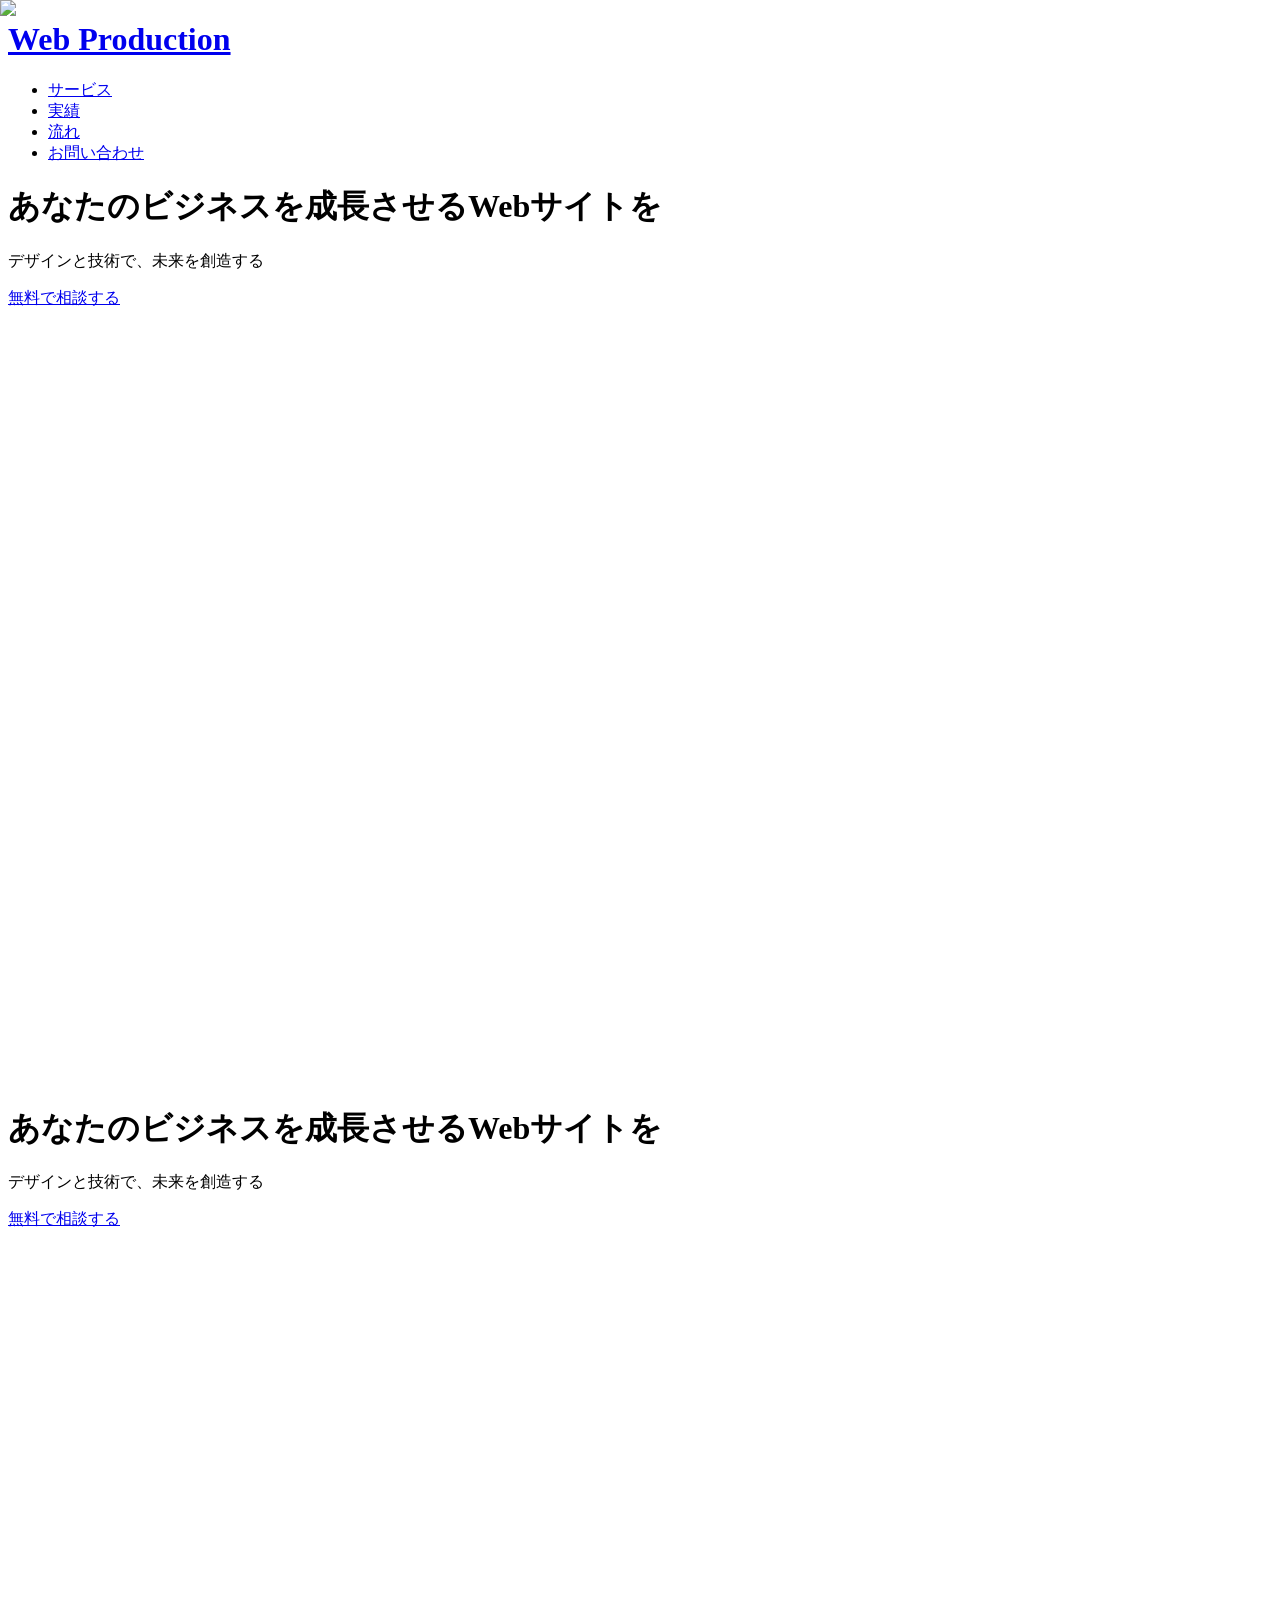
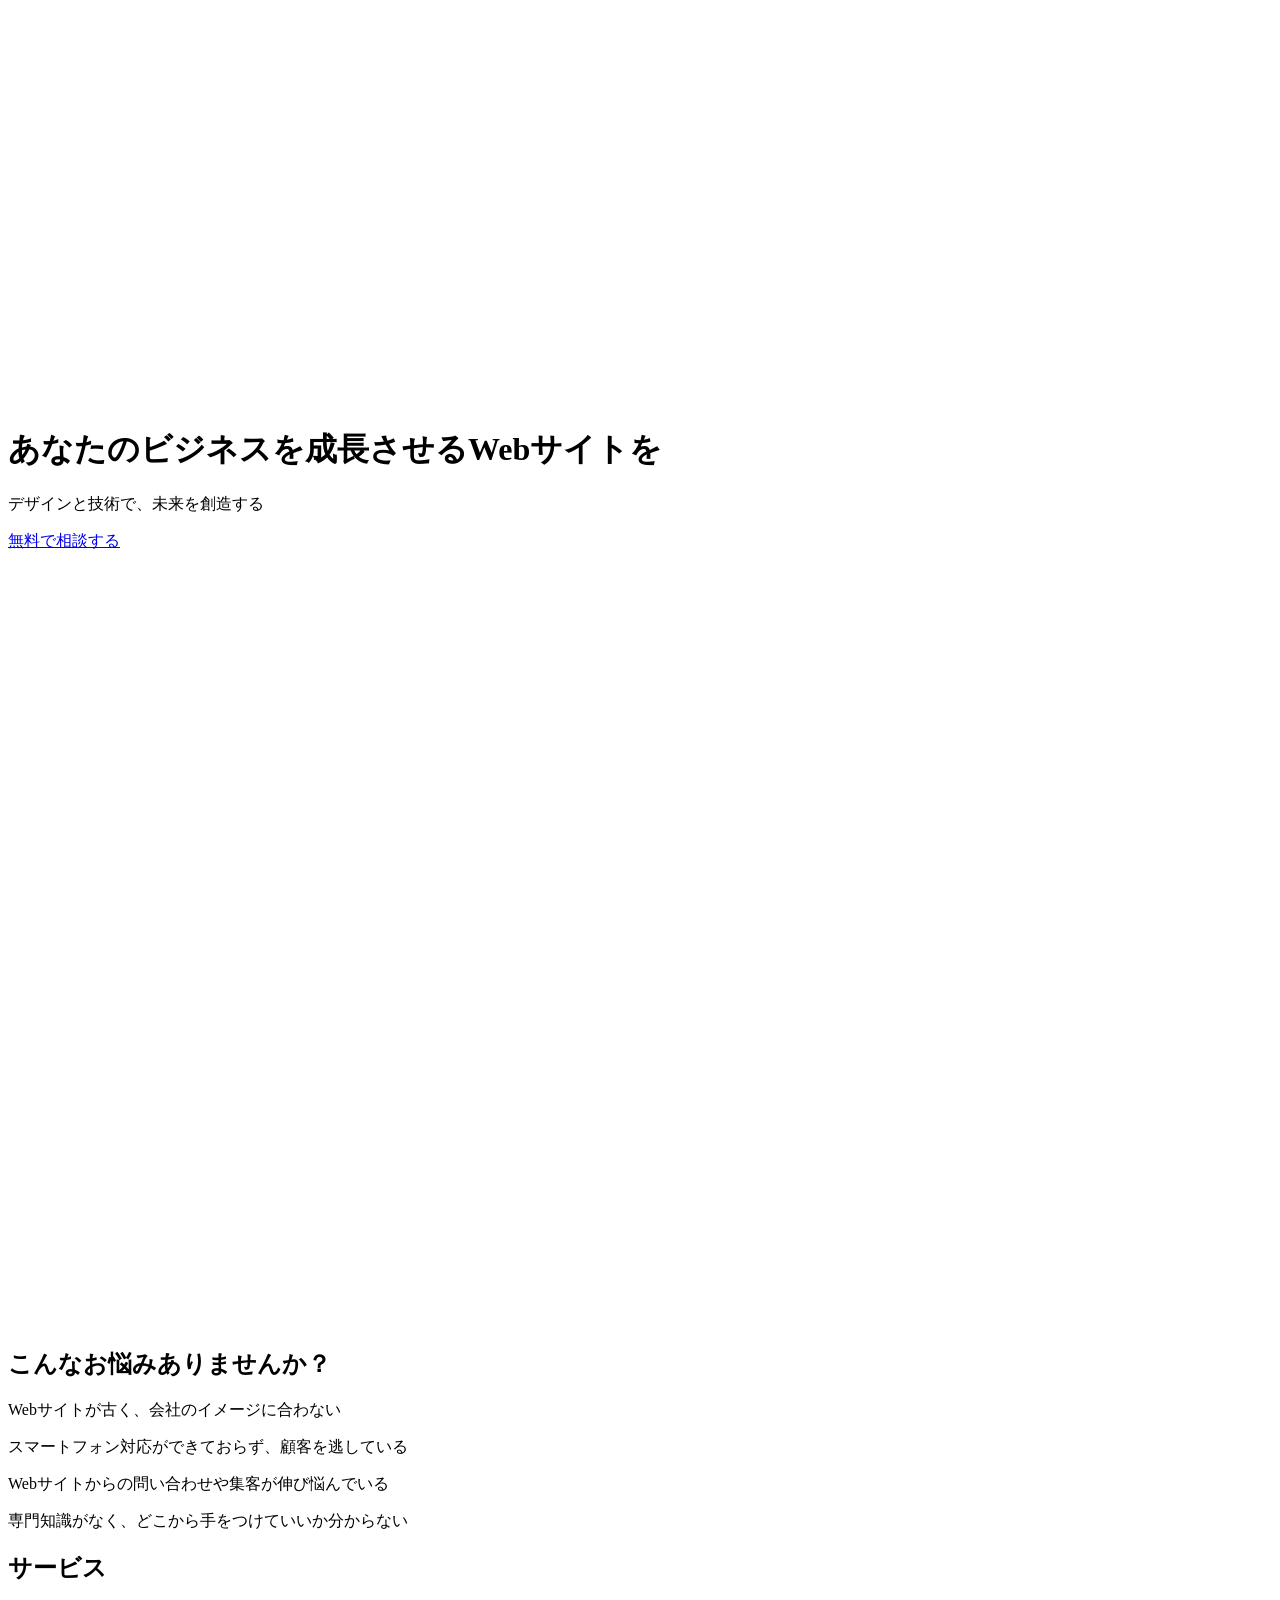
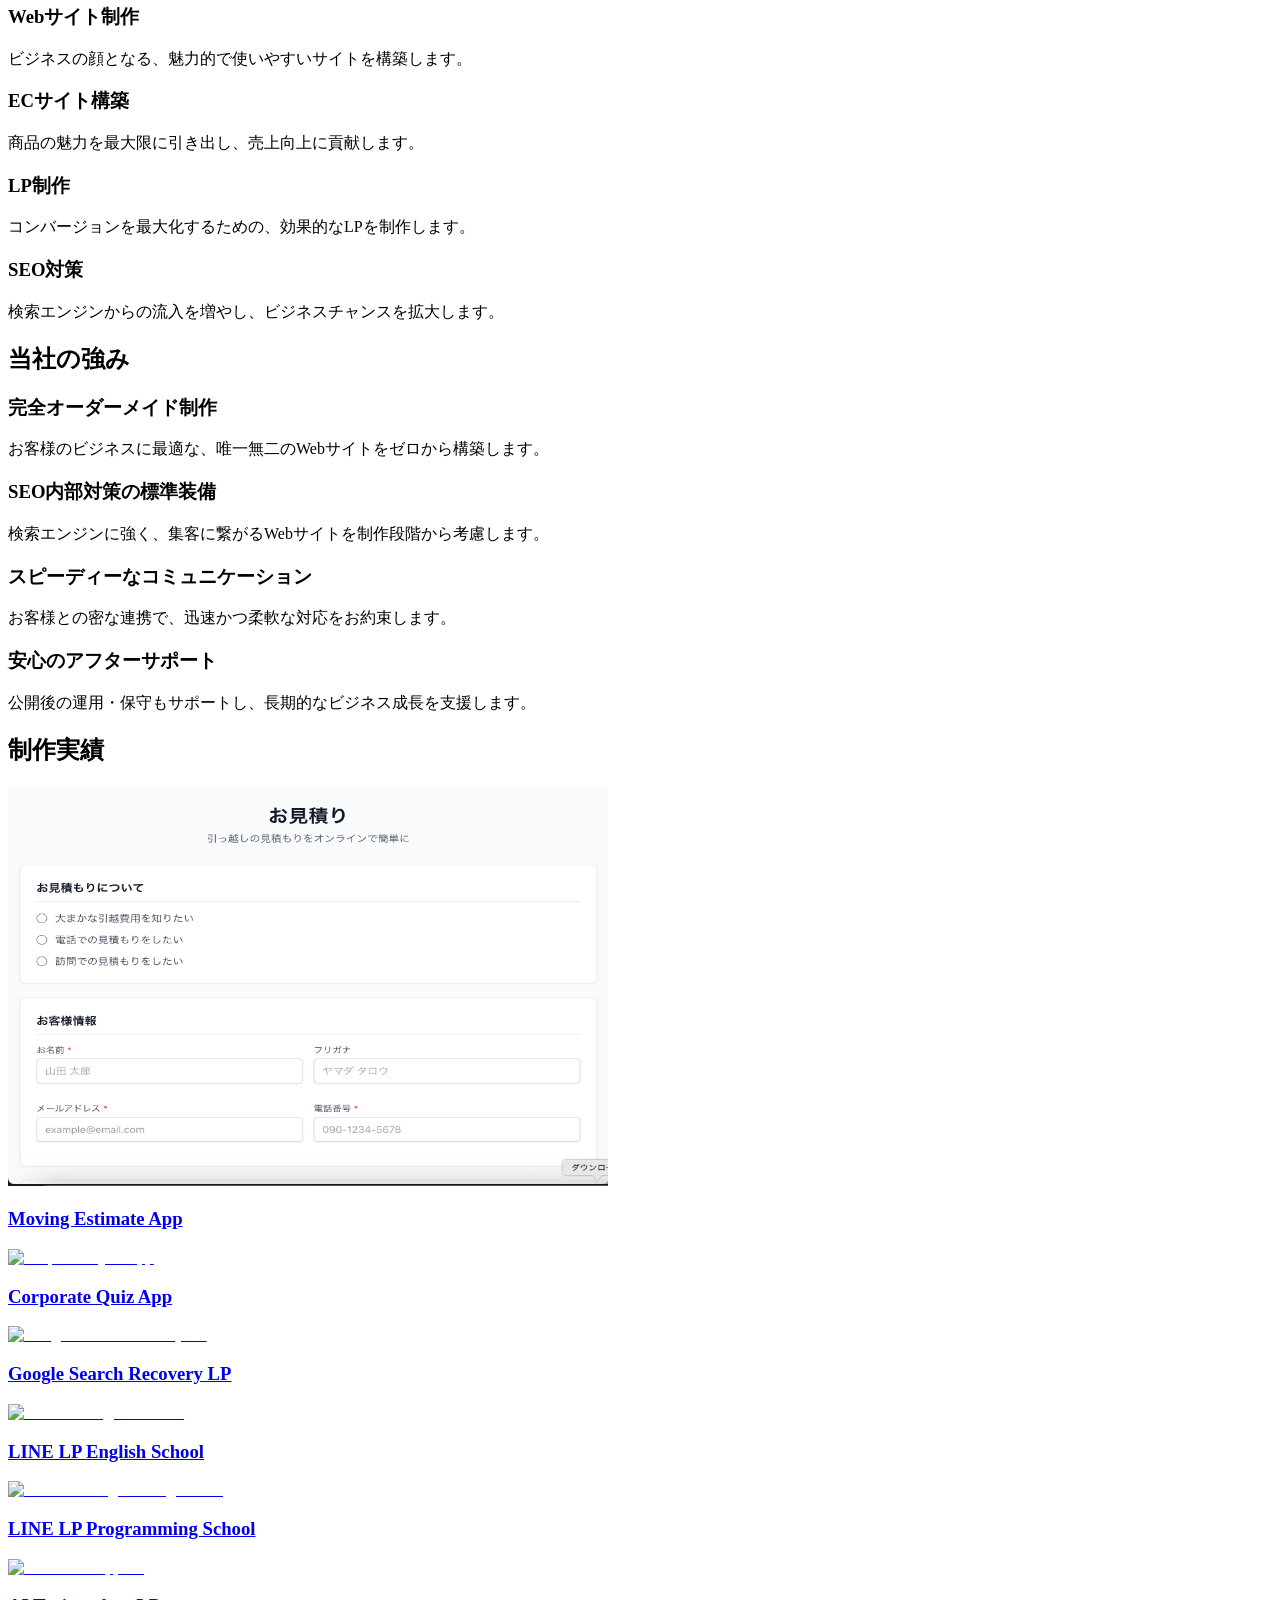
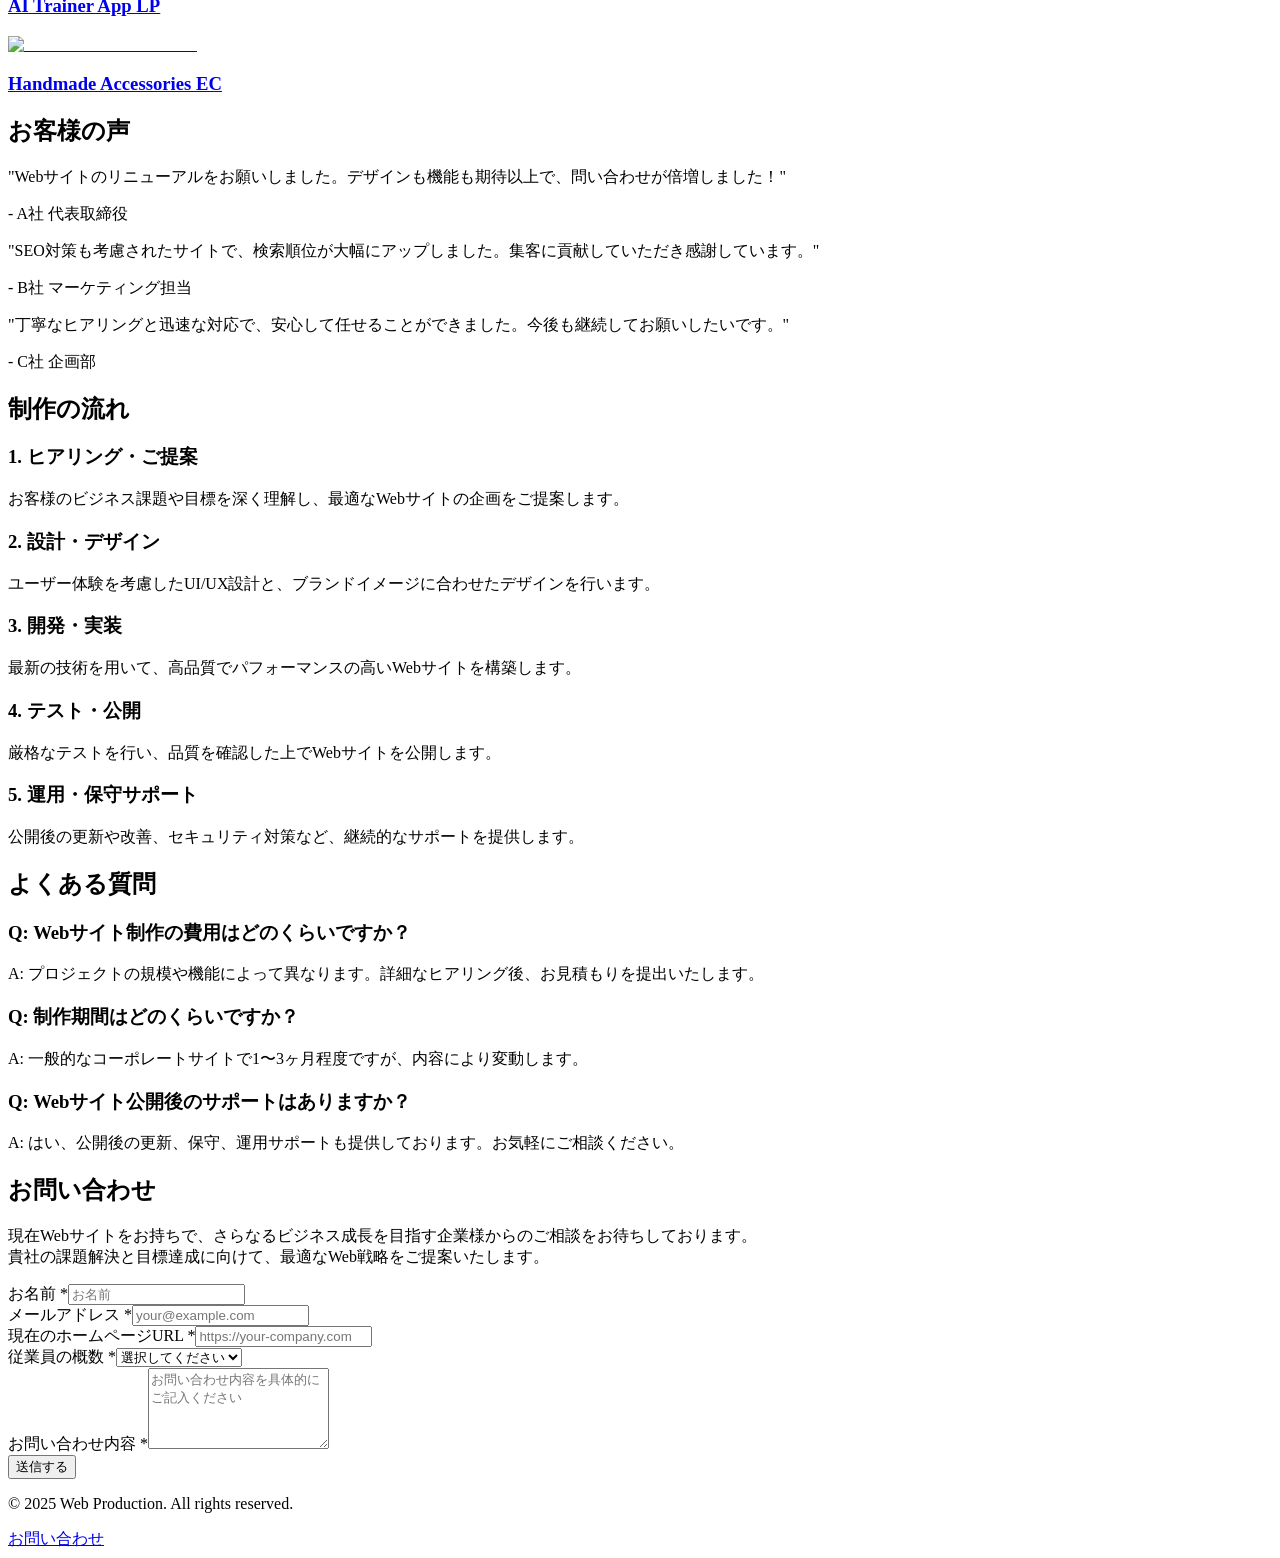
==== index.html @ 3b8c4079 "Updates" ====
<!DOCTYPE html><html lang="ja" class="__variable_432eaa __variable_c87d06"><head><meta charSet="utf-8"/><meta name="viewport" content="width=device-width, initial-scale=1"/><link rel="preload" href="/web-production-company-lp/_next/static/media/4f05ba3a6752a328-s.p.woff2" as="font" crossorigin="" type="font/woff2"/><link rel="preload" href="/web-production-company-lp/_next/static/media/f2dba9fbcf2f771b-s.p.woff2" as="font" crossorigin="" type="font/woff2"/><link rel="stylesheet" href="/web-production-company-lp/_next/static/css/438ea5b193801198.css" data-precedence="next"/><link rel="stylesheet" href="/web-production-company-lp/_next/static/css/2ad8bc43736da7e5.css" data-precedence="next"/><link rel="preload" as="script" fetchPriority="low" href="/web-production-company-lp/_next/static/chunks/webpack-9491c53f0bdcab14.js"/><script src="/web-production-company-lp/_next/static/chunks/fd9d1056-e158016523ed90e0.js" async=""></script><script src="/web-production-company-lp/_next/static/chunks/23-c7b04857d380f06a.js" async=""></script><script src="/web-production-company-lp/_next/static/chunks/main-app-73414aac2c4ab953.js" async=""></script><script src="/web-production-company-lp/_next/static/chunks/250-c60160a8dfde4750.js" async=""></script><script src="/web-production-company-lp/_next/static/chunks/app/page-14a3e6d06cd15d58.js" async=""></script><title>Web Production Company LP</title><meta name="description" content="Web Production Company Landing Page"/><meta name="next-size-adjust"/><script src="/web-production-company-lp/_next/static/chunks/polyfills-78c92fac7aa8fdd8.js" noModule=""></script></head><body><main><header class="bg-white shadow-md fixed top-0 left-0 w-full z-50"><div class="container mx-auto flex justify-between items-center p-4"><a href="/web-production-company-lp"><h1 class="text-2xl font-bold text-gray-800">Web Production</h1></a><nav><ul class="flex space-x-4"><li><a class="text-gray-600 hover:text-blue-600" href="#services">サービス</a></li><li><a class="text-gray-600 hover:text-blue-600" href="#works">実績</a></li><li><a class="text-gray-600 hover:text-blue-600" href="#flow">流れ</a></li><li><a class="text-gray-600 hover:text-blue-600" href="#contact">お問い合わせ</a></li></ul></nav></div></header><div class="overflow-hidden relative"><div class="flex"><div class="relative flex-[0_0_100%]" style="height:100vh"><img alt="Slide 1" loading="lazy" decoding="async" data-nimg="fill" class="brightness-75" style="position:absolute;height:100%;width:100%;left:0;top:0;right:0;bottom:0;object-fit:cover;color:transparent" src="https://picsum.photos/id/1/1920/1080"/><div class="absolute inset-0 flex flex-col justify-center items-center text-white p-8 bg-black bg-opacity-40"><h1 class="font-heading text-4xl md:text-6xl font-extrabold mb-4 text-center leading-tight drop-shadow-lg">あなたのビジネスを成長させるWebサイトを</h1><p class="font-sans text-lg md:text-2xl text-center mb-8 drop-shadow-md">デザインと技術で、未来を創造する</p><a href="#contact" class="bg-primary hover:bg-blue-700 text-white font-bold py-3 px-8 rounded-full text-lg transition duration-300 ease-in-out transform hover:scale-105 shadow-lg">無料で相談する</a></div></div><div class="relative flex-[0_0_100%]" style="height:100vh"><img alt="Slide 2" loading="lazy" decoding="async" data-nimg="fill" class="brightness-75" style="position:absolute;height:100%;width:100%;left:0;top:0;right:0;bottom:0;object-fit:cover;color:transparent" src="https://picsum.photos/id/2/1920/1080"/><div class="absolute inset-0 flex flex-col justify-center items-center text-white p-8 bg-black bg-opacity-40"><h1 class="font-heading text-4xl md:text-6xl font-extrabold mb-4 text-center leading-tight drop-shadow-lg">あなたのビジネスを成長させるWebサイトを</h1><p class="font-sans text-lg md:text-2xl text-center mb-8 drop-shadow-md">デザインと技術で、未来を創造する</p><a href="#contact" class="bg-primary hover:bg-blue-700 text-white font-bold py-3 px-8 rounded-full text-lg transition duration-300 ease-in-out transform hover:scale-105 shadow-lg">無料で相談する</a></div></div><div class="relative flex-[0_0_100%]" style="height:100vh"><img alt="Slide 3" loading="lazy" decoding="async" data-nimg="fill" class="brightness-75" style="position:absolute;height:100%;width:100%;left:0;top:0;right:0;bottom:0;object-fit:cover;color:transparent" src="https://picsum.photos/id/3/1920/1080"/><div class="absolute inset-0 flex flex-col justify-center items-center text-white p-8 bg-black bg-opacity-40"><h1 class="font-heading text-4xl md:text-6xl font-extrabold mb-4 text-center leading-tight drop-shadow-lg">あなたのビジネスを成長させるWebサイトを</h1><p class="font-sans text-lg md:text-2xl text-center mb-8 drop-shadow-md">デザインと技術で、未来を創造する</p><a href="#contact" class="bg-primary hover:bg-blue-700 text-white font-bold py-3 px-8 rounded-full text-lg transition duration-300 ease-in-out transform hover:scale-105 shadow-lg">無料で相談する</a></div></div></div></div><section id="problem-statement"><section class="py-20 px-4 bg-white"><div class="container mx-auto text-center"><h2 class="font-heading text-4xl font-bold mb-12 text-dark">こんなお悩みありませんか？</h2><div class="grid md:grid-cols-2 lg:grid-cols-4 gap-8"><div class="bg-gray-100 p-6 rounded-lg shadow-md"><p class="text-lg font-semibold text-gray-700">Webサイトが古く、会社のイメージに合わない</p></div><div class="bg-gray-100 p-6 rounded-lg shadow-md"><p class="text-lg font-semibold text-gray-700">スマートフォン対応ができておらず、顧客を逃している</p></div><div class="bg-gray-100 p-6 rounded-lg shadow-md"><p class="text-lg font-semibold text-gray-700">Webサイトからの問い合わせや集客が伸び悩んでいる</p></div><div class="bg-gray-100 p-6 rounded-lg shadow-md"><p class="text-lg font-semibold text-gray-700">専門知識がなく、どこから手をつけていいか分からない</p></div></div></div></section></section><section id="services"><section class="py-20 px-4 bg-gray-50"><div class="container mx-auto"><h2 class="font-heading text-4xl font-bold text-center mb-12 text-dark">サービス</h2><div class="grid md:grid-cols-2 lg:grid-cols-4 gap-8"><div class="bg-white p-8 rounded-lg shadow-lg text-center transform transition duration-300 hover:scale-105 hover:shadow-xl"><h3 class="text-xl font-bold mb-2 text-primary">Webサイト制作</h3><p class="text-gray-600">ビジネスの顔となる、魅力的で使いやすいサイトを構築します。</p></div><div class="bg-white p-8 rounded-lg shadow-lg text-center transform transition duration-300 hover:scale-105 hover:shadow-xl"><h3 class="text-xl font-bold mb-2 text-primary">ECサイト構築</h3><p class="text-gray-600">商品の魅力を最大限に引き出し、売上向上に貢献します。</p></div><div class="bg-white p-8 rounded-lg shadow-lg text-center transform transition duration-300 hover:scale-105 hover:shadow-xl"><h3 class="text-xl font-bold mb-2 text-primary">LP制作</h3><p class="text-gray-600">コンバージョンを最大化するための、効果的なLPを制作します。</p></div><div class="bg-white p-8 rounded-lg shadow-lg text-center transform transition duration-300 hover:scale-105 hover:shadow-xl"><h3 class="text-xl font-bold mb-2 text-primary">SEO対策</h3><p class="text-gray-600">検索エンジンからの流入を増やし、ビジネスチャンスを拡大します。</p></div></div></div></section></section><section id="features"><section class="py-20 px-4 bg-gray-50"><div class="container mx-auto text-center"><h2 class="font-heading text-4xl font-bold mb-12 text-dark">当社の強み</h2><div class="grid md:grid-cols-2 lg:grid-cols-4 gap-8"><div class="bg-white p-8 rounded-lg shadow-lg transform transition duration-300 hover:scale-105 hover:shadow-xl"><h3 class="text-xl font-bold mb-4 text-secondary">完全オーダーメイド制作</h3><p class="text-gray-600">お客様のビジネスに最適な、唯一無二のWebサイトをゼロから構築します。</p></div><div class="bg-white p-8 rounded-lg shadow-lg transform transition duration-300 hover:scale-105 hover:shadow-xl"><h3 class="text-xl font-bold mb-4 text-secondary">SEO内部対策の標準装備</h3><p class="text-gray-600">検索エンジンに強く、集客に繋がるWebサイトを制作段階から考慮します。</p></div><div class="bg-white p-8 rounded-lg shadow-lg transform transition duration-300 hover:scale-105 hover:shadow-xl"><h3 class="text-xl font-bold mb-4 text-secondary">スピーディーなコミュニケーション</h3><p class="text-gray-600">お客様との密な連携で、迅速かつ柔軟な対応をお約束します。</p></div><div class="bg-white p-8 rounded-lg shadow-lg transform transition duration-300 hover:scale-105 hover:shadow-xl"><h3 class="text-xl font-bold mb-4 text-secondary">安心のアフターサポート</h3><p class="text-gray-600">公開後の運用・保守もサポートし、長期的なビジネス成長を支援します。</p></div></div></div></section></section><section id="works"><section class="py-20 px-4 bg-light"><div class="container mx-auto"><h2 class="font-heading text-4xl font-bold text-center mb-12 text-dark">制作実績</h2><div class="grid md:grid-cols-2 lg:grid-cols-4 gap-8"><div class="rounded-lg overflow-hidden shadow-lg transform transition duration-300 hover:scale-105 hover:shadow-xl"><a target="_blank" rel="noopener noreferrer" href="https://moving-estimate-app.vercel.app/"><img alt="Moving Estimate App" loading="lazy" width="600" height="400" decoding="async" data-nimg="1" class="w-full object-cover" style="color:transparent" src="/images/Web001.png"/><div class="p-6 bg-white"><h3 class="text-lg font-bold text-dark">Moving Estimate App</h3></div></a></div><div class="rounded-lg overflow-hidden shadow-lg transform transition duration-300 hover:scale-105 hover:shadow-xl"><a target="_blank" rel="noopener noreferrer" href="https://corporate-quiz-app.vercel.app/"><img alt="Corporate Quiz App" loading="lazy" width="600" height="400" decoding="async" data-nimg="1" class="w-full object-cover" style="color:transparent" src="https://via.placeholder.com/600x400?text=Corporate+Quiz+App"/><div class="p-6 bg-white"><h3 class="text-lg font-bold text-dark">Corporate Quiz App</h3></div></a></div><div class="rounded-lg overflow-hidden shadow-lg transform transition duration-300 hover:scale-105 hover:shadow-xl"><a target="_blank" rel="noopener noreferrer" href="https://google-search-recovery-lp.vercel.app/"><img alt="Google Search Recovery LP" loading="lazy" width="600" height="400" decoding="async" data-nimg="1" class="w-full object-cover" style="color:transparent" src="https://via.placeholder.com/600x400?text=Google+Search+Recovery+LP"/><div class="p-6 bg-white"><h3 class="text-lg font-bold text-dark">Google Search Recovery LP</h3></div></a></div><div class="rounded-lg overflow-hidden shadow-lg transform transition duration-300 hover:scale-105 hover:shadow-xl"><a target="_blank" rel="noopener noreferrer" href="https://iidaatcnt.github.io/line-lp-english-school/"><img alt="LINE LP English School" loading="lazy" width="600" height="400" decoding="async" data-nimg="1" class="w-full object-cover" style="color:transparent" src="https://via.placeholder.com/600x400?text=LINE+LP+English+School"/><div class="p-6 bg-white"><h3 class="text-lg font-bold text-dark">LINE LP English School</h3></div></a></div><div class="rounded-lg overflow-hidden shadow-lg transform transition duration-300 hover:scale-105 hover:shadow-xl"><a target="_blank" rel="noopener noreferrer" href="https://line-lp-programming-school.vercel.app/"><img alt="LINE LP Programming School" loading="lazy" width="600" height="400" decoding="async" data-nimg="1" class="w-full object-cover" style="color:transparent" src="https://via.placeholder.com/600x400?text=LINE+LP+Programming+School"/><div class="p-6 bg-white"><h3 class="text-lg font-bold text-dark">LINE LP Programming School</h3></div></a></div><div class="rounded-lg overflow-hidden shadow-lg transform transition duration-300 hover:scale-105 hover:shadow-xl"><a target="_blank" rel="noopener noreferrer" href="https://iidaatcnt.github.io/ai-trainer-app-lp/"><img alt="AI Trainer App LP" loading="lazy" width="600" height="400" decoding="async" data-nimg="1" class="w-full object-cover" style="color:transparent" src="https://via.placeholder.com/600x400?text=AI+Trainer+App+LP"/><div class="p-6 bg-white"><h3 class="text-lg font-bold text-dark">AI Trainer App LP</h3></div></a></div><div class="rounded-lg overflow-hidden shadow-lg transform transition duration-300 hover:scale-105 hover:shadow-xl"><a target="_blank" rel="noopener noreferrer" href="https://iidaatcnt.github.io/handmade-accessories-ec/"><img alt="Handmade Accessories EC" loading="lazy" width="600" height="400" decoding="async" data-nimg="1" class="w-full object-cover" style="color:transparent" src="https://via.placeholder.com/600x400?text=Handmade+Accessories+EC"/><div class="p-6 bg-white"><h3 class="text-lg font-bold text-dark">Handmade Accessories EC</h3></div></a></div></div></div></section></section><section id="testimonials"><section class="py-20 px-4 bg-white"><div class="container mx-auto text-center"><h2 class="font-heading text-4xl font-bold mb-12 text-dark">お客様の声</h2><div class="grid md:grid-cols-1 lg:grid-cols-3 gap-8"><div class="bg-gray-100 p-8 rounded-lg shadow-lg"><p class="text-lg italic mb-4 text-gray-700">&quot;<!-- -->Webサイトのリニューアルをお願いしました。デザインも機能も期待以上で、問い合わせが倍増しました！<!-- -->&quot;</p><p class="text-gray-700 font-semibold">- <!-- -->A社 代表取締役</p></div><div class="bg-gray-100 p-8 rounded-lg shadow-lg"><p class="text-lg italic mb-4 text-gray-700">&quot;<!-- -->SEO対策も考慮されたサイトで、検索順位が大幅にアップしました。集客に貢献していただき感謝しています。<!-- -->&quot;</p><p class="text-gray-700 font-semibold">- <!-- -->B社 マーケティング担当</p></div><div class="bg-gray-100 p-8 rounded-lg shadow-lg"><p class="text-lg italic mb-4 text-gray-700">&quot;<!-- -->丁寧なヒアリングと迅速な対応で、安心して任せることができました。今後も継続してお願いしたいです。<!-- -->&quot;</p><p class="text-gray-700 font-semibold">- <!-- -->C社 企画部</p></div></div></div></section></section><section id="flow"><section class="py-20 px-4 bg-light"><div class="container mx-auto text-center"><h2 class="font-heading text-4xl font-bold mb-12 text-dark">制作の流れ</h2><div class="grid md:grid-cols-1 lg:grid-cols-3 gap-8"><div class="bg-white p-8 rounded-lg shadow-lg"><h3 class="text-xl font-bold mb-4 text-primary">1. ヒアリング・ご提案</h3><p class="text-gray-700">お客様のビジネス課題や目標を深く理解し、最適なWebサイトの企画をご提案します。</p></div><div class="bg-white p-8 rounded-lg shadow-lg"><h3 class="text-xl font-bold mb-4 text-primary">2. 設計・デザイン</h3><p class="text-gray-700">ユーザー体験を考慮したUI/UX設計と、ブランドイメージに合わせたデザインを行います。</p></div><div class="bg-white p-8 rounded-lg shadow-lg"><h3 class="text-xl font-bold mb-4 text-primary">3. 開発・実装</h3><p class="text-gray-700">最新の技術を用いて、高品質でパフォーマンスの高いWebサイトを構築します。</p></div><div class="bg-white p-8 rounded-lg shadow-lg"><h3 class="text-xl font-bold mb-4 text-primary">4. テスト・公開</h3><p class="text-gray-700">厳格なテストを行い、品質を確認した上でWebサイトを公開します。</p></div><div class="bg-white p-8 rounded-lg shadow-lg"><h3 class="text-xl font-bold mb-4 text-primary">5. 運用・保守サポート</h3><p class="text-gray-700">公開後の更新や改善、セキュリティ対策など、継続的なサポートを提供します。</p></div></div></div></section></section><section id="faq"><section class="py-20 px-4 bg-gray-50"><div class="container mx-auto"><h2 class="font-heading text-4xl font-bold text-center mb-12 text-dark">よくある質問</h2><div class="space-y-6"><div class="bg-white p-6 rounded-lg shadow-lg"><h3 class="text-xl font-bold mb-2 text-primary">Q: <!-- -->Webサイト制作の費用はどのくらいですか？</h3><p class="text-gray-700">A: <!-- -->プロジェクトの規模や機能によって異なります。詳細なヒアリング後、お見積もりを提出いたします。</p></div><div class="bg-white p-6 rounded-lg shadow-lg"><h3 class="text-xl font-bold mb-2 text-primary">Q: <!-- -->制作期間はどのくらいですか？</h3><p class="text-gray-700">A: <!-- -->一般的なコーポレートサイトで1〜3ヶ月程度ですが、内容により変動します。</p></div><div class="bg-white p-6 rounded-lg shadow-lg"><h3 class="text-xl font-bold mb-2 text-primary">Q: <!-- -->Webサイト公開後のサポートはありますか？</h3><p class="text-gray-700">A: <!-- -->はい、公開後の更新、保守、運用サポートも提供しております。お気軽にご相談ください。</p></div></div></div></section></section><section id="contact"><section class="py-20 px-4 bg-white"><div class="container mx-auto text-center"><h2 class="font-heading text-4xl font-bold mb-12 text-dark">お問い合わせ</h2><p class="text-lg mb-8 text-gray-700">現在Webサイトをお持ちで、さらなるビジネス成長を目指す企業様からのご相談をお待ちしております。<br/>貴社の課題解決と目標達成に向けて、最適なWeb戦略をご提案いたします。</p><form class="max-w-xl mx-auto bg-light p-8 rounded-lg shadow-lg"><div class="mb-4 text-left"><label for="name" class="block text-gray-700 text-sm font-bold mb-2">お名前 <span class="text-red-500">*</span></label><input type="text" id="name" class="shadow appearance-none border rounded w-full py-2 px-3 text-gray-700 leading-tight focus:outline-none focus:shadow-outline focus:border-primary" placeholder="お名前" required="" name="name"/></div><div class="mb-4 text-left"><label for="email" class="block text-gray-700 text-sm font-bold mb-2">メールアドレス <span class="text-red-500">*</span></label><input type="email" id="email" class="shadow appearance-none border rounded w-full py-2 px-3 text-gray-700 leading-tight focus:outline-none focus:shadow-outline focus:border-primary" placeholder="your@example.com" required="" name="email"/></div><div class="mb-4 text-left"><label for="current-url" class="block text-gray-700 text-sm font-bold mb-2">現在のホームページURL <span class="text-red-500">*</span></label><input type="url" id="current-url" class="shadow appearance-none border rounded w-full py-2 px-3 text-gray-700 leading-tight focus:outline-none focus:shadow-outline focus:border-primary" placeholder="https://your-company.com" required="" name="current-url"/></div><div class="mb-4 text-left"><label for="employees" class="block text-gray-700 text-sm font-bold mb-2">従業員の概数 <span class="text-red-500">*</span></label><select id="employees" name="employees" class="shadow appearance-none border rounded w-full py-2 px-3 text-gray-700 leading-tight focus:outline-none focus:shadow-outline focus:border-primary" required=""><option value="">選択してください</option><option value="1-10">1〜10名</option><option value="11-50">11〜50名</option><option value="51-100">51〜100名</option><option value="101-500">101〜500名</option><option value="501+">501名以上</option></select></div><div class="mb-6 text-left"><label for="message" class="block text-gray-700 text-sm font-bold mb-2">お問い合わせ内容 <span class="text-red-500">*</span></label><textarea id="message" name="message" rows="5" class="shadow appearance-none border rounded w-full py-2 px-3 text-gray-700 leading-tight focus:outline-none focus:shadow-outline focus:border-primary" placeholder="お問い合わせ内容を具体的にご記入ください" required=""></textarea></div><button type="submit" class="bg-primary hover:bg-blue-700 text-white font-bold py-2 px-4 rounded focus:outline-none focus:shadow-outline transition duration-300 ease-in-out transform hover:scale-105">送信する</button></form></div></section></section><footer class="bg-gray-800 text-white py-8"><div class="container mx-auto text-center"><p>© <!-- -->2025<!-- --> Web Production. All rights reserved.</p></div></footer><a href="#contact" class="fixed bottom-8 right-8 bg-blue-600 text-white p-4 rounded-full shadow-lg hover:bg-blue-700 transition-colors duration-300 z-50">お問い合わせ</a></main><script src="/web-production-company-lp/_next/static/chunks/webpack-9491c53f0bdcab14.js" async=""></script><script>(self.__next_f=self.__next_f||[]).push([0]);self.__next_f.push([2,null])</script><script>self.__next_f.push([1,"1:HL[\"/web-production-company-lp/_next/static/media/4f05ba3a6752a328-s.p.woff2\",\"font\",{\"crossOrigin\":\"\",\"type\":\"font/woff2\"}]\n2:HL[\"/web-production-company-lp/_next/static/media/f2dba9fbcf2f771b-s.p.woff2\",\"font\",{\"crossOrigin\":\"\",\"type\":\"font/woff2\"}]\n3:HL[\"/web-production-company-lp/_next/static/css/438ea5b193801198.css\",\"style\"]\n4:HL[\"/web-production-company-lp/_next/static/css/2ad8bc43736da7e5.css\",\"style\"]\n"])</script><script>self.__next_f.push([1,"5:I[5751,[],\"\"]\n7:I[231,[\"250\",\"static/chunks/250-c60160a8dfde4750.js\",\"931\",\"static/chunks/app/page-14a3e6d06cd15d58.js\"],\"\"]\n8:I[2814,[\"250\",\"static/chunks/250-c60160a8dfde4750.js\",\"931\",\"static/chunks/app/page-14a3e6d06cd15d58.js\"],\"default\"]\n9:I[8173,[\"250\",\"static/chunks/250-c60160a8dfde4750.js\",\"931\",\"static/chunks/app/page-14a3e6d06cd15d58.js\"],\"Image\"]\na:I[9275,[],\"\"]\nb:I[1343,[],\"\"]\nd:I[6130,[],\"\"]\ne:[]\n"])</script><script>self.__next_f.push([1,"0:[[[\"$\",\"link\",\"0\",{\"rel\":\"stylesheet\",\"href\":\"/web-production-company-lp/_next/static/css/438ea5b193801198.css\",\"precedence\":\"next\",\"crossOrigin\":\"$undefined\"}],[\"$\",\"link\",\"1\",{\"rel\":\"stylesheet\",\"href\":\"/web-production-company-lp/_next/static/css/2ad8bc43736da7e5.css\",\"precedence\":\"next\",\"crossOrigin\":\"$undefined\"}]],[\"$\",\"$L5\",null,{\"buildId\":\"AvyjYi_6nCcOEcSjWxV_Z\",\"assetPrefix\":\"/web-production-company-lp\",\"initialCanonicalUrl\":\"/\",\"initialTree\":[\"\",{\"children\":[\"__PAGE__\",{}]},\"$undefined\",\"$undefined\",true],\"initialSeedData\":[\"\",{\"children\":[\"__PAGE__\",{},[[\"$L6\",[\"$\",\"main\",null,{\"children\":[[\"$\",\"header\",null,{\"className\":\"bg-white shadow-md fixed top-0 left-0 w-full z-50\",\"children\":[\"$\",\"div\",null,{\"className\":\"container mx-auto flex justify-between items-center p-4\",\"children\":[[\"$\",\"$L7\",null,{\"href\":\"/\",\"children\":[\"$\",\"h1\",null,{\"className\":\"text-2xl font-bold text-gray-800\",\"children\":\"Web Production\"}]}],[\"$\",\"nav\",null,{\"children\":[\"$\",\"ul\",null,{\"className\":\"flex space-x-4\",\"children\":[[\"$\",\"li\",null,{\"children\":[\"$\",\"$L7\",null,{\"href\":\"#services\",\"className\":\"text-gray-600 hover:text-blue-600\",\"children\":\"サービス\"}]}],[\"$\",\"li\",null,{\"children\":[\"$\",\"$L7\",null,{\"href\":\"#works\",\"className\":\"text-gray-600 hover:text-blue-600\",\"children\":\"実績\"}]}],[\"$\",\"li\",null,{\"children\":[\"$\",\"$L7\",null,{\"href\":\"#flow\",\"className\":\"text-gray-600 hover:text-blue-600\",\"children\":\"流れ\"}]}],[\"$\",\"li\",null,{\"children\":[\"$\",\"$L7\",null,{\"href\":\"#contact\",\"className\":\"text-gray-600 hover:text-blue-600\",\"children\":\"お問い合わせ\"}]}]]}]}]]}]}],[\"$\",\"$L8\",null,{}],[\"$\",\"section\",null,{\"id\":\"problem-statement\",\"children\":[\"$\",\"section\",null,{\"className\":\"py-20 px-4 bg-white\",\"children\":[\"$\",\"div\",null,{\"className\":\"container mx-auto text-center\",\"children\":[[\"$\",\"h2\",null,{\"className\":\"font-heading text-4xl font-bold mb-12 text-dark\",\"children\":\"こんなお悩みありませんか？\"}],[\"$\",\"div\",null,{\"className\":\"grid md:grid-cols-2 lg:grid-cols-4 gap-8\",\"children\":[[\"$\",\"div\",\"0\",{\"className\":\"bg-gray-100 p-6 rounded-lg shadow-md\",\"children\":[\"$\",\"p\",null,{\"className\":\"text-lg font-semibold text-gray-700\",\"children\":\"Webサイトが古く、会社のイメージに合わない\"}]}],[\"$\",\"div\",\"1\",{\"className\":\"bg-gray-100 p-6 rounded-lg shadow-md\",\"children\":[\"$\",\"p\",null,{\"className\":\"text-lg font-semibold text-gray-700\",\"children\":\"スマートフォン対応ができておらず、顧客を逃している\"}]}],[\"$\",\"div\",\"2\",{\"className\":\"bg-gray-100 p-6 rounded-lg shadow-md\",\"children\":[\"$\",\"p\",null,{\"className\":\"text-lg font-semibold text-gray-700\",\"children\":\"Webサイトからの問い合わせや集客が伸び悩んでいる\"}]}],[\"$\",\"div\",\"3\",{\"className\":\"bg-gray-100 p-6 rounded-lg shadow-md\",\"children\":[\"$\",\"p\",null,{\"className\":\"text-lg font-semibold text-gray-700\",\"children\":\"専門知識がなく、どこから手をつけていいか分からない\"}]}]]}]]}]}]}],[\"$\",\"section\",null,{\"id\":\"services\",\"children\":[\"$\",\"section\",null,{\"className\":\"py-20 px-4 bg-gray-50\",\"children\":[\"$\",\"div\",null,{\"className\":\"container mx-auto\",\"children\":[[\"$\",\"h2\",null,{\"className\":\"font-heading text-4xl font-bold text-center mb-12 text-dark\",\"children\":\"サービス\"}],[\"$\",\"div\",null,{\"className\":\"grid md:grid-cols-2 lg:grid-cols-4 gap-8\",\"children\":[[\"$\",\"div\",\"0\",{\"className\":\"bg-white p-8 rounded-lg shadow-lg text-center transform transition duration-300 hover:scale-105 hover:shadow-xl\",\"children\":[[\"$\",\"h3\",null,{\"className\":\"text-xl font-bold mb-2 text-primary\",\"children\":\"Webサイト制作\"}],[\"$\",\"p\",null,{\"className\":\"text-gray-600\",\"children\":\"ビジネスの顔となる、魅力的で使いやすいサイトを構築します。\"}]]}],[\"$\",\"div\",\"1\",{\"className\":\"bg-white p-8 rounded-lg shadow-lg text-center transform transition duration-300 hover:scale-105 hover:shadow-xl\",\"children\":[[\"$\",\"h3\",null,{\"className\":\"text-xl font-bold mb-2 text-primary\",\"children\":\"ECサイト構築\"}],[\"$\",\"p\",null,{\"className\":\"text-gray-600\",\"children\":\"商品の魅力を最大限に引き出し、売上向上に貢献します。\"}]]}],[\"$\",\"div\",\"2\",{\"className\":\"bg-white p-8 rounded-lg shadow-lg text-center transform transition duration-300 hover:scale-105 hover:shadow-xl\",\"children\":[[\"$\",\"h3\",null,{\"className\":\"text-xl font-bold mb-2 text-primary\",\"children\":\"LP制作\"}],[\"$\",\"p\",null,{\"className\":\"text-gray-600\",\"children\":\"コンバージョンを最大化するための、効果的なLPを制作します。\"}]]}],[\"$\",\"div\",\"3\",{\"className\":\"bg-white p-8 rounded-lg shadow-lg text-center transform transition duration-300 hover:scale-105 hover:shadow-xl\",\"children\":[[\"$\",\"h3\",null,{\"className\":\"text-xl font-bold mb-2 text-primary\",\"children\":\"SEO対策\"}],[\"$\",\"p\",null,{\"className\":\"text-gray-600\",\"children\":\"検索エンジンからの流入を増やし、ビジネスチャンスを拡大します。\"}]]}]]}]]}]}]}],[\"$\",\"section\",null,{\"id\":\"features\",\"children\":[\"$\",\"section\",null,{\"className\":\"py-20 px-4 bg-gray-50\",\"children\":[\"$\",\"div\",null,{\"className\":\"container mx-auto text-center\",\"children\":[[\"$\",\"h2\",null,{\"className\":\"font-heading text-4xl font-bold mb-12 text-dark\",\"children\":\"当社の強み\"}],[\"$\",\"div\",null,{\"className\":\"grid md:grid-cols-2 lg:grid-cols-4 gap-8\",\"children\":[[\"$\",\"div\",\"0\",{\"className\":\"bg-white p-8 rounded-lg shadow-lg transform transition duration-300 hover:scale-105 hover:shadow-xl\",\"children\":[[\"$\",\"h3\",null,{\"className\":\"text-xl font-bold mb-4 text-secondary\",\"children\":\"完全オーダーメイド制作\"}],[\"$\",\"p\",null,{\"className\":\"text-gray-600\",\"children\":\"お客様のビジネスに最適な、唯一無二のWebサイトをゼロから構築します。\"}]]}],[\"$\",\"div\",\"1\",{\"className\":\"bg-white p-8 rounded-lg shadow-lg transform transition duration-300 hover:scale-105 hover:shadow-xl\",\"children\":[[\"$\",\"h3\",null,{\"className\":\"text-xl font-bold mb-4 text-secondary\",\"children\":\"SEO内部対策の標準装備\"}],[\"$\",\"p\",null,{\"className\":\"text-gray-600\",\"children\":\"検索エンジンに強く、集客に繋がるWebサイトを制作段階から考慮します。\"}]]}],[\"$\",\"div\",\"2\",{\"className\":\"bg-white p-8 rounded-lg shadow-lg transform transition duration-300 hover:scale-105 hover:shadow-xl\",\"children\":[[\"$\",\"h3\",null,{\"className\":\"text-xl font-bold mb-4 text-secondary\",\"children\":\"スピーディーなコミュニケーション\"}],[\"$\",\"p\",null,{\"className\":\"text-gray-600\",\"children\":\"お客様との密な連携で、迅速かつ柔軟な対応をお約束します。\"}]]}],[\"$\",\"div\",\"3\",{\"className\":\"bg-white p-8 rounded-lg shadow-lg transform transition duration-300 hover:scale-105 hover:shadow-xl\",\"children\":[[\"$\",\"h3\",null,{\"className\":\"text-xl font-bold mb-4 text-secondary\",\"children\":\"安心のアフターサポート\"}],[\"$\",\"p\",null,{\"className\":\"text-gray-600\",\"children\":\"公開後の運用・保守もサポートし、長期的なビジネス成長を支援します。\"}]]}]]}]]}]}]}],[\"$\",\"section\",null,{\"id\":\"works\",\"children\":[\"$\",\"section\",null,{\"className\":\"py-20 px-4 bg-light\",\"children\":[\"$\",\"div\",null,{\"className\":\"container mx-auto\",\"children\":[[\"$\",\"h2\",null,{\"className\":\"font-heading text-4xl font-bold text-center mb-12 text-dark\",\"children\":\"制作実績\"}],[\"$\",\"div\",null,{\"className\":\"grid md:grid-cols-2 lg:grid-cols-4 gap-8\",\"children\":[[\"$\",\"div\",\"0\",{\"className\":\"rounded-lg overflow-hidden shadow-lg transform transition duration-300 hover:scale-105 hover:shadow-xl\",\"children\":[\"$\",\"$L7\",null,{\"href\":\"https://moving-estimate-app.vercel.app/\",\"target\":\"_blank\",\"rel\":\"noopener noreferrer\",\"children\":[[\"$\",\"$L9\",null,{\"src\":\"/images/Web001.png\",\"alt\":\"Moving Estimate App\",\"width\":600,\"height\":400,\"className\":\"w-full object-cover\"}],[\"$\",\"div\",null,{\"className\":\"p-6 bg-white\",\"children\":[\"$\",\"h3\",null,{\"className\":\"text-lg font-bold text-dark\",\"children\":\"Moving Estimate App\"}]}]]}]}],[\"$\",\"div\",\"1\",{\"className\":\"rounded-lg overflow-hidden shadow-lg transform transition duration-300 hover:scale-105 hover:shadow-xl\",\"children\":[\"$\",\"$L7\",null,{\"href\":\"https://corporate-quiz-app.vercel.app/\",\"target\":\"_blank\",\"rel\":\"noopener noreferrer\",\"children\":[[\"$\",\"$L9\",null,{\"src\":\"https://via.placeholder.com/600x400?text=Corporate+Quiz+App\",\"alt\":\"Corporate Quiz App\",\"width\":600,\"height\":400,\"className\":\"w-full object-cover\"}],[\"$\",\"div\",null,{\"className\":\"p-6 bg-white\",\"children\":[\"$\",\"h3\",null,{\"className\":\"text-lg font-bold text-dark\",\"children\":\"Corporate Quiz App\"}]}]]}]}],[\"$\",\"div\",\"2\",{\"className\":\"rounded-lg overflow-hidden shadow-lg transform transition duration-300 hover:scale-105 hover:shadow-xl\",\"children\":[\"$\",\"$L7\",null,{\"href\":\"https://google-search-recovery-lp.vercel.app/\",\"target\":\"_blank\",\"rel\":\"noopener noreferrer\",\"children\":[[\"$\",\"$L9\",null,{\"src\":\"https://via.placeholder.com/600x400?text=Google+Search+Recovery+LP\",\"alt\":\"Google Search Recovery LP\",\"width\":600,\"height\":400,\"className\":\"w-full object-cover\"}],[\"$\",\"div\",null,{\"className\":\"p-6 bg-white\",\"children\":[\"$\",\"h3\",null,{\"className\":\"text-lg font-bold text-dark\",\"children\":\"Google Search Recovery LP\"}]}]]}]}],[\"$\",\"div\",\"3\",{\"className\":\"rounded-lg overflow-hidden shadow-lg transform transition duration-300 hover:scale-105 hover:shadow-xl\",\"children\":[\"$\",\"$L7\",null,{\"href\":\"https://iidaatcnt.github.io/line-lp-english-school/\",\"target\":\"_blank\",\"rel\":\"noopener noreferrer\",\"children\":[[\"$\",\"$L9\",null,{\"src\":\"https://via.placeholder.com/600x400?text=LINE+LP+English+School\",\"alt\":\"LINE LP English School\",\"width\":600,\"height\":400,\"className\":\"w-full object-cover\"}],[\"$\",\"div\",null,{\"className\":\"p-6 bg-white\",\"children\":[\"$\",\"h3\",null,{\"className\":\"text-lg font-bold text-dark\",\"children\":\"LINE LP English School\"}]}]]}]}],[\"$\",\"div\",\"4\",{\"className\":\"rounded-lg overflow-hidden shadow-lg transform transition duration-300 hover:scale-105 hover:shadow-xl\",\"children\":[\"$\",\"$L7\",null,{\"href\":\"https://line-lp-programming-school.vercel.app/\",\"target\":\"_blank\",\"rel\":\"noopener noreferrer\",\"children\":[[\"$\",\"$L9\",null,{\"src\":\"https://via.placeholder.com/600x400?text=LINE+LP+Programming+School\",\"alt\":\"LINE LP Programming School\",\"width\":600,\"height\":400,\"className\":\"w-full object-cover\"}],[\"$\",\"div\",null,{\"className\":\"p-6 bg-white\",\"children\":[\"$\",\"h3\",null,{\"className\":\"text-lg font-bold text-dark\",\"children\":\"LINE LP Programming School\"}]}]]}]}],[\"$\",\"div\",\"5\",{\"className\":\"rounded-lg overflow-hidden shadow-lg transform transition duration-300 hover:scale-105 hover:shadow-xl\",\"children\":[\"$\",\"$L7\",null,{\"href\":\"https://iidaatcnt.github.io/ai-trainer-app-lp/\",\"target\":\"_blank\",\"rel\":\"noopener noreferrer\",\"children\":[[\"$\",\"$L9\",null,{\"src\":\"https://via.placeholder.com/600x400?text=AI+Trainer+App+LP\",\"alt\":\"AI Trainer App LP\",\"width\":600,\"height\":400,\"className\":\"w-full object-cover\"}],[\"$\",\"div\",null,{\"className\":\"p-6 bg-white\",\"children\":[\"$\",\"h3\",null,{\"className\":\"text-lg font-bold text-dark\",\"children\":\"AI Trainer App LP\"}]}]]}]}],[\"$\",\"div\",\"6\",{\"className\":\"rounded-lg overflow-hidden shadow-lg transform transition duration-300 hover:scale-105 hover:shadow-xl\",\"children\":[\"$\",\"$L7\",null,{\"href\":\"https://iidaatcnt.github.io/handmade-accessories-ec/\",\"target\":\"_blank\",\"rel\":\"noopener noreferrer\",\"children\":[[\"$\",\"$L9\",null,{\"src\":\"https://via.placeholder.com/600x400?text=Handmade+Accessories+EC\",\"alt\":\"Handmade Accessories EC\",\"width\":600,\"height\":400,\"className\":\"w-full object-cover\"}],[\"$\",\"div\",null,{\"className\":\"p-6 bg-white\",\"children\":[\"$\",\"h3\",null,{\"className\":\"text-lg font-bold text-dark\",\"children\":\"Handmade Accessories EC\"}]}]]}]}]]}]]}]}]}],[\"$\",\"section\",null,{\"id\":\"testimonials\",\"children\":[\"$\",\"section\",null,{\"className\":\"py-20 px-4 bg-white\",\"children\":[\"$\",\"div\",null,{\"className\":\"container mx-auto text-center\",\"children\":[[\"$\",\"h2\",null,{\"className\":\"font-heading text-4xl font-bold mb-12 text-dark\",\"children\":\"お客様の声\"}],[\"$\",\"div\",null,{\"className\":\"grid md:grid-cols-1 lg:grid-cols-3 gap-8\",\"children\":[[\"$\",\"div\",\"0\",{\"className\":\"bg-gray-100 p-8 rounded-lg shadow-lg\",\"children\":[[\"$\",\"p\",null,{\"className\":\"text-lg italic mb-4 text-gray-700\",\"children\":[\"\\\"\",\"Webサイトのリニューアルをお願いしました。デザインも機能も期待以上で、問い合わせが倍増しました！\",\"\\\"\"]}],[\"$\",\"p\",null,{\"className\":\"text-gray-700 font-semibold\",\"children\":[\"- \",\"A社 代表取締役\"]}]]}],[\"$\",\"div\",\"1\",{\"className\":\"bg-gray-100 p-8 rounded-lg shadow-lg\",\"children\":[[\"$\",\"p\",null,{\"className\":\"text-lg italic mb-4 text-gray-700\",\"children\":[\"\\\"\",\"SEO対策も考慮されたサイトで、検索順位が大幅にアップしました。集客に貢献していただき感謝しています。\",\"\\\"\"]}],[\"$\",\"p\",null,{\"className\":\"text-gray-700 font-semibold\",\"children\":[\"- \",\"B社 マーケティング担当\"]}]]}],[\"$\",\"div\",\"2\",{\"className\":\"bg-gray-100 p-8 rounded-lg shadow-lg\",\"children\":[[\"$\",\"p\",null,{\"className\":\"text-lg italic mb-4 text-gray-700\",\"children\":[\"\\\"\",\"丁寧なヒアリングと迅速な対応で、安心して任せることができました。今後も継続してお願いしたいです。\",\"\\\"\"]}],[\"$\",\"p\",null,{\"className\":\"text-gray-700 font-semibold\",\"children\":[\"- \",\"C社 企画部\"]}]]}]]}]]}]}]}],[\"$\",\"section\",null,{\"id\":\"flow\",\"children\":[\"$\",\"section\",null,{\"className\":\"py-20 px-4 bg-light\",\"children\":[\"$\",\"div\",null,{\"className\":\"container mx-auto text-center\",\"children\":[[\"$\",\"h2\",null,{\"className\":\"font-heading text-4xl font-bold mb-12 text-dark\",\"children\":\"制作の流れ\"}],[\"$\",\"div\",null,{\"className\":\"grid md:grid-cols-1 lg:grid-cols-3 gap-8\",\"children\":[[\"$\",\"div\",\"0\",{\"className\":\"bg-white p-8 rounded-lg shadow-lg\",\"children\":[[\"$\",\"h3\",null,{\"className\":\"text-xl font-bold mb-4 text-primary\",\"children\":\"1. ヒアリング・ご提案\"}],[\"$\",\"p\",null,{\"className\":\"text-gray-700\",\"children\":\"お客様のビジネス課題や目標を深く理解し、最適なWebサイトの企画をご提案します。\"}]]}],[\"$\",\"div\",\"1\",{\"className\":\"bg-white p-8 rounded-lg shadow-lg\",\"children\":[[\"$\",\"h3\",null,{\"className\":\"text-xl font-bold mb-4 text-primary\",\"children\":\"2. 設計・デザイン\"}],[\"$\",\"p\",null,{\"className\":\"text-gray-700\",\"children\":\"ユーザー体験を考慮したUI/UX設計と、ブランドイメージに合わせたデザインを行います。\"}]]}],[\"$\",\"div\",\"2\",{\"className\":\"bg-white p-8 rounded-lg shadow-lg\",\"children\":[[\"$\",\"h3\",null,{\"className\":\"text-xl font-bold mb-4 text-primary\",\"children\":\"3. 開発・実装\"}],[\"$\",\"p\",null,{\"className\":\"text-gray-700\",\"children\":\"最新の技術を用いて、高品質でパフォーマンスの高いWebサイトを構築します。\"}]]}],[\"$\",\"div\",\"3\",{\"className\":\"bg-white p-8 rounded-lg shadow-lg\",\"children\":[[\"$\",\"h3\",null,{\"className\":\"text-xl font-bold mb-4 text-primary\",\"children\":\"4. テスト・公開\"}],[\"$\",\"p\",null,{\"className\":\"text-gray-700\",\"children\":\"厳格なテストを行い、品質を確認した上でWebサイトを公開します。\"}]]}],[\"$\",\"div\",\"4\",{\"className\":\"bg-white p-8 rounded-lg shadow-lg\",\"children\":[[\"$\",\"h3\",null,{\"className\":\"text-xl font-bold mb-4 text-primary\",\"children\":\"5. 運用・保守サポート\"}],[\"$\",\"p\",null,{\"className\":\"text-gray-700\",\"children\":\"公開後の更新や改善、セキュリティ対策など、継続的なサポートを提供します。\"}]]}]]}]]}]}]}],[\"$\",\"section\",null,{\"id\":\"faq\",\"children\":[\"$\",\"section\",null,{\"className\":\"py-20 px-4 bg-gray-50\",\"children\":[\"$\",\"div\",null,{\"className\":\"container mx-auto\",\"children\":[[\"$\",\"h2\",null,{\"className\":\"font-heading text-4xl font-bold text-center mb-12 text-dark\",\"children\":\"よくある質問\"}],[\"$\",\"div\",null,{\"className\":\"space-y-6\",\"children\":[[\"$\",\"div\",\"0\",{\"className\":\"bg-white p-6 rounded-lg shadow-lg\",\"children\":[[\"$\",\"h3\",null,{\"className\":\"text-xl font-bold mb-2 text-primary\",\"children\":[\"Q: \",\"Webサイト制作の費用はどのくらいですか？\"]}],[\"$\",\"p\",null,{\"className\":\"text-gray-700\",\"children\":[\"A: \",\"プロジェクトの規模や機能によって異なります。詳細なヒアリング後、お見積もりを提出いたします。\"]}]]}],[\"$\",\"div\",\"1\",{\"className\":\"bg-white p-6 rounded-lg shadow-lg\",\"children\":[[\"$\",\"h3\",null,{\"className\":\"text-xl font-bold mb-2 text-primary\",\"children\":[\"Q: \",\"制作期間はどのくらいですか？\"]}],[\"$\",\"p\",null,{\"className\":\"text-gray-700\",\"children\":[\"A: \",\"一般的なコーポレートサイトで1〜3ヶ月程度ですが、内容により変動します。\"]}]]}],[\"$\",\"div\",\"2\",{\"className\":\"bg-white p-6 rounded-lg shadow-lg\",\"children\":[[\"$\",\"h3\",null,{\"className\":\"text-xl font-bold mb-2 text-primary\",\"children\":[\"Q: \",\"Webサイト公開後のサポートはありますか？\"]}],[\"$\",\"p\",null,{\"className\":\"text-gray-700\",\"children\":[\"A: \",\"はい、公開後の更新、保守、運用サポートも提供しております。お気軽にご相談ください。\"]}]]}]]}]]}]}]}],[\"$\",\"section\",null,{\"id\":\"contact\",\"children\":[\"$\",\"section\",null,{\"className\":\"py-20 px-4 bg-white\",\"children\":[\"$\",\"div\",null,{\"className\":\"container mx-auto text-center\",\"children\":[[\"$\",\"h2\",null,{\"className\":\"font-heading text-4xl font-bold mb-12 text-dark\",\"children\":\"お問い合わせ\"}],[\"$\",\"p\",null,{\"className\":\"text-lg mb-8 text-gray-700\",\"children\":[\"現在Webサイトをお持ちで、さらなるビジネス成長を目指す企業様からのご相談をお待ちしております。\",[\"$\",\"br\",null,{}],\"貴社の課題解決と目標達成に向けて、最適なWeb戦略をご提案いたします。\"]}],[\"$\",\"form\",null,{\"className\":\"max-w-xl mx-auto bg-light p-8 rounded-lg shadow-lg\",\"children\":[[\"$\",\"div\",null,{\"className\":\"mb-4 text-left\",\"children\":[[\"$\",\"label\",null,{\"htmlFor\":\"name\",\"className\":\"block text-gray-700 text-sm font-bold mb-2\",\"children\":[\"お名前 \",[\"$\",\"span\",null,{\"className\":\"text-red-500\",\"children\":\"*\"}]]}],[\"$\",\"input\",null,{\"type\":\"text\",\"id\":\"name\",\"name\":\"name\",\"className\":\"shadow appearance-none border rounded w-full py-2 px-3 text-gray-700 leading-tight focus:outline-none focus:shadow-outline focus:border-primary\",\"placeholder\":\"お名前\",\"required\":true}]]}],[\"$\",\"div\",null,{\"className\":\"mb-4 text-left\",\"children\":[[\"$\",\"label\",null,{\"htmlFor\":\"email\",\"className\":\"block text-gray-700 text-sm font-bold mb-2\",\"children\":[\"メールアドレス \",[\"$\",\"span\",null,{\"className\":\"text-red-500\",\"children\":\"*\"}]]}],[\"$\",\"input\",null,{\"type\":\"email\",\"id\":\"email\",\"name\":\"email\",\"className\":\"shadow appearance-none border rounded w-full py-2 px-3 text-gray-700 leading-tight focus:outline-none focus:shadow-outline focus:border-primary\",\"placeholder\":\"your@example.com\",\"required\":true}]]}],[\"$\",\"div\",null,{\"className\":\"mb-4 text-left\",\"children\":[[\"$\",\"label\",null,{\"htmlFor\":\"current-url\",\"className\":\"block text-gray-700 text-sm font-bold mb-2\",\"children\":[\"現在のホームページURL \",[\"$\",\"span\",null,{\"className\":\"text-red-500\",\"children\":\"*\"}]]}],[\"$\",\"input\",null,{\"type\":\"url\",\"id\":\"current-url\",\"name\":\"current-url\",\"className\":\"shadow appearance-none border rounded w-full py-2 px-3 text-gray-700 leading-tight focus:outline-none focus:shadow-outline focus:border-primary\",\"placeholder\":\"https://your-company.com\",\"required\":true}]]}],[\"$\",\"div\",null,{\"className\":\"mb-4 text-left\",\"children\":[[\"$\",\"label\",null,{\"htmlFor\":\"employees\",\"className\":\"block text-gray-700 text-sm font-bold mb-2\",\"children\":[\"従業員の概数 \",[\"$\",\"span\",null,{\"className\":\"text-red-500\",\"children\":\"*\"}]]}],[\"$\",\"select\",null,{\"id\":\"employees\",\"name\":\"employees\",\"className\":\"shadow appearance-none border rounded w-full py-2 px-3 text-gray-700 leading-tight focus:outline-none focus:shadow-outline focus:border-primary\",\"required\":true,\"children\":[[\"$\",\"option\",null,{\"value\":\"\",\"children\":\"選択してください\"}],[\"$\",\"option\",null,{\"value\":\"1-10\",\"children\":\"1〜10名\"}],[\"$\",\"option\",null,{\"value\":\"11-50\",\"children\":\"11〜50名\"}],[\"$\",\"option\",null,{\"value\":\"51-100\",\"children\":\"51〜100名\"}],[\"$\",\"option\",null,{\"value\":\"101-500\",\"children\":\"101〜500名\"}],[\"$\",\"option\",null,{\"value\":\"501+\",\"children\":\"501名以上\"}]]}]]}],[\"$\",\"div\",null,{\"className\":\"mb-6 text-left\",\"children\":[[\"$\",\"label\",null,{\"htmlFor\":\"message\",\"className\":\"block text-gray-700 text-sm font-bold mb-2\",\"children\":[\"お問い合わせ内容 \",[\"$\",\"span\",null,{\"className\":\"text-red-500\",\"children\":\"*\"}]]}],[\"$\",\"textarea\",null,{\"id\":\"message\",\"name\":\"message\",\"rows\":5,\"className\":\"shadow appearance-none border rounded w-full py-2 px-3 text-gray-700 leading-tight focus:outline-none focus:shadow-outline focus:border-primary\",\"placeholder\":\"お問い合わせ内容を具体的にご記入ください\",\"required\":true}]]}],[\"$\",\"button\",null,{\"type\":\"submit\",\"className\":\"bg-primary hover:bg-blue-700 text-white font-bold py-2 px-4 rounded focus:outline-none focus:shadow-outline transition duration-300 ease-in-out transform hover:scale-105\",\"children\":\"送信する\"}]]}]]}]}]}],[\"$\",\"footer\",null,{\"className\":\"bg-gray-800 text-white py-8\",\"children\":[\"$\",\"div\",null,{\"className\":\"container mx-auto text-center\",\"children\":[\"$\",\"p\",null,{\"children\":[\"© \",2025,\" Web Production. All rights reserved.\"]}]}]}],[\"$\",\"a\",null,{\"href\":\"#contact\",\"className\":\"fixed bottom-8 right-8 bg-blue-600 text-white p-4 rounded-full shadow-lg hover:bg-blue-700 transition-colors duration-300 z-50\",\"children\":\"お問い合わせ\"}]]}]],null],null]},[[\"$\",\"html\",null,{\"lang\":\"ja\",\"className\":\"__variable_432eaa __variable_c87d06\",\"children\":[\"$\",\"body\",null,{\"children\":[\"$\",\"$La\",null,{\"parallelRouterKey\":\"children\",\"segmentPath\":[\"children\"],\"error\":\"$undefined\",\"errorStyles\":\"$undefined\",\"errorScripts\":\"$undefined\",\"template\":[\"$\",\"$Lb\",null,{}],\"templateStyles\":\"$undefined\",\"templateScripts\":\"$undefined\",\"notFound\":[[\"$\",\"title\",null,{\"children\":\"404: This page could not be found.\"}],[\"$\",\"div\",null,{\"style\":{\"fontFamily\":\"system-ui,\\\"Segoe UI\\\",Roboto,Helvetica,Arial,sans-serif,\\\"Apple Color Emoji\\\",\\\"Segoe UI Emoji\\\"\",\"height\":\"100vh\",\"textAlign\":\"center\",\"display\":\"flex\",\"flexDirection\":\"column\",\"alignItems\":\"center\",\"justifyContent\":\"center\"},\"children\":[\"$\",\"div\",null,{\"children\":[[\"$\",\"style\",null,{\"dangerouslySetInnerHTML\":{\"__html\":\"body{color:#000;background:#fff;margin:0}.next-error-h1{border-right:1px solid rgba(0,0,0,.3)}@media (prefers-color-scheme:dark){body{color:#fff;background:#000}.next-error-h1{border-right:1px solid rgba(255,255,255,.3)}}\"}}],[\"$\",\"h1\",null,{\"className\":\"next-error-h1\",\"style\":{\"display\":\"inline-block\",\"margin\":\"0 20px 0 0\",\"padding\":\"0 23px 0 0\",\"fontSize\":24,\"fontWeight\":500,\"verticalAlign\":\"top\",\"lineHeight\":\"49px\"},\"children\":\"404\"}],[\"$\",\"div\",null,{\"style\":{\"display\":\"inline-block\"},\"children\":[\"$\",\"h2\",null,{\"style\":{\"fontSize\":14,\"fontWeight\":400,\"lineHeight\":\"49px\",\"margin\":0},\"children\":\"This page could not be found.\"}]}]]}]}]],\"notFoundStyles\":[],\"styles\":null}]}]}],null],null],\"couldBeIntercepted\":false,\"initialHead\":[false,\"$Lc\"],\"globalErrorComponent\":\"$d\",\"missingSlots\":\"$We\"}]]\n"])</script><script>self.__next_f.push([1,"c:[[\"$\",\"meta\",\"0\",{\"name\":\"viewport\",\"content\":\"width=device-width, initial-scale=1\"}],[\"$\",\"meta\",\"1\",{\"charSet\":\"utf-8\"}],[\"$\",\"title\",\"2\",{\"children\":\"Web Production Company LP\"}],[\"$\",\"meta\",\"3\",{\"name\":\"description\",\"content\":\"Web Production Company Landing Page\"}],[\"$\",\"meta\",\"4\",{\"name\":\"next-size-adjust\"}]]\n6:null\n"])</script></body></html>
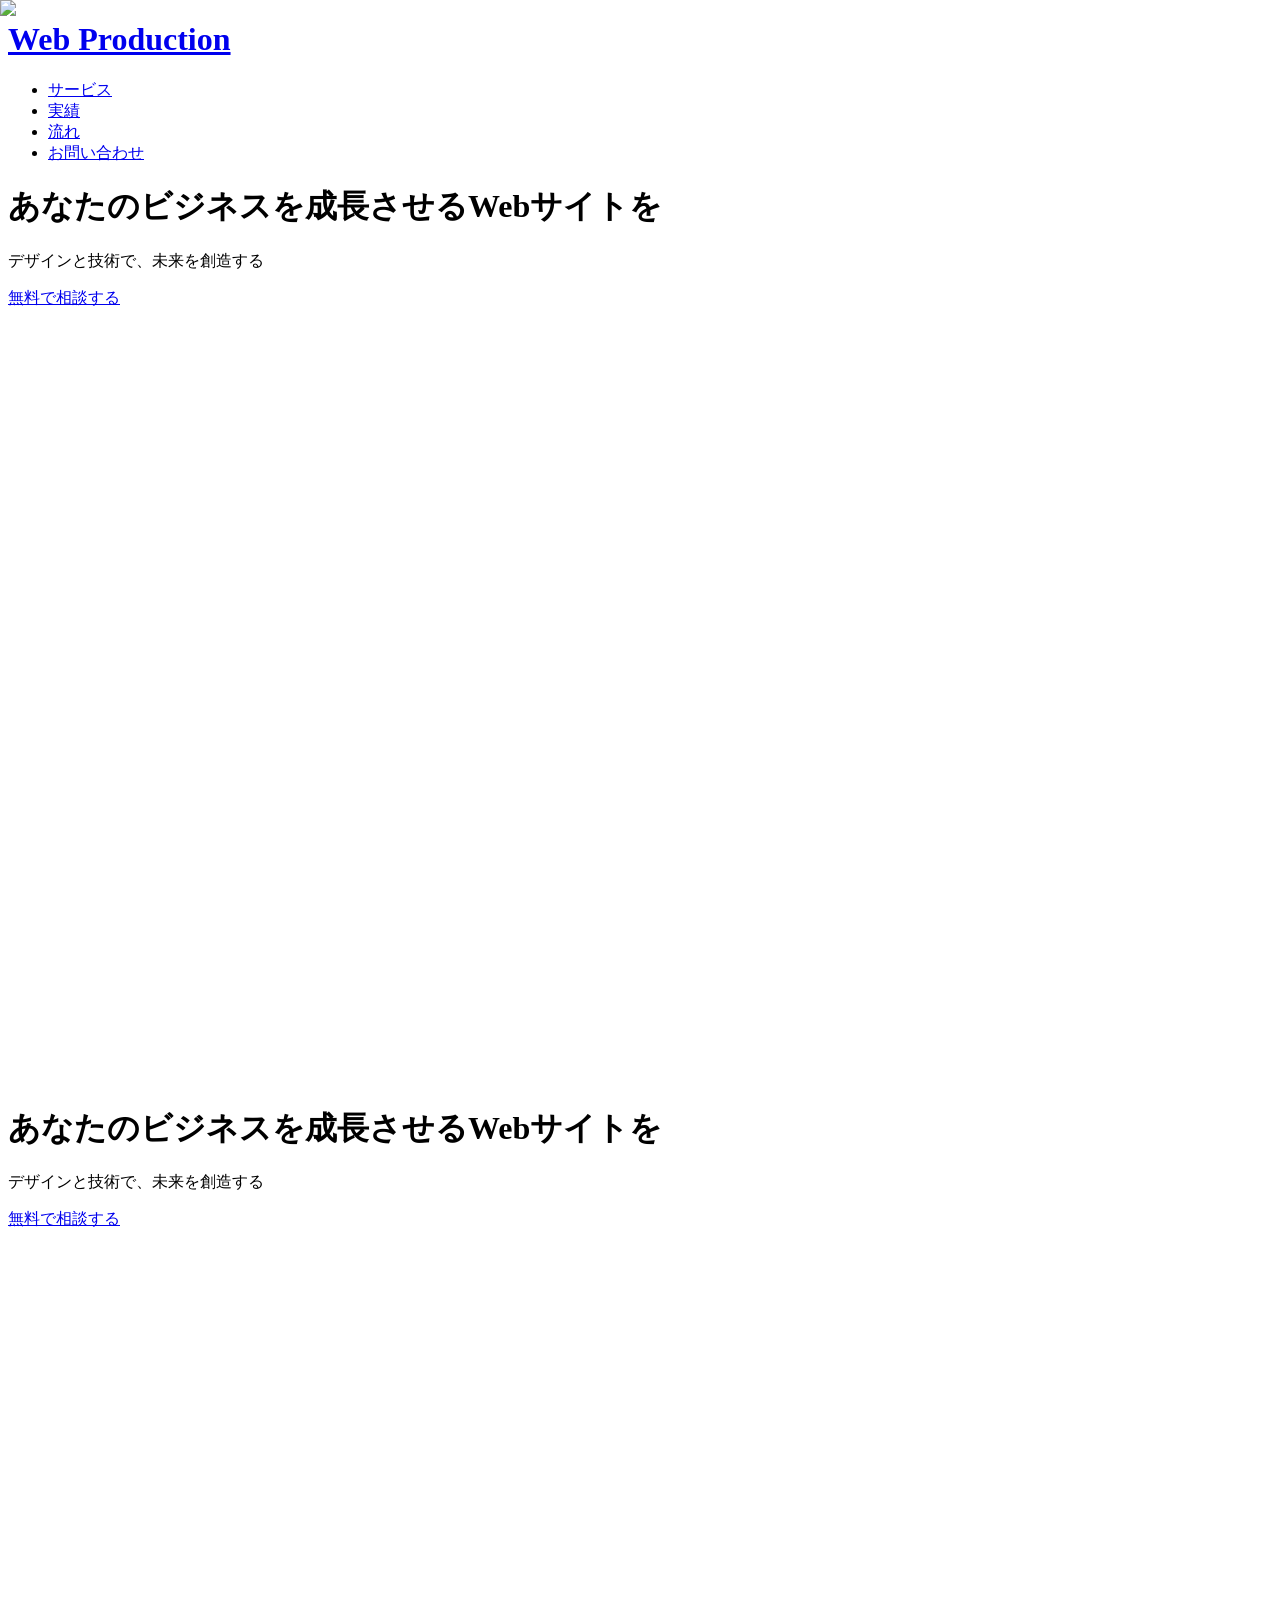
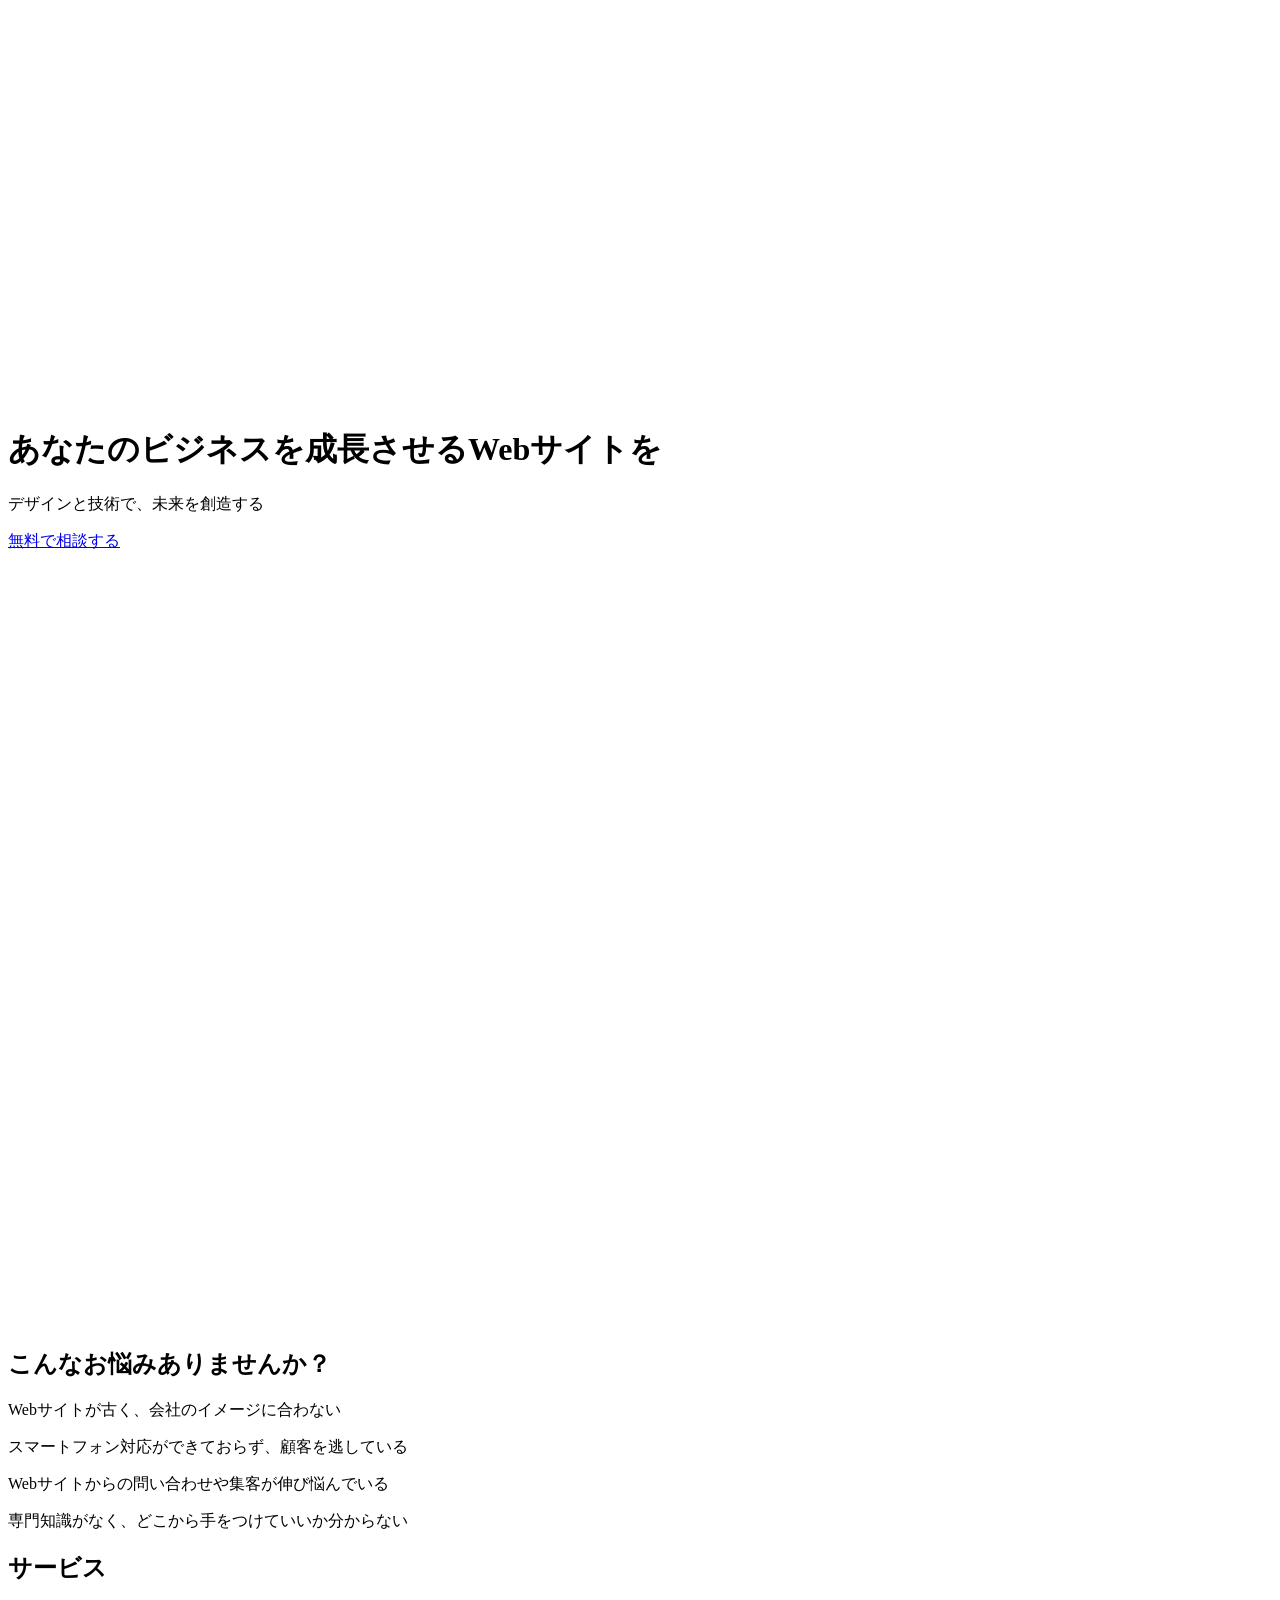
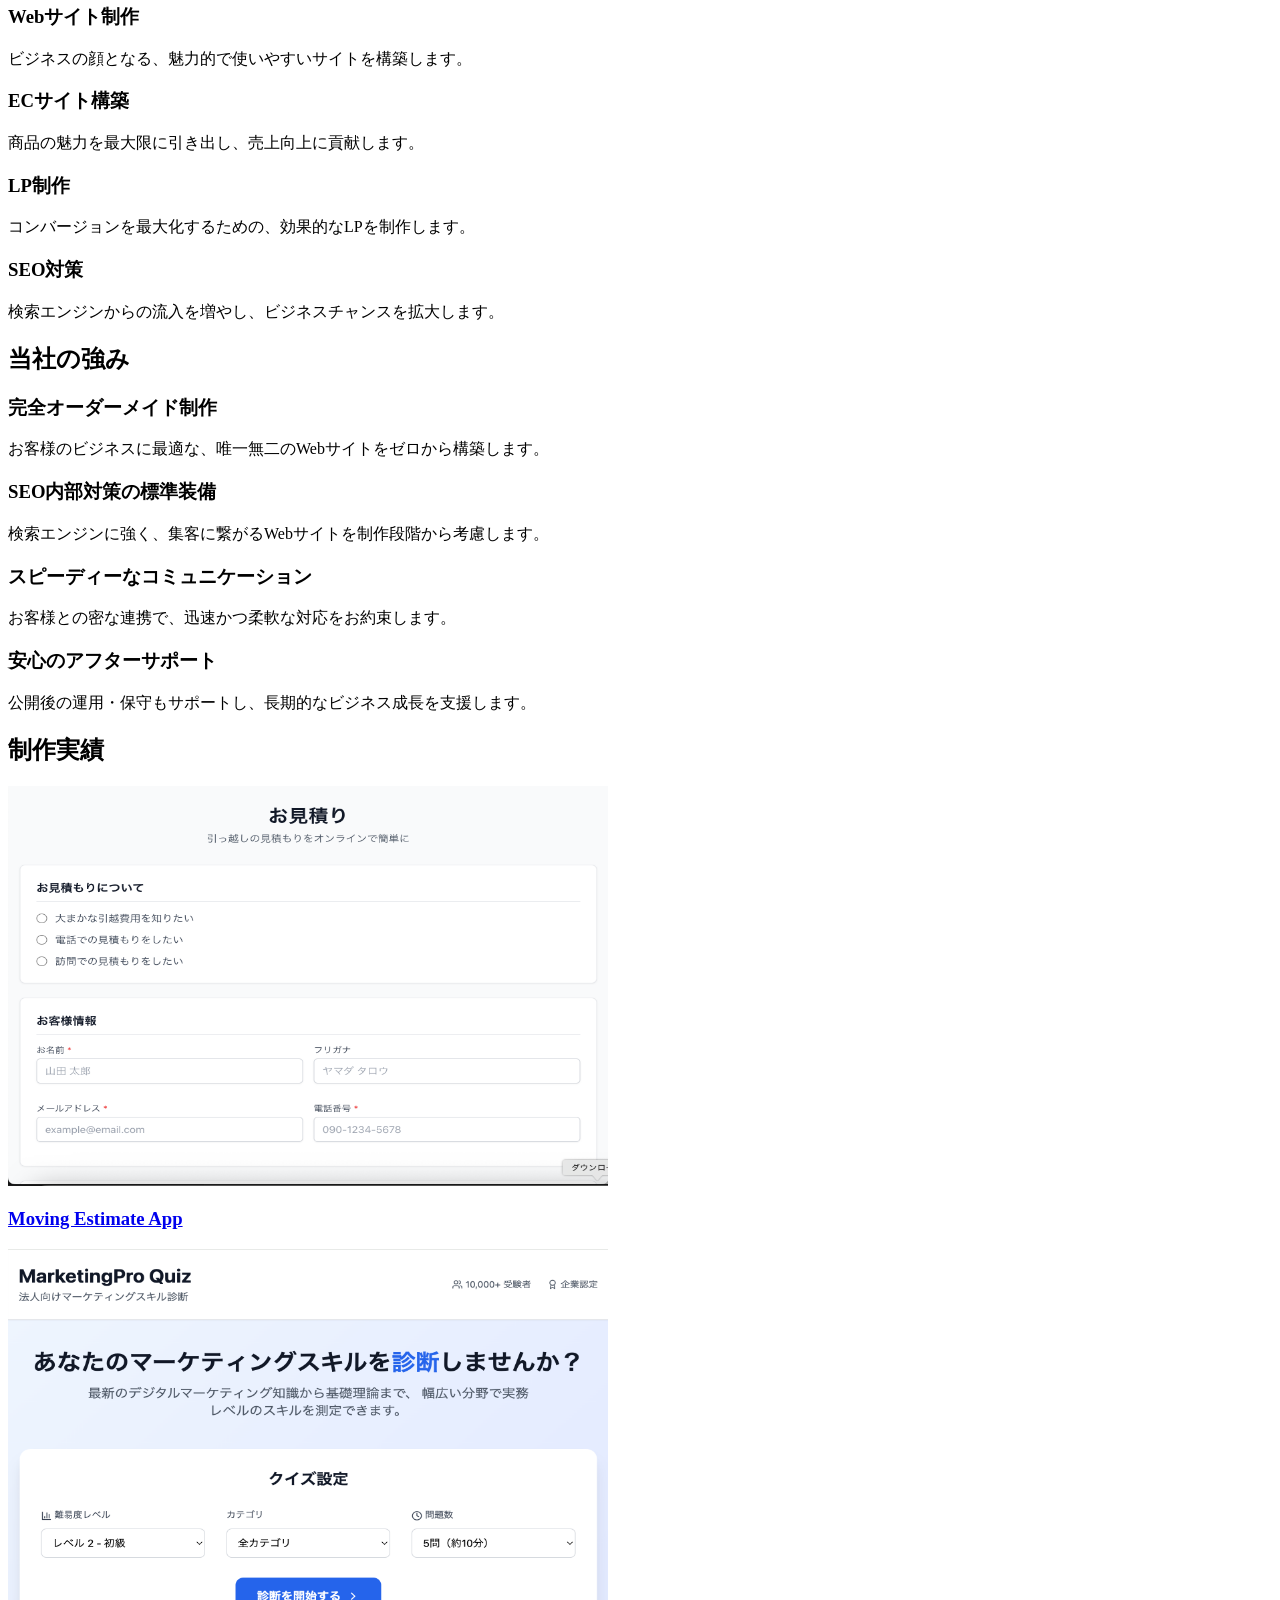
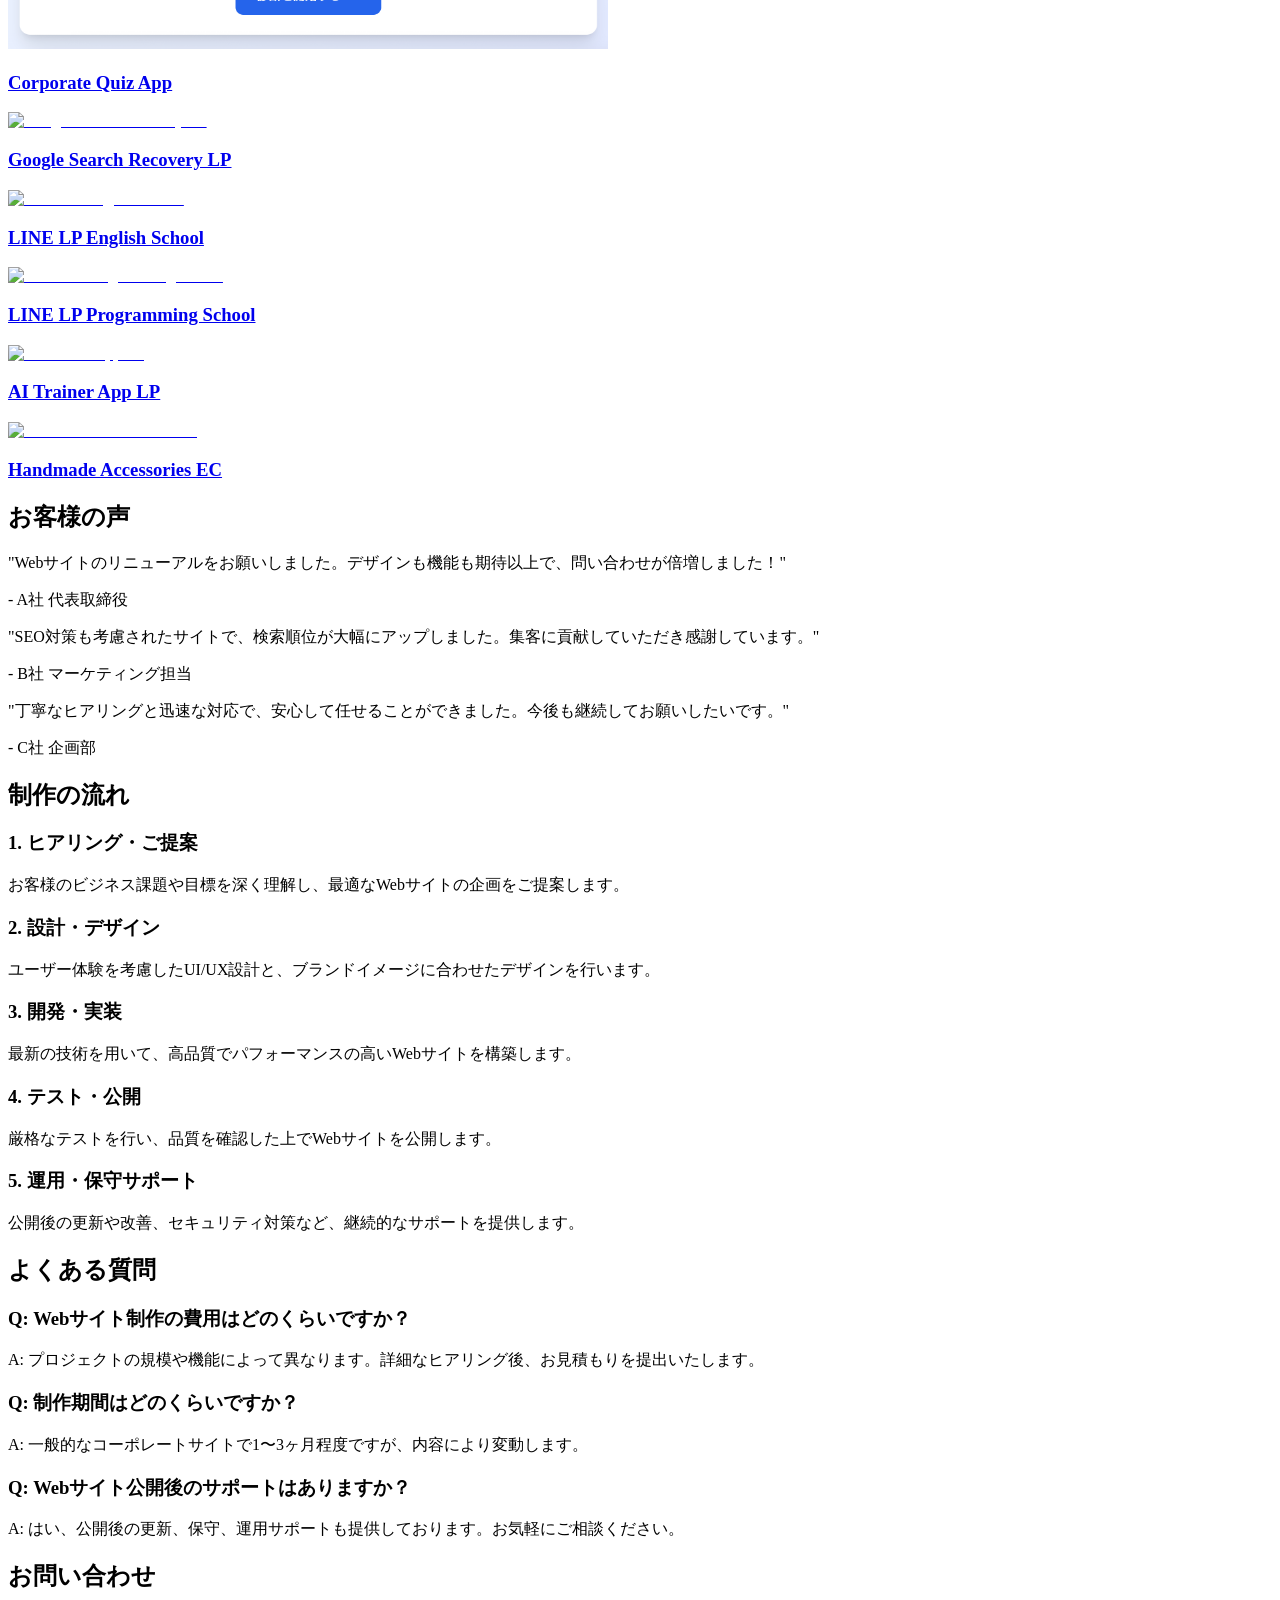
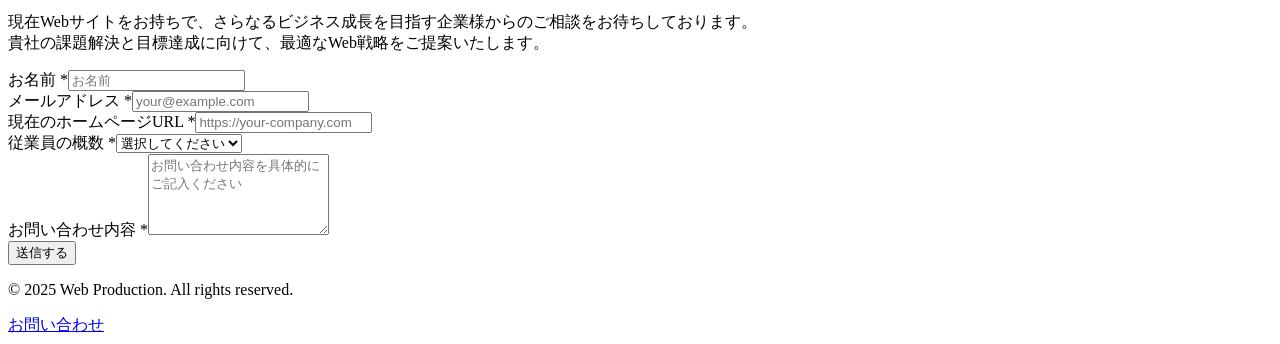
==== commit cd62b540: "Updates" ====
--- a/index.html
+++ b/index.html
@@ -1 +1 @@
-<!DOCTYPE html><html lang="ja" class="__variable_432eaa __variable_c87d06"><head><meta charSet="utf-8"/><meta name="viewport" content="width=device-width, initial-scale=1"/><link rel="preload" href="/web-production-company-lp/_next/static/media/4f05ba3a6752a328-s.p.woff2" as="font" crossorigin="" type="font/woff2"/><link rel="preload" href="/web-production-company-lp/_next/static/media/f2dba9fbcf2f771b-s.p.woff2" as="font" crossorigin="" type="font/woff2"/><link rel="stylesheet" href="/web-production-company-lp/_next/static/css/438ea5b193801198.css" data-precedence="next"/><link rel="stylesheet" href="/web-production-company-lp/_next/static/css/2ad8bc43736da7e5.css" data-precedence="next"/><link rel="preload" as="script" fetchPriority="low" href="/web-production-company-lp/_next/static/chunks/webpack-9491c53f0bdcab14.js"/><script src="/web-production-company-lp/_next/static/chunks/fd9d1056-e158016523ed90e0.js" async=""></script><script src="/web-production-company-lp/_next/static/chunks/23-c7b04857d380f06a.js" async=""></script><script src="/web-production-company-lp/_next/static/chunks/main-app-73414aac2c4ab953.js" async=""></script><script src="/web-production-company-lp/_next/static/chunks/250-c60160a8dfde4750.js" async=""></script><script src="/web-production-company-lp/_next/static/chunks/app/page-14a3e6d06cd15d58.js" async=""></script><title>Web Production Company LP</title><meta name="description" content="Web Production Company Landing Page"/><meta name="next-size-adjust"/><script src="/web-production-company-lp/_next/static/chunks/polyfills-78c92fac7aa8fdd8.js" noModule=""></script></head><body><main><header class="bg-white shadow-md fixed top-0 left-0 w-full z-50"><div class="container mx-auto flex justify-between items-center p-4"><a href="/web-production-company-lp"><h1 class="text-2xl font-bold text-gray-800">Web Production</h1></a><nav><ul class="flex space-x-4"><li><a class="text-gray-600 hover:text-blue-600" href="#services">サービス</a></li><li><a class="text-gray-600 hover:text-blue-600" href="#works">実績</a></li><li><a class="text-gray-600 hover:text-blue-600" href="#flow">流れ</a></li><li><a class="text-gray-600 hover:text-blue-600" href="#contact">お問い合わせ</a></li></ul></nav></div></header><div class="overflow-hidden relative"><div class="flex"><div class="relative flex-[0_0_100%]" style="height:100vh"><img alt="Slide 1" loading="lazy" decoding="async" data-nimg="fill" class="brightness-75" style="position:absolute;height:100%;width:100%;left:0;top:0;right:0;bottom:0;object-fit:cover;color:transparent" src="https://picsum.photos/id/1/1920/1080"/><div class="absolute inset-0 flex flex-col justify-center items-center text-white p-8 bg-black bg-opacity-40"><h1 class="font-heading text-4xl md:text-6xl font-extrabold mb-4 text-center leading-tight drop-shadow-lg">あなたのビジネスを成長させるWebサイトを</h1><p class="font-sans text-lg md:text-2xl text-center mb-8 drop-shadow-md">デザインと技術で、未来を創造する</p><a href="#contact" class="bg-primary hover:bg-blue-700 text-white font-bold py-3 px-8 rounded-full text-lg transition duration-300 ease-in-out transform hover:scale-105 shadow-lg">無料で相談する</a></div></div><div class="relative flex-[0_0_100%]" style="height:100vh"><img alt="Slide 2" loading="lazy" decoding="async" data-nimg="fill" class="brightness-75" style="position:absolute;height:100%;width:100%;left:0;top:0;right:0;bottom:0;object-fit:cover;color:transparent" src="https://picsum.photos/id/2/1920/1080"/><div class="absolute inset-0 flex flex-col justify-center items-center text-white p-8 bg-black bg-opacity-40"><h1 class="font-heading text-4xl md:text-6xl font-extrabold mb-4 text-center leading-tight drop-shadow-lg">あなたのビジネスを成長させるWebサイトを</h1><p class="font-sans text-lg md:text-2xl text-center mb-8 drop-shadow-md">デザインと技術で、未来を創造する</p><a href="#contact" class="bg-primary hover:bg-blue-700 text-white font-bold py-3 px-8 rounded-full text-lg transition duration-300 ease-in-out transform hover:scale-105 shadow-lg">無料で相談する</a></div></div><div class="relative flex-[0_0_100%]" style="height:100vh"><img alt="Slide 3" loading="lazy" decoding="async" data-nimg="fill" class="brightness-75" style="position:absolute;height:100%;width:100%;left:0;top:0;right:0;bottom:0;object-fit:cover;color:transparent" src="https://picsum.photos/id/3/1920/1080"/><div class="absolute inset-0 flex flex-col justify-center items-center text-white p-8 bg-black bg-opacity-40"><h1 class="font-heading text-4xl md:text-6xl font-extrabold mb-4 text-center leading-tight drop-shadow-lg">あなたのビジネスを成長させるWebサイトを</h1><p class="font-sans text-lg md:text-2xl text-center mb-8 drop-shadow-md">デザインと技術で、未来を創造する</p><a href="#contact" class="bg-primary hover:bg-blue-700 text-white font-bold py-3 px-8 rounded-full text-lg transition duration-300 ease-in-out transform hover:scale-105 shadow-lg">無料で相談する</a></div></div></div></div><section id="problem-statement"><section class="py-20 px-4 bg-white"><div class="container mx-auto text-center"><h2 class="font-heading text-4xl font-bold mb-12 text-dark">こんなお悩みありませんか？</h2><div class="grid md:grid-cols-2 lg:grid-cols-4 gap-8"><div class="bg-gray-100 p-6 rounded-lg shadow-md"><p class="text-lg font-semibold text-gray-700">Webサイトが古く、会社のイメージに合わない</p></div><div class="bg-gray-100 p-6 rounded-lg shadow-md"><p class="text-lg font-semibold text-gray-700">スマートフォン対応ができておらず、顧客を逃している</p></div><div class="bg-gray-100 p-6 rounded-lg shadow-md"><p class="text-lg font-semibold text-gray-700">Webサイトからの問い合わせや集客が伸び悩んでいる</p></div><div class="bg-gray-100 p-6 rounded-lg shadow-md"><p class="text-lg font-semibold text-gray-700">専門知識がなく、どこから手をつけていいか分からない</p></div></div></div></section></section><section id="services"><section class="py-20 px-4 bg-gray-50"><div class="container mx-auto"><h2 class="font-heading text-4xl font-bold text-center mb-12 text-dark">サービス</h2><div class="grid md:grid-cols-2 lg:grid-cols-4 gap-8"><div class="bg-white p-8 rounded-lg shadow-lg text-center transform transition duration-300 hover:scale-105 hover:shadow-xl"><h3 class="text-xl font-bold mb-2 text-primary">Webサイト制作</h3><p class="text-gray-600">ビジネスの顔となる、魅力的で使いやすいサイトを構築します。</p></div><div class="bg-white p-8 rounded-lg shadow-lg text-center transform transition duration-300 hover:scale-105 hover:shadow-xl"><h3 class="text-xl font-bold mb-2 text-primary">ECサイト構築</h3><p class="text-gray-600">商品の魅力を最大限に引き出し、売上向上に貢献します。</p></div><div class="bg-white p-8 rounded-lg shadow-lg text-center transform transition duration-300 hover:scale-105 hover:shadow-xl"><h3 class="text-xl font-bold mb-2 text-primary">LP制作</h3><p class="text-gray-600">コンバージョンを最大化するための、効果的なLPを制作します。</p></div><div class="bg-white p-8 rounded-lg shadow-lg text-center transform transition duration-300 hover:scale-105 hover:shadow-xl"><h3 class="text-xl font-bold mb-2 text-primary">SEO対策</h3><p class="text-gray-600">検索エンジンからの流入を増やし、ビジネスチャンスを拡大します。</p></div></div></div></section></section><section id="features"><section class="py-20 px-4 bg-gray-50"><div class="container mx-auto text-center"><h2 class="font-heading text-4xl font-bold mb-12 text-dark">当社の強み</h2><div class="grid md:grid-cols-2 lg:grid-cols-4 gap-8"><div class="bg-white p-8 rounded-lg shadow-lg transform transition duration-300 hover:scale-105 hover:shadow-xl"><h3 class="text-xl font-bold mb-4 text-secondary">完全オーダーメイド制作</h3><p class="text-gray-600">お客様のビジネスに最適な、唯一無二のWebサイトをゼロから構築します。</p></div><div class="bg-white p-8 rounded-lg shadow-lg transform transition duration-300 hover:scale-105 hover:shadow-xl"><h3 class="text-xl font-bold mb-4 text-secondary">SEO内部対策の標準装備</h3><p class="text-gray-600">検索エンジンに強く、集客に繋がるWebサイトを制作段階から考慮します。</p></div><div class="bg-white p-8 rounded-lg shadow-lg transform transition duration-300 hover:scale-105 hover:shadow-xl"><h3 class="text-xl font-bold mb-4 text-secondary">スピーディーなコミュニケーション</h3><p class="text-gray-600">お客様との密な連携で、迅速かつ柔軟な対応をお約束します。</p></div><div class="bg-white p-8 rounded-lg shadow-lg transform transition duration-300 hover:scale-105 hover:shadow-xl"><h3 class="text-xl font-bold mb-4 text-secondary">安心のアフターサポート</h3><p class="text-gray-600">公開後の運用・保守もサポートし、長期的なビジネス成長を支援します。</p></div></div></div></section></section><section id="works"><section class="py-20 px-4 bg-light"><div class="container mx-auto"><h2 class="font-heading text-4xl font-bold text-center mb-12 text-dark">制作実績</h2><div class="grid md:grid-cols-2 lg:grid-cols-4 gap-8"><div class="rounded-lg overflow-hidden shadow-lg transform transition duration-300 hover:scale-105 hover:shadow-xl"><a target="_blank" rel="noopener noreferrer" href="https://moving-estimate-app.vercel.app/"><img alt="Moving Estimate App" loading="lazy" width="600" height="400" decoding="async" data-nimg="1" class="w-full object-cover" style="color:transparent" src="/images/Web001.png"/><div class="p-6 bg-white"><h3 class="text-lg font-bold text-dark">Moving Estimate App</h3></div></a></div><div class="rounded-lg overflow-hidden shadow-lg transform transition duration-300 hover:scale-105 hover:shadow-xl"><a target="_blank" rel="noopener noreferrer" href="https://corporate-quiz-app.vercel.app/"><img alt="Corporate Quiz App" loading="lazy" width="600" height="400" decoding="async" data-nimg="1" class="w-full object-cover" style="color:transparent" src="https://via.placeholder.com/600x400?text=Corporate+Quiz+App"/><div class="p-6 bg-white"><h3 class="text-lg font-bold text-dark">Corporate Quiz App</h3></div></a></div><div class="rounded-lg overflow-hidden shadow-lg transform transition duration-300 hover:scale-105 hover:shadow-xl"><a target="_blank" rel="noopener noreferrer" href="https://google-search-recovery-lp.vercel.app/"><img alt="Google Search Recovery LP" loading="lazy" width="600" height="400" decoding="async" data-nimg="1" class="w-full object-cover" style="color:transparent" src="https://via.placeholder.com/600x400?text=Google+Search+Recovery+LP"/><div class="p-6 bg-white"><h3 class="text-lg font-bold text-dark">Google Search Recovery LP</h3></div></a></div><div class="rounded-lg overflow-hidden shadow-lg transform transition duration-300 hover:scale-105 hover:shadow-xl"><a target="_blank" rel="noopener noreferrer" href="https://iidaatcnt.github.io/line-lp-english-school/"><img alt="LINE LP English School" loading="lazy" width="600" height="400" decoding="async" data-nimg="1" class="w-full object-cover" style="color:transparent" src="https://via.placeholder.com/600x400?text=LINE+LP+English+School"/><div class="p-6 bg-white"><h3 class="text-lg font-bold text-dark">LINE LP English School</h3></div></a></div><div class="rounded-lg overflow-hidden shadow-lg transform transition duration-300 hover:scale-105 hover:shadow-xl"><a target="_blank" rel="noopener noreferrer" href="https://line-lp-programming-school.vercel.app/"><img alt="LINE LP Programming School" loading="lazy" width="600" height="400" decoding="async" data-nimg="1" class="w-full object-cover" style="color:transparent" src="https://via.placeholder.com/600x400?text=LINE+LP+Programming+School"/><div class="p-6 bg-white"><h3 class="text-lg font-bold text-dark">LINE LP Programming School</h3></div></a></div><div class="rounded-lg overflow-hidden shadow-lg transform transition duration-300 hover:scale-105 hover:shadow-xl"><a target="_blank" rel="noopener noreferrer" href="https://iidaatcnt.github.io/ai-trainer-app-lp/"><img alt="AI Trainer App LP" loading="lazy" width="600" height="400" decoding="async" data-nimg="1" class="w-full object-cover" style="color:transparent" src="https://via.placeholder.com/600x400?text=AI+Trainer+App+LP"/><div class="p-6 bg-white"><h3 class="text-lg font-bold text-dark">AI Trainer App LP</h3></div></a></div><div class="rounded-lg overflow-hidden shadow-lg transform transition duration-300 hover:scale-105 hover:shadow-xl"><a target="_blank" rel="noopener noreferrer" href="https://iidaatcnt.github.io/handmade-accessories-ec/"><img alt="Handmade Accessories EC" loading="lazy" width="600" height="400" decoding="async" data-nimg="1" class="w-full object-cover" style="color:transparent" src="https://via.placeholder.com/600x400?text=Handmade+Accessories+EC"/><div class="p-6 bg-white"><h3 class="text-lg font-bold text-dark">Handmade Accessories EC</h3></div></a></div></div></div></section></section><section id="testimonials"><section class="py-20 px-4 bg-white"><div class="container mx-auto text-center"><h2 class="font-heading text-4xl font-bold mb-12 text-dark">お客様の声</h2><div class="grid md:grid-cols-1 lg:grid-cols-3 gap-8"><div class="bg-gray-100 p-8 rounded-lg shadow-lg"><p class="text-lg italic mb-4 text-gray-700">&quot;<!-- -->Webサイトのリニューアルをお願いしました。デザインも機能も期待以上で、問い合わせが倍増しました！<!-- -->&quot;</p><p class="text-gray-700 font-semibold">- <!-- -->A社 代表取締役</p></div><div class="bg-gray-100 p-8 rounded-lg shadow-lg"><p class="text-lg italic mb-4 text-gray-700">&quot;<!-- -->SEO対策も考慮されたサイトで、検索順位が大幅にアップしました。集客に貢献していただき感謝しています。<!-- -->&quot;</p><p class="text-gray-700 font-semibold">- <!-- -->B社 マーケティング担当</p></div><div class="bg-gray-100 p-8 rounded-lg shadow-lg"><p class="text-lg italic mb-4 text-gray-700">&quot;<!-- -->丁寧なヒアリングと迅速な対応で、安心して任せることができました。今後も継続してお願いしたいです。<!-- -->&quot;</p><p class="text-gray-700 font-semibold">- <!-- -->C社 企画部</p></div></div></div></section></section><section id="flow"><section class="py-20 px-4 bg-light"><div class="container mx-auto text-center"><h2 class="font-heading text-4xl font-bold mb-12 text-dark">制作の流れ</h2><div class="grid md:grid-cols-1 lg:grid-cols-3 gap-8"><div class="bg-white p-8 rounded-lg shadow-lg"><h3 class="text-xl font-bold mb-4 text-primary">1. ヒアリング・ご提案</h3><p class="text-gray-700">お客様のビジネス課題や目標を深く理解し、最適なWebサイトの企画をご提案します。</p></div><div class="bg-white p-8 rounded-lg shadow-lg"><h3 class="text-xl font-bold mb-4 text-primary">2. 設計・デザイン</h3><p class="text-gray-700">ユーザー体験を考慮したUI/UX設計と、ブランドイメージに合わせたデザインを行います。</p></div><div class="bg-white p-8 rounded-lg shadow-lg"><h3 class="text-xl font-bold mb-4 text-primary">3. 開発・実装</h3><p class="text-gray-700">最新の技術を用いて、高品質でパフォーマンスの高いWebサイトを構築します。</p></div><div class="bg-white p-8 rounded-lg shadow-lg"><h3 class="text-xl font-bold mb-4 text-primary">4. テスト・公開</h3><p class="text-gray-700">厳格なテストを行い、品質を確認した上でWebサイトを公開します。</p></div><div class="bg-white p-8 rounded-lg shadow-lg"><h3 class="text-xl font-bold mb-4 text-primary">5. 運用・保守サポート</h3><p class="text-gray-700">公開後の更新や改善、セキュリティ対策など、継続的なサポートを提供します。</p></div></div></div></section></section><section id="faq"><section class="py-20 px-4 bg-gray-50"><div class="container mx-auto"><h2 class="font-heading text-4xl font-bold text-center mb-12 text-dark">よくある質問</h2><div class="space-y-6"><div class="bg-white p-6 rounded-lg shadow-lg"><h3 class="text-xl font-bold mb-2 text-primary">Q: <!-- -->Webサイト制作の費用はどのくらいですか？</h3><p class="text-gray-700">A: <!-- -->プロジェクトの規模や機能によって異なります。詳細なヒアリング後、お見積もりを提出いたします。</p></div><div class="bg-white p-6 rounded-lg shadow-lg"><h3 class="text-xl font-bold mb-2 text-primary">Q: <!-- -->制作期間はどのくらいですか？</h3><p class="text-gray-700">A: <!-- -->一般的なコーポレートサイトで1〜3ヶ月程度ですが、内容により変動します。</p></div><div class="bg-white p-6 rounded-lg shadow-lg"><h3 class="text-xl font-bold mb-2 text-primary">Q: <!-- -->Webサイト公開後のサポートはありますか？</h3><p class="text-gray-700">A: <!-- -->はい、公開後の更新、保守、運用サポートも提供しております。お気軽にご相談ください。</p></div></div></div></section></section><section id="contact"><section class="py-20 px-4 bg-white"><div class="container mx-auto text-center"><h2 class="font-heading text-4xl font-bold mb-12 text-dark">お問い合わせ</h2><p class="text-lg mb-8 text-gray-700">現在Webサイトをお持ちで、さらなるビジネス成長を目指す企業様からのご相談をお待ちしております。<br/>貴社の課題解決と目標達成に向けて、最適なWeb戦略をご提案いたします。</p><form class="max-w-xl mx-auto bg-light p-8 rounded-lg shadow-lg"><div class="mb-4 text-left"><label for="name" class="block text-gray-700 text-sm font-bold mb-2">お名前 <span class="text-red-500">*</span></label><input type="text" id="name" class="shadow appearance-none border rounded w-full py-2 px-3 text-gray-700 leading-tight focus:outline-none focus:shadow-outline focus:border-primary" placeholder="お名前" required="" name="name"/></div><div class="mb-4 text-left"><label for="email" class="block text-gray-700 text-sm font-bold mb-2">メールアドレス <span class="text-red-500">*</span></label><input type="email" id="email" class="shadow appearance-none border rounded w-full py-2 px-3 text-gray-700 leading-tight focus:outline-none focus:shadow-outline focus:border-primary" placeholder="your@example.com" required="" name="email"/></div><div class="mb-4 text-left"><label for="current-url" class="block text-gray-700 text-sm font-bold mb-2">現在のホームページURL <span class="text-red-500">*</span></label><input type="url" id="current-url" class="shadow appearance-none border rounded w-full py-2 px-3 text-gray-700 leading-tight focus:outline-none focus:shadow-outline focus:border-primary" placeholder="https://your-company.com" required="" name="current-url"/></div><div class="mb-4 text-left"><label for="employees" class="block text-gray-700 text-sm font-bold mb-2">従業員の概数 <span class="text-red-500">*</span></label><select id="employees" name="employees" class="shadow appearance-none border rounded w-full py-2 px-3 text-gray-700 leading-tight focus:outline-none focus:shadow-outline focus:border-primary" required=""><option value="">選択してください</option><option value="1-10">1〜10名</option><option value="11-50">11〜50名</option><option value="51-100">51〜100名</option><option value="101-500">101〜500名</option><option value="501+">501名以上</option></select></div><div class="mb-6 text-left"><label for="message" class="block text-gray-700 text-sm font-bold mb-2">お問い合わせ内容 <span class="text-red-500">*</span></label><textarea id="message" name="message" rows="5" class="shadow appearance-none border rounded w-full py-2 px-3 text-gray-700 leading-tight focus:outline-none focus:shadow-outline focus:border-primary" placeholder="お問い合わせ内容を具体的にご記入ください" required=""></textarea></div><button type="submit" class="bg-primary hover:bg-blue-700 text-white font-bold py-2 px-4 rounded focus:outline-none focus:shadow-outline transition duration-300 ease-in-out transform hover:scale-105">送信する</button></form></div></section></section><footer class="bg-gray-800 text-white py-8"><div class="container mx-auto text-center"><p>© <!-- -->2025<!-- --> Web Production. All rights reserved.</p></div></footer><a href="#contact" class="fixed bottom-8 right-8 bg-blue-600 text-white p-4 rounded-full shadow-lg hover:bg-blue-700 transition-colors duration-300 z-50">お問い合わせ</a></main><script src="/web-production-company-lp/_next/static/chunks/webpack-9491c53f0bdcab14.js" async=""></script><script>(self.__next_f=self.__next_f||[]).push([0]);self.__next_f.push([2,null])</script><script>self.__next_f.push([1,"1:HL[\"/web-production-company-lp/_next/static/media/4f05ba3a6752a328-s.p.woff2\",\"font\",{\"crossOrigin\":\"\",\"type\":\"font/woff2\"}]\n2:HL[\"/web-production-company-lp/_next/static/media/f2dba9fbcf2f771b-s.p.woff2\",\"font\",{\"crossOrigin\":\"\",\"type\":\"font/woff2\"}]\n3:HL[\"/web-production-company-lp/_next/static/css/438ea5b193801198.css\",\"style\"]\n4:HL[\"/web-production-company-lp/_next/static/css/2ad8bc43736da7e5.css\",\"style\"]\n"])</script><script>self.__next_f.push([1,"5:I[5751,[],\"\"]\n7:I[231,[\"250\",\"static/chunks/250-c60160a8dfde4750.js\",\"931\",\"static/chunks/app/page-14a3e6d06cd15d58.js\"],\"\"]\n8:I[2814,[\"250\",\"static/chunks/250-c60160a8dfde4750.js\",\"931\",\"static/chunks/app/page-14a3e6d06cd15d58.js\"],\"default\"]\n9:I[8173,[\"250\",\"static/chunks/250-c60160a8dfde4750.js\",\"931\",\"static/chunks/app/page-14a3e6d06cd15d58.js\"],\"Image\"]\na:I[9275,[],\"\"]\nb:I[1343,[],\"\"]\nd:I[6130,[],\"\"]\ne:[]\n"])</script><script>self.__next_f.push([1,"0:[[[\"$\",\"link\",\"0\",{\"rel\":\"stylesheet\",\"href\":\"/web-production-company-lp/_next/static/css/438ea5b193801198.css\",\"precedence\":\"next\",\"crossOrigin\":\"$undefined\"}],[\"$\",\"link\",\"1\",{\"rel\":\"stylesheet\",\"href\":\"/web-production-company-lp/_next/static/css/2ad8bc43736da7e5.css\",\"precedence\":\"next\",\"crossOrigin\":\"$undefined\"}]],[\"$\",\"$L5\",null,{\"buildId\":\"AvyjYi_6nCcOEcSjWxV_Z\",\"assetPrefix\":\"/web-production-company-lp\",\"initialCanonicalUrl\":\"/\",\"initialTree\":[\"\",{\"children\":[\"__PAGE__\",{}]},\"$undefined\",\"$undefined\",true],\"initialSeedData\":[\"\",{\"children\":[\"__PAGE__\",{},[[\"$L6\",[\"$\",\"main\",null,{\"children\":[[\"$\",\"header\",null,{\"className\":\"bg-white shadow-md fixed top-0 left-0 w-full z-50\",\"children\":[\"$\",\"div\",null,{\"className\":\"container mx-auto flex justify-between items-center p-4\",\"children\":[[\"$\",\"$L7\",null,{\"href\":\"/\",\"children\":[\"$\",\"h1\",null,{\"className\":\"text-2xl font-bold text-gray-800\",\"children\":\"Web Production\"}]}],[\"$\",\"nav\",null,{\"children\":[\"$\",\"ul\",null,{\"className\":\"flex space-x-4\",\"children\":[[\"$\",\"li\",null,{\"children\":[\"$\",\"$L7\",null,{\"href\":\"#services\",\"className\":\"text-gray-600 hover:text-blue-600\",\"children\":\"サービス\"}]}],[\"$\",\"li\",null,{\"children\":[\"$\",\"$L7\",null,{\"href\":\"#works\",\"className\":\"text-gray-600 hover:text-blue-600\",\"children\":\"実績\"}]}],[\"$\",\"li\",null,{\"children\":[\"$\",\"$L7\",null,{\"href\":\"#flow\",\"className\":\"text-gray-600 hover:text-blue-600\",\"children\":\"流れ\"}]}],[\"$\",\"li\",null,{\"children\":[\"$\",\"$L7\",null,{\"href\":\"#contact\",\"className\":\"text-gray-600 hover:text-blue-600\",\"children\":\"お問い合わせ\"}]}]]}]}]]}]}],[\"$\",\"$L8\",null,{}],[\"$\",\"section\",null,{\"id\":\"problem-statement\",\"children\":[\"$\",\"section\",null,{\"className\":\"py-20 px-4 bg-white\",\"children\":[\"$\",\"div\",null,{\"className\":\"container mx-auto text-center\",\"children\":[[\"$\",\"h2\",null,{\"className\":\"font-heading text-4xl font-bold mb-12 text-dark\",\"children\":\"こんなお悩みありませんか？\"}],[\"$\",\"div\",null,{\"className\":\"grid md:grid-cols-2 lg:grid-cols-4 gap-8\",\"children\":[[\"$\",\"div\",\"0\",{\"className\":\"bg-gray-100 p-6 rounded-lg shadow-md\",\"children\":[\"$\",\"p\",null,{\"className\":\"text-lg font-semibold text-gray-700\",\"children\":\"Webサイトが古く、会社のイメージに合わない\"}]}],[\"$\",\"div\",\"1\",{\"className\":\"bg-gray-100 p-6 rounded-lg shadow-md\",\"children\":[\"$\",\"p\",null,{\"className\":\"text-lg font-semibold text-gray-700\",\"children\":\"スマートフォン対応ができておらず、顧客を逃している\"}]}],[\"$\",\"div\",\"2\",{\"className\":\"bg-gray-100 p-6 rounded-lg shadow-md\",\"children\":[\"$\",\"p\",null,{\"className\":\"text-lg font-semibold text-gray-700\",\"children\":\"Webサイトからの問い合わせや集客が伸び悩んでいる\"}]}],[\"$\",\"div\",\"3\",{\"className\":\"bg-gray-100 p-6 rounded-lg shadow-md\",\"children\":[\"$\",\"p\",null,{\"className\":\"text-lg font-semibold text-gray-700\",\"children\":\"専門知識がなく、どこから手をつけていいか分からない\"}]}]]}]]}]}]}],[\"$\",\"section\",null,{\"id\":\"services\",\"children\":[\"$\",\"section\",null,{\"className\":\"py-20 px-4 bg-gray-50\",\"children\":[\"$\",\"div\",null,{\"className\":\"container mx-auto\",\"children\":[[\"$\",\"h2\",null,{\"className\":\"font-heading text-4xl font-bold text-center mb-12 text-dark\",\"children\":\"サービス\"}],[\"$\",\"div\",null,{\"className\":\"grid md:grid-cols-2 lg:grid-cols-4 gap-8\",\"children\":[[\"$\",\"div\",\"0\",{\"className\":\"bg-white p-8 rounded-lg shadow-lg text-center transform transition duration-300 hover:scale-105 hover:shadow-xl\",\"children\":[[\"$\",\"h3\",null,{\"className\":\"text-xl font-bold mb-2 text-primary\",\"children\":\"Webサイト制作\"}],[\"$\",\"p\",null,{\"className\":\"text-gray-600\",\"children\":\"ビジネスの顔となる、魅力的で使いやすいサイトを構築します。\"}]]}],[\"$\",\"div\",\"1\",{\"className\":\"bg-white p-8 rounded-lg shadow-lg text-center transform transition duration-300 hover:scale-105 hover:shadow-xl\",\"children\":[[\"$\",\"h3\",null,{\"className\":\"text-xl font-bold mb-2 text-primary\",\"children\":\"ECサイト構築\"}],[\"$\",\"p\",null,{\"className\":\"text-gray-600\",\"children\":\"商品の魅力を最大限に引き出し、売上向上に貢献します。\"}]]}],[\"$\",\"div\",\"2\",{\"className\":\"bg-white p-8 rounded-lg shadow-lg text-center transform transition duration-300 hover:scale-105 hover:shadow-xl\",\"children\":[[\"$\",\"h3\",null,{\"className\":\"text-xl font-bold mb-2 text-primary\",\"children\":\"LP制作\"}],[\"$\",\"p\",null,{\"className\":\"text-gray-600\",\"children\":\"コンバージョンを最大化するための、効果的なLPを制作します。\"}]]}],[\"$\",\"div\",\"3\",{\"className\":\"bg-white p-8 rounded-lg shadow-lg text-center transform transition duration-300 hover:scale-105 hover:shadow-xl\",\"children\":[[\"$\",\"h3\",null,{\"className\":\"text-xl font-bold mb-2 text-primary\",\"children\":\"SEO対策\"}],[\"$\",\"p\",null,{\"className\":\"text-gray-600\",\"children\":\"検索エンジンからの流入を増やし、ビジネスチャンスを拡大します。\"}]]}]]}]]}]}]}],[\"$\",\"section\",null,{\"id\":\"features\",\"children\":[\"$\",\"section\",null,{\"className\":\"py-20 px-4 bg-gray-50\",\"children\":[\"$\",\"div\",null,{\"className\":\"container mx-auto text-center\",\"children\":[[\"$\",\"h2\",null,{\"className\":\"font-heading text-4xl font-bold mb-12 text-dark\",\"children\":\"当社の強み\"}],[\"$\",\"div\",null,{\"className\":\"grid md:grid-cols-2 lg:grid-cols-4 gap-8\",\"children\":[[\"$\",\"div\",\"0\",{\"className\":\"bg-white p-8 rounded-lg shadow-lg transform transition duration-300 hover:scale-105 hover:shadow-xl\",\"children\":[[\"$\",\"h3\",null,{\"className\":\"text-xl font-bold mb-4 text-secondary\",\"children\":\"完全オーダーメイド制作\"}],[\"$\",\"p\",null,{\"className\":\"text-gray-600\",\"children\":\"お客様のビジネスに最適な、唯一無二のWebサイトをゼロから構築します。\"}]]}],[\"$\",\"div\",\"1\",{\"className\":\"bg-white p-8 rounded-lg shadow-lg transform transition duration-300 hover:scale-105 hover:shadow-xl\",\"children\":[[\"$\",\"h3\",null,{\"className\":\"text-xl font-bold mb-4 text-secondary\",\"children\":\"SEO内部対策の標準装備\"}],[\"$\",\"p\",null,{\"className\":\"text-gray-600\",\"children\":\"検索エンジンに強く、集客に繋がるWebサイトを制作段階から考慮します。\"}]]}],[\"$\",\"div\",\"2\",{\"className\":\"bg-white p-8 rounded-lg shadow-lg transform transition duration-300 hover:scale-105 hover:shadow-xl\",\"children\":[[\"$\",\"h3\",null,{\"className\":\"text-xl font-bold mb-4 text-secondary\",\"children\":\"スピーディーなコミュニケーション\"}],[\"$\",\"p\",null,{\"className\":\"text-gray-600\",\"children\":\"お客様との密な連携で、迅速かつ柔軟な対応をお約束します。\"}]]}],[\"$\",\"div\",\"3\",{\"className\":\"bg-white p-8 rounded-lg shadow-lg transform transition duration-300 hover:scale-105 hover:shadow-xl\",\"children\":[[\"$\",\"h3\",null,{\"className\":\"text-xl font-bold mb-4 text-secondary\",\"children\":\"安心のアフターサポート\"}],[\"$\",\"p\",null,{\"className\":\"text-gray-600\",\"children\":\"公開後の運用・保守もサポートし、長期的なビジネス成長を支援します。\"}]]}]]}]]}]}]}],[\"$\",\"section\",null,{\"id\":\"works\",\"children\":[\"$\",\"section\",null,{\"className\":\"py-20 px-4 bg-light\",\"children\":[\"$\",\"div\",null,{\"className\":\"container mx-auto\",\"children\":[[\"$\",\"h2\",null,{\"className\":\"font-heading text-4xl font-bold text-center mb-12 text-dark\",\"children\":\"制作実績\"}],[\"$\",\"div\",null,{\"className\":\"grid md:grid-cols-2 lg:grid-cols-4 gap-8\",\"children\":[[\"$\",\"div\",\"0\",{\"className\":\"rounded-lg overflow-hidden shadow-lg transform transition duration-300 hover:scale-105 hover:shadow-xl\",\"children\":[\"$\",\"$L7\",null,{\"href\":\"https://moving-estimate-app.vercel.app/\",\"target\":\"_blank\",\"rel\":\"noopener noreferrer\",\"children\":[[\"$\",\"$L9\",null,{\"src\":\"/images/Web001.png\",\"alt\":\"Moving Estimate App\",\"width\":600,\"height\":400,\"className\":\"w-full object-cover\"}],[\"$\",\"div\",null,{\"className\":\"p-6 bg-white\",\"children\":[\"$\",\"h3\",null,{\"className\":\"text-lg font-bold text-dark\",\"children\":\"Moving Estimate App\"}]}]]}]}],[\"$\",\"div\",\"1\",{\"className\":\"rounded-lg overflow-hidden shadow-lg transform transition duration-300 hover:scale-105 hover:shadow-xl\",\"children\":[\"$\",\"$L7\",null,{\"href\":\"https://corporate-quiz-app.vercel.app/\",\"target\":\"_blank\",\"rel\":\"noopener noreferrer\",\"children\":[[\"$\",\"$L9\",null,{\"src\":\"https://via.placeholder.com/600x400?text=Corporate+Quiz+App\",\"alt\":\"Corporate Quiz App\",\"width\":600,\"height\":400,\"className\":\"w-full object-cover\"}],[\"$\",\"div\",null,{\"className\":\"p-6 bg-white\",\"children\":[\"$\",\"h3\",null,{\"className\":\"text-lg font-bold text-dark\",\"children\":\"Corporate Quiz App\"}]}]]}]}],[\"$\",\"div\",\"2\",{\"className\":\"rounded-lg overflow-hidden shadow-lg transform transition duration-300 hover:scale-105 hover:shadow-xl\",\"children\":[\"$\",\"$L7\",null,{\"href\":\"https://google-search-recovery-lp.vercel.app/\",\"target\":\"_blank\",\"rel\":\"noopener noreferrer\",\"children\":[[\"$\",\"$L9\",null,{\"src\":\"https://via.placeholder.com/600x400?text=Google+Search+Recovery+LP\",\"alt\":\"Google Search Recovery LP\",\"width\":600,\"height\":400,\"className\":\"w-full object-cover\"}],[\"$\",\"div\",null,{\"className\":\"p-6 bg-white\",\"children\":[\"$\",\"h3\",null,{\"className\":\"text-lg font-bold text-dark\",\"children\":\"Google Search Recovery LP\"}]}]]}]}],[\"$\",\"div\",\"3\",{\"className\":\"rounded-lg overflow-hidden shadow-lg transform transition duration-300 hover:scale-105 hover:shadow-xl\",\"children\":[\"$\",\"$L7\",null,{\"href\":\"https://iidaatcnt.github.io/line-lp-english-school/\",\"target\":\"_blank\",\"rel\":\"noopener noreferrer\",\"children\":[[\"$\",\"$L9\",null,{\"src\":\"https://via.placeholder.com/600x400?text=LINE+LP+English+School\",\"alt\":\"LINE LP English School\",\"width\":600,\"height\":400,\"className\":\"w-full object-cover\"}],[\"$\",\"div\",null,{\"className\":\"p-6 bg-white\",\"children\":[\"$\",\"h3\",null,{\"className\":\"text-lg font-bold text-dark\",\"children\":\"LINE LP English School\"}]}]]}]}],[\"$\",\"div\",\"4\",{\"className\":\"rounded-lg overflow-hidden shadow-lg transform transition duration-300 hover:scale-105 hover:shadow-xl\",\"children\":[\"$\",\"$L7\",null,{\"href\":\"https://line-lp-programming-school.vercel.app/\",\"target\":\"_blank\",\"rel\":\"noopener noreferrer\",\"children\":[[\"$\",\"$L9\",null,{\"src\":\"https://via.placeholder.com/600x400?text=LINE+LP+Programming+School\",\"alt\":\"LINE LP Programming School\",\"width\":600,\"height\":400,\"className\":\"w-full object-cover\"}],[\"$\",\"div\",null,{\"className\":\"p-6 bg-white\",\"children\":[\"$\",\"h3\",null,{\"className\":\"text-lg font-bold text-dark\",\"children\":\"LINE LP Programming School\"}]}]]}]}],[\"$\",\"div\",\"5\",{\"className\":\"rounded-lg overflow-hidden shadow-lg transform transition duration-300 hover:scale-105 hover:shadow-xl\",\"children\":[\"$\",\"$L7\",null,{\"href\":\"https://iidaatcnt.github.io/ai-trainer-app-lp/\",\"target\":\"_blank\",\"rel\":\"noopener noreferrer\",\"children\":[[\"$\",\"$L9\",null,{\"src\":\"https://via.placeholder.com/600x400?text=AI+Trainer+App+LP\",\"alt\":\"AI Trainer App LP\",\"width\":600,\"height\":400,\"className\":\"w-full object-cover\"}],[\"$\",\"div\",null,{\"className\":\"p-6 bg-white\",\"children\":[\"$\",\"h3\",null,{\"className\":\"text-lg font-bold text-dark\",\"children\":\"AI Trainer App LP\"}]}]]}]}],[\"$\",\"div\",\"6\",{\"className\":\"rounded-lg overflow-hidden shadow-lg transform transition duration-300 hover:scale-105 hover:shadow-xl\",\"children\":[\"$\",\"$L7\",null,{\"href\":\"https://iidaatcnt.github.io/handmade-accessories-ec/\",\"target\":\"_blank\",\"rel\":\"noopener noreferrer\",\"children\":[[\"$\",\"$L9\",null,{\"src\":\"https://via.placeholder.com/600x400?text=Handmade+Accessories+EC\",\"alt\":\"Handmade Accessories EC\",\"width\":600,\"height\":400,\"className\":\"w-full object-cover\"}],[\"$\",\"div\",null,{\"className\":\"p-6 bg-white\",\"children\":[\"$\",\"h3\",null,{\"className\":\"text-lg font-bold text-dark\",\"children\":\"Handmade Accessories EC\"}]}]]}]}]]}]]}]}]}],[\"$\",\"section\",null,{\"id\":\"testimonials\",\"children\":[\"$\",\"section\",null,{\"className\":\"py-20 px-4 bg-white\",\"children\":[\"$\",\"div\",null,{\"className\":\"container mx-auto text-center\",\"children\":[[\"$\",\"h2\",null,{\"className\":\"font-heading text-4xl font-bold mb-12 text-dark\",\"children\":\"お客様の声\"}],[\"$\",\"div\",null,{\"className\":\"grid md:grid-cols-1 lg:grid-cols-3 gap-8\",\"children\":[[\"$\",\"div\",\"0\",{\"className\":\"bg-gray-100 p-8 rounded-lg shadow-lg\",\"children\":[[\"$\",\"p\",null,{\"className\":\"text-lg italic mb-4 text-gray-700\",\"children\":[\"\\\"\",\"Webサイトのリニューアルをお願いしました。デザインも機能も期待以上で、問い合わせが倍増しました！\",\"\\\"\"]}],[\"$\",\"p\",null,{\"className\":\"text-gray-700 font-semibold\",\"children\":[\"- \",\"A社 代表取締役\"]}]]}],[\"$\",\"div\",\"1\",{\"className\":\"bg-gray-100 p-8 rounded-lg shadow-lg\",\"children\":[[\"$\",\"p\",null,{\"className\":\"text-lg italic mb-4 text-gray-700\",\"children\":[\"\\\"\",\"SEO対策も考慮されたサイトで、検索順位が大幅にアップしました。集客に貢献していただき感謝しています。\",\"\\\"\"]}],[\"$\",\"p\",null,{\"className\":\"text-gray-700 font-semibold\",\"children\":[\"- \",\"B社 マーケティング担当\"]}]]}],[\"$\",\"div\",\"2\",{\"className\":\"bg-gray-100 p-8 rounded-lg shadow-lg\",\"children\":[[\"$\",\"p\",null,{\"className\":\"text-lg italic mb-4 text-gray-700\",\"children\":[\"\\\"\",\"丁寧なヒアリングと迅速な対応で、安心して任せることができました。今後も継続してお願いしたいです。\",\"\\\"\"]}],[\"$\",\"p\",null,{\"className\":\"text-gray-700 font-semibold\",\"children\":[\"- \",\"C社 企画部\"]}]]}]]}]]}]}]}],[\"$\",\"section\",null,{\"id\":\"flow\",\"children\":[\"$\",\"section\",null,{\"className\":\"py-20 px-4 bg-light\",\"children\":[\"$\",\"div\",null,{\"className\":\"container mx-auto text-center\",\"children\":[[\"$\",\"h2\",null,{\"className\":\"font-heading text-4xl font-bold mb-12 text-dark\",\"children\":\"制作の流れ\"}],[\"$\",\"div\",null,{\"className\":\"grid md:grid-cols-1 lg:grid-cols-3 gap-8\",\"children\":[[\"$\",\"div\",\"0\",{\"className\":\"bg-white p-8 rounded-lg shadow-lg\",\"children\":[[\"$\",\"h3\",null,{\"className\":\"text-xl font-bold mb-4 text-primary\",\"children\":\"1. ヒアリング・ご提案\"}],[\"$\",\"p\",null,{\"className\":\"text-gray-700\",\"children\":\"お客様のビジネス課題や目標を深く理解し、最適なWebサイトの企画をご提案します。\"}]]}],[\"$\",\"div\",\"1\",{\"className\":\"bg-white p-8 rounded-lg shadow-lg\",\"children\":[[\"$\",\"h3\",null,{\"className\":\"text-xl font-bold mb-4 text-primary\",\"children\":\"2. 設計・デザイン\"}],[\"$\",\"p\",null,{\"className\":\"text-gray-700\",\"children\":\"ユーザー体験を考慮したUI/UX設計と、ブランドイメージに合わせたデザインを行います。\"}]]}],[\"$\",\"div\",\"2\",{\"className\":\"bg-white p-8 rounded-lg shadow-lg\",\"children\":[[\"$\",\"h3\",null,{\"className\":\"text-xl font-bold mb-4 text-primary\",\"children\":\"3. 開発・実装\"}],[\"$\",\"p\",null,{\"className\":\"text-gray-700\",\"children\":\"最新の技術を用いて、高品質でパフォーマンスの高いWebサイトを構築します。\"}]]}],[\"$\",\"div\",\"3\",{\"className\":\"bg-white p-8 rounded-lg shadow-lg\",\"children\":[[\"$\",\"h3\",null,{\"className\":\"text-xl font-bold mb-4 text-primary\",\"children\":\"4. テスト・公開\"}],[\"$\",\"p\",null,{\"className\":\"text-gray-700\",\"children\":\"厳格なテストを行い、品質を確認した上でWebサイトを公開します。\"}]]}],[\"$\",\"div\",\"4\",{\"className\":\"bg-white p-8 rounded-lg shadow-lg\",\"children\":[[\"$\",\"h3\",null,{\"className\":\"text-xl font-bold mb-4 text-primary\",\"children\":\"5. 運用・保守サポート\"}],[\"$\",\"p\",null,{\"className\":\"text-gray-700\",\"children\":\"公開後の更新や改善、セキュリティ対策など、継続的なサポートを提供します。\"}]]}]]}]]}]}]}],[\"$\",\"section\",null,{\"id\":\"faq\",\"children\":[\"$\",\"section\",null,{\"className\":\"py-20 px-4 bg-gray-50\",\"children\":[\"$\",\"div\",null,{\"className\":\"container mx-auto\",\"children\":[[\"$\",\"h2\",null,{\"className\":\"font-heading text-4xl font-bold text-center mb-12 text-dark\",\"children\":\"よくある質問\"}],[\"$\",\"div\",null,{\"className\":\"space-y-6\",\"children\":[[\"$\",\"div\",\"0\",{\"className\":\"bg-white p-6 rounded-lg shadow-lg\",\"children\":[[\"$\",\"h3\",null,{\"className\":\"text-xl font-bold mb-2 text-primary\",\"children\":[\"Q: \",\"Webサイト制作の費用はどのくらいですか？\"]}],[\"$\",\"p\",null,{\"className\":\"text-gray-700\",\"children\":[\"A: \",\"プロジェクトの規模や機能によって異なります。詳細なヒアリング後、お見積もりを提出いたします。\"]}]]}],[\"$\",\"div\",\"1\",{\"className\":\"bg-white p-6 rounded-lg shadow-lg\",\"children\":[[\"$\",\"h3\",null,{\"className\":\"text-xl font-bold mb-2 text-primary\",\"children\":[\"Q: \",\"制作期間はどのくらいですか？\"]}],[\"$\",\"p\",null,{\"className\":\"text-gray-700\",\"children\":[\"A: \",\"一般的なコーポレートサイトで1〜3ヶ月程度ですが、内容により変動します。\"]}]]}],[\"$\",\"div\",\"2\",{\"className\":\"bg-white p-6 rounded-lg shadow-lg\",\"children\":[[\"$\",\"h3\",null,{\"className\":\"text-xl font-bold mb-2 text-primary\",\"children\":[\"Q: \",\"Webサイト公開後のサポートはありますか？\"]}],[\"$\",\"p\",null,{\"className\":\"text-gray-700\",\"children\":[\"A: \",\"はい、公開後の更新、保守、運用サポートも提供しております。お気軽にご相談ください。\"]}]]}]]}]]}]}]}],[\"$\",\"section\",null,{\"id\":\"contact\",\"children\":[\"$\",\"section\",null,{\"className\":\"py-20 px-4 bg-white\",\"children\":[\"$\",\"div\",null,{\"className\":\"container mx-auto text-center\",\"children\":[[\"$\",\"h2\",null,{\"className\":\"font-heading text-4xl font-bold mb-12 text-dark\",\"children\":\"お問い合わせ\"}],[\"$\",\"p\",null,{\"className\":\"text-lg mb-8 text-gray-700\",\"children\":[\"現在Webサイトをお持ちで、さらなるビジネス成長を目指す企業様からのご相談をお待ちしております。\",[\"$\",\"br\",null,{}],\"貴社の課題解決と目標達成に向けて、最適なWeb戦略をご提案いたします。\"]}],[\"$\",\"form\",null,{\"className\":\"max-w-xl mx-auto bg-light p-8 rounded-lg shadow-lg\",\"children\":[[\"$\",\"div\",null,{\"className\":\"mb-4 text-left\",\"children\":[[\"$\",\"label\",null,{\"htmlFor\":\"name\",\"className\":\"block text-gray-700 text-sm font-bold mb-2\",\"children\":[\"お名前 \",[\"$\",\"span\",null,{\"className\":\"text-red-500\",\"children\":\"*\"}]]}],[\"$\",\"input\",null,{\"type\":\"text\",\"id\":\"name\",\"name\":\"name\",\"className\":\"shadow appearance-none border rounded w-full py-2 px-3 text-gray-700 leading-tight focus:outline-none focus:shadow-outline focus:border-primary\",\"placeholder\":\"お名前\",\"required\":true}]]}],[\"$\",\"div\",null,{\"className\":\"mb-4 text-left\",\"children\":[[\"$\",\"label\",null,{\"htmlFor\":\"email\",\"className\":\"block text-gray-700 text-sm font-bold mb-2\",\"children\":[\"メールアドレス \",[\"$\",\"span\",null,{\"className\":\"text-red-500\",\"children\":\"*\"}]]}],[\"$\",\"input\",null,{\"type\":\"email\",\"id\":\"email\",\"name\":\"email\",\"className\":\"shadow appearance-none border rounded w-full py-2 px-3 text-gray-700 leading-tight focus:outline-none focus:shadow-outline focus:border-primary\",\"placeholder\":\"your@example.com\",\"required\":true}]]}],[\"$\",\"div\",null,{\"className\":\"mb-4 text-left\",\"children\":[[\"$\",\"label\",null,{\"htmlFor\":\"current-url\",\"className\":\"block text-gray-700 text-sm font-bold mb-2\",\"children\":[\"現在のホームページURL \",[\"$\",\"span\",null,{\"className\":\"text-red-500\",\"children\":\"*\"}]]}],[\"$\",\"input\",null,{\"type\":\"url\",\"id\":\"current-url\",\"name\":\"current-url\",\"className\":\"shadow appearance-none border rounded w-full py-2 px-3 text-gray-700 leading-tight focus:outline-none focus:shadow-outline focus:border-primary\",\"placeholder\":\"https://your-company.com\",\"required\":true}]]}],[\"$\",\"div\",null,{\"className\":\"mb-4 text-left\",\"children\":[[\"$\",\"label\",null,{\"htmlFor\":\"employees\",\"className\":\"block text-gray-700 text-sm font-bold mb-2\",\"children\":[\"従業員の概数 \",[\"$\",\"span\",null,{\"className\":\"text-red-500\",\"children\":\"*\"}]]}],[\"$\",\"select\",null,{\"id\":\"employees\",\"name\":\"employees\",\"className\":\"shadow appearance-none border rounded w-full py-2 px-3 text-gray-700 leading-tight focus:outline-none focus:shadow-outline focus:border-primary\",\"required\":true,\"children\":[[\"$\",\"option\",null,{\"value\":\"\",\"children\":\"選択してください\"}],[\"$\",\"option\",null,{\"value\":\"1-10\",\"children\":\"1〜10名\"}],[\"$\",\"option\",null,{\"value\":\"11-50\",\"children\":\"11〜50名\"}],[\"$\",\"option\",null,{\"value\":\"51-100\",\"children\":\"51〜100名\"}],[\"$\",\"option\",null,{\"value\":\"101-500\",\"children\":\"101〜500名\"}],[\"$\",\"option\",null,{\"value\":\"501+\",\"children\":\"501名以上\"}]]}]]}],[\"$\",\"div\",null,{\"className\":\"mb-6 text-left\",\"children\":[[\"$\",\"label\",null,{\"htmlFor\":\"message\",\"className\":\"block text-gray-700 text-sm font-bold mb-2\",\"children\":[\"お問い合わせ内容 \",[\"$\",\"span\",null,{\"className\":\"text-red-500\",\"children\":\"*\"}]]}],[\"$\",\"textarea\",null,{\"id\":\"message\",\"name\":\"message\",\"rows\":5,\"className\":\"shadow appearance-none border rounded w-full py-2 px-3 text-gray-700 leading-tight focus:outline-none focus:shadow-outline focus:border-primary\",\"placeholder\":\"お問い合わせ内容を具体的にご記入ください\",\"required\":true}]]}],[\"$\",\"button\",null,{\"type\":\"submit\",\"className\":\"bg-primary hover:bg-blue-700 text-white font-bold py-2 px-4 rounded focus:outline-none focus:shadow-outline transition duration-300 ease-in-out transform hover:scale-105\",\"children\":\"送信する\"}]]}]]}]}]}],[\"$\",\"footer\",null,{\"className\":\"bg-gray-800 text-white py-8\",\"children\":[\"$\",\"div\",null,{\"className\":\"container mx-auto text-center\",\"children\":[\"$\",\"p\",null,{\"children\":[\"© \",2025,\" Web Production. All rights reserved.\"]}]}]}],[\"$\",\"a\",null,{\"href\":\"#contact\",\"className\":\"fixed bottom-8 right-8 bg-blue-600 text-white p-4 rounded-full shadow-lg hover:bg-blue-700 transition-colors duration-300 z-50\",\"children\":\"お問い合わせ\"}]]}]],null],null]},[[\"$\",\"html\",null,{\"lang\":\"ja\",\"className\":\"__variable_432eaa __variable_c87d06\",\"children\":[\"$\",\"body\",null,{\"children\":[\"$\",\"$La\",null,{\"parallelRouterKey\":\"children\",\"segmentPath\":[\"children\"],\"error\":\"$undefined\",\"errorStyles\":\"$undefined\",\"errorScripts\":\"$undefined\",\"template\":[\"$\",\"$Lb\",null,{}],\"templateStyles\":\"$undefined\",\"templateScripts\":\"$undefined\",\"notFound\":[[\"$\",\"title\",null,{\"children\":\"404: This page could not be found.\"}],[\"$\",\"div\",null,{\"style\":{\"fontFamily\":\"system-ui,\\\"Segoe UI\\\",Roboto,Helvetica,Arial,sans-serif,\\\"Apple Color Emoji\\\",\\\"Segoe UI Emoji\\\"\",\"height\":\"100vh\",\"textAlign\":\"center\",\"display\":\"flex\",\"flexDirection\":\"column\",\"alignItems\":\"center\",\"justifyContent\":\"center\"},\"children\":[\"$\",\"div\",null,{\"children\":[[\"$\",\"style\",null,{\"dangerouslySetInnerHTML\":{\"__html\":\"body{color:#000;background:#fff;margin:0}.next-error-h1{border-right:1px solid rgba(0,0,0,.3)}@media (prefers-color-scheme:dark){body{color:#fff;background:#000}.next-error-h1{border-right:1px solid rgba(255,255,255,.3)}}\"}}],[\"$\",\"h1\",null,{\"className\":\"next-error-h1\",\"style\":{\"display\":\"inline-block\",\"margin\":\"0 20px 0 0\",\"padding\":\"0 23px 0 0\",\"fontSize\":24,\"fontWeight\":500,\"verticalAlign\":\"top\",\"lineHeight\":\"49px\"},\"children\":\"404\"}],[\"$\",\"div\",null,{\"style\":{\"display\":\"inline-block\"},\"children\":[\"$\",\"h2\",null,{\"style\":{\"fontSize\":14,\"fontWeight\":400,\"lineHeight\":\"49px\",\"margin\":0},\"children\":\"This page could not be found.\"}]}]]}]}]],\"notFoundStyles\":[],\"styles\":null}]}]}],null],null],\"couldBeIntercepted\":false,\"initialHead\":[false,\"$Lc\"],\"globalErrorComponent\":\"$d\",\"missingSlots\":\"$We\"}]]\n"])</script><script>self.__next_f.push([1,"c:[[\"$\",\"meta\",\"0\",{\"name\":\"viewport\",\"content\":\"width=device-width, initial-scale=1\"}],[\"$\",\"meta\",\"1\",{\"charSet\":\"utf-8\"}],[\"$\",\"title\",\"2\",{\"children\":\"Web Production Company LP\"}],[\"$\",\"meta\",\"3\",{\"name\":\"description\",\"content\":\"Web Production Company Landing Page\"}],[\"$\",\"meta\",\"4\",{\"name\":\"next-size-adjust\"}]]\n6:null\n"])</script></body></html>+<!DOCTYPE html><html lang="ja" class="__variable_432eaa __variable_c87d06"><head><meta charSet="utf-8"/><meta name="viewport" content="width=device-width, initial-scale=1"/><link rel="preload" href="/web-production-company-lp/_next/static/media/4f05ba3a6752a328-s.p.woff2" as="font" crossorigin="" type="font/woff2"/><link rel="preload" href="/web-production-company-lp/_next/static/media/f2dba9fbcf2f771b-s.p.woff2" as="font" crossorigin="" type="font/woff2"/><link rel="stylesheet" href="/web-production-company-lp/_next/static/css/438ea5b193801198.css" data-precedence="next"/><link rel="stylesheet" href="/web-production-company-lp/_next/static/css/2ad8bc43736da7e5.css" data-precedence="next"/><link rel="preload" as="script" fetchPriority="low" href="/web-production-company-lp/_next/static/chunks/webpack-9491c53f0bdcab14.js"/><script src="/web-production-company-lp/_next/static/chunks/fd9d1056-e158016523ed90e0.js" async=""></script><script src="/web-production-company-lp/_next/static/chunks/23-c7b04857d380f06a.js" async=""></script><script src="/web-production-company-lp/_next/static/chunks/main-app-73414aac2c4ab953.js" async=""></script><script src="/web-production-company-lp/_next/static/chunks/250-c60160a8dfde4750.js" async=""></script><script src="/web-production-company-lp/_next/static/chunks/app/page-14a3e6d06cd15d58.js" async=""></script><title>Web Production Company LP</title><meta name="description" content="Web Production Company Landing Page"/><meta name="next-size-adjust"/><script src="/web-production-company-lp/_next/static/chunks/polyfills-78c92fac7aa8fdd8.js" noModule=""></script></head><body><main><header class="bg-white shadow-md fixed top-0 left-0 w-full z-50"><div class="container mx-auto flex justify-between items-center p-4"><a href="/web-production-company-lp"><h1 class="text-2xl font-bold text-gray-800">Web Production</h1></a><nav><ul class="flex space-x-4"><li><a class="text-gray-600 hover:text-blue-600" href="#services">サービス</a></li><li><a class="text-gray-600 hover:text-blue-600" href="#works">実績</a></li><li><a class="text-gray-600 hover:text-blue-600" href="#flow">流れ</a></li><li><a class="text-gray-600 hover:text-blue-600" href="#contact">お問い合わせ</a></li></ul></nav></div></header><div class="overflow-hidden relative"><div class="flex"><div class="relative flex-[0_0_100%]" style="height:100vh"><img alt="Slide 1" loading="lazy" decoding="async" data-nimg="fill" class="brightness-75" style="position:absolute;height:100%;width:100%;left:0;top:0;right:0;bottom:0;object-fit:cover;color:transparent" src="https://picsum.photos/id/1/1920/1080"/><div class="absolute inset-0 flex flex-col justify-center items-center text-white p-8 bg-black bg-opacity-40"><h1 class="font-heading text-4xl md:text-6xl font-extrabold mb-4 text-center leading-tight drop-shadow-lg">あなたのビジネスを成長させるWebサイトを</h1><p class="font-sans text-lg md:text-2xl text-center mb-8 drop-shadow-md">デザインと技術で、未来を創造する</p><a href="#contact" class="bg-primary hover:bg-blue-700 text-white font-bold py-3 px-8 rounded-full text-lg transition duration-300 ease-in-out transform hover:scale-105 shadow-lg">無料で相談する</a></div></div><div class="relative flex-[0_0_100%]" style="height:100vh"><img alt="Slide 2" loading="lazy" decoding="async" data-nimg="fill" class="brightness-75" style="position:absolute;height:100%;width:100%;left:0;top:0;right:0;bottom:0;object-fit:cover;color:transparent" src="https://picsum.photos/id/2/1920/1080"/><div class="absolute inset-0 flex flex-col justify-center items-center text-white p-8 bg-black bg-opacity-40"><h1 class="font-heading text-4xl md:text-6xl font-extrabold mb-4 text-center leading-tight drop-shadow-lg">あなたのビジネスを成長させるWebサイトを</h1><p class="font-sans text-lg md:text-2xl text-center mb-8 drop-shadow-md">デザインと技術で、未来を創造する</p><a href="#contact" class="bg-primary hover:bg-blue-700 text-white font-bold py-3 px-8 rounded-full text-lg transition duration-300 ease-in-out transform hover:scale-105 shadow-lg">無料で相談する</a></div></div><div class="relative flex-[0_0_100%]" style="height:100vh"><img alt="Slide 3" loading="lazy" decoding="async" data-nimg="fill" class="brightness-75" style="position:absolute;height:100%;width:100%;left:0;top:0;right:0;bottom:0;object-fit:cover;color:transparent" src="https://picsum.photos/id/3/1920/1080"/><div class="absolute inset-0 flex flex-col justify-center items-center text-white p-8 bg-black bg-opacity-40"><h1 class="font-heading text-4xl md:text-6xl font-extrabold mb-4 text-center leading-tight drop-shadow-lg">あなたのビジネスを成長させるWebサイトを</h1><p class="font-sans text-lg md:text-2xl text-center mb-8 drop-shadow-md">デザインと技術で、未来を創造する</p><a href="#contact" class="bg-primary hover:bg-blue-700 text-white font-bold py-3 px-8 rounded-full text-lg transition duration-300 ease-in-out transform hover:scale-105 shadow-lg">無料で相談する</a></div></div></div></div><section id="problem-statement"><section class="py-20 px-4 bg-white"><div class="container mx-auto text-center"><h2 class="font-heading text-4xl font-bold mb-12 text-dark">こんなお悩みありませんか？</h2><div class="grid md:grid-cols-2 lg:grid-cols-4 gap-8"><div class="bg-gray-100 p-6 rounded-lg shadow-md"><p class="text-lg font-semibold text-gray-700">Webサイトが古く、会社のイメージに合わない</p></div><div class="bg-gray-100 p-6 rounded-lg shadow-md"><p class="text-lg font-semibold text-gray-700">スマートフォン対応ができておらず、顧客を逃している</p></div><div class="bg-gray-100 p-6 rounded-lg shadow-md"><p class="text-lg font-semibold text-gray-700">Webサイトからの問い合わせや集客が伸び悩んでいる</p></div><div class="bg-gray-100 p-6 rounded-lg shadow-md"><p class="text-lg font-semibold text-gray-700">専門知識がなく、どこから手をつけていいか分からない</p></div></div></div></section></section><section id="services"><section class="py-20 px-4 bg-gray-50"><div class="container mx-auto"><h2 class="font-heading text-4xl font-bold text-center mb-12 text-dark">サービス</h2><div class="grid md:grid-cols-2 lg:grid-cols-4 gap-8"><div class="bg-white p-8 rounded-lg shadow-lg text-center transform transition duration-300 hover:scale-105 hover:shadow-xl"><h3 class="text-xl font-bold mb-2 text-primary">Webサイト制作</h3><p class="text-gray-600">ビジネスの顔となる、魅力的で使いやすいサイトを構築します。</p></div><div class="bg-white p-8 rounded-lg shadow-lg text-center transform transition duration-300 hover:scale-105 hover:shadow-xl"><h3 class="text-xl font-bold mb-2 text-primary">ECサイト構築</h3><p class="text-gray-600">商品の魅力を最大限に引き出し、売上向上に貢献します。</p></div><div class="bg-white p-8 rounded-lg shadow-lg text-center transform transition duration-300 hover:scale-105 hover:shadow-xl"><h3 class="text-xl font-bold mb-2 text-primary">LP制作</h3><p class="text-gray-600">コンバージョンを最大化するための、効果的なLPを制作します。</p></div><div class="bg-white p-8 rounded-lg shadow-lg text-center transform transition duration-300 hover:scale-105 hover:shadow-xl"><h3 class="text-xl font-bold mb-2 text-primary">SEO対策</h3><p class="text-gray-600">検索エンジンからの流入を増やし、ビジネスチャンスを拡大します。</p></div></div></div></section></section><section id="features"><section class="py-20 px-4 bg-gray-50"><div class="container mx-auto text-center"><h2 class="font-heading text-4xl font-bold mb-12 text-dark">当社の強み</h2><div class="grid md:grid-cols-2 lg:grid-cols-4 gap-8"><div class="bg-white p-8 rounded-lg shadow-lg transform transition duration-300 hover:scale-105 hover:shadow-xl"><h3 class="text-xl font-bold mb-4 text-secondary">完全オーダーメイド制作</h3><p class="text-gray-600">お客様のビジネスに最適な、唯一無二のWebサイトをゼロから構築します。</p></div><div class="bg-white p-8 rounded-lg shadow-lg transform transition duration-300 hover:scale-105 hover:shadow-xl"><h3 class="text-xl font-bold mb-4 text-secondary">SEO内部対策の標準装備</h3><p class="text-gray-600">検索エンジンに強く、集客に繋がるWebサイトを制作段階から考慮します。</p></div><div class="bg-white p-8 rounded-lg shadow-lg transform transition duration-300 hover:scale-105 hover:shadow-xl"><h3 class="text-xl font-bold mb-4 text-secondary">スピーディーなコミュニケーション</h3><p class="text-gray-600">お客様との密な連携で、迅速かつ柔軟な対応をお約束します。</p></div><div class="bg-white p-8 rounded-lg shadow-lg transform transition duration-300 hover:scale-105 hover:shadow-xl"><h3 class="text-xl font-bold mb-4 text-secondary">安心のアフターサポート</h3><p class="text-gray-600">公開後の運用・保守もサポートし、長期的なビジネス成長を支援します。</p></div></div></div></section></section><section id="works"><section class="py-20 px-4 bg-light"><div class="container mx-auto"><h2 class="font-heading text-4xl font-bold text-center mb-12 text-dark">制作実績</h2><div class="grid md:grid-cols-2 lg:grid-cols-4 gap-8"><div class="rounded-lg overflow-hidden shadow-lg transform transition duration-300 hover:scale-105 hover:shadow-xl"><a target="_blank" rel="noopener noreferrer" href="https://moving-estimate-app.vercel.app/"><img alt="Moving Estimate App" loading="lazy" width="600" height="400" decoding="async" data-nimg="1" class="w-full object-cover" style="color:transparent" src="/images/Web001.png"/><div class="p-6 bg-white"><h3 class="text-lg font-bold text-dark">Moving Estimate App</h3></div></a></div><div class="rounded-lg overflow-hidden shadow-lg transform transition duration-300 hover:scale-105 hover:shadow-xl"><a target="_blank" rel="noopener noreferrer" href="https://corporate-quiz-app.vercel.app/"><img alt="Corporate Quiz App" loading="lazy" width="600" height="400" decoding="async" data-nimg="1" class="w-full object-cover" style="color:transparent" src="/images/Web002.png"/><div class="p-6 bg-white"><h3 class="text-lg font-bold text-dark">Corporate Quiz App</h3></div></a></div><div class="rounded-lg overflow-hidden shadow-lg transform transition duration-300 hover:scale-105 hover:shadow-xl"><a target="_blank" rel="noopener noreferrer" href="https://google-search-recovery-lp.vercel.app/"><img alt="Google Search Recovery LP" loading="lazy" width="600" height="400" decoding="async" data-nimg="1" class="w-full object-cover" style="color:transparent" src="https://via.placeholder.com/600x400?text=Google+Search+Recovery+LP"/><div class="p-6 bg-white"><h3 class="text-lg font-bold text-dark">Google Search Recovery LP</h3></div></a></div><div class="rounded-lg overflow-hidden shadow-lg transform transition duration-300 hover:scale-105 hover:shadow-xl"><a target="_blank" rel="noopener noreferrer" href="https://iidaatcnt.github.io/line-lp-english-school/"><img alt="LINE LP English School" loading="lazy" width="600" height="400" decoding="async" data-nimg="1" class="w-full object-cover" style="color:transparent" src="https://via.placeholder.com/600x400?text=LINE+LP+English+School"/><div class="p-6 bg-white"><h3 class="text-lg font-bold text-dark">LINE LP English School</h3></div></a></div><div class="rounded-lg overflow-hidden shadow-lg transform transition duration-300 hover:scale-105 hover:shadow-xl"><a target="_blank" rel="noopener noreferrer" href="https://line-lp-programming-school.vercel.app/"><img alt="LINE LP Programming School" loading="lazy" width="600" height="400" decoding="async" data-nimg="1" class="w-full object-cover" style="color:transparent" src="https://via.placeholder.com/600x400?text=LINE+LP+Programming+School"/><div class="p-6 bg-white"><h3 class="text-lg font-bold text-dark">LINE LP Programming School</h3></div></a></div><div class="rounded-lg overflow-hidden shadow-lg transform transition duration-300 hover:scale-105 hover:shadow-xl"><a target="_blank" rel="noopener noreferrer" href="https://iidaatcnt.github.io/ai-trainer-app-lp/"><img alt="AI Trainer App LP" loading="lazy" width="600" height="400" decoding="async" data-nimg="1" class="w-full object-cover" style="color:transparent" src="https://via.placeholder.com/600x400?text=AI+Trainer+App+LP"/><div class="p-6 bg-white"><h3 class="text-lg font-bold text-dark">AI Trainer App LP</h3></div></a></div><div class="rounded-lg overflow-hidden shadow-lg transform transition duration-300 hover:scale-105 hover:shadow-xl"><a target="_blank" rel="noopener noreferrer" href="https://iidaatcnt.github.io/handmade-accessories-ec/"><img alt="Handmade Accessories EC" loading="lazy" width="600" height="400" decoding="async" data-nimg="1" class="w-full object-cover" style="color:transparent" src="https://via.placeholder.com/600x400?text=Handmade+Accessories+EC"/><div class="p-6 bg-white"><h3 class="text-lg font-bold text-dark">Handmade Accessories EC</h3></div></a></div></div></div></section></section><section id="testimonials"><section class="py-20 px-4 bg-white"><div class="container mx-auto text-center"><h2 class="font-heading text-4xl font-bold mb-12 text-dark">お客様の声</h2><div class="grid md:grid-cols-1 lg:grid-cols-3 gap-8"><div class="bg-gray-100 p-8 rounded-lg shadow-lg"><p class="text-lg italic mb-4 text-gray-700">&quot;<!-- -->Webサイトのリニューアルをお願いしました。デザインも機能も期待以上で、問い合わせが倍増しました！<!-- -->&quot;</p><p class="text-gray-700 font-semibold">- <!-- -->A社 代表取締役</p></div><div class="bg-gray-100 p-8 rounded-lg shadow-lg"><p class="text-lg italic mb-4 text-gray-700">&quot;<!-- -->SEO対策も考慮されたサイトで、検索順位が大幅にアップしました。集客に貢献していただき感謝しています。<!-- -->&quot;</p><p class="text-gray-700 font-semibold">- <!-- -->B社 マーケティング担当</p></div><div class="bg-gray-100 p-8 rounded-lg shadow-lg"><p class="text-lg italic mb-4 text-gray-700">&quot;<!-- -->丁寧なヒアリングと迅速な対応で、安心して任せることができました。今後も継続してお願いしたいです。<!-- -->&quot;</p><p class="text-gray-700 font-semibold">- <!-- -->C社 企画部</p></div></div></div></section></section><section id="flow"><section class="py-20 px-4 bg-light"><div class="container mx-auto text-center"><h2 class="font-heading text-4xl font-bold mb-12 text-dark">制作の流れ</h2><div class="grid md:grid-cols-1 lg:grid-cols-3 gap-8"><div class="bg-white p-8 rounded-lg shadow-lg"><h3 class="text-xl font-bold mb-4 text-primary">1. ヒアリング・ご提案</h3><p class="text-gray-700">お客様のビジネス課題や目標を深く理解し、最適なWebサイトの企画をご提案します。</p></div><div class="bg-white p-8 rounded-lg shadow-lg"><h3 class="text-xl font-bold mb-4 text-primary">2. 設計・デザイン</h3><p class="text-gray-700">ユーザー体験を考慮したUI/UX設計と、ブランドイメージに合わせたデザインを行います。</p></div><div class="bg-white p-8 rounded-lg shadow-lg"><h3 class="text-xl font-bold mb-4 text-primary">3. 開発・実装</h3><p class="text-gray-700">最新の技術を用いて、高品質でパフォーマンスの高いWebサイトを構築します。</p></div><div class="bg-white p-8 rounded-lg shadow-lg"><h3 class="text-xl font-bold mb-4 text-primary">4. テスト・公開</h3><p class="text-gray-700">厳格なテストを行い、品質を確認した上でWebサイトを公開します。</p></div><div class="bg-white p-8 rounded-lg shadow-lg"><h3 class="text-xl font-bold mb-4 text-primary">5. 運用・保守サポート</h3><p class="text-gray-700">公開後の更新や改善、セキュリティ対策など、継続的なサポートを提供します。</p></div></div></div></section></section><section id="faq"><section class="py-20 px-4 bg-gray-50"><div class="container mx-auto"><h2 class="font-heading text-4xl font-bold text-center mb-12 text-dark">よくある質問</h2><div class="space-y-6"><div class="bg-white p-6 rounded-lg shadow-lg"><h3 class="text-xl font-bold mb-2 text-primary">Q: <!-- -->Webサイト制作の費用はどのくらいですか？</h3><p class="text-gray-700">A: <!-- -->プロジェクトの規模や機能によって異なります。詳細なヒアリング後、お見積もりを提出いたします。</p></div><div class="bg-white p-6 rounded-lg shadow-lg"><h3 class="text-xl font-bold mb-2 text-primary">Q: <!-- -->制作期間はどのくらいですか？</h3><p class="text-gray-700">A: <!-- -->一般的なコーポレートサイトで1〜3ヶ月程度ですが、内容により変動します。</p></div><div class="bg-white p-6 rounded-lg shadow-lg"><h3 class="text-xl font-bold mb-2 text-primary">Q: <!-- -->Webサイト公開後のサポートはありますか？</h3><p class="text-gray-700">A: <!-- -->はい、公開後の更新、保守、運用サポートも提供しております。お気軽にご相談ください。</p></div></div></div></section></section><section id="contact"><section class="py-20 px-4 bg-white"><div class="container mx-auto text-center"><h2 class="font-heading text-4xl font-bold mb-12 text-dark">お問い合わせ</h2><p class="text-lg mb-8 text-gray-700">現在Webサイトをお持ちで、さらなるビジネス成長を目指す企業様からのご相談をお待ちしております。<br/>貴社の課題解決と目標達成に向けて、最適なWeb戦略をご提案いたします。</p><form class="max-w-xl mx-auto bg-light p-8 rounded-lg shadow-lg"><div class="mb-4 text-left"><label for="name" class="block text-gray-700 text-sm font-bold mb-2">お名前 <span class="text-red-500">*</span></label><input type="text" id="name" class="shadow appearance-none border rounded w-full py-2 px-3 text-gray-700 leading-tight focus:outline-none focus:shadow-outline focus:border-primary" placeholder="お名前" required="" name="name"/></div><div class="mb-4 text-left"><label for="email" class="block text-gray-700 text-sm font-bold mb-2">メールアドレス <span class="text-red-500">*</span></label><input type="email" id="email" class="shadow appearance-none border rounded w-full py-2 px-3 text-gray-700 leading-tight focus:outline-none focus:shadow-outline focus:border-primary" placeholder="your@example.com" required="" name="email"/></div><div class="mb-4 text-left"><label for="current-url" class="block text-gray-700 text-sm font-bold mb-2">現在のホームページURL <span class="text-red-500">*</span></label><input type="url" id="current-url" class="shadow appearance-none border rounded w-full py-2 px-3 text-gray-700 leading-tight focus:outline-none focus:shadow-outline focus:border-primary" placeholder="https://your-company.com" required="" name="current-url"/></div><div class="mb-4 text-left"><label for="employees" class="block text-gray-700 text-sm font-bold mb-2">従業員の概数 <span class="text-red-500">*</span></label><select id="employees" name="employees" class="shadow appearance-none border rounded w-full py-2 px-3 text-gray-700 leading-tight focus:outline-none focus:shadow-outline focus:border-primary" required=""><option value="">選択してください</option><option value="1-10">1〜10名</option><option value="11-50">11〜50名</option><option value="51-100">51〜100名</option><option value="101-500">101〜500名</option><option value="501+">501名以上</option></select></div><div class="mb-6 text-left"><label for="message" class="block text-gray-700 text-sm font-bold mb-2">お問い合わせ内容 <span class="text-red-500">*</span></label><textarea id="message" name="message" rows="5" class="shadow appearance-none border rounded w-full py-2 px-3 text-gray-700 leading-tight focus:outline-none focus:shadow-outline focus:border-primary" placeholder="お問い合わせ内容を具体的にご記入ください" required=""></textarea></div><button type="submit" class="bg-primary hover:bg-blue-700 text-white font-bold py-2 px-4 rounded focus:outline-none focus:shadow-outline transition duration-300 ease-in-out transform hover:scale-105">送信する</button></form></div></section></section><footer class="bg-gray-800 text-white py-8"><div class="container mx-auto text-center"><p>© <!-- -->2025<!-- --> Web Production. All rights reserved.</p></div></footer><a href="#contact" class="fixed bottom-8 right-8 bg-blue-600 text-white p-4 rounded-full shadow-lg hover:bg-blue-700 transition-colors duration-300 z-50">お問い合わせ</a></main><script src="/web-production-company-lp/_next/static/chunks/webpack-9491c53f0bdcab14.js" async=""></script><script>(self.__next_f=self.__next_f||[]).push([0]);self.__next_f.push([2,null])</script><script>self.__next_f.push([1,"1:HL[\"/web-production-company-lp/_next/static/media/4f05ba3a6752a328-s.p.woff2\",\"font\",{\"crossOrigin\":\"\",\"type\":\"font/woff2\"}]\n2:HL[\"/web-production-company-lp/_next/static/media/f2dba9fbcf2f771b-s.p.woff2\",\"font\",{\"crossOrigin\":\"\",\"type\":\"font/woff2\"}]\n3:HL[\"/web-production-company-lp/_next/static/css/438ea5b193801198.css\",\"style\"]\n4:HL[\"/web-production-company-lp/_next/static/css/2ad8bc43736da7e5.css\",\"style\"]\n"])</script><script>self.__next_f.push([1,"5:I[5751,[],\"\"]\n7:I[231,[\"250\",\"static/chunks/250-c60160a8dfde4750.js\",\"931\",\"static/chunks/app/page-14a3e6d06cd15d58.js\"],\"\"]\n8:I[2814,[\"250\",\"static/chunks/250-c60160a8dfde4750.js\",\"931\",\"static/chunks/app/page-14a3e6d06cd15d58.js\"],\"default\"]\n9:I[8173,[\"250\",\"static/chunks/250-c60160a8dfde4750.js\",\"931\",\"static/chunks/app/page-14a3e6d06cd15d58.js\"],\"Image\"]\na:I[9275,[],\"\"]\nb:I[1343,[],\"\"]\nd:I[6130,[],\"\"]\ne:[]\n"])</script><script>self.__next_f.push([1,"0:[[[\"$\",\"link\",\"0\",{\"rel\":\"stylesheet\",\"href\":\"/web-production-company-lp/_next/static/css/438ea5b193801198.css\",\"precedence\":\"next\",\"crossOrigin\":\"$undefined\"}],[\"$\",\"link\",\"1\",{\"rel\":\"stylesheet\",\"href\":\"/web-production-company-lp/_next/static/css/2ad8bc43736da7e5.css\",\"precedence\":\"next\",\"crossOrigin\":\"$undefined\"}]],[\"$\",\"$L5\",null,{\"buildId\":\"Z9huX8I2__Fmgn5XLr71p\",\"assetPrefix\":\"/web-production-company-lp\",\"initialCanonicalUrl\":\"/\",\"initialTree\":[\"\",{\"children\":[\"__PAGE__\",{}]},\"$undefined\",\"$undefined\",true],\"initialSeedData\":[\"\",{\"children\":[\"__PAGE__\",{},[[\"$L6\",[\"$\",\"main\",null,{\"children\":[[\"$\",\"header\",null,{\"className\":\"bg-white shadow-md fixed top-0 left-0 w-full z-50\",\"children\":[\"$\",\"div\",null,{\"className\":\"container mx-auto flex justify-between items-center p-4\",\"children\":[[\"$\",\"$L7\",null,{\"href\":\"/\",\"children\":[\"$\",\"h1\",null,{\"className\":\"text-2xl font-bold text-gray-800\",\"children\":\"Web Production\"}]}],[\"$\",\"nav\",null,{\"children\":[\"$\",\"ul\",null,{\"className\":\"flex space-x-4\",\"children\":[[\"$\",\"li\",null,{\"children\":[\"$\",\"$L7\",null,{\"href\":\"#services\",\"className\":\"text-gray-600 hover:text-blue-600\",\"children\":\"サービス\"}]}],[\"$\",\"li\",null,{\"children\":[\"$\",\"$L7\",null,{\"href\":\"#works\",\"className\":\"text-gray-600 hover:text-blue-600\",\"children\":\"実績\"}]}],[\"$\",\"li\",null,{\"children\":[\"$\",\"$L7\",null,{\"href\":\"#flow\",\"className\":\"text-gray-600 hover:text-blue-600\",\"children\":\"流れ\"}]}],[\"$\",\"li\",null,{\"children\":[\"$\",\"$L7\",null,{\"href\":\"#contact\",\"className\":\"text-gray-600 hover:text-blue-600\",\"children\":\"お問い合わせ\"}]}]]}]}]]}]}],[\"$\",\"$L8\",null,{}],[\"$\",\"section\",null,{\"id\":\"problem-statement\",\"children\":[\"$\",\"section\",null,{\"className\":\"py-20 px-4 bg-white\",\"children\":[\"$\",\"div\",null,{\"className\":\"container mx-auto text-center\",\"children\":[[\"$\",\"h2\",null,{\"className\":\"font-heading text-4xl font-bold mb-12 text-dark\",\"children\":\"こんなお悩みありませんか？\"}],[\"$\",\"div\",null,{\"className\":\"grid md:grid-cols-2 lg:grid-cols-4 gap-8\",\"children\":[[\"$\",\"div\",\"0\",{\"className\":\"bg-gray-100 p-6 rounded-lg shadow-md\",\"children\":[\"$\",\"p\",null,{\"className\":\"text-lg font-semibold text-gray-700\",\"children\":\"Webサイトが古く、会社のイメージに合わない\"}]}],[\"$\",\"div\",\"1\",{\"className\":\"bg-gray-100 p-6 rounded-lg shadow-md\",\"children\":[\"$\",\"p\",null,{\"className\":\"text-lg font-semibold text-gray-700\",\"children\":\"スマートフォン対応ができておらず、顧客を逃している\"}]}],[\"$\",\"div\",\"2\",{\"className\":\"bg-gray-100 p-6 rounded-lg shadow-md\",\"children\":[\"$\",\"p\",null,{\"className\":\"text-lg font-semibold text-gray-700\",\"children\":\"Webサイトからの問い合わせや集客が伸び悩んでいる\"}]}],[\"$\",\"div\",\"3\",{\"className\":\"bg-gray-100 p-6 rounded-lg shadow-md\",\"children\":[\"$\",\"p\",null,{\"className\":\"text-lg font-semibold text-gray-700\",\"children\":\"専門知識がなく、どこから手をつけていいか分からない\"}]}]]}]]}]}]}],[\"$\",\"section\",null,{\"id\":\"services\",\"children\":[\"$\",\"section\",null,{\"className\":\"py-20 px-4 bg-gray-50\",\"children\":[\"$\",\"div\",null,{\"className\":\"container mx-auto\",\"children\":[[\"$\",\"h2\",null,{\"className\":\"font-heading text-4xl font-bold text-center mb-12 text-dark\",\"children\":\"サービス\"}],[\"$\",\"div\",null,{\"className\":\"grid md:grid-cols-2 lg:grid-cols-4 gap-8\",\"children\":[[\"$\",\"div\",\"0\",{\"className\":\"bg-white p-8 rounded-lg shadow-lg text-center transform transition duration-300 hover:scale-105 hover:shadow-xl\",\"children\":[[\"$\",\"h3\",null,{\"className\":\"text-xl font-bold mb-2 text-primary\",\"children\":\"Webサイト制作\"}],[\"$\",\"p\",null,{\"className\":\"text-gray-600\",\"children\":\"ビジネスの顔となる、魅力的で使いやすいサイトを構築します。\"}]]}],[\"$\",\"div\",\"1\",{\"className\":\"bg-white p-8 rounded-lg shadow-lg text-center transform transition duration-300 hover:scale-105 hover:shadow-xl\",\"children\":[[\"$\",\"h3\",null,{\"className\":\"text-xl font-bold mb-2 text-primary\",\"children\":\"ECサイト構築\"}],[\"$\",\"p\",null,{\"className\":\"text-gray-600\",\"children\":\"商品の魅力を最大限に引き出し、売上向上に貢献します。\"}]]}],[\"$\",\"div\",\"2\",{\"className\":\"bg-white p-8 rounded-lg shadow-lg text-center transform transition duration-300 hover:scale-105 hover:shadow-xl\",\"children\":[[\"$\",\"h3\",null,{\"className\":\"text-xl font-bold mb-2 text-primary\",\"children\":\"LP制作\"}],[\"$\",\"p\",null,{\"className\":\"text-gray-600\",\"children\":\"コンバージョンを最大化するための、効果的なLPを制作します。\"}]]}],[\"$\",\"div\",\"3\",{\"className\":\"bg-white p-8 rounded-lg shadow-lg text-center transform transition duration-300 hover:scale-105 hover:shadow-xl\",\"children\":[[\"$\",\"h3\",null,{\"className\":\"text-xl font-bold mb-2 text-primary\",\"children\":\"SEO対策\"}],[\"$\",\"p\",null,{\"className\":\"text-gray-600\",\"children\":\"検索エンジンからの流入を増やし、ビジネスチャンスを拡大します。\"}]]}]]}]]}]}]}],[\"$\",\"section\",null,{\"id\":\"features\",\"children\":[\"$\",\"section\",null,{\"className\":\"py-20 px-4 bg-gray-50\",\"children\":[\"$\",\"div\",null,{\"className\":\"container mx-auto text-center\",\"children\":[[\"$\",\"h2\",null,{\"className\":\"font-heading text-4xl font-bold mb-12 text-dark\",\"children\":\"当社の強み\"}],[\"$\",\"div\",null,{\"className\":\"grid md:grid-cols-2 lg:grid-cols-4 gap-8\",\"children\":[[\"$\",\"div\",\"0\",{\"className\":\"bg-white p-8 rounded-lg shadow-lg transform transition duration-300 hover:scale-105 hover:shadow-xl\",\"children\":[[\"$\",\"h3\",null,{\"className\":\"text-xl font-bold mb-4 text-secondary\",\"children\":\"完全オーダーメイド制作\"}],[\"$\",\"p\",null,{\"className\":\"text-gray-600\",\"children\":\"お客様のビジネスに最適な、唯一無二のWebサイトをゼロから構築します。\"}]]}],[\"$\",\"div\",\"1\",{\"className\":\"bg-white p-8 rounded-lg shadow-lg transform transition duration-300 hover:scale-105 hover:shadow-xl\",\"children\":[[\"$\",\"h3\",null,{\"className\":\"text-xl font-bold mb-4 text-secondary\",\"children\":\"SEO内部対策の標準装備\"}],[\"$\",\"p\",null,{\"className\":\"text-gray-600\",\"children\":\"検索エンジンに強く、集客に繋がるWebサイトを制作段階から考慮します。\"}]]}],[\"$\",\"div\",\"2\",{\"className\":\"bg-white p-8 rounded-lg shadow-lg transform transition duration-300 hover:scale-105 hover:shadow-xl\",\"children\":[[\"$\",\"h3\",null,{\"className\":\"text-xl font-bold mb-4 text-secondary\",\"children\":\"スピーディーなコミュニケーション\"}],[\"$\",\"p\",null,{\"className\":\"text-gray-600\",\"children\":\"お客様との密な連携で、迅速かつ柔軟な対応をお約束します。\"}]]}],[\"$\",\"div\",\"3\",{\"className\":\"bg-white p-8 rounded-lg shadow-lg transform transition duration-300 hover:scale-105 hover:shadow-xl\",\"children\":[[\"$\",\"h3\",null,{\"className\":\"text-xl font-bold mb-4 text-secondary\",\"children\":\"安心のアフターサポート\"}],[\"$\",\"p\",null,{\"className\":\"text-gray-600\",\"children\":\"公開後の運用・保守もサポートし、長期的なビジネス成長を支援します。\"}]]}]]}]]}]}]}],[\"$\",\"section\",null,{\"id\":\"works\",\"children\":[\"$\",\"section\",null,{\"className\":\"py-20 px-4 bg-light\",\"children\":[\"$\",\"div\",null,{\"className\":\"container mx-auto\",\"children\":[[\"$\",\"h2\",null,{\"className\":\"font-heading text-4xl font-bold text-center mb-12 text-dark\",\"children\":\"制作実績\"}],[\"$\",\"div\",null,{\"className\":\"grid md:grid-cols-2 lg:grid-cols-4 gap-8\",\"children\":[[\"$\",\"div\",\"0\",{\"className\":\"rounded-lg overflow-hidden shadow-lg transform transition duration-300 hover:scale-105 hover:shadow-xl\",\"children\":[\"$\",\"$L7\",null,{\"href\":\"https://moving-estimate-app.vercel.app/\",\"target\":\"_blank\",\"rel\":\"noopener noreferrer\",\"children\":[[\"$\",\"$L9\",null,{\"src\":\"/images/Web001.png\",\"alt\":\"Moving Estimate App\",\"width\":600,\"height\":400,\"className\":\"w-full object-cover\"}],[\"$\",\"div\",null,{\"className\":\"p-6 bg-white\",\"children\":[\"$\",\"h3\",null,{\"className\":\"text-lg font-bold text-dark\",\"children\":\"Moving Estimate App\"}]}]]}]}],[\"$\",\"div\",\"1\",{\"className\":\"rounded-lg overflow-hidden shadow-lg transform transition duration-300 hover:scale-105 hover:shadow-xl\",\"children\":[\"$\",\"$L7\",null,{\"href\":\"https://corporate-quiz-app.vercel.app/\",\"target\":\"_blank\",\"rel\":\"noopener noreferrer\",\"children\":[[\"$\",\"$L9\",null,{\"src\":\"/images/Web002.png\",\"alt\":\"Corporate Quiz App\",\"width\":600,\"height\":400,\"className\":\"w-full object-cover\"}],[\"$\",\"div\",null,{\"className\":\"p-6 bg-white\",\"children\":[\"$\",\"h3\",null,{\"className\":\"text-lg font-bold text-dark\",\"children\":\"Corporate Quiz App\"}]}]]}]}],[\"$\",\"div\",\"2\",{\"className\":\"rounded-lg overflow-hidden shadow-lg transform transition duration-300 hover:scale-105 hover:shadow-xl\",\"children\":[\"$\",\"$L7\",null,{\"href\":\"https://google-search-recovery-lp.vercel.app/\",\"target\":\"_blank\",\"rel\":\"noopener noreferrer\",\"children\":[[\"$\",\"$L9\",null,{\"src\":\"https://via.placeholder.com/600x400?text=Google+Search+Recovery+LP\",\"alt\":\"Google Search Recovery LP\",\"width\":600,\"height\":400,\"className\":\"w-full object-cover\"}],[\"$\",\"div\",null,{\"className\":\"p-6 bg-white\",\"children\":[\"$\",\"h3\",null,{\"className\":\"text-lg font-bold text-dark\",\"children\":\"Google Search Recovery LP\"}]}]]}]}],[\"$\",\"div\",\"3\",{\"className\":\"rounded-lg overflow-hidden shadow-lg transform transition duration-300 hover:scale-105 hover:shadow-xl\",\"children\":[\"$\",\"$L7\",null,{\"href\":\"https://iidaatcnt.github.io/line-lp-english-school/\",\"target\":\"_blank\",\"rel\":\"noopener noreferrer\",\"children\":[[\"$\",\"$L9\",null,{\"src\":\"https://via.placeholder.com/600x400?text=LINE+LP+English+School\",\"alt\":\"LINE LP English School\",\"width\":600,\"height\":400,\"className\":\"w-full object-cover\"}],[\"$\",\"div\",null,{\"className\":\"p-6 bg-white\",\"children\":[\"$\",\"h3\",null,{\"className\":\"text-lg font-bold text-dark\",\"children\":\"LINE LP English School\"}]}]]}]}],[\"$\",\"div\",\"4\",{\"className\":\"rounded-lg overflow-hidden shadow-lg transform transition duration-300 hover:scale-105 hover:shadow-xl\",\"children\":[\"$\",\"$L7\",null,{\"href\":\"https://line-lp-programming-school.vercel.app/\",\"target\":\"_blank\",\"rel\":\"noopener noreferrer\",\"children\":[[\"$\",\"$L9\",null,{\"src\":\"https://via.placeholder.com/600x400?text=LINE+LP+Programming+School\",\"alt\":\"LINE LP Programming School\",\"width\":600,\"height\":400,\"className\":\"w-full object-cover\"}],[\"$\",\"div\",null,{\"className\":\"p-6 bg-white\",\"children\":[\"$\",\"h3\",null,{\"className\":\"text-lg font-bold text-dark\",\"children\":\"LINE LP Programming School\"}]}]]}]}],[\"$\",\"div\",\"5\",{\"className\":\"rounded-lg overflow-hidden shadow-lg transform transition duration-300 hover:scale-105 hover:shadow-xl\",\"children\":[\"$\",\"$L7\",null,{\"href\":\"https://iidaatcnt.github.io/ai-trainer-app-lp/\",\"target\":\"_blank\",\"rel\":\"noopener noreferrer\",\"children\":[[\"$\",\"$L9\",null,{\"src\":\"https://via.placeholder.com/600x400?text=AI+Trainer+App+LP\",\"alt\":\"AI Trainer App LP\",\"width\":600,\"height\":400,\"className\":\"w-full object-cover\"}],[\"$\",\"div\",null,{\"className\":\"p-6 bg-white\",\"children\":[\"$\",\"h3\",null,{\"className\":\"text-lg font-bold text-dark\",\"children\":\"AI Trainer App LP\"}]}]]}]}],[\"$\",\"div\",\"6\",{\"className\":\"rounded-lg overflow-hidden shadow-lg transform transition duration-300 hover:scale-105 hover:shadow-xl\",\"children\":[\"$\",\"$L7\",null,{\"href\":\"https://iidaatcnt.github.io/handmade-accessories-ec/\",\"target\":\"_blank\",\"rel\":\"noopener noreferrer\",\"children\":[[\"$\",\"$L9\",null,{\"src\":\"https://via.placeholder.com/600x400?text=Handmade+Accessories+EC\",\"alt\":\"Handmade Accessories EC\",\"width\":600,\"height\":400,\"className\":\"w-full object-cover\"}],[\"$\",\"div\",null,{\"className\":\"p-6 bg-white\",\"children\":[\"$\",\"h3\",null,{\"className\":\"text-lg font-bold text-dark\",\"children\":\"Handmade Accessories EC\"}]}]]}]}]]}]]}]}]}],[\"$\",\"section\",null,{\"id\":\"testimonials\",\"children\":[\"$\",\"section\",null,{\"className\":\"py-20 px-4 bg-white\",\"children\":[\"$\",\"div\",null,{\"className\":\"container mx-auto text-center\",\"children\":[[\"$\",\"h2\",null,{\"className\":\"font-heading text-4xl font-bold mb-12 text-dark\",\"children\":\"お客様の声\"}],[\"$\",\"div\",null,{\"className\":\"grid md:grid-cols-1 lg:grid-cols-3 gap-8\",\"children\":[[\"$\",\"div\",\"0\",{\"className\":\"bg-gray-100 p-8 rounded-lg shadow-lg\",\"children\":[[\"$\",\"p\",null,{\"className\":\"text-lg italic mb-4 text-gray-700\",\"children\":[\"\\\"\",\"Webサイトのリニューアルをお願いしました。デザインも機能も期待以上で、問い合わせが倍増しました！\",\"\\\"\"]}],[\"$\",\"p\",null,{\"className\":\"text-gray-700 font-semibold\",\"children\":[\"- \",\"A社 代表取締役\"]}]]}],[\"$\",\"div\",\"1\",{\"className\":\"bg-gray-100 p-8 rounded-lg shadow-lg\",\"children\":[[\"$\",\"p\",null,{\"className\":\"text-lg italic mb-4 text-gray-700\",\"children\":[\"\\\"\",\"SEO対策も考慮されたサイトで、検索順位が大幅にアップしました。集客に貢献していただき感謝しています。\",\"\\\"\"]}],[\"$\",\"p\",null,{\"className\":\"text-gray-700 font-semibold\",\"children\":[\"- \",\"B社 マーケティング担当\"]}]]}],[\"$\",\"div\",\"2\",{\"className\":\"bg-gray-100 p-8 rounded-lg shadow-lg\",\"children\":[[\"$\",\"p\",null,{\"className\":\"text-lg italic mb-4 text-gray-700\",\"children\":[\"\\\"\",\"丁寧なヒアリングと迅速な対応で、安心して任せることができました。今後も継続してお願いしたいです。\",\"\\\"\"]}],[\"$\",\"p\",null,{\"className\":\"text-gray-700 font-semibold\",\"children\":[\"- \",\"C社 企画部\"]}]]}]]}]]}]}]}],[\"$\",\"section\",null,{\"id\":\"flow\",\"children\":[\"$\",\"section\",null,{\"className\":\"py-20 px-4 bg-light\",\"children\":[\"$\",\"div\",null,{\"className\":\"container mx-auto text-center\",\"children\":[[\"$\",\"h2\",null,{\"className\":\"font-heading text-4xl font-bold mb-12 text-dark\",\"children\":\"制作の流れ\"}],[\"$\",\"div\",null,{\"className\":\"grid md:grid-cols-1 lg:grid-cols-3 gap-8\",\"children\":[[\"$\",\"div\",\"0\",{\"className\":\"bg-white p-8 rounded-lg shadow-lg\",\"children\":[[\"$\",\"h3\",null,{\"className\":\"text-xl font-bold mb-4 text-primary\",\"children\":\"1. ヒアリング・ご提案\"}],[\"$\",\"p\",null,{\"className\":\"text-gray-700\",\"children\":\"お客様のビジネス課題や目標を深く理解し、最適なWebサイトの企画をご提案します。\"}]]}],[\"$\",\"div\",\"1\",{\"className\":\"bg-white p-8 rounded-lg shadow-lg\",\"children\":[[\"$\",\"h3\",null,{\"className\":\"text-xl font-bold mb-4 text-primary\",\"children\":\"2. 設計・デザイン\"}],[\"$\",\"p\",null,{\"className\":\"text-gray-700\",\"children\":\"ユーザー体験を考慮したUI/UX設計と、ブランドイメージに合わせたデザインを行います。\"}]]}],[\"$\",\"div\",\"2\",{\"className\":\"bg-white p-8 rounded-lg shadow-lg\",\"children\":[[\"$\",\"h3\",null,{\"className\":\"text-xl font-bold mb-4 text-primary\",\"children\":\"3. 開発・実装\"}],[\"$\",\"p\",null,{\"className\":\"text-gray-700\",\"children\":\"最新の技術を用いて、高品質でパフォーマンスの高いWebサイトを構築します。\"}]]}],[\"$\",\"div\",\"3\",{\"className\":\"bg-white p-8 rounded-lg shadow-lg\",\"children\":[[\"$\",\"h3\",null,{\"className\":\"text-xl font-bold mb-4 text-primary\",\"children\":\"4. テスト・公開\"}],[\"$\",\"p\",null,{\"className\":\"text-gray-700\",\"children\":\"厳格なテストを行い、品質を確認した上でWebサイトを公開します。\"}]]}],[\"$\",\"div\",\"4\",{\"className\":\"bg-white p-8 rounded-lg shadow-lg\",\"children\":[[\"$\",\"h3\",null,{\"className\":\"text-xl font-bold mb-4 text-primary\",\"children\":\"5. 運用・保守サポート\"}],[\"$\",\"p\",null,{\"className\":\"text-gray-700\",\"children\":\"公開後の更新や改善、セキュリティ対策など、継続的なサポートを提供します。\"}]]}]]}]]}]}]}],[\"$\",\"section\",null,{\"id\":\"faq\",\"children\":[\"$\",\"section\",null,{\"className\":\"py-20 px-4 bg-gray-50\",\"children\":[\"$\",\"div\",null,{\"className\":\"container mx-auto\",\"children\":[[\"$\",\"h2\",null,{\"className\":\"font-heading text-4xl font-bold text-center mb-12 text-dark\",\"children\":\"よくある質問\"}],[\"$\",\"div\",null,{\"className\":\"space-y-6\",\"children\":[[\"$\",\"div\",\"0\",{\"className\":\"bg-white p-6 rounded-lg shadow-lg\",\"children\":[[\"$\",\"h3\",null,{\"className\":\"text-xl font-bold mb-2 text-primary\",\"children\":[\"Q: \",\"Webサイト制作の費用はどのくらいですか？\"]}],[\"$\",\"p\",null,{\"className\":\"text-gray-700\",\"children\":[\"A: \",\"プロジェクトの規模や機能によって異なります。詳細なヒアリング後、お見積もりを提出いたします。\"]}]]}],[\"$\",\"div\",\"1\",{\"className\":\"bg-white p-6 rounded-lg shadow-lg\",\"children\":[[\"$\",\"h3\",null,{\"className\":\"text-xl font-bold mb-2 text-primary\",\"children\":[\"Q: \",\"制作期間はどのくらいですか？\"]}],[\"$\",\"p\",null,{\"className\":\"text-gray-700\",\"children\":[\"A: \",\"一般的なコーポレートサイトで1〜3ヶ月程度ですが、内容により変動します。\"]}]]}],[\"$\",\"div\",\"2\",{\"className\":\"bg-white p-6 rounded-lg shadow-lg\",\"children\":[[\"$\",\"h3\",null,{\"className\":\"text-xl font-bold mb-2 text-primary\",\"children\":[\"Q: \",\"Webサイト公開後のサポートはありますか？\"]}],[\"$\",\"p\",null,{\"className\":\"text-gray-700\",\"children\":[\"A: \",\"はい、公開後の更新、保守、運用サポートも提供しております。お気軽にご相談ください。\"]}]]}]]}]]}]}]}],[\"$\",\"section\",null,{\"id\":\"contact\",\"children\":[\"$\",\"section\",null,{\"className\":\"py-20 px-4 bg-white\",\"children\":[\"$\",\"div\",null,{\"className\":\"container mx-auto text-center\",\"children\":[[\"$\",\"h2\",null,{\"className\":\"font-heading text-4xl font-bold mb-12 text-dark\",\"children\":\"お問い合わせ\"}],[\"$\",\"p\",null,{\"className\":\"text-lg mb-8 text-gray-700\",\"children\":[\"現在Webサイトをお持ちで、さらなるビジネス成長を目指す企業様からのご相談をお待ちしております。\",[\"$\",\"br\",null,{}],\"貴社の課題解決と目標達成に向けて、最適なWeb戦略をご提案いたします。\"]}],[\"$\",\"form\",null,{\"className\":\"max-w-xl mx-auto bg-light p-8 rounded-lg shadow-lg\",\"children\":[[\"$\",\"div\",null,{\"className\":\"mb-4 text-left\",\"children\":[[\"$\",\"label\",null,{\"htmlFor\":\"name\",\"className\":\"block text-gray-700 text-sm font-bold mb-2\",\"children\":[\"お名前 \",[\"$\",\"span\",null,{\"className\":\"text-red-500\",\"children\":\"*\"}]]}],[\"$\",\"input\",null,{\"type\":\"text\",\"id\":\"name\",\"name\":\"name\",\"className\":\"shadow appearance-none border rounded w-full py-2 px-3 text-gray-700 leading-tight focus:outline-none focus:shadow-outline focus:border-primary\",\"placeholder\":\"お名前\",\"required\":true}]]}],[\"$\",\"div\",null,{\"className\":\"mb-4 text-left\",\"children\":[[\"$\",\"label\",null,{\"htmlFor\":\"email\",\"className\":\"block text-gray-700 text-sm font-bold mb-2\",\"children\":[\"メールアドレス \",[\"$\",\"span\",null,{\"className\":\"text-red-500\",\"children\":\"*\"}]]}],[\"$\",\"input\",null,{\"type\":\"email\",\"id\":\"email\",\"name\":\"email\",\"className\":\"shadow appearance-none border rounded w-full py-2 px-3 text-gray-700 leading-tight focus:outline-none focus:shadow-outline focus:border-primary\",\"placeholder\":\"your@example.com\",\"required\":true}]]}],[\"$\",\"div\",null,{\"className\":\"mb-4 text-left\",\"children\":[[\"$\",\"label\",null,{\"htmlFor\":\"current-url\",\"className\":\"block text-gray-700 text-sm font-bold mb-2\",\"children\":[\"現在のホームページURL \",[\"$\",\"span\",null,{\"className\":\"text-red-500\",\"children\":\"*\"}]]}],[\"$\",\"input\",null,{\"type\":\"url\",\"id\":\"current-url\",\"name\":\"current-url\",\"className\":\"shadow appearance-none border rounded w-full py-2 px-3 text-gray-700 leading-tight focus:outline-none focus:shadow-outline focus:border-primary\",\"placeholder\":\"https://your-company.com\",\"required\":true}]]}],[\"$\",\"div\",null,{\"className\":\"mb-4 text-left\",\"children\":[[\"$\",\"label\",null,{\"htmlFor\":\"employees\",\"className\":\"block text-gray-700 text-sm font-bold mb-2\",\"children\":[\"従業員の概数 \",[\"$\",\"span\",null,{\"className\":\"text-red-500\",\"children\":\"*\"}]]}],[\"$\",\"select\",null,{\"id\":\"employees\",\"name\":\"employees\",\"className\":\"shadow appearance-none border rounded w-full py-2 px-3 text-gray-700 leading-tight focus:outline-none focus:shadow-outline focus:border-primary\",\"required\":true,\"children\":[[\"$\",\"option\",null,{\"value\":\"\",\"children\":\"選択してください\"}],[\"$\",\"option\",null,{\"value\":\"1-10\",\"children\":\"1〜10名\"}],[\"$\",\"option\",null,{\"value\":\"11-50\",\"children\":\"11〜50名\"}],[\"$\",\"option\",null,{\"value\":\"51-100\",\"children\":\"51〜100名\"}],[\"$\",\"option\",null,{\"value\":\"101-500\",\"children\":\"101〜500名\"}],[\"$\",\"option\",null,{\"value\":\"501+\",\"children\":\"501名以上\"}]]}]]}],[\"$\",\"div\",null,{\"className\":\"mb-6 text-left\",\"children\":[[\"$\",\"label\",null,{\"htmlFor\":\"message\",\"className\":\"block text-gray-700 text-sm font-bold mb-2\",\"children\":[\"お問い合わせ内容 \",[\"$\",\"span\",null,{\"className\":\"text-red-500\",\"children\":\"*\"}]]}],[\"$\",\"textarea\",null,{\"id\":\"message\",\"name\":\"message\",\"rows\":5,\"className\":\"shadow appearance-none border rounded w-full py-2 px-3 text-gray-700 leading-tight focus:outline-none focus:shadow-outline focus:border-primary\",\"placeholder\":\"お問い合わせ内容を具体的にご記入ください\",\"required\":true}]]}],[\"$\",\"button\",null,{\"type\":\"submit\",\"className\":\"bg-primary hover:bg-blue-700 text-white font-bold py-2 px-4 rounded focus:outline-none focus:shadow-outline transition duration-300 ease-in-out transform hover:scale-105\",\"children\":\"送信する\"}]]}]]}]}]}],[\"$\",\"footer\",null,{\"className\":\"bg-gray-800 text-white py-8\",\"children\":[\"$\",\"div\",null,{\"className\":\"container mx-auto text-center\",\"children\":[\"$\",\"p\",null,{\"children\":[\"© \",2025,\" Web Production. All rights reserved.\"]}]}]}],[\"$\",\"a\",null,{\"href\":\"#contact\",\"className\":\"fixed bottom-8 right-8 bg-blue-600 text-white p-4 rounded-full shadow-lg hover:bg-blue-700 transition-colors duration-300 z-50\",\"children\":\"お問い合わせ\"}]]}]],null],null]},[[\"$\",\"html\",null,{\"lang\":\"ja\",\"className\":\"__variable_432eaa __variable_c87d06\",\"children\":[\"$\",\"body\",null,{\"children\":[\"$\",\"$La\",null,{\"parallelRouterKey\":\"children\",\"segmentPath\":[\"children\"],\"error\":\"$undefined\",\"errorStyles\":\"$undefined\",\"errorScripts\":\"$undefined\",\"template\":[\"$\",\"$Lb\",null,{}],\"templateStyles\":\"$undefined\",\"templateScripts\":\"$undefined\",\"notFound\":[[\"$\",\"title\",null,{\"children\":\"404: This page could not be found.\"}],[\"$\",\"div\",null,{\"style\":{\"fontFamily\":\"system-ui,\\\"Segoe UI\\\",Roboto,Helvetica,Arial,sans-serif,\\\"Apple Color Emoji\\\",\\\"Segoe UI Emoji\\\"\",\"height\":\"100vh\",\"textAlign\":\"center\",\"display\":\"flex\",\"flexDirection\":\"column\",\"alignItems\":\"center\",\"justifyContent\":\"center\"},\"children\":[\"$\",\"div\",null,{\"children\":[[\"$\",\"style\",null,{\"dangerouslySetInnerHTML\":{\"__html\":\"body{color:#000;background:#fff;margin:0}.next-error-h1{border-right:1px solid rgba(0,0,0,.3)}@media (prefers-color-scheme:dark){body{color:#fff;background:#000}.next-error-h1{border-right:1px solid rgba(255,255,255,.3)}}\"}}],[\"$\",\"h1\",null,{\"className\":\"next-error-h1\",\"style\":{\"display\":\"inline-block\",\"margin\":\"0 20px 0 0\",\"padding\":\"0 23px 0 0\",\"fontSize\":24,\"fontWeight\":500,\"verticalAlign\":\"top\",\"lineHeight\":\"49px\"},\"children\":\"404\"}],[\"$\",\"div\",null,{\"style\":{\"display\":\"inline-block\"},\"children\":[\"$\",\"h2\",null,{\"style\":{\"fontSize\":14,\"fontWeight\":400,\"lineHeight\":\"49px\",\"margin\":0},\"children\":\"This page could not be found.\"}]}]]}]}]],\"notFoundStyles\":[],\"styles\":null}]}]}],null],null],\"couldBeIntercepted\":false,\"initialHead\":[false,\"$Lc\"],\"globalErrorComponent\":\"$d\",\"missingSlots\":\"$We\"}]]\n"])</script><script>self.__next_f.push([1,"c:[[\"$\",\"meta\",\"0\",{\"name\":\"viewport\",\"content\":\"width=device-width, initial-scale=1\"}],[\"$\",\"meta\",\"1\",{\"charSet\":\"utf-8\"}],[\"$\",\"title\",\"2\",{\"children\":\"Web Production Company LP\"}],[\"$\",\"meta\",\"3\",{\"name\":\"description\",\"content\":\"Web Production Company Landing Page\"}],[\"$\",\"meta\",\"4\",{\"name\":\"next-size-adjust\"}]]\n6:null\n"])</script></body></html>
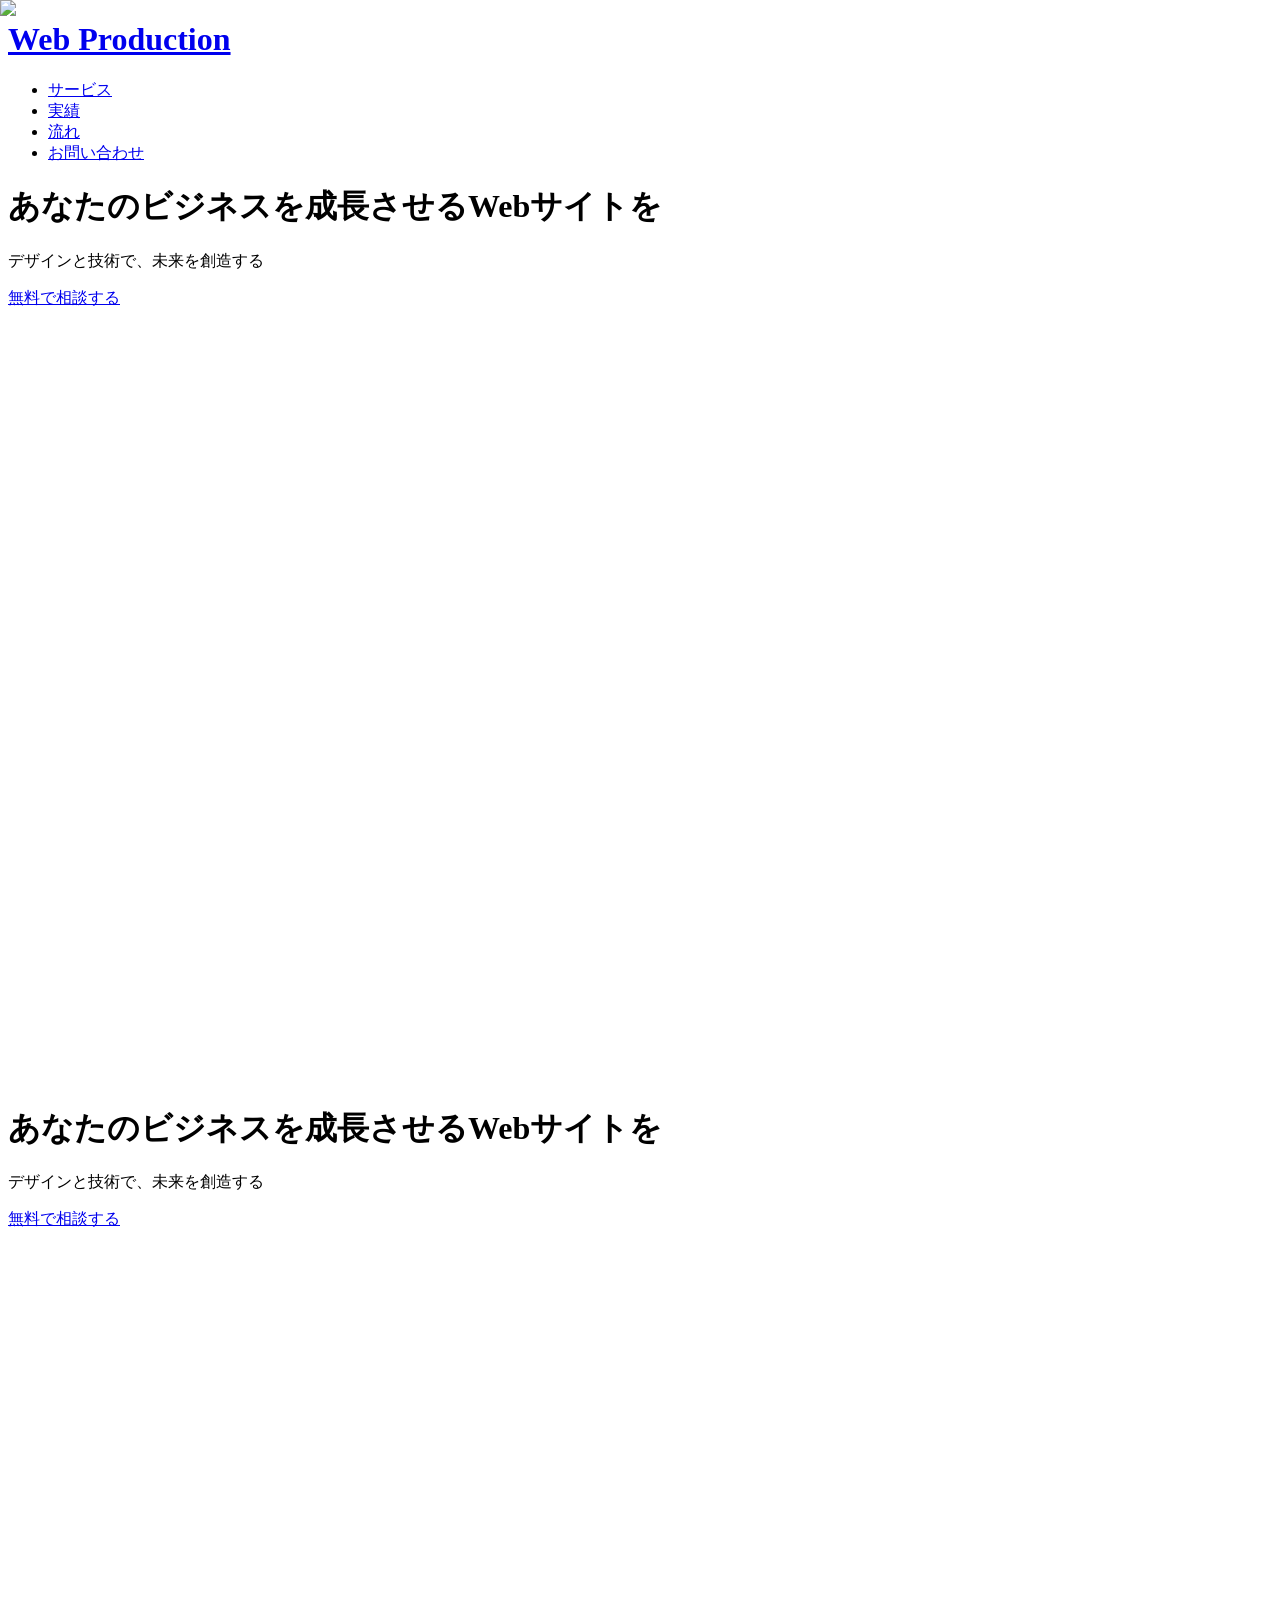
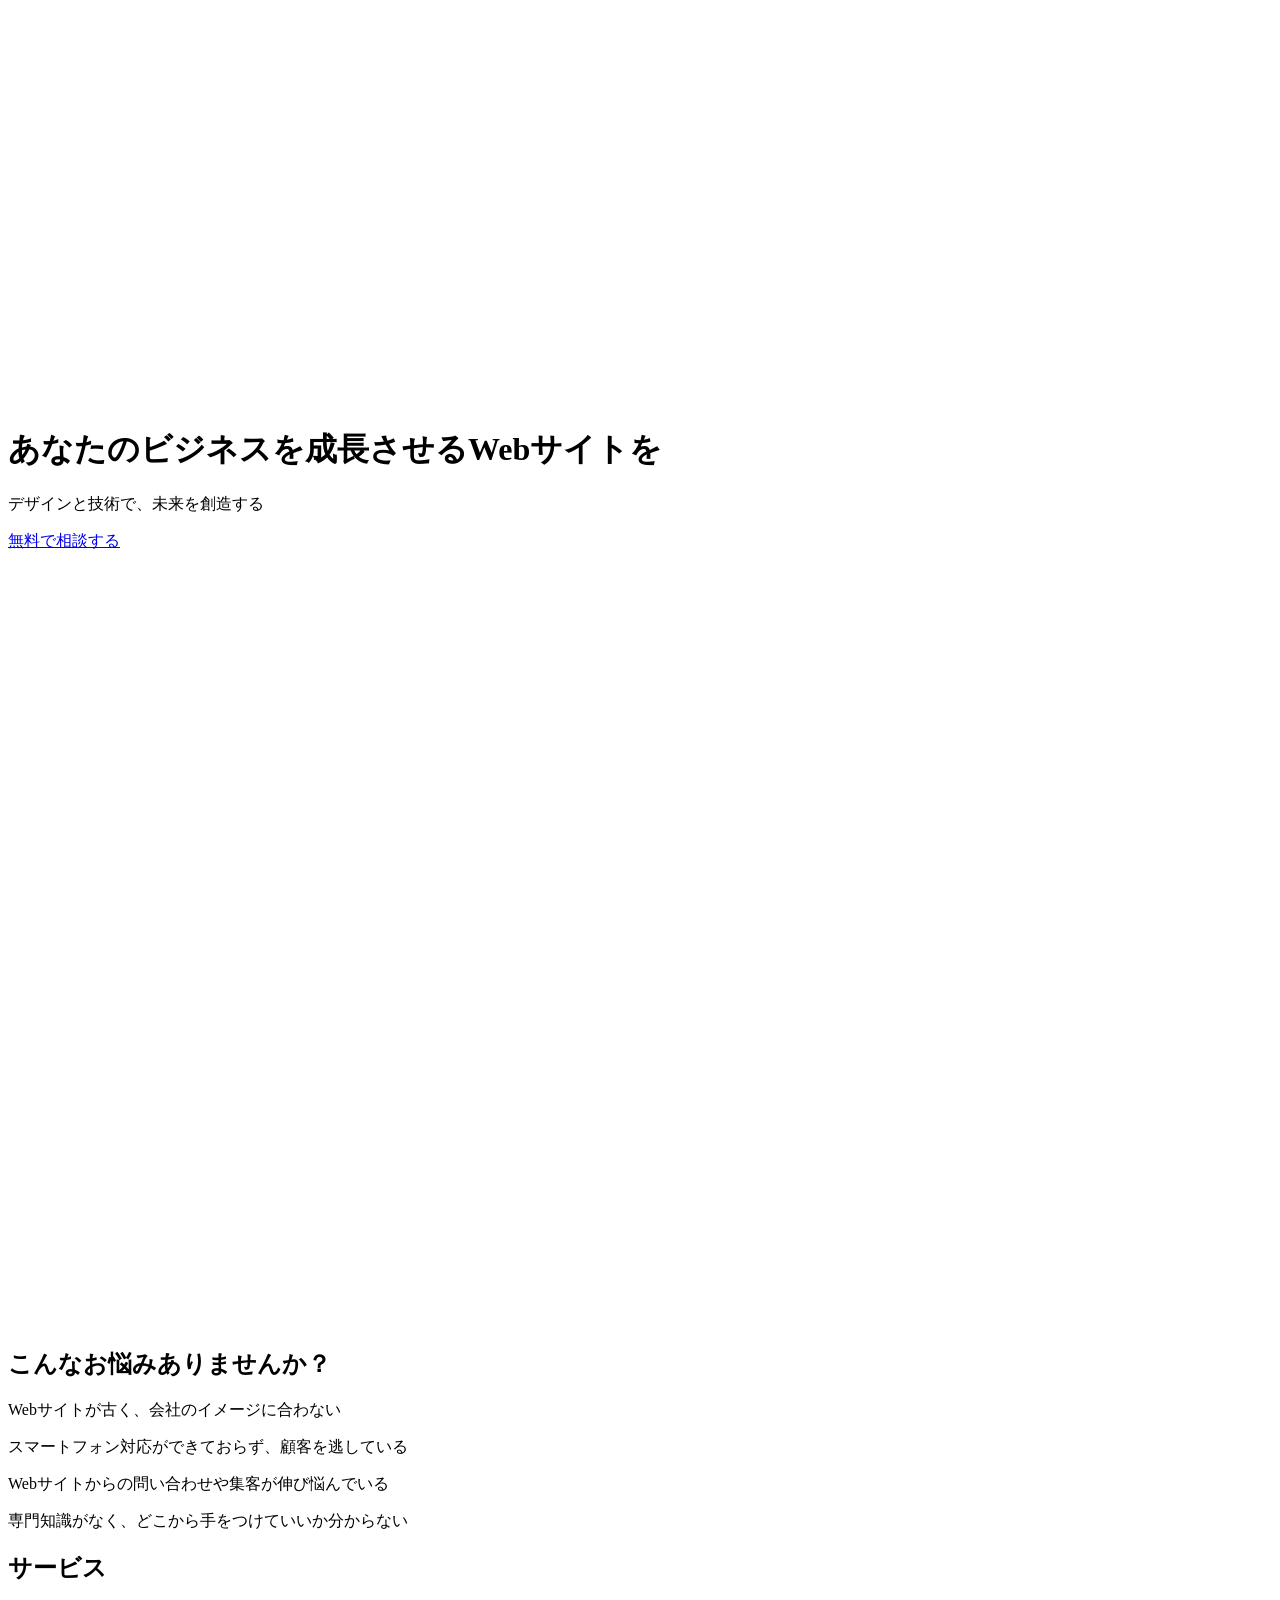
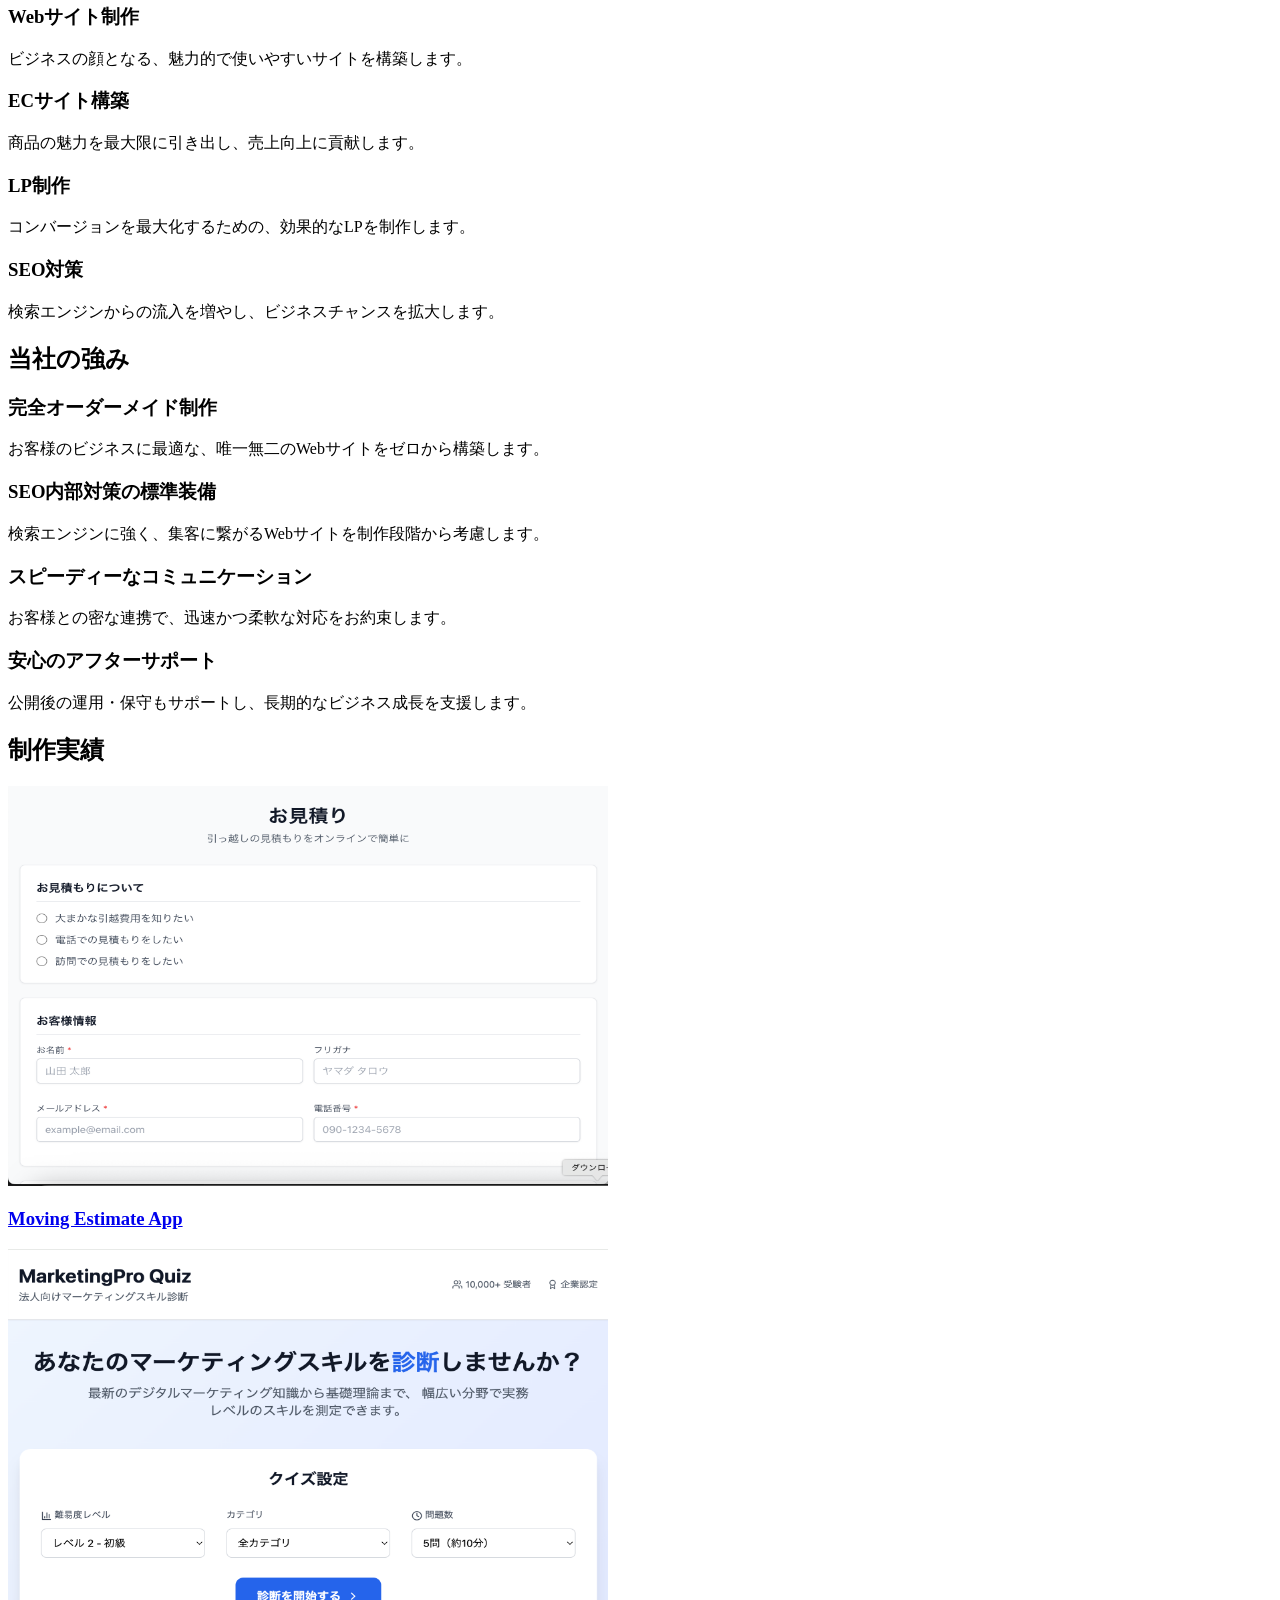
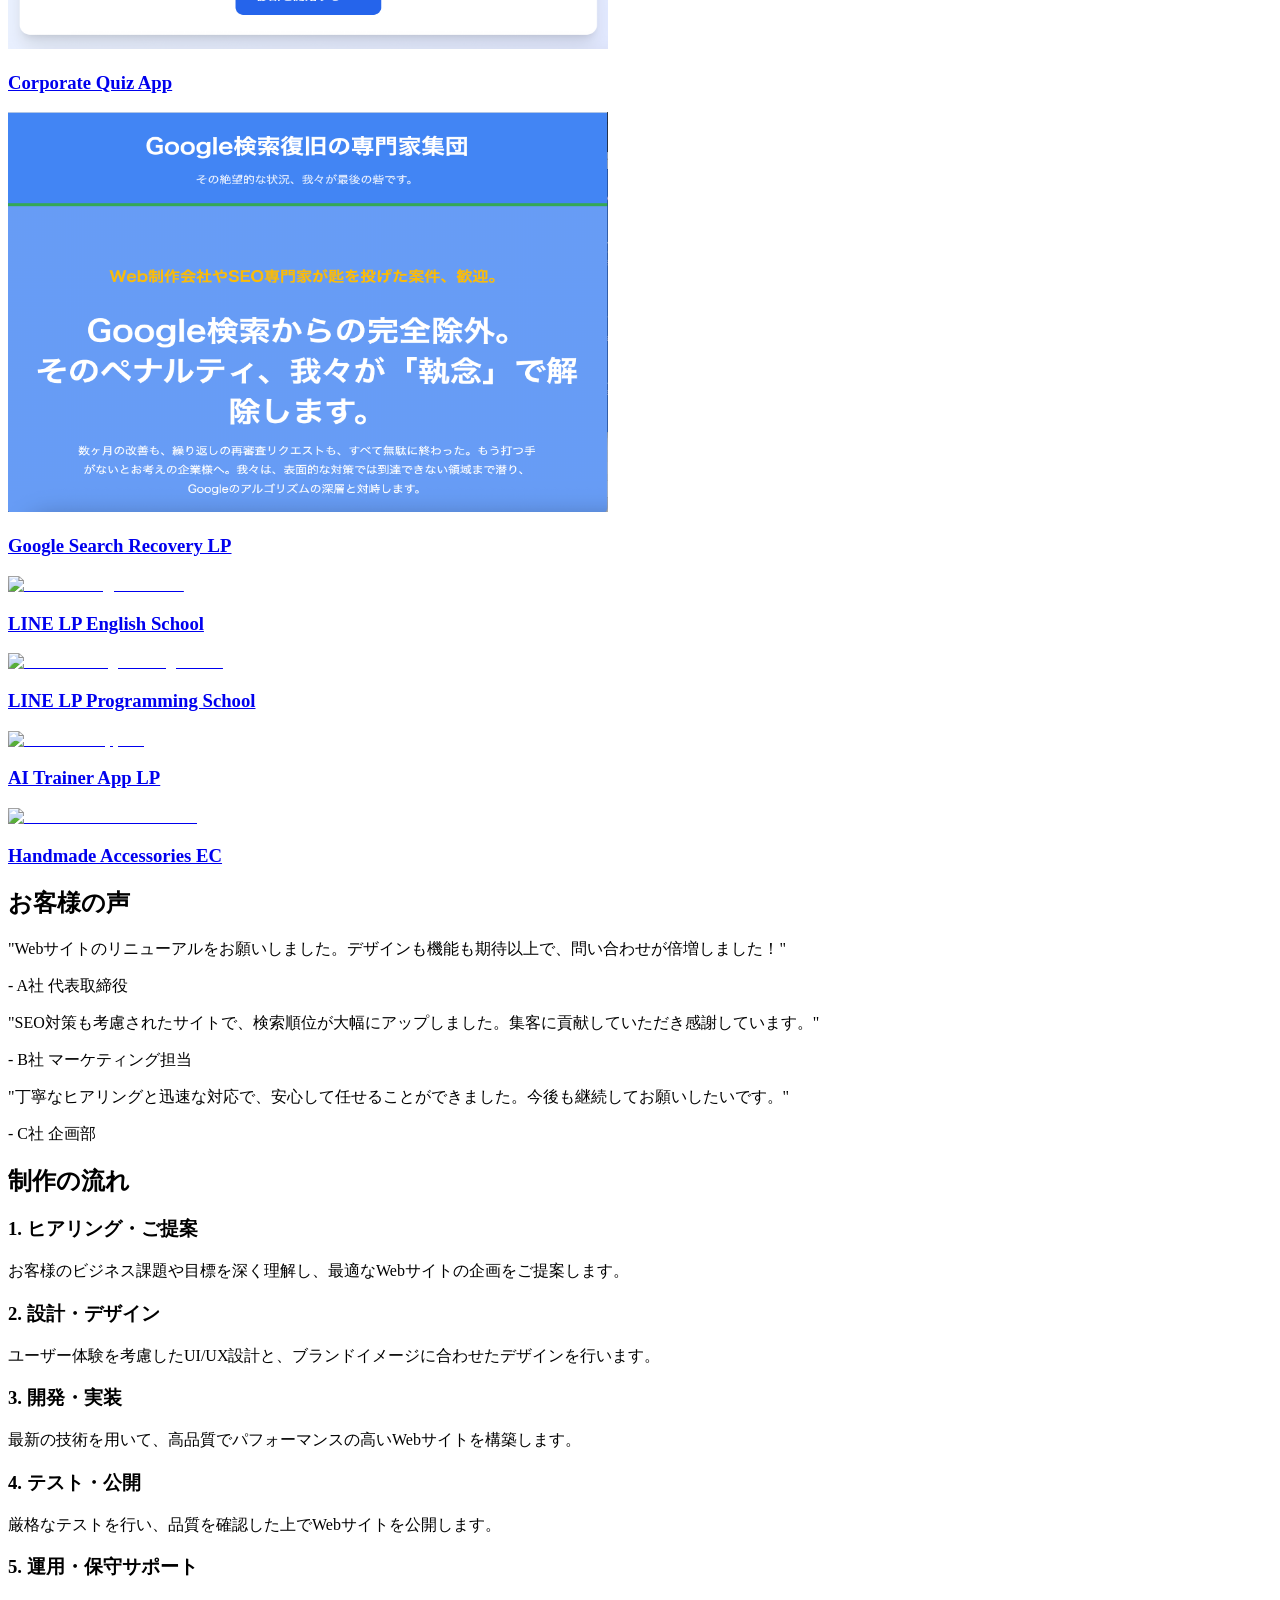
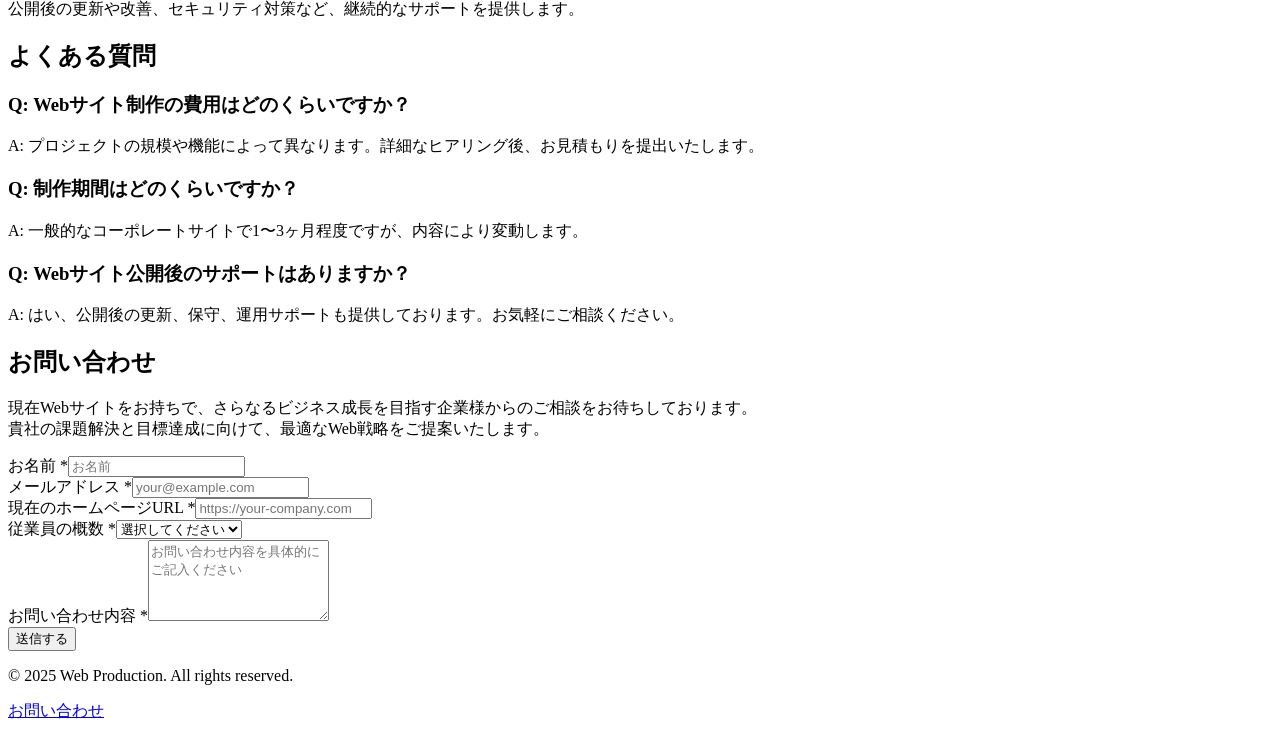
==== commit 04c67adc: "Updates" ====
--- a/index.html
+++ b/index.html
@@ -1 +1 @@
-<!DOCTYPE html><html lang="ja" class="__variable_432eaa __variable_c87d06"><head><meta charSet="utf-8"/><meta name="viewport" content="width=device-width, initial-scale=1"/><link rel="preload" href="/web-production-company-lp/_next/static/media/4f05ba3a6752a328-s.p.woff2" as="font" crossorigin="" type="font/woff2"/><link rel="preload" href="/web-production-company-lp/_next/static/media/f2dba9fbcf2f771b-s.p.woff2" as="font" crossorigin="" type="font/woff2"/><link rel="stylesheet" href="/web-production-company-lp/_next/static/css/438ea5b193801198.css" data-precedence="next"/><link rel="stylesheet" href="/web-production-company-lp/_next/static/css/2ad8bc43736da7e5.css" data-precedence="next"/><link rel="preload" as="script" fetchPriority="low" href="/web-production-company-lp/_next/static/chunks/webpack-9491c53f0bdcab14.js"/><script src="/web-production-company-lp/_next/static/chunks/fd9d1056-e158016523ed90e0.js" async=""></script><script src="/web-production-company-lp/_next/static/chunks/23-c7b04857d380f06a.js" async=""></script><script src="/web-production-company-lp/_next/static/chunks/main-app-73414aac2c4ab953.js" async=""></script><script src="/web-production-company-lp/_next/static/chunks/250-c60160a8dfde4750.js" async=""></script><script src="/web-production-company-lp/_next/static/chunks/app/page-14a3e6d06cd15d58.js" async=""></script><title>Web Production Company LP</title><meta name="description" content="Web Production Company Landing Page"/><meta name="next-size-adjust"/><script src="/web-production-company-lp/_next/static/chunks/polyfills-78c92fac7aa8fdd8.js" noModule=""></script></head><body><main><header class="bg-white shadow-md fixed top-0 left-0 w-full z-50"><div class="container mx-auto flex justify-between items-center p-4"><a href="/web-production-company-lp"><h1 class="text-2xl font-bold text-gray-800">Web Production</h1></a><nav><ul class="flex space-x-4"><li><a class="text-gray-600 hover:text-blue-600" href="#services">サービス</a></li><li><a class="text-gray-600 hover:text-blue-600" href="#works">実績</a></li><li><a class="text-gray-600 hover:text-blue-600" href="#flow">流れ</a></li><li><a class="text-gray-600 hover:text-blue-600" href="#contact">お問い合わせ</a></li></ul></nav></div></header><div class="overflow-hidden relative"><div class="flex"><div class="relative flex-[0_0_100%]" style="height:100vh"><img alt="Slide 1" loading="lazy" decoding="async" data-nimg="fill" class="brightness-75" style="position:absolute;height:100%;width:100%;left:0;top:0;right:0;bottom:0;object-fit:cover;color:transparent" src="https://picsum.photos/id/1/1920/1080"/><div class="absolute inset-0 flex flex-col justify-center items-center text-white p-8 bg-black bg-opacity-40"><h1 class="font-heading text-4xl md:text-6xl font-extrabold mb-4 text-center leading-tight drop-shadow-lg">あなたのビジネスを成長させるWebサイトを</h1><p class="font-sans text-lg md:text-2xl text-center mb-8 drop-shadow-md">デザインと技術で、未来を創造する</p><a href="#contact" class="bg-primary hover:bg-blue-700 text-white font-bold py-3 px-8 rounded-full text-lg transition duration-300 ease-in-out transform hover:scale-105 shadow-lg">無料で相談する</a></div></div><div class="relative flex-[0_0_100%]" style="height:100vh"><img alt="Slide 2" loading="lazy" decoding="async" data-nimg="fill" class="brightness-75" style="position:absolute;height:100%;width:100%;left:0;top:0;right:0;bottom:0;object-fit:cover;color:transparent" src="https://picsum.photos/id/2/1920/1080"/><div class="absolute inset-0 flex flex-col justify-center items-center text-white p-8 bg-black bg-opacity-40"><h1 class="font-heading text-4xl md:text-6xl font-extrabold mb-4 text-center leading-tight drop-shadow-lg">あなたのビジネスを成長させるWebサイトを</h1><p class="font-sans text-lg md:text-2xl text-center mb-8 drop-shadow-md">デザインと技術で、未来を創造する</p><a href="#contact" class="bg-primary hover:bg-blue-700 text-white font-bold py-3 px-8 rounded-full text-lg transition duration-300 ease-in-out transform hover:scale-105 shadow-lg">無料で相談する</a></div></div><div class="relative flex-[0_0_100%]" style="height:100vh"><img alt="Slide 3" loading="lazy" decoding="async" data-nimg="fill" class="brightness-75" style="position:absolute;height:100%;width:100%;left:0;top:0;right:0;bottom:0;object-fit:cover;color:transparent" src="https://picsum.photos/id/3/1920/1080"/><div class="absolute inset-0 flex flex-col justify-center items-center text-white p-8 bg-black bg-opacity-40"><h1 class="font-heading text-4xl md:text-6xl font-extrabold mb-4 text-center leading-tight drop-shadow-lg">あなたのビジネスを成長させるWebサイトを</h1><p class="font-sans text-lg md:text-2xl text-center mb-8 drop-shadow-md">デザインと技術で、未来を創造する</p><a href="#contact" class="bg-primary hover:bg-blue-700 text-white font-bold py-3 px-8 rounded-full text-lg transition duration-300 ease-in-out transform hover:scale-105 shadow-lg">無料で相談する</a></div></div></div></div><section id="problem-statement"><section class="py-20 px-4 bg-white"><div class="container mx-auto text-center"><h2 class="font-heading text-4xl font-bold mb-12 text-dark">こんなお悩みありませんか？</h2><div class="grid md:grid-cols-2 lg:grid-cols-4 gap-8"><div class="bg-gray-100 p-6 rounded-lg shadow-md"><p class="text-lg font-semibold text-gray-700">Webサイトが古く、会社のイメージに合わない</p></div><div class="bg-gray-100 p-6 rounded-lg shadow-md"><p class="text-lg font-semibold text-gray-700">スマートフォン対応ができておらず、顧客を逃している</p></div><div class="bg-gray-100 p-6 rounded-lg shadow-md"><p class="text-lg font-semibold text-gray-700">Webサイトからの問い合わせや集客が伸び悩んでいる</p></div><div class="bg-gray-100 p-6 rounded-lg shadow-md"><p class="text-lg font-semibold text-gray-700">専門知識がなく、どこから手をつけていいか分からない</p></div></div></div></section></section><section id="services"><section class="py-20 px-4 bg-gray-50"><div class="container mx-auto"><h2 class="font-heading text-4xl font-bold text-center mb-12 text-dark">サービス</h2><div class="grid md:grid-cols-2 lg:grid-cols-4 gap-8"><div class="bg-white p-8 rounded-lg shadow-lg text-center transform transition duration-300 hover:scale-105 hover:shadow-xl"><h3 class="text-xl font-bold mb-2 text-primary">Webサイト制作</h3><p class="text-gray-600">ビジネスの顔となる、魅力的で使いやすいサイトを構築します。</p></div><div class="bg-white p-8 rounded-lg shadow-lg text-center transform transition duration-300 hover:scale-105 hover:shadow-xl"><h3 class="text-xl font-bold mb-2 text-primary">ECサイト構築</h3><p class="text-gray-600">商品の魅力を最大限に引き出し、売上向上に貢献します。</p></div><div class="bg-white p-8 rounded-lg shadow-lg text-center transform transition duration-300 hover:scale-105 hover:shadow-xl"><h3 class="text-xl font-bold mb-2 text-primary">LP制作</h3><p class="text-gray-600">コンバージョンを最大化するための、効果的なLPを制作します。</p></div><div class="bg-white p-8 rounded-lg shadow-lg text-center transform transition duration-300 hover:scale-105 hover:shadow-xl"><h3 class="text-xl font-bold mb-2 text-primary">SEO対策</h3><p class="text-gray-600">検索エンジンからの流入を増やし、ビジネスチャンスを拡大します。</p></div></div></div></section></section><section id="features"><section class="py-20 px-4 bg-gray-50"><div class="container mx-auto text-center"><h2 class="font-heading text-4xl font-bold mb-12 text-dark">当社の強み</h2><div class="grid md:grid-cols-2 lg:grid-cols-4 gap-8"><div class="bg-white p-8 rounded-lg shadow-lg transform transition duration-300 hover:scale-105 hover:shadow-xl"><h3 class="text-xl font-bold mb-4 text-secondary">完全オーダーメイド制作</h3><p class="text-gray-600">お客様のビジネスに最適な、唯一無二のWebサイトをゼロから構築します。</p></div><div class="bg-white p-8 rounded-lg shadow-lg transform transition duration-300 hover:scale-105 hover:shadow-xl"><h3 class="text-xl font-bold mb-4 text-secondary">SEO内部対策の標準装備</h3><p class="text-gray-600">検索エンジンに強く、集客に繋がるWebサイトを制作段階から考慮します。</p></div><div class="bg-white p-8 rounded-lg shadow-lg transform transition duration-300 hover:scale-105 hover:shadow-xl"><h3 class="text-xl font-bold mb-4 text-secondary">スピーディーなコミュニケーション</h3><p class="text-gray-600">お客様との密な連携で、迅速かつ柔軟な対応をお約束します。</p></div><div class="bg-white p-8 rounded-lg shadow-lg transform transition duration-300 hover:scale-105 hover:shadow-xl"><h3 class="text-xl font-bold mb-4 text-secondary">安心のアフターサポート</h3><p class="text-gray-600">公開後の運用・保守もサポートし、長期的なビジネス成長を支援します。</p></div></div></div></section></section><section id="works"><section class="py-20 px-4 bg-light"><div class="container mx-auto"><h2 class="font-heading text-4xl font-bold text-center mb-12 text-dark">制作実績</h2><div class="grid md:grid-cols-2 lg:grid-cols-4 gap-8"><div class="rounded-lg overflow-hidden shadow-lg transform transition duration-300 hover:scale-105 hover:shadow-xl"><a target="_blank" rel="noopener noreferrer" href="https://moving-estimate-app.vercel.app/"><img alt="Moving Estimate App" loading="lazy" width="600" height="400" decoding="async" data-nimg="1" class="w-full object-cover" style="color:transparent" src="/images/Web001.png"/><div class="p-6 bg-white"><h3 class="text-lg font-bold text-dark">Moving Estimate App</h3></div></a></div><div class="rounded-lg overflow-hidden shadow-lg transform transition duration-300 hover:scale-105 hover:shadow-xl"><a target="_blank" rel="noopener noreferrer" href="https://corporate-quiz-app.vercel.app/"><img alt="Corporate Quiz App" loading="lazy" width="600" height="400" decoding="async" data-nimg="1" class="w-full object-cover" style="color:transparent" src="/images/Web002.png"/><div class="p-6 bg-white"><h3 class="text-lg font-bold text-dark">Corporate Quiz App</h3></div></a></div><div class="rounded-lg overflow-hidden shadow-lg transform transition duration-300 hover:scale-105 hover:shadow-xl"><a target="_blank" rel="noopener noreferrer" href="https://google-search-recovery-lp.vercel.app/"><img alt="Google Search Recovery LP" loading="lazy" width="600" height="400" decoding="async" data-nimg="1" class="w-full object-cover" style="color:transparent" src="https://via.placeholder.com/600x400?text=Google+Search+Recovery+LP"/><div class="p-6 bg-white"><h3 class="text-lg font-bold text-dark">Google Search Recovery LP</h3></div></a></div><div class="rounded-lg overflow-hidden shadow-lg transform transition duration-300 hover:scale-105 hover:shadow-xl"><a target="_blank" rel="noopener noreferrer" href="https://iidaatcnt.github.io/line-lp-english-school/"><img alt="LINE LP English School" loading="lazy" width="600" height="400" decoding="async" data-nimg="1" class="w-full object-cover" style="color:transparent" src="https://via.placeholder.com/600x400?text=LINE+LP+English+School"/><div class="p-6 bg-white"><h3 class="text-lg font-bold text-dark">LINE LP English School</h3></div></a></div><div class="rounded-lg overflow-hidden shadow-lg transform transition duration-300 hover:scale-105 hover:shadow-xl"><a target="_blank" rel="noopener noreferrer" href="https://line-lp-programming-school.vercel.app/"><img alt="LINE LP Programming School" loading="lazy" width="600" height="400" decoding="async" data-nimg="1" class="w-full object-cover" style="color:transparent" src="https://via.placeholder.com/600x400?text=LINE+LP+Programming+School"/><div class="p-6 bg-white"><h3 class="text-lg font-bold text-dark">LINE LP Programming School</h3></div></a></div><div class="rounded-lg overflow-hidden shadow-lg transform transition duration-300 hover:scale-105 hover:shadow-xl"><a target="_blank" rel="noopener noreferrer" href="https://iidaatcnt.github.io/ai-trainer-app-lp/"><img alt="AI Trainer App LP" loading="lazy" width="600" height="400" decoding="async" data-nimg="1" class="w-full object-cover" style="color:transparent" src="https://via.placeholder.com/600x400?text=AI+Trainer+App+LP"/><div class="p-6 bg-white"><h3 class="text-lg font-bold text-dark">AI Trainer App LP</h3></div></a></div><div class="rounded-lg overflow-hidden shadow-lg transform transition duration-300 hover:scale-105 hover:shadow-xl"><a target="_blank" rel="noopener noreferrer" href="https://iidaatcnt.github.io/handmade-accessories-ec/"><img alt="Handmade Accessories EC" loading="lazy" width="600" height="400" decoding="async" data-nimg="1" class="w-full object-cover" style="color:transparent" src="https://via.placeholder.com/600x400?text=Handmade+Accessories+EC"/><div class="p-6 bg-white"><h3 class="text-lg font-bold text-dark">Handmade Accessories EC</h3></div></a></div></div></div></section></section><section id="testimonials"><section class="py-20 px-4 bg-white"><div class="container mx-auto text-center"><h2 class="font-heading text-4xl font-bold mb-12 text-dark">お客様の声</h2><div class="grid md:grid-cols-1 lg:grid-cols-3 gap-8"><div class="bg-gray-100 p-8 rounded-lg shadow-lg"><p class="text-lg italic mb-4 text-gray-700">&quot;<!-- -->Webサイトのリニューアルをお願いしました。デザインも機能も期待以上で、問い合わせが倍増しました！<!-- -->&quot;</p><p class="text-gray-700 font-semibold">- <!-- -->A社 代表取締役</p></div><div class="bg-gray-100 p-8 rounded-lg shadow-lg"><p class="text-lg italic mb-4 text-gray-700">&quot;<!-- -->SEO対策も考慮されたサイトで、検索順位が大幅にアップしました。集客に貢献していただき感謝しています。<!-- -->&quot;</p><p class="text-gray-700 font-semibold">- <!-- -->B社 マーケティング担当</p></div><div class="bg-gray-100 p-8 rounded-lg shadow-lg"><p class="text-lg italic mb-4 text-gray-700">&quot;<!-- -->丁寧なヒアリングと迅速な対応で、安心して任せることができました。今後も継続してお願いしたいです。<!-- -->&quot;</p><p class="text-gray-700 font-semibold">- <!-- -->C社 企画部</p></div></div></div></section></section><section id="flow"><section class="py-20 px-4 bg-light"><div class="container mx-auto text-center"><h2 class="font-heading text-4xl font-bold mb-12 text-dark">制作の流れ</h2><div class="grid md:grid-cols-1 lg:grid-cols-3 gap-8"><div class="bg-white p-8 rounded-lg shadow-lg"><h3 class="text-xl font-bold mb-4 text-primary">1. ヒアリング・ご提案</h3><p class="text-gray-700">お客様のビジネス課題や目標を深く理解し、最適なWebサイトの企画をご提案します。</p></div><div class="bg-white p-8 rounded-lg shadow-lg"><h3 class="text-xl font-bold mb-4 text-primary">2. 設計・デザイン</h3><p class="text-gray-700">ユーザー体験を考慮したUI/UX設計と、ブランドイメージに合わせたデザインを行います。</p></div><div class="bg-white p-8 rounded-lg shadow-lg"><h3 class="text-xl font-bold mb-4 text-primary">3. 開発・実装</h3><p class="text-gray-700">最新の技術を用いて、高品質でパフォーマンスの高いWebサイトを構築します。</p></div><div class="bg-white p-8 rounded-lg shadow-lg"><h3 class="text-xl font-bold mb-4 text-primary">4. テスト・公開</h3><p class="text-gray-700">厳格なテストを行い、品質を確認した上でWebサイトを公開します。</p></div><div class="bg-white p-8 rounded-lg shadow-lg"><h3 class="text-xl font-bold mb-4 text-primary">5. 運用・保守サポート</h3><p class="text-gray-700">公開後の更新や改善、セキュリティ対策など、継続的なサポートを提供します。</p></div></div></div></section></section><section id="faq"><section class="py-20 px-4 bg-gray-50"><div class="container mx-auto"><h2 class="font-heading text-4xl font-bold text-center mb-12 text-dark">よくある質問</h2><div class="space-y-6"><div class="bg-white p-6 rounded-lg shadow-lg"><h3 class="text-xl font-bold mb-2 text-primary">Q: <!-- -->Webサイト制作の費用はどのくらいですか？</h3><p class="text-gray-700">A: <!-- -->プロジェクトの規模や機能によって異なります。詳細なヒアリング後、お見積もりを提出いたします。</p></div><div class="bg-white p-6 rounded-lg shadow-lg"><h3 class="text-xl font-bold mb-2 text-primary">Q: <!-- -->制作期間はどのくらいですか？</h3><p class="text-gray-700">A: <!-- -->一般的なコーポレートサイトで1〜3ヶ月程度ですが、内容により変動します。</p></div><div class="bg-white p-6 rounded-lg shadow-lg"><h3 class="text-xl font-bold mb-2 text-primary">Q: <!-- -->Webサイト公開後のサポートはありますか？</h3><p class="text-gray-700">A: <!-- -->はい、公開後の更新、保守、運用サポートも提供しております。お気軽にご相談ください。</p></div></div></div></section></section><section id="contact"><section class="py-20 px-4 bg-white"><div class="container mx-auto text-center"><h2 class="font-heading text-4xl font-bold mb-12 text-dark">お問い合わせ</h2><p class="text-lg mb-8 text-gray-700">現在Webサイトをお持ちで、さらなるビジネス成長を目指す企業様からのご相談をお待ちしております。<br/>貴社の課題解決と目標達成に向けて、最適なWeb戦略をご提案いたします。</p><form class="max-w-xl mx-auto bg-light p-8 rounded-lg shadow-lg"><div class="mb-4 text-left"><label for="name" class="block text-gray-700 text-sm font-bold mb-2">お名前 <span class="text-red-500">*</span></label><input type="text" id="name" class="shadow appearance-none border rounded w-full py-2 px-3 text-gray-700 leading-tight focus:outline-none focus:shadow-outline focus:border-primary" placeholder="お名前" required="" name="name"/></div><div class="mb-4 text-left"><label for="email" class="block text-gray-700 text-sm font-bold mb-2">メールアドレス <span class="text-red-500">*</span></label><input type="email" id="email" class="shadow appearance-none border rounded w-full py-2 px-3 text-gray-700 leading-tight focus:outline-none focus:shadow-outline focus:border-primary" placeholder="your@example.com" required="" name="email"/></div><div class="mb-4 text-left"><label for="current-url" class="block text-gray-700 text-sm font-bold mb-2">現在のホームページURL <span class="text-red-500">*</span></label><input type="url" id="current-url" class="shadow appearance-none border rounded w-full py-2 px-3 text-gray-700 leading-tight focus:outline-none focus:shadow-outline focus:border-primary" placeholder="https://your-company.com" required="" name="current-url"/></div><div class="mb-4 text-left"><label for="employees" class="block text-gray-700 text-sm font-bold mb-2">従業員の概数 <span class="text-red-500">*</span></label><select id="employees" name="employees" class="shadow appearance-none border rounded w-full py-2 px-3 text-gray-700 leading-tight focus:outline-none focus:shadow-outline focus:border-primary" required=""><option value="">選択してください</option><option value="1-10">1〜10名</option><option value="11-50">11〜50名</option><option value="51-100">51〜100名</option><option value="101-500">101〜500名</option><option value="501+">501名以上</option></select></div><div class="mb-6 text-left"><label for="message" class="block text-gray-700 text-sm font-bold mb-2">お問い合わせ内容 <span class="text-red-500">*</span></label><textarea id="message" name="message" rows="5" class="shadow appearance-none border rounded w-full py-2 px-3 text-gray-700 leading-tight focus:outline-none focus:shadow-outline focus:border-primary" placeholder="お問い合わせ内容を具体的にご記入ください" required=""></textarea></div><button type="submit" class="bg-primary hover:bg-blue-700 text-white font-bold py-2 px-4 rounded focus:outline-none focus:shadow-outline transition duration-300 ease-in-out transform hover:scale-105">送信する</button></form></div></section></section><footer class="bg-gray-800 text-white py-8"><div class="container mx-auto text-center"><p>© <!-- -->2025<!-- --> Web Production. All rights reserved.</p></div></footer><a href="#contact" class="fixed bottom-8 right-8 bg-blue-600 text-white p-4 rounded-full shadow-lg hover:bg-blue-700 transition-colors duration-300 z-50">お問い合わせ</a></main><script src="/web-production-company-lp/_next/static/chunks/webpack-9491c53f0bdcab14.js" async=""></script><script>(self.__next_f=self.__next_f||[]).push([0]);self.__next_f.push([2,null])</script><script>self.__next_f.push([1,"1:HL[\"/web-production-company-lp/_next/static/media/4f05ba3a6752a328-s.p.woff2\",\"font\",{\"crossOrigin\":\"\",\"type\":\"font/woff2\"}]\n2:HL[\"/web-production-company-lp/_next/static/media/f2dba9fbcf2f771b-s.p.woff2\",\"font\",{\"crossOrigin\":\"\",\"type\":\"font/woff2\"}]\n3:HL[\"/web-production-company-lp/_next/static/css/438ea5b193801198.css\",\"style\"]\n4:HL[\"/web-production-company-lp/_next/static/css/2ad8bc43736da7e5.css\",\"style\"]\n"])</script><script>self.__next_f.push([1,"5:I[5751,[],\"\"]\n7:I[231,[\"250\",\"static/chunks/250-c60160a8dfde4750.js\",\"931\",\"static/chunks/app/page-14a3e6d06cd15d58.js\"],\"\"]\n8:I[2814,[\"250\",\"static/chunks/250-c60160a8dfde4750.js\",\"931\",\"static/chunks/app/page-14a3e6d06cd15d58.js\"],\"default\"]\n9:I[8173,[\"250\",\"static/chunks/250-c60160a8dfde4750.js\",\"931\",\"static/chunks/app/page-14a3e6d06cd15d58.js\"],\"Image\"]\na:I[9275,[],\"\"]\nb:I[1343,[],\"\"]\nd:I[6130,[],\"\"]\ne:[]\n"])</script><script>self.__next_f.push([1,"0:[[[\"$\",\"link\",\"0\",{\"rel\":\"stylesheet\",\"href\":\"/web-production-company-lp/_next/static/css/438ea5b193801198.css\",\"precedence\":\"next\",\"crossOrigin\":\"$undefined\"}],[\"$\",\"link\",\"1\",{\"rel\":\"stylesheet\",\"href\":\"/web-production-company-lp/_next/static/css/2ad8bc43736da7e5.css\",\"precedence\":\"next\",\"crossOrigin\":\"$undefined\"}]],[\"$\",\"$L5\",null,{\"buildId\":\"Z9huX8I2__Fmgn5XLr71p\",\"assetPrefix\":\"/web-production-company-lp\",\"initialCanonicalUrl\":\"/\",\"initialTree\":[\"\",{\"children\":[\"__PAGE__\",{}]},\"$undefined\",\"$undefined\",true],\"initialSeedData\":[\"\",{\"children\":[\"__PAGE__\",{},[[\"$L6\",[\"$\",\"main\",null,{\"children\":[[\"$\",\"header\",null,{\"className\":\"bg-white shadow-md fixed top-0 left-0 w-full z-50\",\"children\":[\"$\",\"div\",null,{\"className\":\"container mx-auto flex justify-between items-center p-4\",\"children\":[[\"$\",\"$L7\",null,{\"href\":\"/\",\"children\":[\"$\",\"h1\",null,{\"className\":\"text-2xl font-bold text-gray-800\",\"children\":\"Web Production\"}]}],[\"$\",\"nav\",null,{\"children\":[\"$\",\"ul\",null,{\"className\":\"flex space-x-4\",\"children\":[[\"$\",\"li\",null,{\"children\":[\"$\",\"$L7\",null,{\"href\":\"#services\",\"className\":\"text-gray-600 hover:text-blue-600\",\"children\":\"サービス\"}]}],[\"$\",\"li\",null,{\"children\":[\"$\",\"$L7\",null,{\"href\":\"#works\",\"className\":\"text-gray-600 hover:text-blue-600\",\"children\":\"実績\"}]}],[\"$\",\"li\",null,{\"children\":[\"$\",\"$L7\",null,{\"href\":\"#flow\",\"className\":\"text-gray-600 hover:text-blue-600\",\"children\":\"流れ\"}]}],[\"$\",\"li\",null,{\"children\":[\"$\",\"$L7\",null,{\"href\":\"#contact\",\"className\":\"text-gray-600 hover:text-blue-600\",\"children\":\"お問い合わせ\"}]}]]}]}]]}]}],[\"$\",\"$L8\",null,{}],[\"$\",\"section\",null,{\"id\":\"problem-statement\",\"children\":[\"$\",\"section\",null,{\"className\":\"py-20 px-4 bg-white\",\"children\":[\"$\",\"div\",null,{\"className\":\"container mx-auto text-center\",\"children\":[[\"$\",\"h2\",null,{\"className\":\"font-heading text-4xl font-bold mb-12 text-dark\",\"children\":\"こんなお悩みありませんか？\"}],[\"$\",\"div\",null,{\"className\":\"grid md:grid-cols-2 lg:grid-cols-4 gap-8\",\"children\":[[\"$\",\"div\",\"0\",{\"className\":\"bg-gray-100 p-6 rounded-lg shadow-md\",\"children\":[\"$\",\"p\",null,{\"className\":\"text-lg font-semibold text-gray-700\",\"children\":\"Webサイトが古く、会社のイメージに合わない\"}]}],[\"$\",\"div\",\"1\",{\"className\":\"bg-gray-100 p-6 rounded-lg shadow-md\",\"children\":[\"$\",\"p\",null,{\"className\":\"text-lg font-semibold text-gray-700\",\"children\":\"スマートフォン対応ができておらず、顧客を逃している\"}]}],[\"$\",\"div\",\"2\",{\"className\":\"bg-gray-100 p-6 rounded-lg shadow-md\",\"children\":[\"$\",\"p\",null,{\"className\":\"text-lg font-semibold text-gray-700\",\"children\":\"Webサイトからの問い合わせや集客が伸び悩んでいる\"}]}],[\"$\",\"div\",\"3\",{\"className\":\"bg-gray-100 p-6 rounded-lg shadow-md\",\"children\":[\"$\",\"p\",null,{\"className\":\"text-lg font-semibold text-gray-700\",\"children\":\"専門知識がなく、どこから手をつけていいか分からない\"}]}]]}]]}]}]}],[\"$\",\"section\",null,{\"id\":\"services\",\"children\":[\"$\",\"section\",null,{\"className\":\"py-20 px-4 bg-gray-50\",\"children\":[\"$\",\"div\",null,{\"className\":\"container mx-auto\",\"children\":[[\"$\",\"h2\",null,{\"className\":\"font-heading text-4xl font-bold text-center mb-12 text-dark\",\"children\":\"サービス\"}],[\"$\",\"div\",null,{\"className\":\"grid md:grid-cols-2 lg:grid-cols-4 gap-8\",\"children\":[[\"$\",\"div\",\"0\",{\"className\":\"bg-white p-8 rounded-lg shadow-lg text-center transform transition duration-300 hover:scale-105 hover:shadow-xl\",\"children\":[[\"$\",\"h3\",null,{\"className\":\"text-xl font-bold mb-2 text-primary\",\"children\":\"Webサイト制作\"}],[\"$\",\"p\",null,{\"className\":\"text-gray-600\",\"children\":\"ビジネスの顔となる、魅力的で使いやすいサイトを構築します。\"}]]}],[\"$\",\"div\",\"1\",{\"className\":\"bg-white p-8 rounded-lg shadow-lg text-center transform transition duration-300 hover:scale-105 hover:shadow-xl\",\"children\":[[\"$\",\"h3\",null,{\"className\":\"text-xl font-bold mb-2 text-primary\",\"children\":\"ECサイト構築\"}],[\"$\",\"p\",null,{\"className\":\"text-gray-600\",\"children\":\"商品の魅力を最大限に引き出し、売上向上に貢献します。\"}]]}],[\"$\",\"div\",\"2\",{\"className\":\"bg-white p-8 rounded-lg shadow-lg text-center transform transition duration-300 hover:scale-105 hover:shadow-xl\",\"children\":[[\"$\",\"h3\",null,{\"className\":\"text-xl font-bold mb-2 text-primary\",\"children\":\"LP制作\"}],[\"$\",\"p\",null,{\"className\":\"text-gray-600\",\"children\":\"コンバージョンを最大化するための、効果的なLPを制作します。\"}]]}],[\"$\",\"div\",\"3\",{\"className\":\"bg-white p-8 rounded-lg shadow-lg text-center transform transition duration-300 hover:scale-105 hover:shadow-xl\",\"children\":[[\"$\",\"h3\",null,{\"className\":\"text-xl font-bold mb-2 text-primary\",\"children\":\"SEO対策\"}],[\"$\",\"p\",null,{\"className\":\"text-gray-600\",\"children\":\"検索エンジンからの流入を増やし、ビジネスチャンスを拡大します。\"}]]}]]}]]}]}]}],[\"$\",\"section\",null,{\"id\":\"features\",\"children\":[\"$\",\"section\",null,{\"className\":\"py-20 px-4 bg-gray-50\",\"children\":[\"$\",\"div\",null,{\"className\":\"container mx-auto text-center\",\"children\":[[\"$\",\"h2\",null,{\"className\":\"font-heading text-4xl font-bold mb-12 text-dark\",\"children\":\"当社の強み\"}],[\"$\",\"div\",null,{\"className\":\"grid md:grid-cols-2 lg:grid-cols-4 gap-8\",\"children\":[[\"$\",\"div\",\"0\",{\"className\":\"bg-white p-8 rounded-lg shadow-lg transform transition duration-300 hover:scale-105 hover:shadow-xl\",\"children\":[[\"$\",\"h3\",null,{\"className\":\"text-xl font-bold mb-4 text-secondary\",\"children\":\"完全オーダーメイド制作\"}],[\"$\",\"p\",null,{\"className\":\"text-gray-600\",\"children\":\"お客様のビジネスに最適な、唯一無二のWebサイトをゼロから構築します。\"}]]}],[\"$\",\"div\",\"1\",{\"className\":\"bg-white p-8 rounded-lg shadow-lg transform transition duration-300 hover:scale-105 hover:shadow-xl\",\"children\":[[\"$\",\"h3\",null,{\"className\":\"text-xl font-bold mb-4 text-secondary\",\"children\":\"SEO内部対策の標準装備\"}],[\"$\",\"p\",null,{\"className\":\"text-gray-600\",\"children\":\"検索エンジンに強く、集客に繋がるWebサイトを制作段階から考慮します。\"}]]}],[\"$\",\"div\",\"2\",{\"className\":\"bg-white p-8 rounded-lg shadow-lg transform transition duration-300 hover:scale-105 hover:shadow-xl\",\"children\":[[\"$\",\"h3\",null,{\"className\":\"text-xl font-bold mb-4 text-secondary\",\"children\":\"スピーディーなコミュニケーション\"}],[\"$\",\"p\",null,{\"className\":\"text-gray-600\",\"children\":\"お客様との密な連携で、迅速かつ柔軟な対応をお約束します。\"}]]}],[\"$\",\"div\",\"3\",{\"className\":\"bg-white p-8 rounded-lg shadow-lg transform transition duration-300 hover:scale-105 hover:shadow-xl\",\"children\":[[\"$\",\"h3\",null,{\"className\":\"text-xl font-bold mb-4 text-secondary\",\"children\":\"安心のアフターサポート\"}],[\"$\",\"p\",null,{\"className\":\"text-gray-600\",\"children\":\"公開後の運用・保守もサポートし、長期的なビジネス成長を支援します。\"}]]}]]}]]}]}]}],[\"$\",\"section\",null,{\"id\":\"works\",\"children\":[\"$\",\"section\",null,{\"className\":\"py-20 px-4 bg-light\",\"children\":[\"$\",\"div\",null,{\"className\":\"container mx-auto\",\"children\":[[\"$\",\"h2\",null,{\"className\":\"font-heading text-4xl font-bold text-center mb-12 text-dark\",\"children\":\"制作実績\"}],[\"$\",\"div\",null,{\"className\":\"grid md:grid-cols-2 lg:grid-cols-4 gap-8\",\"children\":[[\"$\",\"div\",\"0\",{\"className\":\"rounded-lg overflow-hidden shadow-lg transform transition duration-300 hover:scale-105 hover:shadow-xl\",\"children\":[\"$\",\"$L7\",null,{\"href\":\"https://moving-estimate-app.vercel.app/\",\"target\":\"_blank\",\"rel\":\"noopener noreferrer\",\"children\":[[\"$\",\"$L9\",null,{\"src\":\"/images/Web001.png\",\"alt\":\"Moving Estimate App\",\"width\":600,\"height\":400,\"className\":\"w-full object-cover\"}],[\"$\",\"div\",null,{\"className\":\"p-6 bg-white\",\"children\":[\"$\",\"h3\",null,{\"className\":\"text-lg font-bold text-dark\",\"children\":\"Moving Estimate App\"}]}]]}]}],[\"$\",\"div\",\"1\",{\"className\":\"rounded-lg overflow-hidden shadow-lg transform transition duration-300 hover:scale-105 hover:shadow-xl\",\"children\":[\"$\",\"$L7\",null,{\"href\":\"https://corporate-quiz-app.vercel.app/\",\"target\":\"_blank\",\"rel\":\"noopener noreferrer\",\"children\":[[\"$\",\"$L9\",null,{\"src\":\"/images/Web002.png\",\"alt\":\"Corporate Quiz App\",\"width\":600,\"height\":400,\"className\":\"w-full object-cover\"}],[\"$\",\"div\",null,{\"className\":\"p-6 bg-white\",\"children\":[\"$\",\"h3\",null,{\"className\":\"text-lg font-bold text-dark\",\"children\":\"Corporate Quiz App\"}]}]]}]}],[\"$\",\"div\",\"2\",{\"className\":\"rounded-lg overflow-hidden shadow-lg transform transition duration-300 hover:scale-105 hover:shadow-xl\",\"children\":[\"$\",\"$L7\",null,{\"href\":\"https://google-search-recovery-lp.vercel.app/\",\"target\":\"_blank\",\"rel\":\"noopener noreferrer\",\"children\":[[\"$\",\"$L9\",null,{\"src\":\"https://via.placeholder.com/600x400?text=Google+Search+Recovery+LP\",\"alt\":\"Google Search Recovery LP\",\"width\":600,\"height\":400,\"className\":\"w-full object-cover\"}],[\"$\",\"div\",null,{\"className\":\"p-6 bg-white\",\"children\":[\"$\",\"h3\",null,{\"className\":\"text-lg font-bold text-dark\",\"children\":\"Google Search Recovery LP\"}]}]]}]}],[\"$\",\"div\",\"3\",{\"className\":\"rounded-lg overflow-hidden shadow-lg transform transition duration-300 hover:scale-105 hover:shadow-xl\",\"children\":[\"$\",\"$L7\",null,{\"href\":\"https://iidaatcnt.github.io/line-lp-english-school/\",\"target\":\"_blank\",\"rel\":\"noopener noreferrer\",\"children\":[[\"$\",\"$L9\",null,{\"src\":\"https://via.placeholder.com/600x400?text=LINE+LP+English+School\",\"alt\":\"LINE LP English School\",\"width\":600,\"height\":400,\"className\":\"w-full object-cover\"}],[\"$\",\"div\",null,{\"className\":\"p-6 bg-white\",\"children\":[\"$\",\"h3\",null,{\"className\":\"text-lg font-bold text-dark\",\"children\":\"LINE LP English School\"}]}]]}]}],[\"$\",\"div\",\"4\",{\"className\":\"rounded-lg overflow-hidden shadow-lg transform transition duration-300 hover:scale-105 hover:shadow-xl\",\"children\":[\"$\",\"$L7\",null,{\"href\":\"https://line-lp-programming-school.vercel.app/\",\"target\":\"_blank\",\"rel\":\"noopener noreferrer\",\"children\":[[\"$\",\"$L9\",null,{\"src\":\"https://via.placeholder.com/600x400?text=LINE+LP+Programming+School\",\"alt\":\"LINE LP Programming School\",\"width\":600,\"height\":400,\"className\":\"w-full object-cover\"}],[\"$\",\"div\",null,{\"className\":\"p-6 bg-white\",\"children\":[\"$\",\"h3\",null,{\"className\":\"text-lg font-bold text-dark\",\"children\":\"LINE LP Programming School\"}]}]]}]}],[\"$\",\"div\",\"5\",{\"className\":\"rounded-lg overflow-hidden shadow-lg transform transition duration-300 hover:scale-105 hover:shadow-xl\",\"children\":[\"$\",\"$L7\",null,{\"href\":\"https://iidaatcnt.github.io/ai-trainer-app-lp/\",\"target\":\"_blank\",\"rel\":\"noopener noreferrer\",\"children\":[[\"$\",\"$L9\",null,{\"src\":\"https://via.placeholder.com/600x400?text=AI+Trainer+App+LP\",\"alt\":\"AI Trainer App LP\",\"width\":600,\"height\":400,\"className\":\"w-full object-cover\"}],[\"$\",\"div\",null,{\"className\":\"p-6 bg-white\",\"children\":[\"$\",\"h3\",null,{\"className\":\"text-lg font-bold text-dark\",\"children\":\"AI Trainer App LP\"}]}]]}]}],[\"$\",\"div\",\"6\",{\"className\":\"rounded-lg overflow-hidden shadow-lg transform transition duration-300 hover:scale-105 hover:shadow-xl\",\"children\":[\"$\",\"$L7\",null,{\"href\":\"https://iidaatcnt.github.io/handmade-accessories-ec/\",\"target\":\"_blank\",\"rel\":\"noopener noreferrer\",\"children\":[[\"$\",\"$L9\",null,{\"src\":\"https://via.placeholder.com/600x400?text=Handmade+Accessories+EC\",\"alt\":\"Handmade Accessories EC\",\"width\":600,\"height\":400,\"className\":\"w-full object-cover\"}],[\"$\",\"div\",null,{\"className\":\"p-6 bg-white\",\"children\":[\"$\",\"h3\",null,{\"className\":\"text-lg font-bold text-dark\",\"children\":\"Handmade Accessories EC\"}]}]]}]}]]}]]}]}]}],[\"$\",\"section\",null,{\"id\":\"testimonials\",\"children\":[\"$\",\"section\",null,{\"className\":\"py-20 px-4 bg-white\",\"children\":[\"$\",\"div\",null,{\"className\":\"container mx-auto text-center\",\"children\":[[\"$\",\"h2\",null,{\"className\":\"font-heading text-4xl font-bold mb-12 text-dark\",\"children\":\"お客様の声\"}],[\"$\",\"div\",null,{\"className\":\"grid md:grid-cols-1 lg:grid-cols-3 gap-8\",\"children\":[[\"$\",\"div\",\"0\",{\"className\":\"bg-gray-100 p-8 rounded-lg shadow-lg\",\"children\":[[\"$\",\"p\",null,{\"className\":\"text-lg italic mb-4 text-gray-700\",\"children\":[\"\\\"\",\"Webサイトのリニューアルをお願いしました。デザインも機能も期待以上で、問い合わせが倍増しました！\",\"\\\"\"]}],[\"$\",\"p\",null,{\"className\":\"text-gray-700 font-semibold\",\"children\":[\"- \",\"A社 代表取締役\"]}]]}],[\"$\",\"div\",\"1\",{\"className\":\"bg-gray-100 p-8 rounded-lg shadow-lg\",\"children\":[[\"$\",\"p\",null,{\"className\":\"text-lg italic mb-4 text-gray-700\",\"children\":[\"\\\"\",\"SEO対策も考慮されたサイトで、検索順位が大幅にアップしました。集客に貢献していただき感謝しています。\",\"\\\"\"]}],[\"$\",\"p\",null,{\"className\":\"text-gray-700 font-semibold\",\"children\":[\"- \",\"B社 マーケティング担当\"]}]]}],[\"$\",\"div\",\"2\",{\"className\":\"bg-gray-100 p-8 rounded-lg shadow-lg\",\"children\":[[\"$\",\"p\",null,{\"className\":\"text-lg italic mb-4 text-gray-700\",\"children\":[\"\\\"\",\"丁寧なヒアリングと迅速な対応で、安心して任せることができました。今後も継続してお願いしたいです。\",\"\\\"\"]}],[\"$\",\"p\",null,{\"className\":\"text-gray-700 font-semibold\",\"children\":[\"- \",\"C社 企画部\"]}]]}]]}]]}]}]}],[\"$\",\"section\",null,{\"id\":\"flow\",\"children\":[\"$\",\"section\",null,{\"className\":\"py-20 px-4 bg-light\",\"children\":[\"$\",\"div\",null,{\"className\":\"container mx-auto text-center\",\"children\":[[\"$\",\"h2\",null,{\"className\":\"font-heading text-4xl font-bold mb-12 text-dark\",\"children\":\"制作の流れ\"}],[\"$\",\"div\",null,{\"className\":\"grid md:grid-cols-1 lg:grid-cols-3 gap-8\",\"children\":[[\"$\",\"div\",\"0\",{\"className\":\"bg-white p-8 rounded-lg shadow-lg\",\"children\":[[\"$\",\"h3\",null,{\"className\":\"text-xl font-bold mb-4 text-primary\",\"children\":\"1. ヒアリング・ご提案\"}],[\"$\",\"p\",null,{\"className\":\"text-gray-700\",\"children\":\"お客様のビジネス課題や目標を深く理解し、最適なWebサイトの企画をご提案します。\"}]]}],[\"$\",\"div\",\"1\",{\"className\":\"bg-white p-8 rounded-lg shadow-lg\",\"children\":[[\"$\",\"h3\",null,{\"className\":\"text-xl font-bold mb-4 text-primary\",\"children\":\"2. 設計・デザイン\"}],[\"$\",\"p\",null,{\"className\":\"text-gray-700\",\"children\":\"ユーザー体験を考慮したUI/UX設計と、ブランドイメージに合わせたデザインを行います。\"}]]}],[\"$\",\"div\",\"2\",{\"className\":\"bg-white p-8 rounded-lg shadow-lg\",\"children\":[[\"$\",\"h3\",null,{\"className\":\"text-xl font-bold mb-4 text-primary\",\"children\":\"3. 開発・実装\"}],[\"$\",\"p\",null,{\"className\":\"text-gray-700\",\"children\":\"最新の技術を用いて、高品質でパフォーマンスの高いWebサイトを構築します。\"}]]}],[\"$\",\"div\",\"3\",{\"className\":\"bg-white p-8 rounded-lg shadow-lg\",\"children\":[[\"$\",\"h3\",null,{\"className\":\"text-xl font-bold mb-4 text-primary\",\"children\":\"4. テスト・公開\"}],[\"$\",\"p\",null,{\"className\":\"text-gray-700\",\"children\":\"厳格なテストを行い、品質を確認した上でWebサイトを公開します。\"}]]}],[\"$\",\"div\",\"4\",{\"className\":\"bg-white p-8 rounded-lg shadow-lg\",\"children\":[[\"$\",\"h3\",null,{\"className\":\"text-xl font-bold mb-4 text-primary\",\"children\":\"5. 運用・保守サポート\"}],[\"$\",\"p\",null,{\"className\":\"text-gray-700\",\"children\":\"公開後の更新や改善、セキュリティ対策など、継続的なサポートを提供します。\"}]]}]]}]]}]}]}],[\"$\",\"section\",null,{\"id\":\"faq\",\"children\":[\"$\",\"section\",null,{\"className\":\"py-20 px-4 bg-gray-50\",\"children\":[\"$\",\"div\",null,{\"className\":\"container mx-auto\",\"children\":[[\"$\",\"h2\",null,{\"className\":\"font-heading text-4xl font-bold text-center mb-12 text-dark\",\"children\":\"よくある質問\"}],[\"$\",\"div\",null,{\"className\":\"space-y-6\",\"children\":[[\"$\",\"div\",\"0\",{\"className\":\"bg-white p-6 rounded-lg shadow-lg\",\"children\":[[\"$\",\"h3\",null,{\"className\":\"text-xl font-bold mb-2 text-primary\",\"children\":[\"Q: \",\"Webサイト制作の費用はどのくらいですか？\"]}],[\"$\",\"p\",null,{\"className\":\"text-gray-700\",\"children\":[\"A: \",\"プロジェクトの規模や機能によって異なります。詳細なヒアリング後、お見積もりを提出いたします。\"]}]]}],[\"$\",\"div\",\"1\",{\"className\":\"bg-white p-6 rounded-lg shadow-lg\",\"children\":[[\"$\",\"h3\",null,{\"className\":\"text-xl font-bold mb-2 text-primary\",\"children\":[\"Q: \",\"制作期間はどのくらいですか？\"]}],[\"$\",\"p\",null,{\"className\":\"text-gray-700\",\"children\":[\"A: \",\"一般的なコーポレートサイトで1〜3ヶ月程度ですが、内容により変動します。\"]}]]}],[\"$\",\"div\",\"2\",{\"className\":\"bg-white p-6 rounded-lg shadow-lg\",\"children\":[[\"$\",\"h3\",null,{\"className\":\"text-xl font-bold mb-2 text-primary\",\"children\":[\"Q: \",\"Webサイト公開後のサポートはありますか？\"]}],[\"$\",\"p\",null,{\"className\":\"text-gray-700\",\"children\":[\"A: \",\"はい、公開後の更新、保守、運用サポートも提供しております。お気軽にご相談ください。\"]}]]}]]}]]}]}]}],[\"$\",\"section\",null,{\"id\":\"contact\",\"children\":[\"$\",\"section\",null,{\"className\":\"py-20 px-4 bg-white\",\"children\":[\"$\",\"div\",null,{\"className\":\"container mx-auto text-center\",\"children\":[[\"$\",\"h2\",null,{\"className\":\"font-heading text-4xl font-bold mb-12 text-dark\",\"children\":\"お問い合わせ\"}],[\"$\",\"p\",null,{\"className\":\"text-lg mb-8 text-gray-700\",\"children\":[\"現在Webサイトをお持ちで、さらなるビジネス成長を目指す企業様からのご相談をお待ちしております。\",[\"$\",\"br\",null,{}],\"貴社の課題解決と目標達成に向けて、最適なWeb戦略をご提案いたします。\"]}],[\"$\",\"form\",null,{\"className\":\"max-w-xl mx-auto bg-light p-8 rounded-lg shadow-lg\",\"children\":[[\"$\",\"div\",null,{\"className\":\"mb-4 text-left\",\"children\":[[\"$\",\"label\",null,{\"htmlFor\":\"name\",\"className\":\"block text-gray-700 text-sm font-bold mb-2\",\"children\":[\"お名前 \",[\"$\",\"span\",null,{\"className\":\"text-red-500\",\"children\":\"*\"}]]}],[\"$\",\"input\",null,{\"type\":\"text\",\"id\":\"name\",\"name\":\"name\",\"className\":\"shadow appearance-none border rounded w-full py-2 px-3 text-gray-700 leading-tight focus:outline-none focus:shadow-outline focus:border-primary\",\"placeholder\":\"お名前\",\"required\":true}]]}],[\"$\",\"div\",null,{\"className\":\"mb-4 text-left\",\"children\":[[\"$\",\"label\",null,{\"htmlFor\":\"email\",\"className\":\"block text-gray-700 text-sm font-bold mb-2\",\"children\":[\"メールアドレス \",[\"$\",\"span\",null,{\"className\":\"text-red-500\",\"children\":\"*\"}]]}],[\"$\",\"input\",null,{\"type\":\"email\",\"id\":\"email\",\"name\":\"email\",\"className\":\"shadow appearance-none border rounded w-full py-2 px-3 text-gray-700 leading-tight focus:outline-none focus:shadow-outline focus:border-primary\",\"placeholder\":\"your@example.com\",\"required\":true}]]}],[\"$\",\"div\",null,{\"className\":\"mb-4 text-left\",\"children\":[[\"$\",\"label\",null,{\"htmlFor\":\"current-url\",\"className\":\"block text-gray-700 text-sm font-bold mb-2\",\"children\":[\"現在のホームページURL \",[\"$\",\"span\",null,{\"className\":\"text-red-500\",\"children\":\"*\"}]]}],[\"$\",\"input\",null,{\"type\":\"url\",\"id\":\"current-url\",\"name\":\"current-url\",\"className\":\"shadow appearance-none border rounded w-full py-2 px-3 text-gray-700 leading-tight focus:outline-none focus:shadow-outline focus:border-primary\",\"placeholder\":\"https://your-company.com\",\"required\":true}]]}],[\"$\",\"div\",null,{\"className\":\"mb-4 text-left\",\"children\":[[\"$\",\"label\",null,{\"htmlFor\":\"employees\",\"className\":\"block text-gray-700 text-sm font-bold mb-2\",\"children\":[\"従業員の概数 \",[\"$\",\"span\",null,{\"className\":\"text-red-500\",\"children\":\"*\"}]]}],[\"$\",\"select\",null,{\"id\":\"employees\",\"name\":\"employees\",\"className\":\"shadow appearance-none border rounded w-full py-2 px-3 text-gray-700 leading-tight focus:outline-none focus:shadow-outline focus:border-primary\",\"required\":true,\"children\":[[\"$\",\"option\",null,{\"value\":\"\",\"children\":\"選択してください\"}],[\"$\",\"option\",null,{\"value\":\"1-10\",\"children\":\"1〜10名\"}],[\"$\",\"option\",null,{\"value\":\"11-50\",\"children\":\"11〜50名\"}],[\"$\",\"option\",null,{\"value\":\"51-100\",\"children\":\"51〜100名\"}],[\"$\",\"option\",null,{\"value\":\"101-500\",\"children\":\"101〜500名\"}],[\"$\",\"option\",null,{\"value\":\"501+\",\"children\":\"501名以上\"}]]}]]}],[\"$\",\"div\",null,{\"className\":\"mb-6 text-left\",\"children\":[[\"$\",\"label\",null,{\"htmlFor\":\"message\",\"className\":\"block text-gray-700 text-sm font-bold mb-2\",\"children\":[\"お問い合わせ内容 \",[\"$\",\"span\",null,{\"className\":\"text-red-500\",\"children\":\"*\"}]]}],[\"$\",\"textarea\",null,{\"id\":\"message\",\"name\":\"message\",\"rows\":5,\"className\":\"shadow appearance-none border rounded w-full py-2 px-3 text-gray-700 leading-tight focus:outline-none focus:shadow-outline focus:border-primary\",\"placeholder\":\"お問い合わせ内容を具体的にご記入ください\",\"required\":true}]]}],[\"$\",\"button\",null,{\"type\":\"submit\",\"className\":\"bg-primary hover:bg-blue-700 text-white font-bold py-2 px-4 rounded focus:outline-none focus:shadow-outline transition duration-300 ease-in-out transform hover:scale-105\",\"children\":\"送信する\"}]]}]]}]}]}],[\"$\",\"footer\",null,{\"className\":\"bg-gray-800 text-white py-8\",\"children\":[\"$\",\"div\",null,{\"className\":\"container mx-auto text-center\",\"children\":[\"$\",\"p\",null,{\"children\":[\"© \",2025,\" Web Production. All rights reserved.\"]}]}]}],[\"$\",\"a\",null,{\"href\":\"#contact\",\"className\":\"fixed bottom-8 right-8 bg-blue-600 text-white p-4 rounded-full shadow-lg hover:bg-blue-700 transition-colors duration-300 z-50\",\"children\":\"お問い合わせ\"}]]}]],null],null]},[[\"$\",\"html\",null,{\"lang\":\"ja\",\"className\":\"__variable_432eaa __variable_c87d06\",\"children\":[\"$\",\"body\",null,{\"children\":[\"$\",\"$La\",null,{\"parallelRouterKey\":\"children\",\"segmentPath\":[\"children\"],\"error\":\"$undefined\",\"errorStyles\":\"$undefined\",\"errorScripts\":\"$undefined\",\"template\":[\"$\",\"$Lb\",null,{}],\"templateStyles\":\"$undefined\",\"templateScripts\":\"$undefined\",\"notFound\":[[\"$\",\"title\",null,{\"children\":\"404: This page could not be found.\"}],[\"$\",\"div\",null,{\"style\":{\"fontFamily\":\"system-ui,\\\"Segoe UI\\\",Roboto,Helvetica,Arial,sans-serif,\\\"Apple Color Emoji\\\",\\\"Segoe UI Emoji\\\"\",\"height\":\"100vh\",\"textAlign\":\"center\",\"display\":\"flex\",\"flexDirection\":\"column\",\"alignItems\":\"center\",\"justifyContent\":\"center\"},\"children\":[\"$\",\"div\",null,{\"children\":[[\"$\",\"style\",null,{\"dangerouslySetInnerHTML\":{\"__html\":\"body{color:#000;background:#fff;margin:0}.next-error-h1{border-right:1px solid rgba(0,0,0,.3)}@media (prefers-color-scheme:dark){body{color:#fff;background:#000}.next-error-h1{border-right:1px solid rgba(255,255,255,.3)}}\"}}],[\"$\",\"h1\",null,{\"className\":\"next-error-h1\",\"style\":{\"display\":\"inline-block\",\"margin\":\"0 20px 0 0\",\"padding\":\"0 23px 0 0\",\"fontSize\":24,\"fontWeight\":500,\"verticalAlign\":\"top\",\"lineHeight\":\"49px\"},\"children\":\"404\"}],[\"$\",\"div\",null,{\"style\":{\"display\":\"inline-block\"},\"children\":[\"$\",\"h2\",null,{\"style\":{\"fontSize\":14,\"fontWeight\":400,\"lineHeight\":\"49px\",\"margin\":0},\"children\":\"This page could not be found.\"}]}]]}]}]],\"notFoundStyles\":[],\"styles\":null}]}]}],null],null],\"couldBeIntercepted\":false,\"initialHead\":[false,\"$Lc\"],\"globalErrorComponent\":\"$d\",\"missingSlots\":\"$We\"}]]\n"])</script><script>self.__next_f.push([1,"c:[[\"$\",\"meta\",\"0\",{\"name\":\"viewport\",\"content\":\"width=device-width, initial-scale=1\"}],[\"$\",\"meta\",\"1\",{\"charSet\":\"utf-8\"}],[\"$\",\"title\",\"2\",{\"children\":\"Web Production Company LP\"}],[\"$\",\"meta\",\"3\",{\"name\":\"description\",\"content\":\"Web Production Company Landing Page\"}],[\"$\",\"meta\",\"4\",{\"name\":\"next-size-adjust\"}]]\n6:null\n"])</script></body></html>+<!DOCTYPE html><html lang="ja" class="__variable_432eaa __variable_c87d06"><head><meta charSet="utf-8"/><meta name="viewport" content="width=device-width, initial-scale=1"/><link rel="preload" href="/web-production-company-lp/_next/static/media/4f05ba3a6752a328-s.p.woff2" as="font" crossorigin="" type="font/woff2"/><link rel="preload" href="/web-production-company-lp/_next/static/media/f2dba9fbcf2f771b-s.p.woff2" as="font" crossorigin="" type="font/woff2"/><link rel="stylesheet" href="/web-production-company-lp/_next/static/css/438ea5b193801198.css" data-precedence="next"/><link rel="stylesheet" href="/web-production-company-lp/_next/static/css/2ad8bc43736da7e5.css" data-precedence="next"/><link rel="preload" as="script" fetchPriority="low" href="/web-production-company-lp/_next/static/chunks/webpack-9491c53f0bdcab14.js"/><script src="/web-production-company-lp/_next/static/chunks/fd9d1056-e158016523ed90e0.js" async=""></script><script src="/web-production-company-lp/_next/static/chunks/23-c7b04857d380f06a.js" async=""></script><script src="/web-production-company-lp/_next/static/chunks/main-app-73414aac2c4ab953.js" async=""></script><script src="/web-production-company-lp/_next/static/chunks/250-c60160a8dfde4750.js" async=""></script><script src="/web-production-company-lp/_next/static/chunks/app/page-14a3e6d06cd15d58.js" async=""></script><title>Web Production Company LP</title><meta name="description" content="Web Production Company Landing Page"/><meta name="next-size-adjust"/><script src="/web-production-company-lp/_next/static/chunks/polyfills-78c92fac7aa8fdd8.js" noModule=""></script></head><body><main><header class="bg-white shadow-md fixed top-0 left-0 w-full z-50"><div class="container mx-auto flex justify-between items-center p-4"><a href="/web-production-company-lp"><h1 class="text-2xl font-bold text-gray-800">Web Production</h1></a><nav><ul class="flex space-x-4"><li><a class="text-gray-600 hover:text-blue-600" href="#services">サービス</a></li><li><a class="text-gray-600 hover:text-blue-600" href="#works">実績</a></li><li><a class="text-gray-600 hover:text-blue-600" href="#flow">流れ</a></li><li><a class="text-gray-600 hover:text-blue-600" href="#contact">お問い合わせ</a></li></ul></nav></div></header><div class="overflow-hidden relative"><div class="flex"><div class="relative flex-[0_0_100%]" style="height:100vh"><img alt="Slide 1" loading="lazy" decoding="async" data-nimg="fill" class="brightness-75" style="position:absolute;height:100%;width:100%;left:0;top:0;right:0;bottom:0;object-fit:cover;color:transparent" src="https://picsum.photos/id/1/1920/1080"/><div class="absolute inset-0 flex flex-col justify-center items-center text-white p-8 bg-black bg-opacity-40"><h1 class="font-heading text-4xl md:text-6xl font-extrabold mb-4 text-center leading-tight drop-shadow-lg">あなたのビジネスを成長させるWebサイトを</h1><p class="font-sans text-lg md:text-2xl text-center mb-8 drop-shadow-md">デザインと技術で、未来を創造する</p><a href="#contact" class="bg-primary hover:bg-blue-700 text-white font-bold py-3 px-8 rounded-full text-lg transition duration-300 ease-in-out transform hover:scale-105 shadow-lg">無料で相談する</a></div></div><div class="relative flex-[0_0_100%]" style="height:100vh"><img alt="Slide 2" loading="lazy" decoding="async" data-nimg="fill" class="brightness-75" style="position:absolute;height:100%;width:100%;left:0;top:0;right:0;bottom:0;object-fit:cover;color:transparent" src="https://picsum.photos/id/2/1920/1080"/><div class="absolute inset-0 flex flex-col justify-center items-center text-white p-8 bg-black bg-opacity-40"><h1 class="font-heading text-4xl md:text-6xl font-extrabold mb-4 text-center leading-tight drop-shadow-lg">あなたのビジネスを成長させるWebサイトを</h1><p class="font-sans text-lg md:text-2xl text-center mb-8 drop-shadow-md">デザインと技術で、未来を創造する</p><a href="#contact" class="bg-primary hover:bg-blue-700 text-white font-bold py-3 px-8 rounded-full text-lg transition duration-300 ease-in-out transform hover:scale-105 shadow-lg">無料で相談する</a></div></div><div class="relative flex-[0_0_100%]" style="height:100vh"><img alt="Slide 3" loading="lazy" decoding="async" data-nimg="fill" class="brightness-75" style="position:absolute;height:100%;width:100%;left:0;top:0;right:0;bottom:0;object-fit:cover;color:transparent" src="https://picsum.photos/id/3/1920/1080"/><div class="absolute inset-0 flex flex-col justify-center items-center text-white p-8 bg-black bg-opacity-40"><h1 class="font-heading text-4xl md:text-6xl font-extrabold mb-4 text-center leading-tight drop-shadow-lg">あなたのビジネスを成長させるWebサイトを</h1><p class="font-sans text-lg md:text-2xl text-center mb-8 drop-shadow-md">デザインと技術で、未来を創造する</p><a href="#contact" class="bg-primary hover:bg-blue-700 text-white font-bold py-3 px-8 rounded-full text-lg transition duration-300 ease-in-out transform hover:scale-105 shadow-lg">無料で相談する</a></div></div></div></div><section id="problem-statement"><section class="py-20 px-4 bg-white"><div class="container mx-auto text-center"><h2 class="font-heading text-4xl font-bold mb-12 text-dark">こんなお悩みありませんか？</h2><div class="grid md:grid-cols-2 lg:grid-cols-4 gap-8"><div class="bg-gray-100 p-6 rounded-lg shadow-md"><p class="text-lg font-semibold text-gray-700">Webサイトが古く、会社のイメージに合わない</p></div><div class="bg-gray-100 p-6 rounded-lg shadow-md"><p class="text-lg font-semibold text-gray-700">スマートフォン対応ができておらず、顧客を逃している</p></div><div class="bg-gray-100 p-6 rounded-lg shadow-md"><p class="text-lg font-semibold text-gray-700">Webサイトからの問い合わせや集客が伸び悩んでいる</p></div><div class="bg-gray-100 p-6 rounded-lg shadow-md"><p class="text-lg font-semibold text-gray-700">専門知識がなく、どこから手をつけていいか分からない</p></div></div></div></section></section><section id="services"><section class="py-20 px-4 bg-gray-50"><div class="container mx-auto"><h2 class="font-heading text-4xl font-bold text-center mb-12 text-dark">サービス</h2><div class="grid md:grid-cols-2 lg:grid-cols-4 gap-8"><div class="bg-white p-8 rounded-lg shadow-lg text-center transform transition duration-300 hover:scale-105 hover:shadow-xl"><h3 class="text-xl font-bold mb-2 text-primary">Webサイト制作</h3><p class="text-gray-600">ビジネスの顔となる、魅力的で使いやすいサイトを構築します。</p></div><div class="bg-white p-8 rounded-lg shadow-lg text-center transform transition duration-300 hover:scale-105 hover:shadow-xl"><h3 class="text-xl font-bold mb-2 text-primary">ECサイト構築</h3><p class="text-gray-600">商品の魅力を最大限に引き出し、売上向上に貢献します。</p></div><div class="bg-white p-8 rounded-lg shadow-lg text-center transform transition duration-300 hover:scale-105 hover:shadow-xl"><h3 class="text-xl font-bold mb-2 text-primary">LP制作</h3><p class="text-gray-600">コンバージョンを最大化するための、効果的なLPを制作します。</p></div><div class="bg-white p-8 rounded-lg shadow-lg text-center transform transition duration-300 hover:scale-105 hover:shadow-xl"><h3 class="text-xl font-bold mb-2 text-primary">SEO対策</h3><p class="text-gray-600">検索エンジンからの流入を増やし、ビジネスチャンスを拡大します。</p></div></div></div></section></section><section id="features"><section class="py-20 px-4 bg-gray-50"><div class="container mx-auto text-center"><h2 class="font-heading text-4xl font-bold mb-12 text-dark">当社の強み</h2><div class="grid md:grid-cols-2 lg:grid-cols-4 gap-8"><div class="bg-white p-8 rounded-lg shadow-lg transform transition duration-300 hover:scale-105 hover:shadow-xl"><h3 class="text-xl font-bold mb-4 text-secondary">完全オーダーメイド制作</h3><p class="text-gray-600">お客様のビジネスに最適な、唯一無二のWebサイトをゼロから構築します。</p></div><div class="bg-white p-8 rounded-lg shadow-lg transform transition duration-300 hover:scale-105 hover:shadow-xl"><h3 class="text-xl font-bold mb-4 text-secondary">SEO内部対策の標準装備</h3><p class="text-gray-600">検索エンジンに強く、集客に繋がるWebサイトを制作段階から考慮します。</p></div><div class="bg-white p-8 rounded-lg shadow-lg transform transition duration-300 hover:scale-105 hover:shadow-xl"><h3 class="text-xl font-bold mb-4 text-secondary">スピーディーなコミュニケーション</h3><p class="text-gray-600">お客様との密な連携で、迅速かつ柔軟な対応をお約束します。</p></div><div class="bg-white p-8 rounded-lg shadow-lg transform transition duration-300 hover:scale-105 hover:shadow-xl"><h3 class="text-xl font-bold mb-4 text-secondary">安心のアフターサポート</h3><p class="text-gray-600">公開後の運用・保守もサポートし、長期的なビジネス成長を支援します。</p></div></div></div></section></section><section id="works"><section class="py-20 px-4 bg-light"><div class="container mx-auto"><h2 class="font-heading text-4xl font-bold text-center mb-12 text-dark">制作実績</h2><div class="grid md:grid-cols-2 lg:grid-cols-4 gap-8"><div class="rounded-lg overflow-hidden shadow-lg transform transition duration-300 hover:scale-105 hover:shadow-xl"><a target="_blank" rel="noopener noreferrer" href="https://moving-estimate-app.vercel.app/"><img alt="Moving Estimate App" loading="lazy" width="600" height="400" decoding="async" data-nimg="1" class="w-full object-cover" style="color:transparent" src="/images/Web001.png"/><div class="p-6 bg-white"><h3 class="text-lg font-bold text-dark">Moving Estimate App</h3></div></a></div><div class="rounded-lg overflow-hidden shadow-lg transform transition duration-300 hover:scale-105 hover:shadow-xl"><a target="_blank" rel="noopener noreferrer" href="https://corporate-quiz-app.vercel.app/"><img alt="Corporate Quiz App" loading="lazy" width="600" height="400" decoding="async" data-nimg="1" class="w-full object-cover" style="color:transparent" src="/images/Web002.png"/><div class="p-6 bg-white"><h3 class="text-lg font-bold text-dark">Corporate Quiz App</h3></div></a></div><div class="rounded-lg overflow-hidden shadow-lg transform transition duration-300 hover:scale-105 hover:shadow-xl"><a target="_blank" rel="noopener noreferrer" href="https://google-search-recovery-lp.vercel.app/"><img alt="Google Search Recovery LP" loading="lazy" width="600" height="400" decoding="async" data-nimg="1" class="w-full object-cover" style="color:transparent" src="/images/Web003.png"/><div class="p-6 bg-white"><h3 class="text-lg font-bold text-dark">Google Search Recovery LP</h3></div></a></div><div class="rounded-lg overflow-hidden shadow-lg transform transition duration-300 hover:scale-105 hover:shadow-xl"><a target="_blank" rel="noopener noreferrer" href="https://iidaatcnt.github.io/line-lp-english-school/"><img alt="LINE LP English School" loading="lazy" width="600" height="400" decoding="async" data-nimg="1" class="w-full object-cover" style="color:transparent" src="https://via.placeholder.com/600x400?text=LINE+LP+English+School"/><div class="p-6 bg-white"><h3 class="text-lg font-bold text-dark">LINE LP English School</h3></div></a></div><div class="rounded-lg overflow-hidden shadow-lg transform transition duration-300 hover:scale-105 hover:shadow-xl"><a target="_blank" rel="noopener noreferrer" href="https://line-lp-programming-school.vercel.app/"><img alt="LINE LP Programming School" loading="lazy" width="600" height="400" decoding="async" data-nimg="1" class="w-full object-cover" style="color:transparent" src="https://via.placeholder.com/600x400?text=LINE+LP+Programming+School"/><div class="p-6 bg-white"><h3 class="text-lg font-bold text-dark">LINE LP Programming School</h3></div></a></div><div class="rounded-lg overflow-hidden shadow-lg transform transition duration-300 hover:scale-105 hover:shadow-xl"><a target="_blank" rel="noopener noreferrer" href="https://iidaatcnt.github.io/ai-trainer-app-lp/"><img alt="AI Trainer App LP" loading="lazy" width="600" height="400" decoding="async" data-nimg="1" class="w-full object-cover" style="color:transparent" src="https://via.placeholder.com/600x400?text=AI+Trainer+App+LP"/><div class="p-6 bg-white"><h3 class="text-lg font-bold text-dark">AI Trainer App LP</h3></div></a></div><div class="rounded-lg overflow-hidden shadow-lg transform transition duration-300 hover:scale-105 hover:shadow-xl"><a target="_blank" rel="noopener noreferrer" href="https://iidaatcnt.github.io/handmade-accessories-ec/"><img alt="Handmade Accessories EC" loading="lazy" width="600" height="400" decoding="async" data-nimg="1" class="w-full object-cover" style="color:transparent" src="https://via.placeholder.com/600x400?text=Handmade+Accessories+EC"/><div class="p-6 bg-white"><h3 class="text-lg font-bold text-dark">Handmade Accessories EC</h3></div></a></div></div></div></section></section><section id="testimonials"><section class="py-20 px-4 bg-white"><div class="container mx-auto text-center"><h2 class="font-heading text-4xl font-bold mb-12 text-dark">お客様の声</h2><div class="grid md:grid-cols-1 lg:grid-cols-3 gap-8"><div class="bg-gray-100 p-8 rounded-lg shadow-lg"><p class="text-lg italic mb-4 text-gray-700">&quot;<!-- -->Webサイトのリニューアルをお願いしました。デザインも機能も期待以上で、問い合わせが倍増しました！<!-- -->&quot;</p><p class="text-gray-700 font-semibold">- <!-- -->A社 代表取締役</p></div><div class="bg-gray-100 p-8 rounded-lg shadow-lg"><p class="text-lg italic mb-4 text-gray-700">&quot;<!-- -->SEO対策も考慮されたサイトで、検索順位が大幅にアップしました。集客に貢献していただき感謝しています。<!-- -->&quot;</p><p class="text-gray-700 font-semibold">- <!-- -->B社 マーケティング担当</p></div><div class="bg-gray-100 p-8 rounded-lg shadow-lg"><p class="text-lg italic mb-4 text-gray-700">&quot;<!-- -->丁寧なヒアリングと迅速な対応で、安心して任せることができました。今後も継続してお願いしたいです。<!-- -->&quot;</p><p class="text-gray-700 font-semibold">- <!-- -->C社 企画部</p></div></div></div></section></section><section id="flow"><section class="py-20 px-4 bg-light"><div class="container mx-auto text-center"><h2 class="font-heading text-4xl font-bold mb-12 text-dark">制作の流れ</h2><div class="grid md:grid-cols-1 lg:grid-cols-3 gap-8"><div class="bg-white p-8 rounded-lg shadow-lg"><h3 class="text-xl font-bold mb-4 text-primary">1. ヒアリング・ご提案</h3><p class="text-gray-700">お客様のビジネス課題や目標を深く理解し、最適なWebサイトの企画をご提案します。</p></div><div class="bg-white p-8 rounded-lg shadow-lg"><h3 class="text-xl font-bold mb-4 text-primary">2. 設計・デザイン</h3><p class="text-gray-700">ユーザー体験を考慮したUI/UX設計と、ブランドイメージに合わせたデザインを行います。</p></div><div class="bg-white p-8 rounded-lg shadow-lg"><h3 class="text-xl font-bold mb-4 text-primary">3. 開発・実装</h3><p class="text-gray-700">最新の技術を用いて、高品質でパフォーマンスの高いWebサイトを構築します。</p></div><div class="bg-white p-8 rounded-lg shadow-lg"><h3 class="text-xl font-bold mb-4 text-primary">4. テスト・公開</h3><p class="text-gray-700">厳格なテストを行い、品質を確認した上でWebサイトを公開します。</p></div><div class="bg-white p-8 rounded-lg shadow-lg"><h3 class="text-xl font-bold mb-4 text-primary">5. 運用・保守サポート</h3><p class="text-gray-700">公開後の更新や改善、セキュリティ対策など、継続的なサポートを提供します。</p></div></div></div></section></section><section id="faq"><section class="py-20 px-4 bg-gray-50"><div class="container mx-auto"><h2 class="font-heading text-4xl font-bold text-center mb-12 text-dark">よくある質問</h2><div class="space-y-6"><div class="bg-white p-6 rounded-lg shadow-lg"><h3 class="text-xl font-bold mb-2 text-primary">Q: <!-- -->Webサイト制作の費用はどのくらいですか？</h3><p class="text-gray-700">A: <!-- -->プロジェクトの規模や機能によって異なります。詳細なヒアリング後、お見積もりを提出いたします。</p></div><div class="bg-white p-6 rounded-lg shadow-lg"><h3 class="text-xl font-bold mb-2 text-primary">Q: <!-- -->制作期間はどのくらいですか？</h3><p class="text-gray-700">A: <!-- -->一般的なコーポレートサイトで1〜3ヶ月程度ですが、内容により変動します。</p></div><div class="bg-white p-6 rounded-lg shadow-lg"><h3 class="text-xl font-bold mb-2 text-primary">Q: <!-- -->Webサイト公開後のサポートはありますか？</h3><p class="text-gray-700">A: <!-- -->はい、公開後の更新、保守、運用サポートも提供しております。お気軽にご相談ください。</p></div></div></div></section></section><section id="contact"><section class="py-20 px-4 bg-white"><div class="container mx-auto text-center"><h2 class="font-heading text-4xl font-bold mb-12 text-dark">お問い合わせ</h2><p class="text-lg mb-8 text-gray-700">現在Webサイトをお持ちで、さらなるビジネス成長を目指す企業様からのご相談をお待ちしております。<br/>貴社の課題解決と目標達成に向けて、最適なWeb戦略をご提案いたします。</p><form class="max-w-xl mx-auto bg-light p-8 rounded-lg shadow-lg"><div class="mb-4 text-left"><label for="name" class="block text-gray-700 text-sm font-bold mb-2">お名前 <span class="text-red-500">*</span></label><input type="text" id="name" class="shadow appearance-none border rounded w-full py-2 px-3 text-gray-700 leading-tight focus:outline-none focus:shadow-outline focus:border-primary" placeholder="お名前" required="" name="name"/></div><div class="mb-4 text-left"><label for="email" class="block text-gray-700 text-sm font-bold mb-2">メールアドレス <span class="text-red-500">*</span></label><input type="email" id="email" class="shadow appearance-none border rounded w-full py-2 px-3 text-gray-700 leading-tight focus:outline-none focus:shadow-outline focus:border-primary" placeholder="your@example.com" required="" name="email"/></div><div class="mb-4 text-left"><label for="current-url" class="block text-gray-700 text-sm font-bold mb-2">現在のホームページURL <span class="text-red-500">*</span></label><input type="url" id="current-url" class="shadow appearance-none border rounded w-full py-2 px-3 text-gray-700 leading-tight focus:outline-none focus:shadow-outline focus:border-primary" placeholder="https://your-company.com" required="" name="current-url"/></div><div class="mb-4 text-left"><label for="employees" class="block text-gray-700 text-sm font-bold mb-2">従業員の概数 <span class="text-red-500">*</span></label><select id="employees" name="employees" class="shadow appearance-none border rounded w-full py-2 px-3 text-gray-700 leading-tight focus:outline-none focus:shadow-outline focus:border-primary" required=""><option value="">選択してください</option><option value="1-10">1〜10名</option><option value="11-50">11〜50名</option><option value="51-100">51〜100名</option><option value="101-500">101〜500名</option><option value="501+">501名以上</option></select></div><div class="mb-6 text-left"><label for="message" class="block text-gray-700 text-sm font-bold mb-2">お問い合わせ内容 <span class="text-red-500">*</span></label><textarea id="message" name="message" rows="5" class="shadow appearance-none border rounded w-full py-2 px-3 text-gray-700 leading-tight focus:outline-none focus:shadow-outline focus:border-primary" placeholder="お問い合わせ内容を具体的にご記入ください" required=""></textarea></div><button type="submit" class="bg-primary hover:bg-blue-700 text-white font-bold py-2 px-4 rounded focus:outline-none focus:shadow-outline transition duration-300 ease-in-out transform hover:scale-105">送信する</button></form></div></section></section><footer class="bg-gray-800 text-white py-8"><div class="container mx-auto text-center"><p>© <!-- -->2025<!-- --> Web Production. All rights reserved.</p></div></footer><a href="#contact" class="fixed bottom-8 right-8 bg-blue-600 text-white p-4 rounded-full shadow-lg hover:bg-blue-700 transition-colors duration-300 z-50">お問い合わせ</a></main><script src="/web-production-company-lp/_next/static/chunks/webpack-9491c53f0bdcab14.js" async=""></script><script>(self.__next_f=self.__next_f||[]).push([0]);self.__next_f.push([2,null])</script><script>self.__next_f.push([1,"1:HL[\"/web-production-company-lp/_next/static/media/4f05ba3a6752a328-s.p.woff2\",\"font\",{\"crossOrigin\":\"\",\"type\":\"font/woff2\"}]\n2:HL[\"/web-production-company-lp/_next/static/media/f2dba9fbcf2f771b-s.p.woff2\",\"font\",{\"crossOrigin\":\"\",\"type\":\"font/woff2\"}]\n3:HL[\"/web-production-company-lp/_next/static/css/438ea5b193801198.css\",\"style\"]\n4:HL[\"/web-production-company-lp/_next/static/css/2ad8bc43736da7e5.css\",\"style\"]\n"])</script><script>self.__next_f.push([1,"5:I[5751,[],\"\"]\n7:I[231,[\"250\",\"static/chunks/250-c60160a8dfde4750.js\",\"931\",\"static/chunks/app/page-14a3e6d06cd15d58.js\"],\"\"]\n8:I[2814,[\"250\",\"static/chunks/250-c60160a8dfde4750.js\",\"931\",\"static/chunks/app/page-14a3e6d06cd15d58.js\"],\"default\"]\n9:I[8173,[\"250\",\"static/chunks/250-c60160a8dfde4750.js\",\"931\",\"static/chunks/app/page-14a3e6d06cd15d58.js\"],\"Image\"]\na:I[9275,[],\"\"]\nb:I[1343,[],\"\"]\nd:I[6130,[],\"\"]\ne:[]\n"])</script><script>self.__next_f.push([1,"0:[[[\"$\",\"link\",\"0\",{\"rel\":\"stylesheet\",\"href\":\"/web-production-company-lp/_next/static/css/438ea5b193801198.css\",\"precedence\":\"next\",\"crossOrigin\":\"$undefined\"}],[\"$\",\"link\",\"1\",{\"rel\":\"stylesheet\",\"href\":\"/web-production-company-lp/_next/static/css/2ad8bc43736da7e5.css\",\"precedence\":\"next\",\"crossOrigin\":\"$undefined\"}]],[\"$\",\"$L5\",null,{\"buildId\":\"3pLSnmR44CJt9pkU8Paa2\",\"assetPrefix\":\"/web-production-company-lp\",\"initialCanonicalUrl\":\"/\",\"initialTree\":[\"\",{\"children\":[\"__PAGE__\",{}]},\"$undefined\",\"$undefined\",true],\"initialSeedData\":[\"\",{\"children\":[\"__PAGE__\",{},[[\"$L6\",[\"$\",\"main\",null,{\"children\":[[\"$\",\"header\",null,{\"className\":\"bg-white shadow-md fixed top-0 left-0 w-full z-50\",\"children\":[\"$\",\"div\",null,{\"className\":\"container mx-auto flex justify-between items-center p-4\",\"children\":[[\"$\",\"$L7\",null,{\"href\":\"/\",\"children\":[\"$\",\"h1\",null,{\"className\":\"text-2xl font-bold text-gray-800\",\"children\":\"Web Production\"}]}],[\"$\",\"nav\",null,{\"children\":[\"$\",\"ul\",null,{\"className\":\"flex space-x-4\",\"children\":[[\"$\",\"li\",null,{\"children\":[\"$\",\"$L7\",null,{\"href\":\"#services\",\"className\":\"text-gray-600 hover:text-blue-600\",\"children\":\"サービス\"}]}],[\"$\",\"li\",null,{\"children\":[\"$\",\"$L7\",null,{\"href\":\"#works\",\"className\":\"text-gray-600 hover:text-blue-600\",\"children\":\"実績\"}]}],[\"$\",\"li\",null,{\"children\":[\"$\",\"$L7\",null,{\"href\":\"#flow\",\"className\":\"text-gray-600 hover:text-blue-600\",\"children\":\"流れ\"}]}],[\"$\",\"li\",null,{\"children\":[\"$\",\"$L7\",null,{\"href\":\"#contact\",\"className\":\"text-gray-600 hover:text-blue-600\",\"children\":\"お問い合わせ\"}]}]]}]}]]}]}],[\"$\",\"$L8\",null,{}],[\"$\",\"section\",null,{\"id\":\"problem-statement\",\"children\":[\"$\",\"section\",null,{\"className\":\"py-20 px-4 bg-white\",\"children\":[\"$\",\"div\",null,{\"className\":\"container mx-auto text-center\",\"children\":[[\"$\",\"h2\",null,{\"className\":\"font-heading text-4xl font-bold mb-12 text-dark\",\"children\":\"こんなお悩みありませんか？\"}],[\"$\",\"div\",null,{\"className\":\"grid md:grid-cols-2 lg:grid-cols-4 gap-8\",\"children\":[[\"$\",\"div\",\"0\",{\"className\":\"bg-gray-100 p-6 rounded-lg shadow-md\",\"children\":[\"$\",\"p\",null,{\"className\":\"text-lg font-semibold text-gray-700\",\"children\":\"Webサイトが古く、会社のイメージに合わない\"}]}],[\"$\",\"div\",\"1\",{\"className\":\"bg-gray-100 p-6 rounded-lg shadow-md\",\"children\":[\"$\",\"p\",null,{\"className\":\"text-lg font-semibold text-gray-700\",\"children\":\"スマートフォン対応ができておらず、顧客を逃している\"}]}],[\"$\",\"div\",\"2\",{\"className\":\"bg-gray-100 p-6 rounded-lg shadow-md\",\"children\":[\"$\",\"p\",null,{\"className\":\"text-lg font-semibold text-gray-700\",\"children\":\"Webサイトからの問い合わせや集客が伸び悩んでいる\"}]}],[\"$\",\"div\",\"3\",{\"className\":\"bg-gray-100 p-6 rounded-lg shadow-md\",\"children\":[\"$\",\"p\",null,{\"className\":\"text-lg font-semibold text-gray-700\",\"children\":\"専門知識がなく、どこから手をつけていいか分からない\"}]}]]}]]}]}]}],[\"$\",\"section\",null,{\"id\":\"services\",\"children\":[\"$\",\"section\",null,{\"className\":\"py-20 px-4 bg-gray-50\",\"children\":[\"$\",\"div\",null,{\"className\":\"container mx-auto\",\"children\":[[\"$\",\"h2\",null,{\"className\":\"font-heading text-4xl font-bold text-center mb-12 text-dark\",\"children\":\"サービス\"}],[\"$\",\"div\",null,{\"className\":\"grid md:grid-cols-2 lg:grid-cols-4 gap-8\",\"children\":[[\"$\",\"div\",\"0\",{\"className\":\"bg-white p-8 rounded-lg shadow-lg text-center transform transition duration-300 hover:scale-105 hover:shadow-xl\",\"children\":[[\"$\",\"h3\",null,{\"className\":\"text-xl font-bold mb-2 text-primary\",\"children\":\"Webサイト制作\"}],[\"$\",\"p\",null,{\"className\":\"text-gray-600\",\"children\":\"ビジネスの顔となる、魅力的で使いやすいサイトを構築します。\"}]]}],[\"$\",\"div\",\"1\",{\"className\":\"bg-white p-8 rounded-lg shadow-lg text-center transform transition duration-300 hover:scale-105 hover:shadow-xl\",\"children\":[[\"$\",\"h3\",null,{\"className\":\"text-xl font-bold mb-2 text-primary\",\"children\":\"ECサイト構築\"}],[\"$\",\"p\",null,{\"className\":\"text-gray-600\",\"children\":\"商品の魅力を最大限に引き出し、売上向上に貢献します。\"}]]}],[\"$\",\"div\",\"2\",{\"className\":\"bg-white p-8 rounded-lg shadow-lg text-center transform transition duration-300 hover:scale-105 hover:shadow-xl\",\"children\":[[\"$\",\"h3\",null,{\"className\":\"text-xl font-bold mb-2 text-primary\",\"children\":\"LP制作\"}],[\"$\",\"p\",null,{\"className\":\"text-gray-600\",\"children\":\"コンバージョンを最大化するための、効果的なLPを制作します。\"}]]}],[\"$\",\"div\",\"3\",{\"className\":\"bg-white p-8 rounded-lg shadow-lg text-center transform transition duration-300 hover:scale-105 hover:shadow-xl\",\"children\":[[\"$\",\"h3\",null,{\"className\":\"text-xl font-bold mb-2 text-primary\",\"children\":\"SEO対策\"}],[\"$\",\"p\",null,{\"className\":\"text-gray-600\",\"children\":\"検索エンジンからの流入を増やし、ビジネスチャンスを拡大します。\"}]]}]]}]]}]}]}],[\"$\",\"section\",null,{\"id\":\"features\",\"children\":[\"$\",\"section\",null,{\"className\":\"py-20 px-4 bg-gray-50\",\"children\":[\"$\",\"div\",null,{\"className\":\"container mx-auto text-center\",\"children\":[[\"$\",\"h2\",null,{\"className\":\"font-heading text-4xl font-bold mb-12 text-dark\",\"children\":\"当社の強み\"}],[\"$\",\"div\",null,{\"className\":\"grid md:grid-cols-2 lg:grid-cols-4 gap-8\",\"children\":[[\"$\",\"div\",\"0\",{\"className\":\"bg-white p-8 rounded-lg shadow-lg transform transition duration-300 hover:scale-105 hover:shadow-xl\",\"children\":[[\"$\",\"h3\",null,{\"className\":\"text-xl font-bold mb-4 text-secondary\",\"children\":\"完全オーダーメイド制作\"}],[\"$\",\"p\",null,{\"className\":\"text-gray-600\",\"children\":\"お客様のビジネスに最適な、唯一無二のWebサイトをゼロから構築します。\"}]]}],[\"$\",\"div\",\"1\",{\"className\":\"bg-white p-8 rounded-lg shadow-lg transform transition duration-300 hover:scale-105 hover:shadow-xl\",\"children\":[[\"$\",\"h3\",null,{\"className\":\"text-xl font-bold mb-4 text-secondary\",\"children\":\"SEO内部対策の標準装備\"}],[\"$\",\"p\",null,{\"className\":\"text-gray-600\",\"children\":\"検索エンジンに強く、集客に繋がるWebサイトを制作段階から考慮します。\"}]]}],[\"$\",\"div\",\"2\",{\"className\":\"bg-white p-8 rounded-lg shadow-lg transform transition duration-300 hover:scale-105 hover:shadow-xl\",\"children\":[[\"$\",\"h3\",null,{\"className\":\"text-xl font-bold mb-4 text-secondary\",\"children\":\"スピーディーなコミュニケーション\"}],[\"$\",\"p\",null,{\"className\":\"text-gray-600\",\"children\":\"お客様との密な連携で、迅速かつ柔軟な対応をお約束します。\"}]]}],[\"$\",\"div\",\"3\",{\"className\":\"bg-white p-8 rounded-lg shadow-lg transform transition duration-300 hover:scale-105 hover:shadow-xl\",\"children\":[[\"$\",\"h3\",null,{\"className\":\"text-xl font-bold mb-4 text-secondary\",\"children\":\"安心のアフターサポート\"}],[\"$\",\"p\",null,{\"className\":\"text-gray-600\",\"children\":\"公開後の運用・保守もサポートし、長期的なビジネス成長を支援します。\"}]]}]]}]]}]}]}],[\"$\",\"section\",null,{\"id\":\"works\",\"children\":[\"$\",\"section\",null,{\"className\":\"py-20 px-4 bg-light\",\"children\":[\"$\",\"div\",null,{\"className\":\"container mx-auto\",\"children\":[[\"$\",\"h2\",null,{\"className\":\"font-heading text-4xl font-bold text-center mb-12 text-dark\",\"children\":\"制作実績\"}],[\"$\",\"div\",null,{\"className\":\"grid md:grid-cols-2 lg:grid-cols-4 gap-8\",\"children\":[[\"$\",\"div\",\"0\",{\"className\":\"rounded-lg overflow-hidden shadow-lg transform transition duration-300 hover:scale-105 hover:shadow-xl\",\"children\":[\"$\",\"$L7\",null,{\"href\":\"https://moving-estimate-app.vercel.app/\",\"target\":\"_blank\",\"rel\":\"noopener noreferrer\",\"children\":[[\"$\",\"$L9\",null,{\"src\":\"/images/Web001.png\",\"alt\":\"Moving Estimate App\",\"width\":600,\"height\":400,\"className\":\"w-full object-cover\"}],[\"$\",\"div\",null,{\"className\":\"p-6 bg-white\",\"children\":[\"$\",\"h3\",null,{\"className\":\"text-lg font-bold text-dark\",\"children\":\"Moving Estimate App\"}]}]]}]}],[\"$\",\"div\",\"1\",{\"className\":\"rounded-lg overflow-hidden shadow-lg transform transition duration-300 hover:scale-105 hover:shadow-xl\",\"children\":[\"$\",\"$L7\",null,{\"href\":\"https://corporate-quiz-app.vercel.app/\",\"target\":\"_blank\",\"rel\":\"noopener noreferrer\",\"children\":[[\"$\",\"$L9\",null,{\"src\":\"/images/Web002.png\",\"alt\":\"Corporate Quiz App\",\"width\":600,\"height\":400,\"className\":\"w-full object-cover\"}],[\"$\",\"div\",null,{\"className\":\"p-6 bg-white\",\"children\":[\"$\",\"h3\",null,{\"className\":\"text-lg font-bold text-dark\",\"children\":\"Corporate Quiz App\"}]}]]}]}],[\"$\",\"div\",\"2\",{\"className\":\"rounded-lg overflow-hidden shadow-lg transform transition duration-300 hover:scale-105 hover:shadow-xl\",\"children\":[\"$\",\"$L7\",null,{\"href\":\"https://google-search-recovery-lp.vercel.app/\",\"target\":\"_blank\",\"rel\":\"noopener noreferrer\",\"children\":[[\"$\",\"$L9\",null,{\"src\":\"/images/Web003.png\",\"alt\":\"Google Search Recovery LP\",\"width\":600,\"height\":400,\"className\":\"w-full object-cover\"}],[\"$\",\"div\",null,{\"className\":\"p-6 bg-white\",\"children\":[\"$\",\"h3\",null,{\"className\":\"text-lg font-bold text-dark\",\"children\":\"Google Search Recovery LP\"}]}]]}]}],[\"$\",\"div\",\"3\",{\"className\":\"rounded-lg overflow-hidden shadow-lg transform transition duration-300 hover:scale-105 hover:shadow-xl\",\"children\":[\"$\",\"$L7\",null,{\"href\":\"https://iidaatcnt.github.io/line-lp-english-school/\",\"target\":\"_blank\",\"rel\":\"noopener noreferrer\",\"children\":[[\"$\",\"$L9\",null,{\"src\":\"https://via.placeholder.com/600x400?text=LINE+LP+English+School\",\"alt\":\"LINE LP English School\",\"width\":600,\"height\":400,\"className\":\"w-full object-cover\"}],[\"$\",\"div\",null,{\"className\":\"p-6 bg-white\",\"children\":[\"$\",\"h3\",null,{\"className\":\"text-lg font-bold text-dark\",\"children\":\"LINE LP English School\"}]}]]}]}],[\"$\",\"div\",\"4\",{\"className\":\"rounded-lg overflow-hidden shadow-lg transform transition duration-300 hover:scale-105 hover:shadow-xl\",\"children\":[\"$\",\"$L7\",null,{\"href\":\"https://line-lp-programming-school.vercel.app/\",\"target\":\"_blank\",\"rel\":\"noopener noreferrer\",\"children\":[[\"$\",\"$L9\",null,{\"src\":\"https://via.placeholder.com/600x400?text=LINE+LP+Programming+School\",\"alt\":\"LINE LP Programming School\",\"width\":600,\"height\":400,\"className\":\"w-full object-cover\"}],[\"$\",\"div\",null,{\"className\":\"p-6 bg-white\",\"children\":[\"$\",\"h3\",null,{\"className\":\"text-lg font-bold text-dark\",\"children\":\"LINE LP Programming School\"}]}]]}]}],[\"$\",\"div\",\"5\",{\"className\":\"rounded-lg overflow-hidden shadow-lg transform transition duration-300 hover:scale-105 hover:shadow-xl\",\"children\":[\"$\",\"$L7\",null,{\"href\":\"https://iidaatcnt.github.io/ai-trainer-app-lp/\",\"target\":\"_blank\",\"rel\":\"noopener noreferrer\",\"children\":[[\"$\",\"$L9\",null,{\"src\":\"https://via.placeholder.com/600x400?text=AI+Trainer+App+LP\",\"alt\":\"AI Trainer App LP\",\"width\":600,\"height\":400,\"className\":\"w-full object-cover\"}],[\"$\",\"div\",null,{\"className\":\"p-6 bg-white\",\"children\":[\"$\",\"h3\",null,{\"className\":\"text-lg font-bold text-dark\",\"children\":\"AI Trainer App LP\"}]}]]}]}],[\"$\",\"div\",\"6\",{\"className\":\"rounded-lg overflow-hidden shadow-lg transform transition duration-300 hover:scale-105 hover:shadow-xl\",\"children\":[\"$\",\"$L7\",null,{\"href\":\"https://iidaatcnt.github.io/handmade-accessories-ec/\",\"target\":\"_blank\",\"rel\":\"noopener noreferrer\",\"children\":[[\"$\",\"$L9\",null,{\"src\":\"https://via.placeholder.com/600x400?text=Handmade+Accessories+EC\",\"alt\":\"Handmade Accessories EC\",\"width\":600,\"height\":400,\"className\":\"w-full object-cover\"}],[\"$\",\"div\",null,{\"className\":\"p-6 bg-white\",\"children\":[\"$\",\"h3\",null,{\"className\":\"text-lg font-bold text-dark\",\"children\":\"Handmade Accessories EC\"}]}]]}]}]]}]]}]}]}],[\"$\",\"section\",null,{\"id\":\"testimonials\",\"children\":[\"$\",\"section\",null,{\"className\":\"py-20 px-4 bg-white\",\"children\":[\"$\",\"div\",null,{\"className\":\"container mx-auto text-center\",\"children\":[[\"$\",\"h2\",null,{\"className\":\"font-heading text-4xl font-bold mb-12 text-dark\",\"children\":\"お客様の声\"}],[\"$\",\"div\",null,{\"className\":\"grid md:grid-cols-1 lg:grid-cols-3 gap-8\",\"children\":[[\"$\",\"div\",\"0\",{\"className\":\"bg-gray-100 p-8 rounded-lg shadow-lg\",\"children\":[[\"$\",\"p\",null,{\"className\":\"text-lg italic mb-4 text-gray-700\",\"children\":[\"\\\"\",\"Webサイトのリニューアルをお願いしました。デザインも機能も期待以上で、問い合わせが倍増しました！\",\"\\\"\"]}],[\"$\",\"p\",null,{\"className\":\"text-gray-700 font-semibold\",\"children\":[\"- \",\"A社 代表取締役\"]}]]}],[\"$\",\"div\",\"1\",{\"className\":\"bg-gray-100 p-8 rounded-lg shadow-lg\",\"children\":[[\"$\",\"p\",null,{\"className\":\"text-lg italic mb-4 text-gray-700\",\"children\":[\"\\\"\",\"SEO対策も考慮されたサイトで、検索順位が大幅にアップしました。集客に貢献していただき感謝しています。\",\"\\\"\"]}],[\"$\",\"p\",null,{\"className\":\"text-gray-700 font-semibold\",\"children\":[\"- \",\"B社 マーケティング担当\"]}]]}],[\"$\",\"div\",\"2\",{\"className\":\"bg-gray-100 p-8 rounded-lg shadow-lg\",\"children\":[[\"$\",\"p\",null,{\"className\":\"text-lg italic mb-4 text-gray-700\",\"children\":[\"\\\"\",\"丁寧なヒアリングと迅速な対応で、安心して任せることができました。今後も継続してお願いしたいです。\",\"\\\"\"]}],[\"$\",\"p\",null,{\"className\":\"text-gray-700 font-semibold\",\"children\":[\"- \",\"C社 企画部\"]}]]}]]}]]}]}]}],[\"$\",\"section\",null,{\"id\":\"flow\",\"children\":[\"$\",\"section\",null,{\"className\":\"py-20 px-4 bg-light\",\"children\":[\"$\",\"div\",null,{\"className\":\"container mx-auto text-center\",\"children\":[[\"$\",\"h2\",null,{\"className\":\"font-heading text-4xl font-bold mb-12 text-dark\",\"children\":\"制作の流れ\"}],[\"$\",\"div\",null,{\"className\":\"grid md:grid-cols-1 lg:grid-cols-3 gap-8\",\"children\":[[\"$\",\"div\",\"0\",{\"className\":\"bg-white p-8 rounded-lg shadow-lg\",\"children\":[[\"$\",\"h3\",null,{\"className\":\"text-xl font-bold mb-4 text-primary\",\"children\":\"1. ヒアリング・ご提案\"}],[\"$\",\"p\",null,{\"className\":\"text-gray-700\",\"children\":\"お客様のビジネス課題や目標を深く理解し、最適なWebサイトの企画をご提案します。\"}]]}],[\"$\",\"div\",\"1\",{\"className\":\"bg-white p-8 rounded-lg shadow-lg\",\"children\":[[\"$\",\"h3\",null,{\"className\":\"text-xl font-bold mb-4 text-primary\",\"children\":\"2. 設計・デザイン\"}],[\"$\",\"p\",null,{\"className\":\"text-gray-700\",\"children\":\"ユーザー体験を考慮したUI/UX設計と、ブランドイメージに合わせたデザインを行います。\"}]]}],[\"$\",\"div\",\"2\",{\"className\":\"bg-white p-8 rounded-lg shadow-lg\",\"children\":[[\"$\",\"h3\",null,{\"className\":\"text-xl font-bold mb-4 text-primary\",\"children\":\"3. 開発・実装\"}],[\"$\",\"p\",null,{\"className\":\"text-gray-700\",\"children\":\"最新の技術を用いて、高品質でパフォーマンスの高いWebサイトを構築します。\"}]]}],[\"$\",\"div\",\"3\",{\"className\":\"bg-white p-8 rounded-lg shadow-lg\",\"children\":[[\"$\",\"h3\",null,{\"className\":\"text-xl font-bold mb-4 text-primary\",\"children\":\"4. テスト・公開\"}],[\"$\",\"p\",null,{\"className\":\"text-gray-700\",\"children\":\"厳格なテストを行い、品質を確認した上でWebサイトを公開します。\"}]]}],[\"$\",\"div\",\"4\",{\"className\":\"bg-white p-8 rounded-lg shadow-lg\",\"children\":[[\"$\",\"h3\",null,{\"className\":\"text-xl font-bold mb-4 text-primary\",\"children\":\"5. 運用・保守サポート\"}],[\"$\",\"p\",null,{\"className\":\"text-gray-700\",\"children\":\"公開後の更新や改善、セキュリティ対策など、継続的なサポートを提供します。\"}]]}]]}]]}]}]}],[\"$\",\"section\",null,{\"id\":\"faq\",\"children\":[\"$\",\"section\",null,{\"className\":\"py-20 px-4 bg-gray-50\",\"children\":[\"$\",\"div\",null,{\"className\":\"container mx-auto\",\"children\":[[\"$\",\"h2\",null,{\"className\":\"font-heading text-4xl font-bold text-center mb-12 text-dark\",\"children\":\"よくある質問\"}],[\"$\",\"div\",null,{\"className\":\"space-y-6\",\"children\":[[\"$\",\"div\",\"0\",{\"className\":\"bg-white p-6 rounded-lg shadow-lg\",\"children\":[[\"$\",\"h3\",null,{\"className\":\"text-xl font-bold mb-2 text-primary\",\"children\":[\"Q: \",\"Webサイト制作の費用はどのくらいですか？\"]}],[\"$\",\"p\",null,{\"className\":\"text-gray-700\",\"children\":[\"A: \",\"プロジェクトの規模や機能によって異なります。詳細なヒアリング後、お見積もりを提出いたします。\"]}]]}],[\"$\",\"div\",\"1\",{\"className\":\"bg-white p-6 rounded-lg shadow-lg\",\"children\":[[\"$\",\"h3\",null,{\"className\":\"text-xl font-bold mb-2 text-primary\",\"children\":[\"Q: \",\"制作期間はどのくらいですか？\"]}],[\"$\",\"p\",null,{\"className\":\"text-gray-700\",\"children\":[\"A: \",\"一般的なコーポレートサイトで1〜3ヶ月程度ですが、内容により変動します。\"]}]]}],[\"$\",\"div\",\"2\",{\"className\":\"bg-white p-6 rounded-lg shadow-lg\",\"children\":[[\"$\",\"h3\",null,{\"className\":\"text-xl font-bold mb-2 text-primary\",\"children\":[\"Q: \",\"Webサイト公開後のサポートはありますか？\"]}],[\"$\",\"p\",null,{\"className\":\"text-gray-700\",\"children\":[\"A: \",\"はい、公開後の更新、保守、運用サポートも提供しております。お気軽にご相談ください。\"]}]]}]]}]]}]}]}],[\"$\",\"section\",null,{\"id\":\"contact\",\"children\":[\"$\",\"section\",null,{\"className\":\"py-20 px-4 bg-white\",\"children\":[\"$\",\"div\",null,{\"className\":\"container mx-auto text-center\",\"children\":[[\"$\",\"h2\",null,{\"className\":\"font-heading text-4xl font-bold mb-12 text-dark\",\"children\":\"お問い合わせ\"}],[\"$\",\"p\",null,{\"className\":\"text-lg mb-8 text-gray-700\",\"children\":[\"現在Webサイトをお持ちで、さらなるビジネス成長を目指す企業様からのご相談をお待ちしております。\",[\"$\",\"br\",null,{}],\"貴社の課題解決と目標達成に向けて、最適なWeb戦略をご提案いたします。\"]}],[\"$\",\"form\",null,{\"className\":\"max-w-xl mx-auto bg-light p-8 rounded-lg shadow-lg\",\"children\":[[\"$\",\"div\",null,{\"className\":\"mb-4 text-left\",\"children\":[[\"$\",\"label\",null,{\"htmlFor\":\"name\",\"className\":\"block text-gray-700 text-sm font-bold mb-2\",\"children\":[\"お名前 \",[\"$\",\"span\",null,{\"className\":\"text-red-500\",\"children\":\"*\"}]]}],[\"$\",\"input\",null,{\"type\":\"text\",\"id\":\"name\",\"name\":\"name\",\"className\":\"shadow appearance-none border rounded w-full py-2 px-3 text-gray-700 leading-tight focus:outline-none focus:shadow-outline focus:border-primary\",\"placeholder\":\"お名前\",\"required\":true}]]}],[\"$\",\"div\",null,{\"className\":\"mb-4 text-left\",\"children\":[[\"$\",\"label\",null,{\"htmlFor\":\"email\",\"className\":\"block text-gray-700 text-sm font-bold mb-2\",\"children\":[\"メールアドレス \",[\"$\",\"span\",null,{\"className\":\"text-red-500\",\"children\":\"*\"}]]}],[\"$\",\"input\",null,{\"type\":\"email\",\"id\":\"email\",\"name\":\"email\",\"className\":\"shadow appearance-none border rounded w-full py-2 px-3 text-gray-700 leading-tight focus:outline-none focus:shadow-outline focus:border-primary\",\"placeholder\":\"your@example.com\",\"required\":true}]]}],[\"$\",\"div\",null,{\"className\":\"mb-4 text-left\",\"children\":[[\"$\",\"label\",null,{\"htmlFor\":\"current-url\",\"className\":\"block text-gray-700 text-sm font-bold mb-2\",\"children\":[\"現在のホームページURL \",[\"$\",\"span\",null,{\"className\":\"text-red-500\",\"children\":\"*\"}]]}],[\"$\",\"input\",null,{\"type\":\"url\",\"id\":\"current-url\",\"name\":\"current-url\",\"className\":\"shadow appearance-none border rounded w-full py-2 px-3 text-gray-700 leading-tight focus:outline-none focus:shadow-outline focus:border-primary\",\"placeholder\":\"https://your-company.com\",\"required\":true}]]}],[\"$\",\"div\",null,{\"className\":\"mb-4 text-left\",\"children\":[[\"$\",\"label\",null,{\"htmlFor\":\"employees\",\"className\":\"block text-gray-700 text-sm font-bold mb-2\",\"children\":[\"従業員の概数 \",[\"$\",\"span\",null,{\"className\":\"text-red-500\",\"children\":\"*\"}]]}],[\"$\",\"select\",null,{\"id\":\"employees\",\"name\":\"employees\",\"className\":\"shadow appearance-none border rounded w-full py-2 px-3 text-gray-700 leading-tight focus:outline-none focus:shadow-outline focus:border-primary\",\"required\":true,\"children\":[[\"$\",\"option\",null,{\"value\":\"\",\"children\":\"選択してください\"}],[\"$\",\"option\",null,{\"value\":\"1-10\",\"children\":\"1〜10名\"}],[\"$\",\"option\",null,{\"value\":\"11-50\",\"children\":\"11〜50名\"}],[\"$\",\"option\",null,{\"value\":\"51-100\",\"children\":\"51〜100名\"}],[\"$\",\"option\",null,{\"value\":\"101-500\",\"children\":\"101〜500名\"}],[\"$\",\"option\",null,{\"value\":\"501+\",\"children\":\"501名以上\"}]]}]]}],[\"$\",\"div\",null,{\"className\":\"mb-6 text-left\",\"children\":[[\"$\",\"label\",null,{\"htmlFor\":\"message\",\"className\":\"block text-gray-700 text-sm font-bold mb-2\",\"children\":[\"お問い合わせ内容 \",[\"$\",\"span\",null,{\"className\":\"text-red-500\",\"children\":\"*\"}]]}],[\"$\",\"textarea\",null,{\"id\":\"message\",\"name\":\"message\",\"rows\":5,\"className\":\"shadow appearance-none border rounded w-full py-2 px-3 text-gray-700 leading-tight focus:outline-none focus:shadow-outline focus:border-primary\",\"placeholder\":\"お問い合わせ内容を具体的にご記入ください\",\"required\":true}]]}],[\"$\",\"button\",null,{\"type\":\"submit\",\"className\":\"bg-primary hover:bg-blue-700 text-white font-bold py-2 px-4 rounded focus:outline-none focus:shadow-outline transition duration-300 ease-in-out transform hover:scale-105\",\"children\":\"送信する\"}]]}]]}]}]}],[\"$\",\"footer\",null,{\"className\":\"bg-gray-800 text-white py-8\",\"children\":[\"$\",\"div\",null,{\"className\":\"container mx-auto text-center\",\"children\":[\"$\",\"p\",null,{\"children\":[\"© \",2025,\" Web Production. All rights reserved.\"]}]}]}],[\"$\",\"a\",null,{\"href\":\"#contact\",\"className\":\"fixed bottom-8 right-8 bg-blue-600 text-white p-4 rounded-full shadow-lg hover:bg-blue-700 transition-colors duration-300 z-50\",\"children\":\"お問い合わせ\"}]]}]],null],null]},[[\"$\",\"html\",null,{\"lang\":\"ja\",\"className\":\"__variable_432eaa __variable_c87d06\",\"children\":[\"$\",\"body\",null,{\"children\":[\"$\",\"$La\",null,{\"parallelRouterKey\":\"children\",\"segmentPath\":[\"children\"],\"error\":\"$undefined\",\"errorStyles\":\"$undefined\",\"errorScripts\":\"$undefined\",\"template\":[\"$\",\"$Lb\",null,{}],\"templateStyles\":\"$undefined\",\"templateScripts\":\"$undefined\",\"notFound\":[[\"$\",\"title\",null,{\"children\":\"404: This page could not be found.\"}],[\"$\",\"div\",null,{\"style\":{\"fontFamily\":\"system-ui,\\\"Segoe UI\\\",Roboto,Helvetica,Arial,sans-serif,\\\"Apple Color Emoji\\\",\\\"Segoe UI Emoji\\\"\",\"height\":\"100vh\",\"textAlign\":\"center\",\"display\":\"flex\",\"flexDirection\":\"column\",\"alignItems\":\"center\",\"justifyContent\":\"center\"},\"children\":[\"$\",\"div\",null,{\"children\":[[\"$\",\"style\",null,{\"dangerouslySetInnerHTML\":{\"__html\":\"body{color:#000;background:#fff;margin:0}.next-error-h1{border-right:1px solid rgba(0,0,0,.3)}@media (prefers-color-scheme:dark){body{color:#fff;background:#000}.next-error-h1{border-right:1px solid rgba(255,255,255,.3)}}\"}}],[\"$\",\"h1\",null,{\"className\":\"next-error-h1\",\"style\":{\"display\":\"inline-block\",\"margin\":\"0 20px 0 0\",\"padding\":\"0 23px 0 0\",\"fontSize\":24,\"fontWeight\":500,\"verticalAlign\":\"top\",\"lineHeight\":\"49px\"},\"children\":\"404\"}],[\"$\",\"div\",null,{\"style\":{\"display\":\"inline-block\"},\"children\":[\"$\",\"h2\",null,{\"style\":{\"fontSize\":14,\"fontWeight\":400,\"lineHeight\":\"49px\",\"margin\":0},\"children\":\"This page could not be found.\"}]}]]}]}]],\"notFoundStyles\":[],\"styles\":null}]}]}],null],null],\"couldBeIntercepted\":false,\"initialHead\":[false,\"$Lc\"],\"globalErrorComponent\":\"$d\",\"missingSlots\":\"$We\"}]]\n"])</script><script>self.__next_f.push([1,"c:[[\"$\",\"meta\",\"0\",{\"name\":\"viewport\",\"content\":\"width=device-width, initial-scale=1\"}],[\"$\",\"meta\",\"1\",{\"charSet\":\"utf-8\"}],[\"$\",\"title\",\"2\",{\"children\":\"Web Production Company LP\"}],[\"$\",\"meta\",\"3\",{\"name\":\"description\",\"content\":\"Web Production Company Landing Page\"}],[\"$\",\"meta\",\"4\",{\"name\":\"next-size-adjust\"}]]\n6:null\n"])</script></body></html>
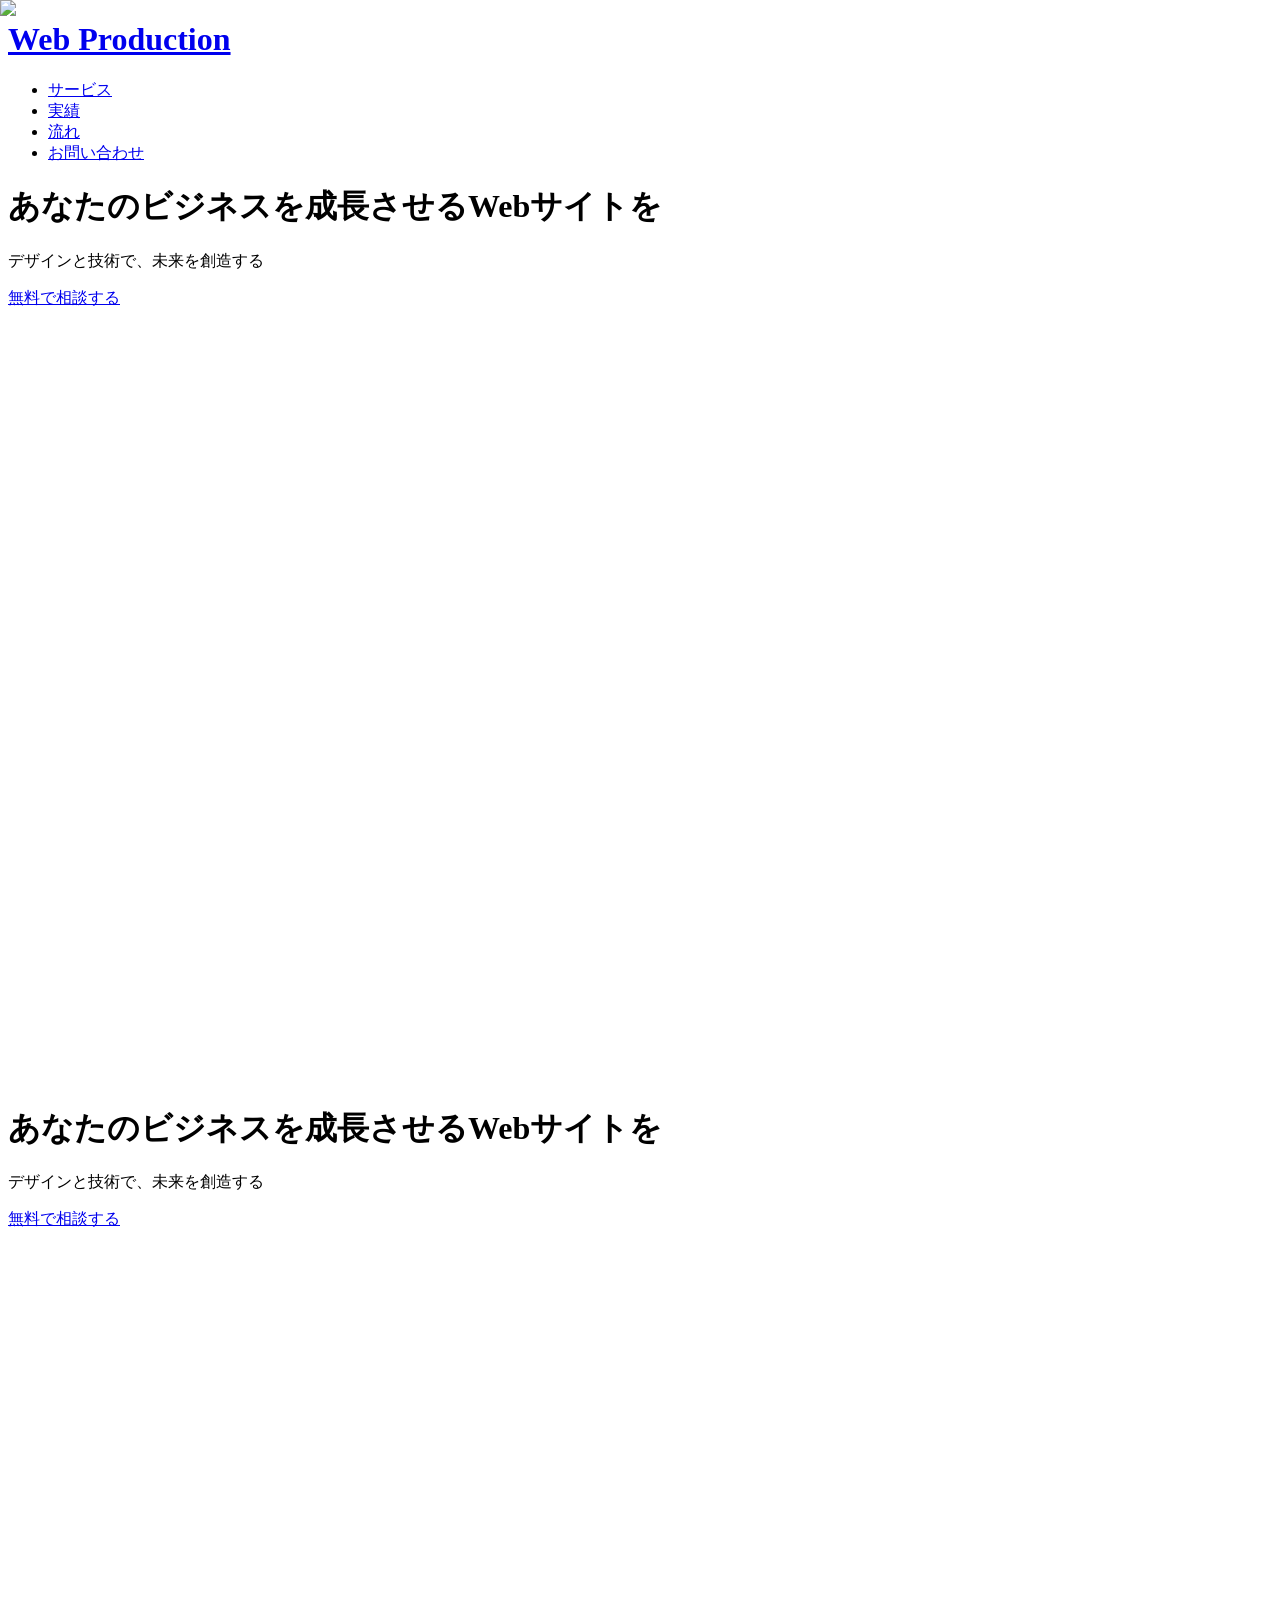
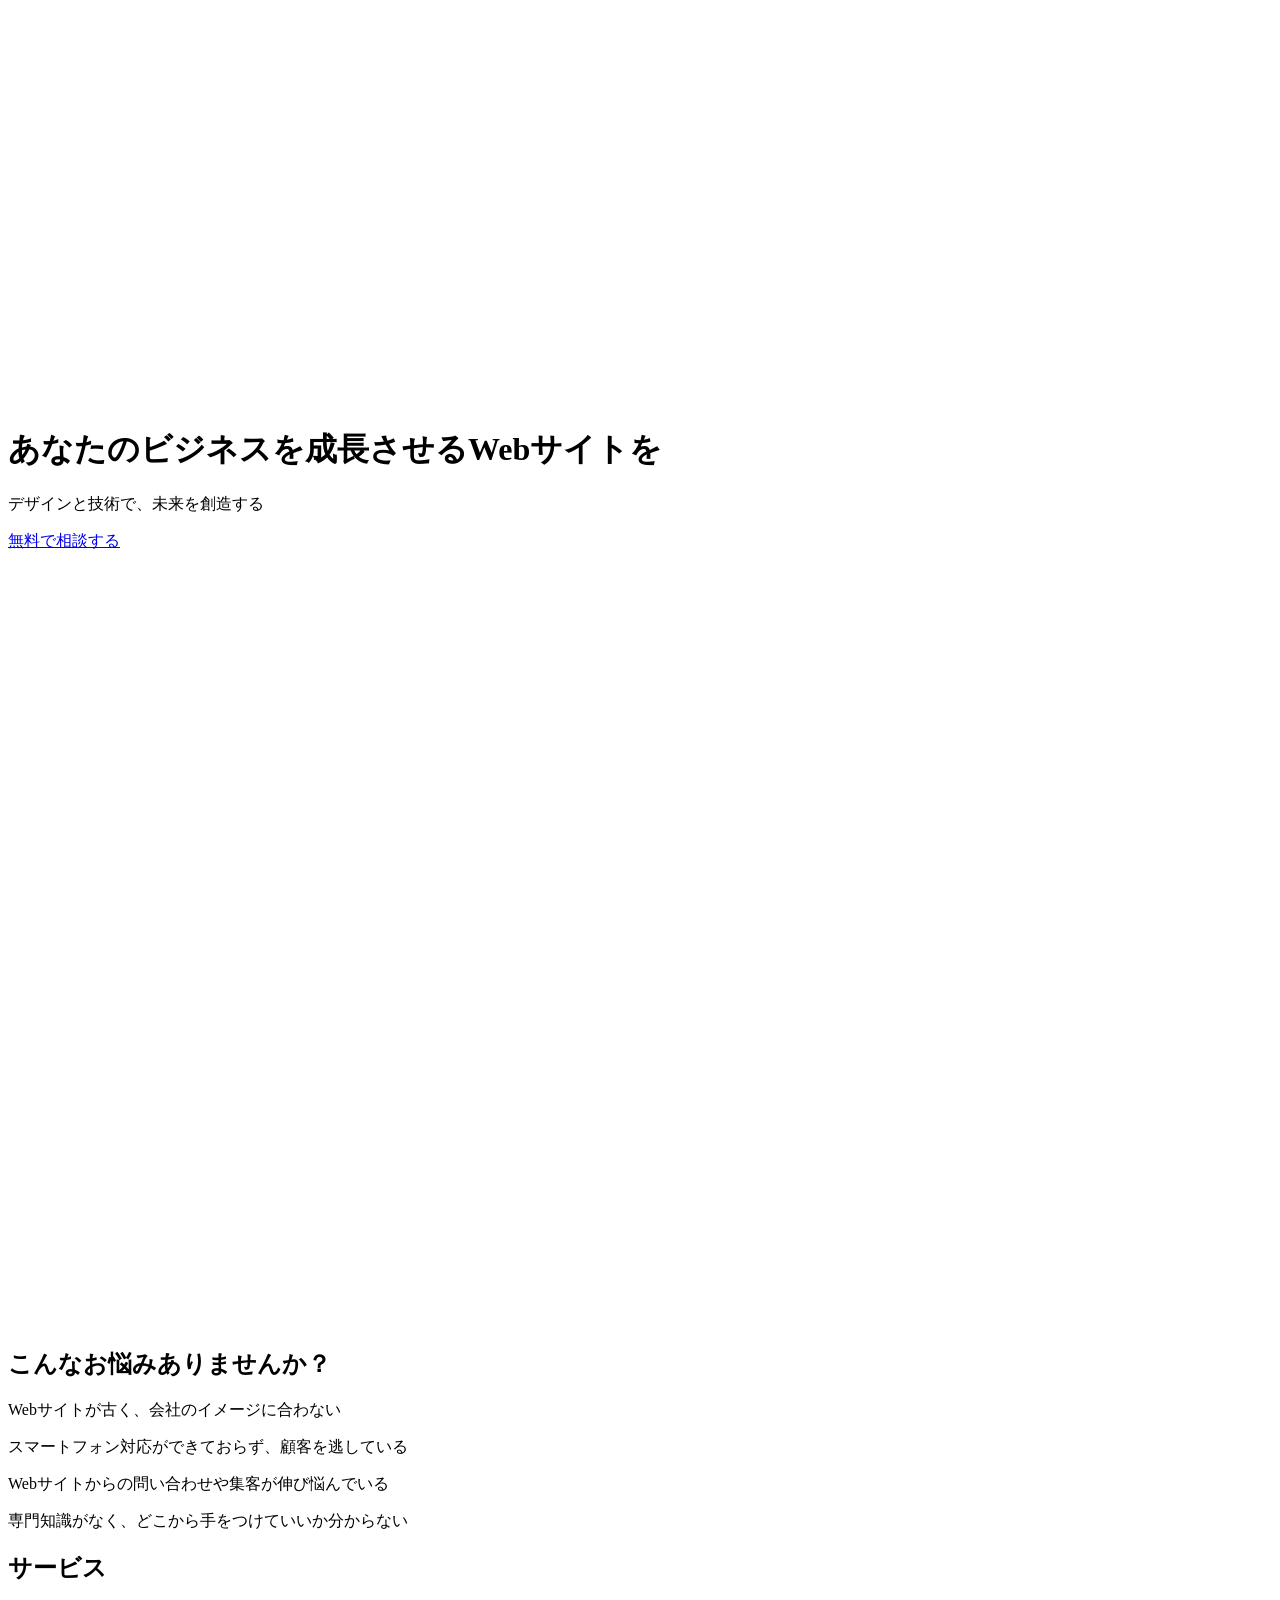
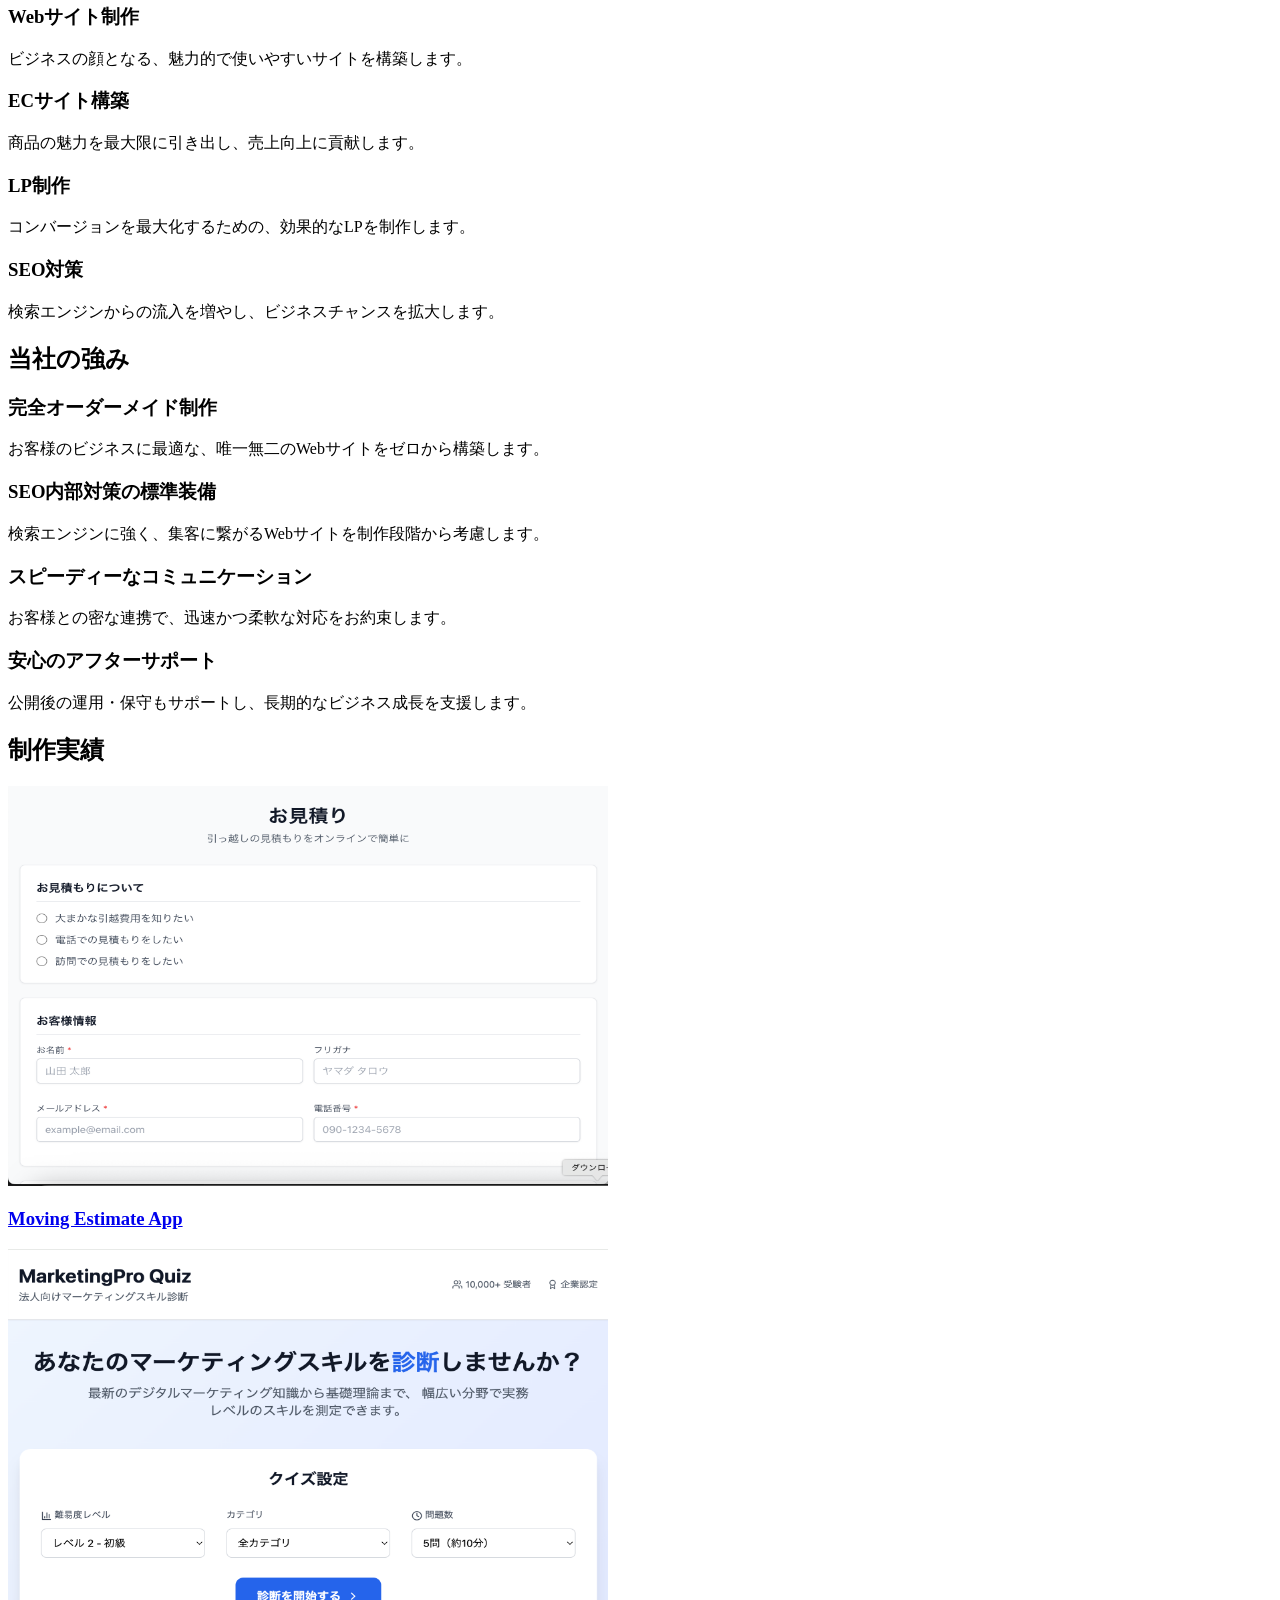
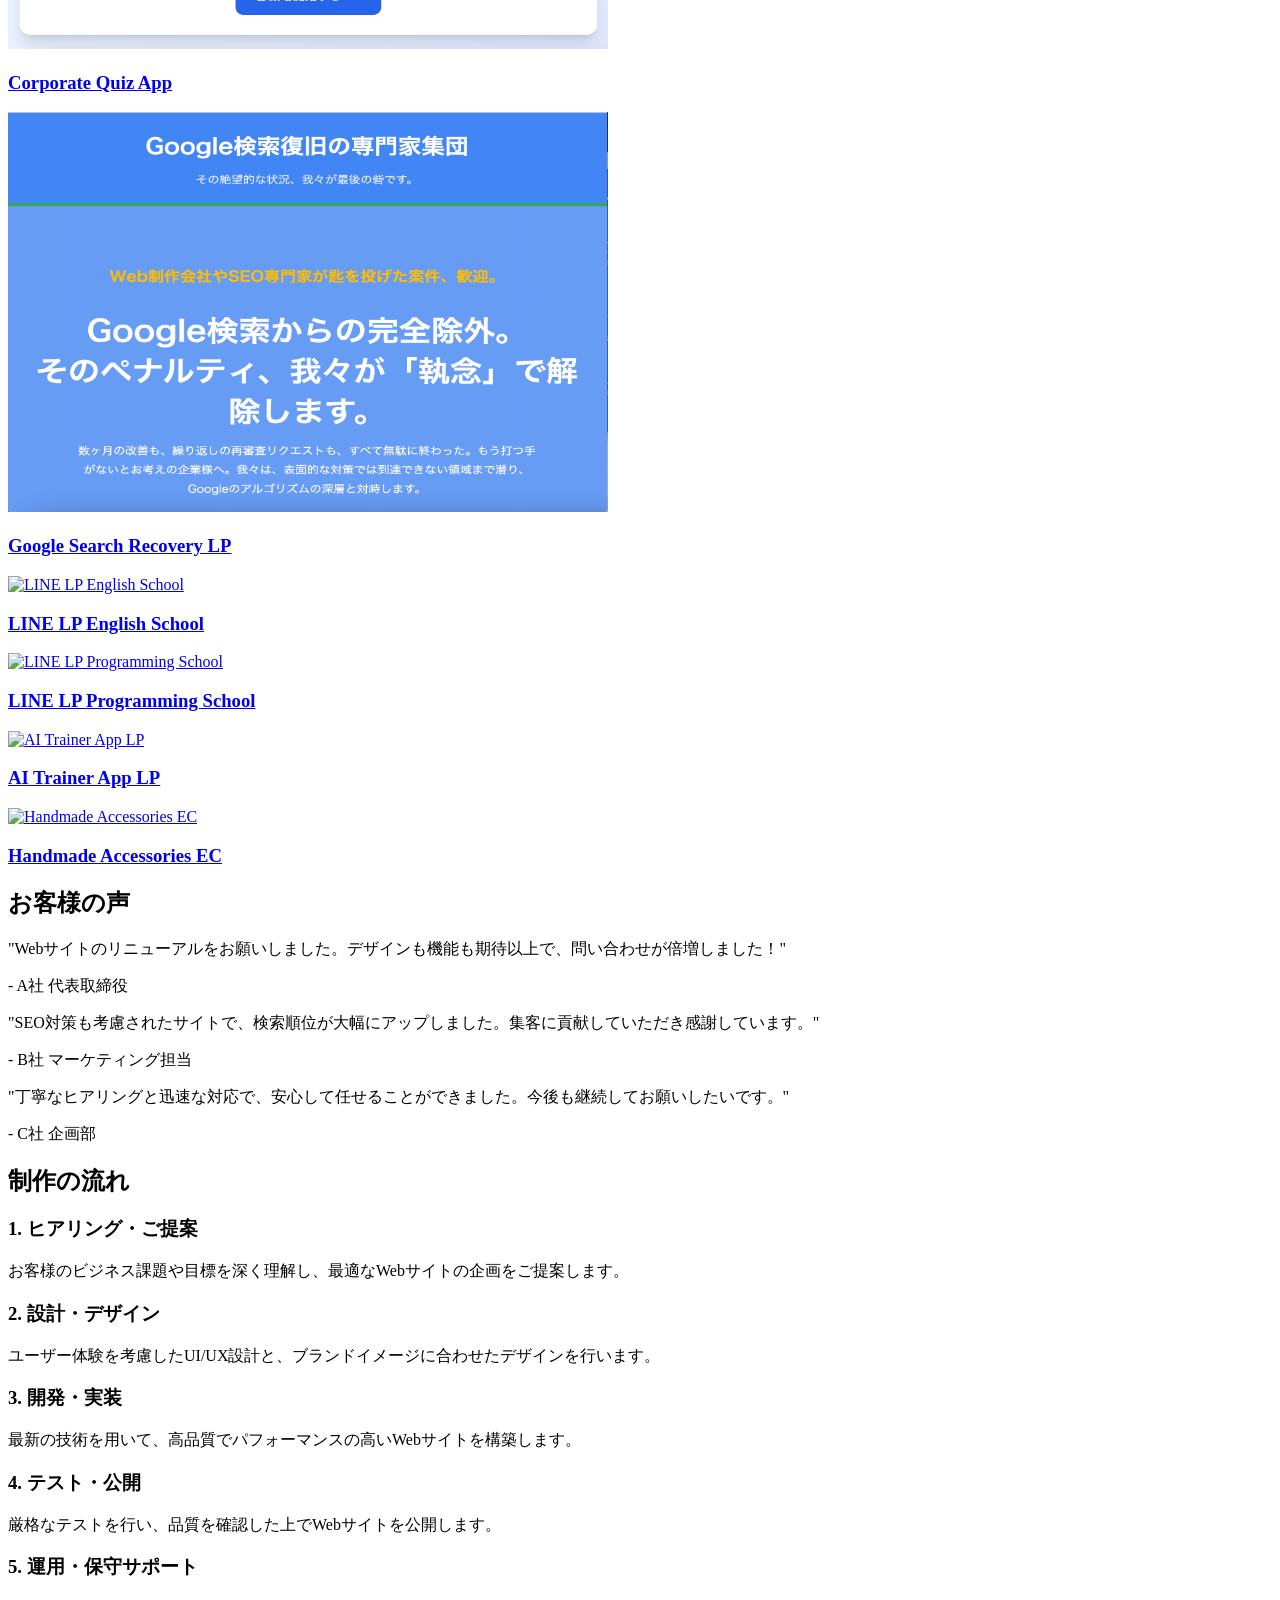
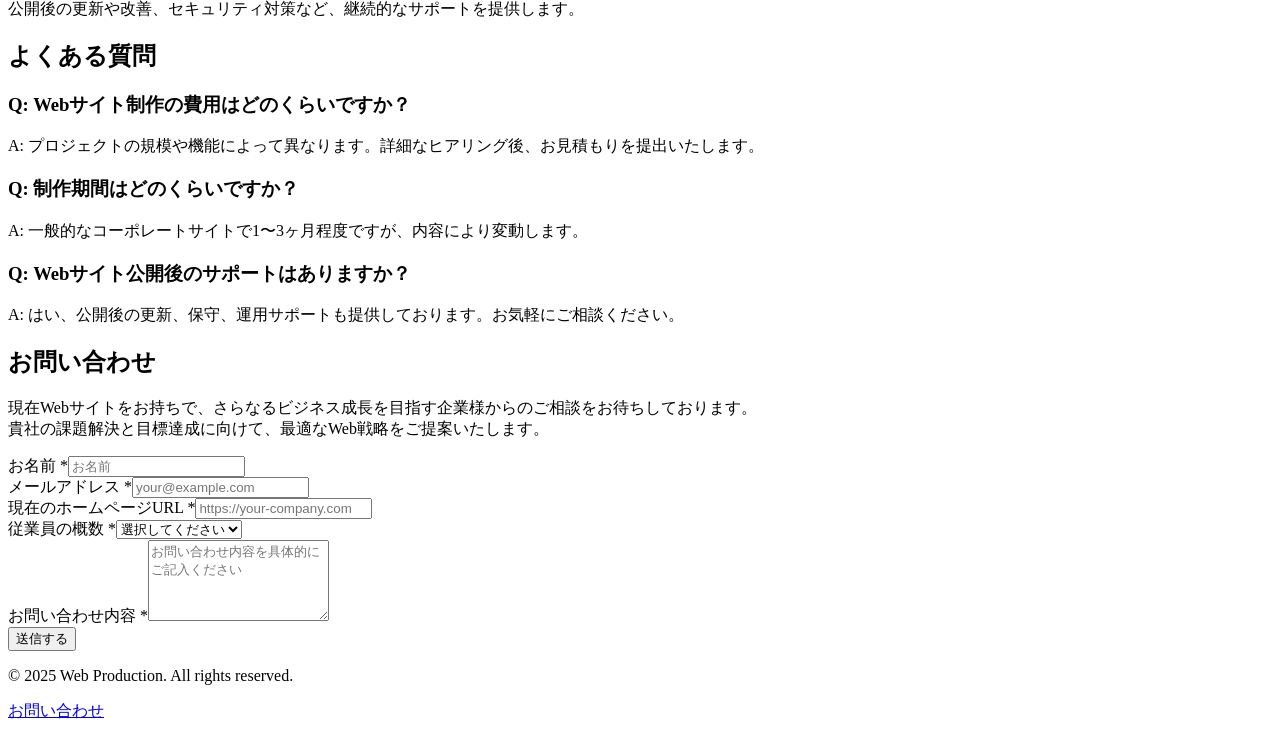
==== commit f3c5632d: "Updates" ====
--- a/index.html
+++ b/index.html
@@ -1 +1 @@
-<!DOCTYPE html><html lang="ja" class="__variable_432eaa __variable_c87d06"><head><meta charSet="utf-8"/><meta name="viewport" content="width=device-width, initial-scale=1"/><link rel="preload" href="/web-production-company-lp/_next/static/media/4f05ba3a6752a328-s.p.woff2" as="font" crossorigin="" type="font/woff2"/><link rel="preload" href="/web-production-company-lp/_next/static/media/f2dba9fbcf2f771b-s.p.woff2" as="font" crossorigin="" type="font/woff2"/><link rel="stylesheet" href="/web-production-company-lp/_next/static/css/438ea5b193801198.css" data-precedence="next"/><link rel="stylesheet" href="/web-production-company-lp/_next/static/css/2ad8bc43736da7e5.css" data-precedence="next"/><link rel="preload" as="script" fetchPriority="low" href="/web-production-company-lp/_next/static/chunks/webpack-9491c53f0bdcab14.js"/><script src="/web-production-company-lp/_next/static/chunks/fd9d1056-e158016523ed90e0.js" async=""></script><script src="/web-production-company-lp/_next/static/chunks/23-c7b04857d380f06a.js" async=""></script><script src="/web-production-company-lp/_next/static/chunks/main-app-73414aac2c4ab953.js" async=""></script><script src="/web-production-company-lp/_next/static/chunks/250-c60160a8dfde4750.js" async=""></script><script src="/web-production-company-lp/_next/static/chunks/app/page-14a3e6d06cd15d58.js" async=""></script><title>Web Production Company LP</title><meta name="description" content="Web Production Company Landing Page"/><meta name="next-size-adjust"/><script src="/web-production-company-lp/_next/static/chunks/polyfills-78c92fac7aa8fdd8.js" noModule=""></script></head><body><main><header class="bg-white shadow-md fixed top-0 left-0 w-full z-50"><div class="container mx-auto flex justify-between items-center p-4"><a href="/web-production-company-lp"><h1 class="text-2xl font-bold text-gray-800">Web Production</h1></a><nav><ul class="flex space-x-4"><li><a class="text-gray-600 hover:text-blue-600" href="#services">サービス</a></li><li><a class="text-gray-600 hover:text-blue-600" href="#works">実績</a></li><li><a class="text-gray-600 hover:text-blue-600" href="#flow">流れ</a></li><li><a class="text-gray-600 hover:text-blue-600" href="#contact">お問い合わせ</a></li></ul></nav></div></header><div class="overflow-hidden relative"><div class="flex"><div class="relative flex-[0_0_100%]" style="height:100vh"><img alt="Slide 1" loading="lazy" decoding="async" data-nimg="fill" class="brightness-75" style="position:absolute;height:100%;width:100%;left:0;top:0;right:0;bottom:0;object-fit:cover;color:transparent" src="https://picsum.photos/id/1/1920/1080"/><div class="absolute inset-0 flex flex-col justify-center items-center text-white p-8 bg-black bg-opacity-40"><h1 class="font-heading text-4xl md:text-6xl font-extrabold mb-4 text-center leading-tight drop-shadow-lg">あなたのビジネスを成長させるWebサイトを</h1><p class="font-sans text-lg md:text-2xl text-center mb-8 drop-shadow-md">デザインと技術で、未来を創造する</p><a href="#contact" class="bg-primary hover:bg-blue-700 text-white font-bold py-3 px-8 rounded-full text-lg transition duration-300 ease-in-out transform hover:scale-105 shadow-lg">無料で相談する</a></div></div><div class="relative flex-[0_0_100%]" style="height:100vh"><img alt="Slide 2" loading="lazy" decoding="async" data-nimg="fill" class="brightness-75" style="position:absolute;height:100%;width:100%;left:0;top:0;right:0;bottom:0;object-fit:cover;color:transparent" src="https://picsum.photos/id/2/1920/1080"/><div class="absolute inset-0 flex flex-col justify-center items-center text-white p-8 bg-black bg-opacity-40"><h1 class="font-heading text-4xl md:text-6xl font-extrabold mb-4 text-center leading-tight drop-shadow-lg">あなたのビジネスを成長させるWebサイトを</h1><p class="font-sans text-lg md:text-2xl text-center mb-8 drop-shadow-md">デザインと技術で、未来を創造する</p><a href="#contact" class="bg-primary hover:bg-blue-700 text-white font-bold py-3 px-8 rounded-full text-lg transition duration-300 ease-in-out transform hover:scale-105 shadow-lg">無料で相談する</a></div></div><div class="relative flex-[0_0_100%]" style="height:100vh"><img alt="Slide 3" loading="lazy" decoding="async" data-nimg="fill" class="brightness-75" style="position:absolute;height:100%;width:100%;left:0;top:0;right:0;bottom:0;object-fit:cover;color:transparent" src="https://picsum.photos/id/3/1920/1080"/><div class="absolute inset-0 flex flex-col justify-center items-center text-white p-8 bg-black bg-opacity-40"><h1 class="font-heading text-4xl md:text-6xl font-extrabold mb-4 text-center leading-tight drop-shadow-lg">あなたのビジネスを成長させるWebサイトを</h1><p class="font-sans text-lg md:text-2xl text-center mb-8 drop-shadow-md">デザインと技術で、未来を創造する</p><a href="#contact" class="bg-primary hover:bg-blue-700 text-white font-bold py-3 px-8 rounded-full text-lg transition duration-300 ease-in-out transform hover:scale-105 shadow-lg">無料で相談する</a></div></div></div></div><section id="problem-statement"><section class="py-20 px-4 bg-white"><div class="container mx-auto text-center"><h2 class="font-heading text-4xl font-bold mb-12 text-dark">こんなお悩みありませんか？</h2><div class="grid md:grid-cols-2 lg:grid-cols-4 gap-8"><div class="bg-gray-100 p-6 rounded-lg shadow-md"><p class="text-lg font-semibold text-gray-700">Webサイトが古く、会社のイメージに合わない</p></div><div class="bg-gray-100 p-6 rounded-lg shadow-md"><p class="text-lg font-semibold text-gray-700">スマートフォン対応ができておらず、顧客を逃している</p></div><div class="bg-gray-100 p-6 rounded-lg shadow-md"><p class="text-lg font-semibold text-gray-700">Webサイトからの問い合わせや集客が伸び悩んでいる</p></div><div class="bg-gray-100 p-6 rounded-lg shadow-md"><p class="text-lg font-semibold text-gray-700">専門知識がなく、どこから手をつけていいか分からない</p></div></div></div></section></section><section id="services"><section class="py-20 px-4 bg-gray-50"><div class="container mx-auto"><h2 class="font-heading text-4xl font-bold text-center mb-12 text-dark">サービス</h2><div class="grid md:grid-cols-2 lg:grid-cols-4 gap-8"><div class="bg-white p-8 rounded-lg shadow-lg text-center transform transition duration-300 hover:scale-105 hover:shadow-xl"><h3 class="text-xl font-bold mb-2 text-primary">Webサイト制作</h3><p class="text-gray-600">ビジネスの顔となる、魅力的で使いやすいサイトを構築します。</p></div><div class="bg-white p-8 rounded-lg shadow-lg text-center transform transition duration-300 hover:scale-105 hover:shadow-xl"><h3 class="text-xl font-bold mb-2 text-primary">ECサイト構築</h3><p class="text-gray-600">商品の魅力を最大限に引き出し、売上向上に貢献します。</p></div><div class="bg-white p-8 rounded-lg shadow-lg text-center transform transition duration-300 hover:scale-105 hover:shadow-xl"><h3 class="text-xl font-bold mb-2 text-primary">LP制作</h3><p class="text-gray-600">コンバージョンを最大化するための、効果的なLPを制作します。</p></div><div class="bg-white p-8 rounded-lg shadow-lg text-center transform transition duration-300 hover:scale-105 hover:shadow-xl"><h3 class="text-xl font-bold mb-2 text-primary">SEO対策</h3><p class="text-gray-600">検索エンジンからの流入を増やし、ビジネスチャンスを拡大します。</p></div></div></div></section></section><section id="features"><section class="py-20 px-4 bg-gray-50"><div class="container mx-auto text-center"><h2 class="font-heading text-4xl font-bold mb-12 text-dark">当社の強み</h2><div class="grid md:grid-cols-2 lg:grid-cols-4 gap-8"><div class="bg-white p-8 rounded-lg shadow-lg transform transition duration-300 hover:scale-105 hover:shadow-xl"><h3 class="text-xl font-bold mb-4 text-secondary">完全オーダーメイド制作</h3><p class="text-gray-600">お客様のビジネスに最適な、唯一無二のWebサイトをゼロから構築します。</p></div><div class="bg-white p-8 rounded-lg shadow-lg transform transition duration-300 hover:scale-105 hover:shadow-xl"><h3 class="text-xl font-bold mb-4 text-secondary">SEO内部対策の標準装備</h3><p class="text-gray-600">検索エンジンに強く、集客に繋がるWebサイトを制作段階から考慮します。</p></div><div class="bg-white p-8 rounded-lg shadow-lg transform transition duration-300 hover:scale-105 hover:shadow-xl"><h3 class="text-xl font-bold mb-4 text-secondary">スピーディーなコミュニケーション</h3><p class="text-gray-600">お客様との密な連携で、迅速かつ柔軟な対応をお約束します。</p></div><div class="bg-white p-8 rounded-lg shadow-lg transform transition duration-300 hover:scale-105 hover:shadow-xl"><h3 class="text-xl font-bold mb-4 text-secondary">安心のアフターサポート</h3><p class="text-gray-600">公開後の運用・保守もサポートし、長期的なビジネス成長を支援します。</p></div></div></div></section></section><section id="works"><section class="py-20 px-4 bg-light"><div class="container mx-auto"><h2 class="font-heading text-4xl font-bold text-center mb-12 text-dark">制作実績</h2><div class="grid md:grid-cols-2 lg:grid-cols-4 gap-8"><div class="rounded-lg overflow-hidden shadow-lg transform transition duration-300 hover:scale-105 hover:shadow-xl"><a target="_blank" rel="noopener noreferrer" href="https://moving-estimate-app.vercel.app/"><img alt="Moving Estimate App" loading="lazy" width="600" height="400" decoding="async" data-nimg="1" class="w-full object-cover" style="color:transparent" src="/images/Web001.png"/><div class="p-6 bg-white"><h3 class="text-lg font-bold text-dark">Moving Estimate App</h3></div></a></div><div class="rounded-lg overflow-hidden shadow-lg transform transition duration-300 hover:scale-105 hover:shadow-xl"><a target="_blank" rel="noopener noreferrer" href="https://corporate-quiz-app.vercel.app/"><img alt="Corporate Quiz App" loading="lazy" width="600" height="400" decoding="async" data-nimg="1" class="w-full object-cover" style="color:transparent" src="/images/Web002.png"/><div class="p-6 bg-white"><h3 class="text-lg font-bold text-dark">Corporate Quiz App</h3></div></a></div><div class="rounded-lg overflow-hidden shadow-lg transform transition duration-300 hover:scale-105 hover:shadow-xl"><a target="_blank" rel="noopener noreferrer" href="https://google-search-recovery-lp.vercel.app/"><img alt="Google Search Recovery LP" loading="lazy" width="600" height="400" decoding="async" data-nimg="1" class="w-full object-cover" style="color:transparent" src="/images/Web003.png"/><div class="p-6 bg-white"><h3 class="text-lg font-bold text-dark">Google Search Recovery LP</h3></div></a></div><div class="rounded-lg overflow-hidden shadow-lg transform transition duration-300 hover:scale-105 hover:shadow-xl"><a target="_blank" rel="noopener noreferrer" href="https://iidaatcnt.github.io/line-lp-english-school/"><img alt="LINE LP English School" loading="lazy" width="600" height="400" decoding="async" data-nimg="1" class="w-full object-cover" style="color:transparent" src="https://via.placeholder.com/600x400?text=LINE+LP+English+School"/><div class="p-6 bg-white"><h3 class="text-lg font-bold text-dark">LINE LP English School</h3></div></a></div><div class="rounded-lg overflow-hidden shadow-lg transform transition duration-300 hover:scale-105 hover:shadow-xl"><a target="_blank" rel="noopener noreferrer" href="https://line-lp-programming-school.vercel.app/"><img alt="LINE LP Programming School" loading="lazy" width="600" height="400" decoding="async" data-nimg="1" class="w-full object-cover" style="color:transparent" src="https://via.placeholder.com/600x400?text=LINE+LP+Programming+School"/><div class="p-6 bg-white"><h3 class="text-lg font-bold text-dark">LINE LP Programming School</h3></div></a></div><div class="rounded-lg overflow-hidden shadow-lg transform transition duration-300 hover:scale-105 hover:shadow-xl"><a target="_blank" rel="noopener noreferrer" href="https://iidaatcnt.github.io/ai-trainer-app-lp/"><img alt="AI Trainer App LP" loading="lazy" width="600" height="400" decoding="async" data-nimg="1" class="w-full object-cover" style="color:transparent" src="https://via.placeholder.com/600x400?text=AI+Trainer+App+LP"/><div class="p-6 bg-white"><h3 class="text-lg font-bold text-dark">AI Trainer App LP</h3></div></a></div><div class="rounded-lg overflow-hidden shadow-lg transform transition duration-300 hover:scale-105 hover:shadow-xl"><a target="_blank" rel="noopener noreferrer" href="https://iidaatcnt.github.io/handmade-accessories-ec/"><img alt="Handmade Accessories EC" loading="lazy" width="600" height="400" decoding="async" data-nimg="1" class="w-full object-cover" style="color:transparent" src="https://via.placeholder.com/600x400?text=Handmade+Accessories+EC"/><div class="p-6 bg-white"><h3 class="text-lg font-bold text-dark">Handmade Accessories EC</h3></div></a></div></div></div></section></section><section id="testimonials"><section class="py-20 px-4 bg-white"><div class="container mx-auto text-center"><h2 class="font-heading text-4xl font-bold mb-12 text-dark">お客様の声</h2><div class="grid md:grid-cols-1 lg:grid-cols-3 gap-8"><div class="bg-gray-100 p-8 rounded-lg shadow-lg"><p class="text-lg italic mb-4 text-gray-700">&quot;<!-- -->Webサイトのリニューアルをお願いしました。デザインも機能も期待以上で、問い合わせが倍増しました！<!-- -->&quot;</p><p class="text-gray-700 font-semibold">- <!-- -->A社 代表取締役</p></div><div class="bg-gray-100 p-8 rounded-lg shadow-lg"><p class="text-lg italic mb-4 text-gray-700">&quot;<!-- -->SEO対策も考慮されたサイトで、検索順位が大幅にアップしました。集客に貢献していただき感謝しています。<!-- -->&quot;</p><p class="text-gray-700 font-semibold">- <!-- -->B社 マーケティング担当</p></div><div class="bg-gray-100 p-8 rounded-lg shadow-lg"><p class="text-lg italic mb-4 text-gray-700">&quot;<!-- -->丁寧なヒアリングと迅速な対応で、安心して任せることができました。今後も継続してお願いしたいです。<!-- -->&quot;</p><p class="text-gray-700 font-semibold">- <!-- -->C社 企画部</p></div></div></div></section></section><section id="flow"><section class="py-20 px-4 bg-light"><div class="container mx-auto text-center"><h2 class="font-heading text-4xl font-bold mb-12 text-dark">制作の流れ</h2><div class="grid md:grid-cols-1 lg:grid-cols-3 gap-8"><div class="bg-white p-8 rounded-lg shadow-lg"><h3 class="text-xl font-bold mb-4 text-primary">1. ヒアリング・ご提案</h3><p class="text-gray-700">お客様のビジネス課題や目標を深く理解し、最適なWebサイトの企画をご提案します。</p></div><div class="bg-white p-8 rounded-lg shadow-lg"><h3 class="text-xl font-bold mb-4 text-primary">2. 設計・デザイン</h3><p class="text-gray-700">ユーザー体験を考慮したUI/UX設計と、ブランドイメージに合わせたデザインを行います。</p></div><div class="bg-white p-8 rounded-lg shadow-lg"><h3 class="text-xl font-bold mb-4 text-primary">3. 開発・実装</h3><p class="text-gray-700">最新の技術を用いて、高品質でパフォーマンスの高いWebサイトを構築します。</p></div><div class="bg-white p-8 rounded-lg shadow-lg"><h3 class="text-xl font-bold mb-4 text-primary">4. テスト・公開</h3><p class="text-gray-700">厳格なテストを行い、品質を確認した上でWebサイトを公開します。</p></div><div class="bg-white p-8 rounded-lg shadow-lg"><h3 class="text-xl font-bold mb-4 text-primary">5. 運用・保守サポート</h3><p class="text-gray-700">公開後の更新や改善、セキュリティ対策など、継続的なサポートを提供します。</p></div></div></div></section></section><section id="faq"><section class="py-20 px-4 bg-gray-50"><div class="container mx-auto"><h2 class="font-heading text-4xl font-bold text-center mb-12 text-dark">よくある質問</h2><div class="space-y-6"><div class="bg-white p-6 rounded-lg shadow-lg"><h3 class="text-xl font-bold mb-2 text-primary">Q: <!-- -->Webサイト制作の費用はどのくらいですか？</h3><p class="text-gray-700">A: <!-- -->プロジェクトの規模や機能によって異なります。詳細なヒアリング後、お見積もりを提出いたします。</p></div><div class="bg-white p-6 rounded-lg shadow-lg"><h3 class="text-xl font-bold mb-2 text-primary">Q: <!-- -->制作期間はどのくらいですか？</h3><p class="text-gray-700">A: <!-- -->一般的なコーポレートサイトで1〜3ヶ月程度ですが、内容により変動します。</p></div><div class="bg-white p-6 rounded-lg shadow-lg"><h3 class="text-xl font-bold mb-2 text-primary">Q: <!-- -->Webサイト公開後のサポートはありますか？</h3><p class="text-gray-700">A: <!-- -->はい、公開後の更新、保守、運用サポートも提供しております。お気軽にご相談ください。</p></div></div></div></section></section><section id="contact"><section class="py-20 px-4 bg-white"><div class="container mx-auto text-center"><h2 class="font-heading text-4xl font-bold mb-12 text-dark">お問い合わせ</h2><p class="text-lg mb-8 text-gray-700">現在Webサイトをお持ちで、さらなるビジネス成長を目指す企業様からのご相談をお待ちしております。<br/>貴社の課題解決と目標達成に向けて、最適なWeb戦略をご提案いたします。</p><form class="max-w-xl mx-auto bg-light p-8 rounded-lg shadow-lg"><div class="mb-4 text-left"><label for="name" class="block text-gray-700 text-sm font-bold mb-2">お名前 <span class="text-red-500">*</span></label><input type="text" id="name" class="shadow appearance-none border rounded w-full py-2 px-3 text-gray-700 leading-tight focus:outline-none focus:shadow-outline focus:border-primary" placeholder="お名前" required="" name="name"/></div><div class="mb-4 text-left"><label for="email" class="block text-gray-700 text-sm font-bold mb-2">メールアドレス <span class="text-red-500">*</span></label><input type="email" id="email" class="shadow appearance-none border rounded w-full py-2 px-3 text-gray-700 leading-tight focus:outline-none focus:shadow-outline focus:border-primary" placeholder="your@example.com" required="" name="email"/></div><div class="mb-4 text-left"><label for="current-url" class="block text-gray-700 text-sm font-bold mb-2">現在のホームページURL <span class="text-red-500">*</span></label><input type="url" id="current-url" class="shadow appearance-none border rounded w-full py-2 px-3 text-gray-700 leading-tight focus:outline-none focus:shadow-outline focus:border-primary" placeholder="https://your-company.com" required="" name="current-url"/></div><div class="mb-4 text-left"><label for="employees" class="block text-gray-700 text-sm font-bold mb-2">従業員の概数 <span class="text-red-500">*</span></label><select id="employees" name="employees" class="shadow appearance-none border rounded w-full py-2 px-3 text-gray-700 leading-tight focus:outline-none focus:shadow-outline focus:border-primary" required=""><option value="">選択してください</option><option value="1-10">1〜10名</option><option value="11-50">11〜50名</option><option value="51-100">51〜100名</option><option value="101-500">101〜500名</option><option value="501+">501名以上</option></select></div><div class="mb-6 text-left"><label for="message" class="block text-gray-700 text-sm font-bold mb-2">お問い合わせ内容 <span class="text-red-500">*</span></label><textarea id="message" name="message" rows="5" class="shadow appearance-none border rounded w-full py-2 px-3 text-gray-700 leading-tight focus:outline-none focus:shadow-outline focus:border-primary" placeholder="お問い合わせ内容を具体的にご記入ください" required=""></textarea></div><button type="submit" class="bg-primary hover:bg-blue-700 text-white font-bold py-2 px-4 rounded focus:outline-none focus:shadow-outline transition duration-300 ease-in-out transform hover:scale-105">送信する</button></form></div></section></section><footer class="bg-gray-800 text-white py-8"><div class="container mx-auto text-center"><p>© <!-- -->2025<!-- --> Web Production. All rights reserved.</p></div></footer><a href="#contact" class="fixed bottom-8 right-8 bg-blue-600 text-white p-4 rounded-full shadow-lg hover:bg-blue-700 transition-colors duration-300 z-50">お問い合わせ</a></main><script src="/web-production-company-lp/_next/static/chunks/webpack-9491c53f0bdcab14.js" async=""></script><script>(self.__next_f=self.__next_f||[]).push([0]);self.__next_f.push([2,null])</script><script>self.__next_f.push([1,"1:HL[\"/web-production-company-lp/_next/static/media/4f05ba3a6752a328-s.p.woff2\",\"font\",{\"crossOrigin\":\"\",\"type\":\"font/woff2\"}]\n2:HL[\"/web-production-company-lp/_next/static/media/f2dba9fbcf2f771b-s.p.woff2\",\"font\",{\"crossOrigin\":\"\",\"type\":\"font/woff2\"}]\n3:HL[\"/web-production-company-lp/_next/static/css/438ea5b193801198.css\",\"style\"]\n4:HL[\"/web-production-company-lp/_next/static/css/2ad8bc43736da7e5.css\",\"style\"]\n"])</script><script>self.__next_f.push([1,"5:I[5751,[],\"\"]\n7:I[231,[\"250\",\"static/chunks/250-c60160a8dfde4750.js\",\"931\",\"static/chunks/app/page-14a3e6d06cd15d58.js\"],\"\"]\n8:I[2814,[\"250\",\"static/chunks/250-c60160a8dfde4750.js\",\"931\",\"static/chunks/app/page-14a3e6d06cd15d58.js\"],\"default\"]\n9:I[8173,[\"250\",\"static/chunks/250-c60160a8dfde4750.js\",\"931\",\"static/chunks/app/page-14a3e6d06cd15d58.js\"],\"Image\"]\na:I[9275,[],\"\"]\nb:I[1343,[],\"\"]\nd:I[6130,[],\"\"]\ne:[]\n"])</script><script>self.__next_f.push([1,"0:[[[\"$\",\"link\",\"0\",{\"rel\":\"stylesheet\",\"href\":\"/web-production-company-lp/_next/static/css/438ea5b193801198.css\",\"precedence\":\"next\",\"crossOrigin\":\"$undefined\"}],[\"$\",\"link\",\"1\",{\"rel\":\"stylesheet\",\"href\":\"/web-production-company-lp/_next/static/css/2ad8bc43736da7e5.css\",\"precedence\":\"next\",\"crossOrigin\":\"$undefined\"}]],[\"$\",\"$L5\",null,{\"buildId\":\"3pLSnmR44CJt9pkU8Paa2\",\"assetPrefix\":\"/web-production-company-lp\",\"initialCanonicalUrl\":\"/\",\"initialTree\":[\"\",{\"children\":[\"__PAGE__\",{}]},\"$undefined\",\"$undefined\",true],\"initialSeedData\":[\"\",{\"children\":[\"__PAGE__\",{},[[\"$L6\",[\"$\",\"main\",null,{\"children\":[[\"$\",\"header\",null,{\"className\":\"bg-white shadow-md fixed top-0 left-0 w-full z-50\",\"children\":[\"$\",\"div\",null,{\"className\":\"container mx-auto flex justify-between items-center p-4\",\"children\":[[\"$\",\"$L7\",null,{\"href\":\"/\",\"children\":[\"$\",\"h1\",null,{\"className\":\"text-2xl font-bold text-gray-800\",\"children\":\"Web Production\"}]}],[\"$\",\"nav\",null,{\"children\":[\"$\",\"ul\",null,{\"className\":\"flex space-x-4\",\"children\":[[\"$\",\"li\",null,{\"children\":[\"$\",\"$L7\",null,{\"href\":\"#services\",\"className\":\"text-gray-600 hover:text-blue-600\",\"children\":\"サービス\"}]}],[\"$\",\"li\",null,{\"children\":[\"$\",\"$L7\",null,{\"href\":\"#works\",\"className\":\"text-gray-600 hover:text-blue-600\",\"children\":\"実績\"}]}],[\"$\",\"li\",null,{\"children\":[\"$\",\"$L7\",null,{\"href\":\"#flow\",\"className\":\"text-gray-600 hover:text-blue-600\",\"children\":\"流れ\"}]}],[\"$\",\"li\",null,{\"children\":[\"$\",\"$L7\",null,{\"href\":\"#contact\",\"className\":\"text-gray-600 hover:text-blue-600\",\"children\":\"お問い合わせ\"}]}]]}]}]]}]}],[\"$\",\"$L8\",null,{}],[\"$\",\"section\",null,{\"id\":\"problem-statement\",\"children\":[\"$\",\"section\",null,{\"className\":\"py-20 px-4 bg-white\",\"children\":[\"$\",\"div\",null,{\"className\":\"container mx-auto text-center\",\"children\":[[\"$\",\"h2\",null,{\"className\":\"font-heading text-4xl font-bold mb-12 text-dark\",\"children\":\"こんなお悩みありませんか？\"}],[\"$\",\"div\",null,{\"className\":\"grid md:grid-cols-2 lg:grid-cols-4 gap-8\",\"children\":[[\"$\",\"div\",\"0\",{\"className\":\"bg-gray-100 p-6 rounded-lg shadow-md\",\"children\":[\"$\",\"p\",null,{\"className\":\"text-lg font-semibold text-gray-700\",\"children\":\"Webサイトが古く、会社のイメージに合わない\"}]}],[\"$\",\"div\",\"1\",{\"className\":\"bg-gray-100 p-6 rounded-lg shadow-md\",\"children\":[\"$\",\"p\",null,{\"className\":\"text-lg font-semibold text-gray-700\",\"children\":\"スマートフォン対応ができておらず、顧客を逃している\"}]}],[\"$\",\"div\",\"2\",{\"className\":\"bg-gray-100 p-6 rounded-lg shadow-md\",\"children\":[\"$\",\"p\",null,{\"className\":\"text-lg font-semibold text-gray-700\",\"children\":\"Webサイトからの問い合わせや集客が伸び悩んでいる\"}]}],[\"$\",\"div\",\"3\",{\"className\":\"bg-gray-100 p-6 rounded-lg shadow-md\",\"children\":[\"$\",\"p\",null,{\"className\":\"text-lg font-semibold text-gray-700\",\"children\":\"専門知識がなく、どこから手をつけていいか分からない\"}]}]]}]]}]}]}],[\"$\",\"section\",null,{\"id\":\"services\",\"children\":[\"$\",\"section\",null,{\"className\":\"py-20 px-4 bg-gray-50\",\"children\":[\"$\",\"div\",null,{\"className\":\"container mx-auto\",\"children\":[[\"$\",\"h2\",null,{\"className\":\"font-heading text-4xl font-bold text-center mb-12 text-dark\",\"children\":\"サービス\"}],[\"$\",\"div\",null,{\"className\":\"grid md:grid-cols-2 lg:grid-cols-4 gap-8\",\"children\":[[\"$\",\"div\",\"0\",{\"className\":\"bg-white p-8 rounded-lg shadow-lg text-center transform transition duration-300 hover:scale-105 hover:shadow-xl\",\"children\":[[\"$\",\"h3\",null,{\"className\":\"text-xl font-bold mb-2 text-primary\",\"children\":\"Webサイト制作\"}],[\"$\",\"p\",null,{\"className\":\"text-gray-600\",\"children\":\"ビジネスの顔となる、魅力的で使いやすいサイトを構築します。\"}]]}],[\"$\",\"div\",\"1\",{\"className\":\"bg-white p-8 rounded-lg shadow-lg text-center transform transition duration-300 hover:scale-105 hover:shadow-xl\",\"children\":[[\"$\",\"h3\",null,{\"className\":\"text-xl font-bold mb-2 text-primary\",\"children\":\"ECサイト構築\"}],[\"$\",\"p\",null,{\"className\":\"text-gray-600\",\"children\":\"商品の魅力を最大限に引き出し、売上向上に貢献します。\"}]]}],[\"$\",\"div\",\"2\",{\"className\":\"bg-white p-8 rounded-lg shadow-lg text-center transform transition duration-300 hover:scale-105 hover:shadow-xl\",\"children\":[[\"$\",\"h3\",null,{\"className\":\"text-xl font-bold mb-2 text-primary\",\"children\":\"LP制作\"}],[\"$\",\"p\",null,{\"className\":\"text-gray-600\",\"children\":\"コンバージョンを最大化するための、効果的なLPを制作します。\"}]]}],[\"$\",\"div\",\"3\",{\"className\":\"bg-white p-8 rounded-lg shadow-lg text-center transform transition duration-300 hover:scale-105 hover:shadow-xl\",\"children\":[[\"$\",\"h3\",null,{\"className\":\"text-xl font-bold mb-2 text-primary\",\"children\":\"SEO対策\"}],[\"$\",\"p\",null,{\"className\":\"text-gray-600\",\"children\":\"検索エンジンからの流入を増やし、ビジネスチャンスを拡大します。\"}]]}]]}]]}]}]}],[\"$\",\"section\",null,{\"id\":\"features\",\"children\":[\"$\",\"section\",null,{\"className\":\"py-20 px-4 bg-gray-50\",\"children\":[\"$\",\"div\",null,{\"className\":\"container mx-auto text-center\",\"children\":[[\"$\",\"h2\",null,{\"className\":\"font-heading text-4xl font-bold mb-12 text-dark\",\"children\":\"当社の強み\"}],[\"$\",\"div\",null,{\"className\":\"grid md:grid-cols-2 lg:grid-cols-4 gap-8\",\"children\":[[\"$\",\"div\",\"0\",{\"className\":\"bg-white p-8 rounded-lg shadow-lg transform transition duration-300 hover:scale-105 hover:shadow-xl\",\"children\":[[\"$\",\"h3\",null,{\"className\":\"text-xl font-bold mb-4 text-secondary\",\"children\":\"完全オーダーメイド制作\"}],[\"$\",\"p\",null,{\"className\":\"text-gray-600\",\"children\":\"お客様のビジネスに最適な、唯一無二のWebサイトをゼロから構築します。\"}]]}],[\"$\",\"div\",\"1\",{\"className\":\"bg-white p-8 rounded-lg shadow-lg transform transition duration-300 hover:scale-105 hover:shadow-xl\",\"children\":[[\"$\",\"h3\",null,{\"className\":\"text-xl font-bold mb-4 text-secondary\",\"children\":\"SEO内部対策の標準装備\"}],[\"$\",\"p\",null,{\"className\":\"text-gray-600\",\"children\":\"検索エンジンに強く、集客に繋がるWebサイトを制作段階から考慮します。\"}]]}],[\"$\",\"div\",\"2\",{\"className\":\"bg-white p-8 rounded-lg shadow-lg transform transition duration-300 hover:scale-105 hover:shadow-xl\",\"children\":[[\"$\",\"h3\",null,{\"className\":\"text-xl font-bold mb-4 text-secondary\",\"children\":\"スピーディーなコミュニケーション\"}],[\"$\",\"p\",null,{\"className\":\"text-gray-600\",\"children\":\"お客様との密な連携で、迅速かつ柔軟な対応をお約束します。\"}]]}],[\"$\",\"div\",\"3\",{\"className\":\"bg-white p-8 rounded-lg shadow-lg transform transition duration-300 hover:scale-105 hover:shadow-xl\",\"children\":[[\"$\",\"h3\",null,{\"className\":\"text-xl font-bold mb-4 text-secondary\",\"children\":\"安心のアフターサポート\"}],[\"$\",\"p\",null,{\"className\":\"text-gray-600\",\"children\":\"公開後の運用・保守もサポートし、長期的なビジネス成長を支援します。\"}]]}]]}]]}]}]}],[\"$\",\"section\",null,{\"id\":\"works\",\"children\":[\"$\",\"section\",null,{\"className\":\"py-20 px-4 bg-light\",\"children\":[\"$\",\"div\",null,{\"className\":\"container mx-auto\",\"children\":[[\"$\",\"h2\",null,{\"className\":\"font-heading text-4xl font-bold text-center mb-12 text-dark\",\"children\":\"制作実績\"}],[\"$\",\"div\",null,{\"className\":\"grid md:grid-cols-2 lg:grid-cols-4 gap-8\",\"children\":[[\"$\",\"div\",\"0\",{\"className\":\"rounded-lg overflow-hidden shadow-lg transform transition duration-300 hover:scale-105 hover:shadow-xl\",\"children\":[\"$\",\"$L7\",null,{\"href\":\"https://moving-estimate-app.vercel.app/\",\"target\":\"_blank\",\"rel\":\"noopener noreferrer\",\"children\":[[\"$\",\"$L9\",null,{\"src\":\"/images/Web001.png\",\"alt\":\"Moving Estimate App\",\"width\":600,\"height\":400,\"className\":\"w-full object-cover\"}],[\"$\",\"div\",null,{\"className\":\"p-6 bg-white\",\"children\":[\"$\",\"h3\",null,{\"className\":\"text-lg font-bold text-dark\",\"children\":\"Moving Estimate App\"}]}]]}]}],[\"$\",\"div\",\"1\",{\"className\":\"rounded-lg overflow-hidden shadow-lg transform transition duration-300 hover:scale-105 hover:shadow-xl\",\"children\":[\"$\",\"$L7\",null,{\"href\":\"https://corporate-quiz-app.vercel.app/\",\"target\":\"_blank\",\"rel\":\"noopener noreferrer\",\"children\":[[\"$\",\"$L9\",null,{\"src\":\"/images/Web002.png\",\"alt\":\"Corporate Quiz App\",\"width\":600,\"height\":400,\"className\":\"w-full object-cover\"}],[\"$\",\"div\",null,{\"className\":\"p-6 bg-white\",\"children\":[\"$\",\"h3\",null,{\"className\":\"text-lg font-bold text-dark\",\"children\":\"Corporate Quiz App\"}]}]]}]}],[\"$\",\"div\",\"2\",{\"className\":\"rounded-lg overflow-hidden shadow-lg transform transition duration-300 hover:scale-105 hover:shadow-xl\",\"children\":[\"$\",\"$L7\",null,{\"href\":\"https://google-search-recovery-lp.vercel.app/\",\"target\":\"_blank\",\"rel\":\"noopener noreferrer\",\"children\":[[\"$\",\"$L9\",null,{\"src\":\"/images/Web003.png\",\"alt\":\"Google Search Recovery LP\",\"width\":600,\"height\":400,\"className\":\"w-full object-cover\"}],[\"$\",\"div\",null,{\"className\":\"p-6 bg-white\",\"children\":[\"$\",\"h3\",null,{\"className\":\"text-lg font-bold text-dark\",\"children\":\"Google Search Recovery LP\"}]}]]}]}],[\"$\",\"div\",\"3\",{\"className\":\"rounded-lg overflow-hidden shadow-lg transform transition duration-300 hover:scale-105 hover:shadow-xl\",\"children\":[\"$\",\"$L7\",null,{\"href\":\"https://iidaatcnt.github.io/line-lp-english-school/\",\"target\":\"_blank\",\"rel\":\"noopener noreferrer\",\"children\":[[\"$\",\"$L9\",null,{\"src\":\"https://via.placeholder.com/600x400?text=LINE+LP+English+School\",\"alt\":\"LINE LP English School\",\"width\":600,\"height\":400,\"className\":\"w-full object-cover\"}],[\"$\",\"div\",null,{\"className\":\"p-6 bg-white\",\"children\":[\"$\",\"h3\",null,{\"className\":\"text-lg font-bold text-dark\",\"children\":\"LINE LP English School\"}]}]]}]}],[\"$\",\"div\",\"4\",{\"className\":\"rounded-lg overflow-hidden shadow-lg transform transition duration-300 hover:scale-105 hover:shadow-xl\",\"children\":[\"$\",\"$L7\",null,{\"href\":\"https://line-lp-programming-school.vercel.app/\",\"target\":\"_blank\",\"rel\":\"noopener noreferrer\",\"children\":[[\"$\",\"$L9\",null,{\"src\":\"https://via.placeholder.com/600x400?text=LINE+LP+Programming+School\",\"alt\":\"LINE LP Programming School\",\"width\":600,\"height\":400,\"className\":\"w-full object-cover\"}],[\"$\",\"div\",null,{\"className\":\"p-6 bg-white\",\"children\":[\"$\",\"h3\",null,{\"className\":\"text-lg font-bold text-dark\",\"children\":\"LINE LP Programming School\"}]}]]}]}],[\"$\",\"div\",\"5\",{\"className\":\"rounded-lg overflow-hidden shadow-lg transform transition duration-300 hover:scale-105 hover:shadow-xl\",\"children\":[\"$\",\"$L7\",null,{\"href\":\"https://iidaatcnt.github.io/ai-trainer-app-lp/\",\"target\":\"_blank\",\"rel\":\"noopener noreferrer\",\"children\":[[\"$\",\"$L9\",null,{\"src\":\"https://via.placeholder.com/600x400?text=AI+Trainer+App+LP\",\"alt\":\"AI Trainer App LP\",\"width\":600,\"height\":400,\"className\":\"w-full object-cover\"}],[\"$\",\"div\",null,{\"className\":\"p-6 bg-white\",\"children\":[\"$\",\"h3\",null,{\"className\":\"text-lg font-bold text-dark\",\"children\":\"AI Trainer App LP\"}]}]]}]}],[\"$\",\"div\",\"6\",{\"className\":\"rounded-lg overflow-hidden shadow-lg transform transition duration-300 hover:scale-105 hover:shadow-xl\",\"children\":[\"$\",\"$L7\",null,{\"href\":\"https://iidaatcnt.github.io/handmade-accessories-ec/\",\"target\":\"_blank\",\"rel\":\"noopener noreferrer\",\"children\":[[\"$\",\"$L9\",null,{\"src\":\"https://via.placeholder.com/600x400?text=Handmade+Accessories+EC\",\"alt\":\"Handmade Accessories EC\",\"width\":600,\"height\":400,\"className\":\"w-full object-cover\"}],[\"$\",\"div\",null,{\"className\":\"p-6 bg-white\",\"children\":[\"$\",\"h3\",null,{\"className\":\"text-lg font-bold text-dark\",\"children\":\"Handmade Accessories EC\"}]}]]}]}]]}]]}]}]}],[\"$\",\"section\",null,{\"id\":\"testimonials\",\"children\":[\"$\",\"section\",null,{\"className\":\"py-20 px-4 bg-white\",\"children\":[\"$\",\"div\",null,{\"className\":\"container mx-auto text-center\",\"children\":[[\"$\",\"h2\",null,{\"className\":\"font-heading text-4xl font-bold mb-12 text-dark\",\"children\":\"お客様の声\"}],[\"$\",\"div\",null,{\"className\":\"grid md:grid-cols-1 lg:grid-cols-3 gap-8\",\"children\":[[\"$\",\"div\",\"0\",{\"className\":\"bg-gray-100 p-8 rounded-lg shadow-lg\",\"children\":[[\"$\",\"p\",null,{\"className\":\"text-lg italic mb-4 text-gray-700\",\"children\":[\"\\\"\",\"Webサイトのリニューアルをお願いしました。デザインも機能も期待以上で、問い合わせが倍増しました！\",\"\\\"\"]}],[\"$\",\"p\",null,{\"className\":\"text-gray-700 font-semibold\",\"children\":[\"- \",\"A社 代表取締役\"]}]]}],[\"$\",\"div\",\"1\",{\"className\":\"bg-gray-100 p-8 rounded-lg shadow-lg\",\"children\":[[\"$\",\"p\",null,{\"className\":\"text-lg italic mb-4 text-gray-700\",\"children\":[\"\\\"\",\"SEO対策も考慮されたサイトで、検索順位が大幅にアップしました。集客に貢献していただき感謝しています。\",\"\\\"\"]}],[\"$\",\"p\",null,{\"className\":\"text-gray-700 font-semibold\",\"children\":[\"- \",\"B社 マーケティング担当\"]}]]}],[\"$\",\"div\",\"2\",{\"className\":\"bg-gray-100 p-8 rounded-lg shadow-lg\",\"children\":[[\"$\",\"p\",null,{\"className\":\"text-lg italic mb-4 text-gray-700\",\"children\":[\"\\\"\",\"丁寧なヒアリングと迅速な対応で、安心して任せることができました。今後も継続してお願いしたいです。\",\"\\\"\"]}],[\"$\",\"p\",null,{\"className\":\"text-gray-700 font-semibold\",\"children\":[\"- \",\"C社 企画部\"]}]]}]]}]]}]}]}],[\"$\",\"section\",null,{\"id\":\"flow\",\"children\":[\"$\",\"section\",null,{\"className\":\"py-20 px-4 bg-light\",\"children\":[\"$\",\"div\",null,{\"className\":\"container mx-auto text-center\",\"children\":[[\"$\",\"h2\",null,{\"className\":\"font-heading text-4xl font-bold mb-12 text-dark\",\"children\":\"制作の流れ\"}],[\"$\",\"div\",null,{\"className\":\"grid md:grid-cols-1 lg:grid-cols-3 gap-8\",\"children\":[[\"$\",\"div\",\"0\",{\"className\":\"bg-white p-8 rounded-lg shadow-lg\",\"children\":[[\"$\",\"h3\",null,{\"className\":\"text-xl font-bold mb-4 text-primary\",\"children\":\"1. ヒアリング・ご提案\"}],[\"$\",\"p\",null,{\"className\":\"text-gray-700\",\"children\":\"お客様のビジネス課題や目標を深く理解し、最適なWebサイトの企画をご提案します。\"}]]}],[\"$\",\"div\",\"1\",{\"className\":\"bg-white p-8 rounded-lg shadow-lg\",\"children\":[[\"$\",\"h3\",null,{\"className\":\"text-xl font-bold mb-4 text-primary\",\"children\":\"2. 設計・デザイン\"}],[\"$\",\"p\",null,{\"className\":\"text-gray-700\",\"children\":\"ユーザー体験を考慮したUI/UX設計と、ブランドイメージに合わせたデザインを行います。\"}]]}],[\"$\",\"div\",\"2\",{\"className\":\"bg-white p-8 rounded-lg shadow-lg\",\"children\":[[\"$\",\"h3\",null,{\"className\":\"text-xl font-bold mb-4 text-primary\",\"children\":\"3. 開発・実装\"}],[\"$\",\"p\",null,{\"className\":\"text-gray-700\",\"children\":\"最新の技術を用いて、高品質でパフォーマンスの高いWebサイトを構築します。\"}]]}],[\"$\",\"div\",\"3\",{\"className\":\"bg-white p-8 rounded-lg shadow-lg\",\"children\":[[\"$\",\"h3\",null,{\"className\":\"text-xl font-bold mb-4 text-primary\",\"children\":\"4. テスト・公開\"}],[\"$\",\"p\",null,{\"className\":\"text-gray-700\",\"children\":\"厳格なテストを行い、品質を確認した上でWebサイトを公開します。\"}]]}],[\"$\",\"div\",\"4\",{\"className\":\"bg-white p-8 rounded-lg shadow-lg\",\"children\":[[\"$\",\"h3\",null,{\"className\":\"text-xl font-bold mb-4 text-primary\",\"children\":\"5. 運用・保守サポート\"}],[\"$\",\"p\",null,{\"className\":\"text-gray-700\",\"children\":\"公開後の更新や改善、セキュリティ対策など、継続的なサポートを提供します。\"}]]}]]}]]}]}]}],[\"$\",\"section\",null,{\"id\":\"faq\",\"children\":[\"$\",\"section\",null,{\"className\":\"py-20 px-4 bg-gray-50\",\"children\":[\"$\",\"div\",null,{\"className\":\"container mx-auto\",\"children\":[[\"$\",\"h2\",null,{\"className\":\"font-heading text-4xl font-bold text-center mb-12 text-dark\",\"children\":\"よくある質問\"}],[\"$\",\"div\",null,{\"className\":\"space-y-6\",\"children\":[[\"$\",\"div\",\"0\",{\"className\":\"bg-white p-6 rounded-lg shadow-lg\",\"children\":[[\"$\",\"h3\",null,{\"className\":\"text-xl font-bold mb-2 text-primary\",\"children\":[\"Q: \",\"Webサイト制作の費用はどのくらいですか？\"]}],[\"$\",\"p\",null,{\"className\":\"text-gray-700\",\"children\":[\"A: \",\"プロジェクトの規模や機能によって異なります。詳細なヒアリング後、お見積もりを提出いたします。\"]}]]}],[\"$\",\"div\",\"1\",{\"className\":\"bg-white p-6 rounded-lg shadow-lg\",\"children\":[[\"$\",\"h3\",null,{\"className\":\"text-xl font-bold mb-2 text-primary\",\"children\":[\"Q: \",\"制作期間はどのくらいですか？\"]}],[\"$\",\"p\",null,{\"className\":\"text-gray-700\",\"children\":[\"A: \",\"一般的なコーポレートサイトで1〜3ヶ月程度ですが、内容により変動します。\"]}]]}],[\"$\",\"div\",\"2\",{\"className\":\"bg-white p-6 rounded-lg shadow-lg\",\"children\":[[\"$\",\"h3\",null,{\"className\":\"text-xl font-bold mb-2 text-primary\",\"children\":[\"Q: \",\"Webサイト公開後のサポートはありますか？\"]}],[\"$\",\"p\",null,{\"className\":\"text-gray-700\",\"children\":[\"A: \",\"はい、公開後の更新、保守、運用サポートも提供しております。お気軽にご相談ください。\"]}]]}]]}]]}]}]}],[\"$\",\"section\",null,{\"id\":\"contact\",\"children\":[\"$\",\"section\",null,{\"className\":\"py-20 px-4 bg-white\",\"children\":[\"$\",\"div\",null,{\"className\":\"container mx-auto text-center\",\"children\":[[\"$\",\"h2\",null,{\"className\":\"font-heading text-4xl font-bold mb-12 text-dark\",\"children\":\"お問い合わせ\"}],[\"$\",\"p\",null,{\"className\":\"text-lg mb-8 text-gray-700\",\"children\":[\"現在Webサイトをお持ちで、さらなるビジネス成長を目指す企業様からのご相談をお待ちしております。\",[\"$\",\"br\",null,{}],\"貴社の課題解決と目標達成に向けて、最適なWeb戦略をご提案いたします。\"]}],[\"$\",\"form\",null,{\"className\":\"max-w-xl mx-auto bg-light p-8 rounded-lg shadow-lg\",\"children\":[[\"$\",\"div\",null,{\"className\":\"mb-4 text-left\",\"children\":[[\"$\",\"label\",null,{\"htmlFor\":\"name\",\"className\":\"block text-gray-700 text-sm font-bold mb-2\",\"children\":[\"お名前 \",[\"$\",\"span\",null,{\"className\":\"text-red-500\",\"children\":\"*\"}]]}],[\"$\",\"input\",null,{\"type\":\"text\",\"id\":\"name\",\"name\":\"name\",\"className\":\"shadow appearance-none border rounded w-full py-2 px-3 text-gray-700 leading-tight focus:outline-none focus:shadow-outline focus:border-primary\",\"placeholder\":\"お名前\",\"required\":true}]]}],[\"$\",\"div\",null,{\"className\":\"mb-4 text-left\",\"children\":[[\"$\",\"label\",null,{\"htmlFor\":\"email\",\"className\":\"block text-gray-700 text-sm font-bold mb-2\",\"children\":[\"メールアドレス \",[\"$\",\"span\",null,{\"className\":\"text-red-500\",\"children\":\"*\"}]]}],[\"$\",\"input\",null,{\"type\":\"email\",\"id\":\"email\",\"name\":\"email\",\"className\":\"shadow appearance-none border rounded w-full py-2 px-3 text-gray-700 leading-tight focus:outline-none focus:shadow-outline focus:border-primary\",\"placeholder\":\"your@example.com\",\"required\":true}]]}],[\"$\",\"div\",null,{\"className\":\"mb-4 text-left\",\"children\":[[\"$\",\"label\",null,{\"htmlFor\":\"current-url\",\"className\":\"block text-gray-700 text-sm font-bold mb-2\",\"children\":[\"現在のホームページURL \",[\"$\",\"span\",null,{\"className\":\"text-red-500\",\"children\":\"*\"}]]}],[\"$\",\"input\",null,{\"type\":\"url\",\"id\":\"current-url\",\"name\":\"current-url\",\"className\":\"shadow appearance-none border rounded w-full py-2 px-3 text-gray-700 leading-tight focus:outline-none focus:shadow-outline focus:border-primary\",\"placeholder\":\"https://your-company.com\",\"required\":true}]]}],[\"$\",\"div\",null,{\"className\":\"mb-4 text-left\",\"children\":[[\"$\",\"label\",null,{\"htmlFor\":\"employees\",\"className\":\"block text-gray-700 text-sm font-bold mb-2\",\"children\":[\"従業員の概数 \",[\"$\",\"span\",null,{\"className\":\"text-red-500\",\"children\":\"*\"}]]}],[\"$\",\"select\",null,{\"id\":\"employees\",\"name\":\"employees\",\"className\":\"shadow appearance-none border rounded w-full py-2 px-3 text-gray-700 leading-tight focus:outline-none focus:shadow-outline focus:border-primary\",\"required\":true,\"children\":[[\"$\",\"option\",null,{\"value\":\"\",\"children\":\"選択してください\"}],[\"$\",\"option\",null,{\"value\":\"1-10\",\"children\":\"1〜10名\"}],[\"$\",\"option\",null,{\"value\":\"11-50\",\"children\":\"11〜50名\"}],[\"$\",\"option\",null,{\"value\":\"51-100\",\"children\":\"51〜100名\"}],[\"$\",\"option\",null,{\"value\":\"101-500\",\"children\":\"101〜500名\"}],[\"$\",\"option\",null,{\"value\":\"501+\",\"children\":\"501名以上\"}]]}]]}],[\"$\",\"div\",null,{\"className\":\"mb-6 text-left\",\"children\":[[\"$\",\"label\",null,{\"htmlFor\":\"message\",\"className\":\"block text-gray-700 text-sm font-bold mb-2\",\"children\":[\"お問い合わせ内容 \",[\"$\",\"span\",null,{\"className\":\"text-red-500\",\"children\":\"*\"}]]}],[\"$\",\"textarea\",null,{\"id\":\"message\",\"name\":\"message\",\"rows\":5,\"className\":\"shadow appearance-none border rounded w-full py-2 px-3 text-gray-700 leading-tight focus:outline-none focus:shadow-outline focus:border-primary\",\"placeholder\":\"お問い合わせ内容を具体的にご記入ください\",\"required\":true}]]}],[\"$\",\"button\",null,{\"type\":\"submit\",\"className\":\"bg-primary hover:bg-blue-700 text-white font-bold py-2 px-4 rounded focus:outline-none focus:shadow-outline transition duration-300 ease-in-out transform hover:scale-105\",\"children\":\"送信する\"}]]}]]}]}]}],[\"$\",\"footer\",null,{\"className\":\"bg-gray-800 text-white py-8\",\"children\":[\"$\",\"div\",null,{\"className\":\"container mx-auto text-center\",\"children\":[\"$\",\"p\",null,{\"children\":[\"© \",2025,\" Web Production. All rights reserved.\"]}]}]}],[\"$\",\"a\",null,{\"href\":\"#contact\",\"className\":\"fixed bottom-8 right-8 bg-blue-600 text-white p-4 rounded-full shadow-lg hover:bg-blue-700 transition-colors duration-300 z-50\",\"children\":\"お問い合わせ\"}]]}]],null],null]},[[\"$\",\"html\",null,{\"lang\":\"ja\",\"className\":\"__variable_432eaa __variable_c87d06\",\"children\":[\"$\",\"body\",null,{\"children\":[\"$\",\"$La\",null,{\"parallelRouterKey\":\"children\",\"segmentPath\":[\"children\"],\"error\":\"$undefined\",\"errorStyles\":\"$undefined\",\"errorScripts\":\"$undefined\",\"template\":[\"$\",\"$Lb\",null,{}],\"templateStyles\":\"$undefined\",\"templateScripts\":\"$undefined\",\"notFound\":[[\"$\",\"title\",null,{\"children\":\"404: This page could not be found.\"}],[\"$\",\"div\",null,{\"style\":{\"fontFamily\":\"system-ui,\\\"Segoe UI\\\",Roboto,Helvetica,Arial,sans-serif,\\\"Apple Color Emoji\\\",\\\"Segoe UI Emoji\\\"\",\"height\":\"100vh\",\"textAlign\":\"center\",\"display\":\"flex\",\"flexDirection\":\"column\",\"alignItems\":\"center\",\"justifyContent\":\"center\"},\"children\":[\"$\",\"div\",null,{\"children\":[[\"$\",\"style\",null,{\"dangerouslySetInnerHTML\":{\"__html\":\"body{color:#000;background:#fff;margin:0}.next-error-h1{border-right:1px solid rgba(0,0,0,.3)}@media (prefers-color-scheme:dark){body{color:#fff;background:#000}.next-error-h1{border-right:1px solid rgba(255,255,255,.3)}}\"}}],[\"$\",\"h1\",null,{\"className\":\"next-error-h1\",\"style\":{\"display\":\"inline-block\",\"margin\":\"0 20px 0 0\",\"padding\":\"0 23px 0 0\",\"fontSize\":24,\"fontWeight\":500,\"verticalAlign\":\"top\",\"lineHeight\":\"49px\"},\"children\":\"404\"}],[\"$\",\"div\",null,{\"style\":{\"display\":\"inline-block\"},\"children\":[\"$\",\"h2\",null,{\"style\":{\"fontSize\":14,\"fontWeight\":400,\"lineHeight\":\"49px\",\"margin\":0},\"children\":\"This page could not be found.\"}]}]]}]}]],\"notFoundStyles\":[],\"styles\":null}]}]}],null],null],\"couldBeIntercepted\":false,\"initialHead\":[false,\"$Lc\"],\"globalErrorComponent\":\"$d\",\"missingSlots\":\"$We\"}]]\n"])</script><script>self.__next_f.push([1,"c:[[\"$\",\"meta\",\"0\",{\"name\":\"viewport\",\"content\":\"width=device-width, initial-scale=1\"}],[\"$\",\"meta\",\"1\",{\"charSet\":\"utf-8\"}],[\"$\",\"title\",\"2\",{\"children\":\"Web Production Company LP\"}],[\"$\",\"meta\",\"3\",{\"name\":\"description\",\"content\":\"Web Production Company Landing Page\"}],[\"$\",\"meta\",\"4\",{\"name\":\"next-size-adjust\"}]]\n6:null\n"])</script></body></html>+<!DOCTYPE html><html lang="ja" class="__variable_432eaa __variable_c87d06"><head><meta charSet="utf-8"/><meta name="viewport" content="width=device-width, initial-scale=1"/><link rel="preload" href="/web-production-company-lp/_next/static/media/4f05ba3a6752a328-s.p.woff2" as="font" crossorigin="" type="font/woff2"/><link rel="preload" href="/web-production-company-lp/_next/static/media/f2dba9fbcf2f771b-s.p.woff2" as="font" crossorigin="" type="font/woff2"/><link rel="preload" as="image" href="/images/Web001.png"/><link rel="preload" as="image" href="/images/Web002.png"/><link rel="preload" as="image" href="/images/Web003.png"/><link rel="preload" as="image" href="https://via.placeholder.com/600x400?text=LINE+LP+English+School"/><link rel="preload" as="image" href="https://via.placeholder.com/600x400?text=LINE+LP+Programming+School"/><link rel="preload" as="image" href="https://via.placeholder.com/600x400?text=AI+Trainer+App+LP"/><link rel="preload" as="image" href="https://via.placeholder.com/600x400?text=Handmade+Accessories+EC"/><link rel="stylesheet" href="/web-production-company-lp/_next/static/css/438ea5b193801198.css" data-precedence="next"/><link rel="stylesheet" href="/web-production-company-lp/_next/static/css/2ad8bc43736da7e5.css" data-precedence="next"/><link rel="preload" as="script" fetchPriority="low" href="/web-production-company-lp/_next/static/chunks/webpack-9491c53f0bdcab14.js"/><script src="/web-production-company-lp/_next/static/chunks/fd9d1056-e158016523ed90e0.js" async=""></script><script src="/web-production-company-lp/_next/static/chunks/23-c7b04857d380f06a.js" async=""></script><script src="/web-production-company-lp/_next/static/chunks/main-app-73414aac2c4ab953.js" async=""></script><script src="/web-production-company-lp/_next/static/chunks/250-c60160a8dfde4750.js" async=""></script><script src="/web-production-company-lp/_next/static/chunks/app/page-ee8cbb5a12f80dd8.js" async=""></script><title>Web Production Company LP</title><meta name="description" content="Web Production Company Landing Page"/><meta name="next-size-adjust"/><script src="/web-production-company-lp/_next/static/chunks/polyfills-78c92fac7aa8fdd8.js" noModule=""></script></head><body><main><header class="bg-white shadow-md fixed top-0 left-0 w-full z-50"><div class="container mx-auto flex justify-between items-center p-4"><a href="/web-production-company-lp"><h1 class="text-2xl font-bold text-gray-800">Web Production</h1></a><nav><ul class="flex space-x-4"><li><a class="text-gray-600 hover:text-blue-600" href="#services">サービス</a></li><li><a class="text-gray-600 hover:text-blue-600" href="#works">実績</a></li><li><a class="text-gray-600 hover:text-blue-600" href="#flow">流れ</a></li><li><a class="text-gray-600 hover:text-blue-600" href="#contact">お問い合わせ</a></li></ul></nav></div></header><div class="overflow-hidden relative"><div class="flex"><div class="relative flex-[0_0_100%]" style="height:100vh"><img alt="Slide 1" loading="lazy" decoding="async" data-nimg="fill" class="brightness-75" style="position:absolute;height:100%;width:100%;left:0;top:0;right:0;bottom:0;object-fit:cover;color:transparent" src="https://picsum.photos/id/1/1920/1080"/><div class="absolute inset-0 flex flex-col justify-center items-center text-white p-8 bg-black bg-opacity-40"><h1 class="font-heading text-4xl md:text-6xl font-extrabold mb-4 text-center leading-tight drop-shadow-lg">あなたのビジネスを成長させるWebサイトを</h1><p class="font-sans text-lg md:text-2xl text-center mb-8 drop-shadow-md">デザインと技術で、未来を創造する</p><a href="#contact" class="bg-primary hover:bg-blue-700 text-white font-bold py-3 px-8 rounded-full text-lg transition duration-300 ease-in-out transform hover:scale-105 shadow-lg">無料で相談する</a></div></div><div class="relative flex-[0_0_100%]" style="height:100vh"><img alt="Slide 2" loading="lazy" decoding="async" data-nimg="fill" class="brightness-75" style="position:absolute;height:100%;width:100%;left:0;top:0;right:0;bottom:0;object-fit:cover;color:transparent" src="https://picsum.photos/id/2/1920/1080"/><div class="absolute inset-0 flex flex-col justify-center items-center text-white p-8 bg-black bg-opacity-40"><h1 class="font-heading text-4xl md:text-6xl font-extrabold mb-4 text-center leading-tight drop-shadow-lg">あなたのビジネスを成長させるWebサイトを</h1><p class="font-sans text-lg md:text-2xl text-center mb-8 drop-shadow-md">デザインと技術で、未来を創造する</p><a href="#contact" class="bg-primary hover:bg-blue-700 text-white font-bold py-3 px-8 rounded-full text-lg transition duration-300 ease-in-out transform hover:scale-105 shadow-lg">無料で相談する</a></div></div><div class="relative flex-[0_0_100%]" style="height:100vh"><img alt="Slide 3" loading="lazy" decoding="async" data-nimg="fill" class="brightness-75" style="position:absolute;height:100%;width:100%;left:0;top:0;right:0;bottom:0;object-fit:cover;color:transparent" src="https://picsum.photos/id/3/1920/1080"/><div class="absolute inset-0 flex flex-col justify-center items-center text-white p-8 bg-black bg-opacity-40"><h1 class="font-heading text-4xl md:text-6xl font-extrabold mb-4 text-center leading-tight drop-shadow-lg">あなたのビジネスを成長させるWebサイトを</h1><p class="font-sans text-lg md:text-2xl text-center mb-8 drop-shadow-md">デザインと技術で、未来を創造する</p><a href="#contact" class="bg-primary hover:bg-blue-700 text-white font-bold py-3 px-8 rounded-full text-lg transition duration-300 ease-in-out transform hover:scale-105 shadow-lg">無料で相談する</a></div></div></div></div><section id="problem-statement"><section class="py-20 px-4 bg-white"><div class="container mx-auto text-center"><h2 class="font-heading text-4xl font-bold mb-12 text-dark">こんなお悩みありませんか？</h2><div class="grid md:grid-cols-2 lg:grid-cols-4 gap-8"><div class="bg-gray-100 p-6 rounded-lg shadow-md"><p class="text-lg font-semibold text-gray-700">Webサイトが古く、会社のイメージに合わない</p></div><div class="bg-gray-100 p-6 rounded-lg shadow-md"><p class="text-lg font-semibold text-gray-700">スマートフォン対応ができておらず、顧客を逃している</p></div><div class="bg-gray-100 p-6 rounded-lg shadow-md"><p class="text-lg font-semibold text-gray-700">Webサイトからの問い合わせや集客が伸び悩んでいる</p></div><div class="bg-gray-100 p-6 rounded-lg shadow-md"><p class="text-lg font-semibold text-gray-700">専門知識がなく、どこから手をつけていいか分からない</p></div></div></div></section></section><section id="services"><section class="py-20 px-4 bg-gray-50"><div class="container mx-auto"><h2 class="font-heading text-4xl font-bold text-center mb-12 text-dark">サービス</h2><div class="grid md:grid-cols-2 lg:grid-cols-4 gap-8"><div class="bg-white p-8 rounded-lg shadow-lg text-center transform transition duration-300 hover:scale-105 hover:shadow-xl"><h3 class="text-xl font-bold mb-2 text-primary">Webサイト制作</h3><p class="text-gray-600">ビジネスの顔となる、魅力的で使いやすいサイトを構築します。</p></div><div class="bg-white p-8 rounded-lg shadow-lg text-center transform transition duration-300 hover:scale-105 hover:shadow-xl"><h3 class="text-xl font-bold mb-2 text-primary">ECサイト構築</h3><p class="text-gray-600">商品の魅力を最大限に引き出し、売上向上に貢献します。</p></div><div class="bg-white p-8 rounded-lg shadow-lg text-center transform transition duration-300 hover:scale-105 hover:shadow-xl"><h3 class="text-xl font-bold mb-2 text-primary">LP制作</h3><p class="text-gray-600">コンバージョンを最大化するための、効果的なLPを制作します。</p></div><div class="bg-white p-8 rounded-lg shadow-lg text-center transform transition duration-300 hover:scale-105 hover:shadow-xl"><h3 class="text-xl font-bold mb-2 text-primary">SEO対策</h3><p class="text-gray-600">検索エンジンからの流入を増やし、ビジネスチャンスを拡大します。</p></div></div></div></section></section><section id="features"><section class="py-20 px-4 bg-gray-50"><div class="container mx-auto text-center"><h2 class="font-heading text-4xl font-bold mb-12 text-dark">当社の強み</h2><div class="grid md:grid-cols-2 lg:grid-cols-4 gap-8"><div class="bg-white p-8 rounded-lg shadow-lg transform transition duration-300 hover:scale-105 hover:shadow-xl"><h3 class="text-xl font-bold mb-4 text-secondary">完全オーダーメイド制作</h3><p class="text-gray-600">お客様のビジネスに最適な、唯一無二のWebサイトをゼロから構築します。</p></div><div class="bg-white p-8 rounded-lg shadow-lg transform transition duration-300 hover:scale-105 hover:shadow-xl"><h3 class="text-xl font-bold mb-4 text-secondary">SEO内部対策の標準装備</h3><p class="text-gray-600">検索エンジンに強く、集客に繋がるWebサイトを制作段階から考慮します。</p></div><div class="bg-white p-8 rounded-lg shadow-lg transform transition duration-300 hover:scale-105 hover:shadow-xl"><h3 class="text-xl font-bold mb-4 text-secondary">スピーディーなコミュニケーション</h3><p class="text-gray-600">お客様との密な連携で、迅速かつ柔軟な対応をお約束します。</p></div><div class="bg-white p-8 rounded-lg shadow-lg transform transition duration-300 hover:scale-105 hover:shadow-xl"><h3 class="text-xl font-bold mb-4 text-secondary">安心のアフターサポート</h3><p class="text-gray-600">公開後の運用・保守もサポートし、長期的なビジネス成長を支援します。</p></div></div></div></section></section><section id="works"><section class="py-20 px-4 bg-light"><div class="container mx-auto"><h2 class="font-heading text-4xl font-bold text-center mb-12 text-dark">制作実績</h2><div class="grid md:grid-cols-2 lg:grid-cols-4 gap-8"><div class="rounded-lg overflow-hidden shadow-lg transform transition duration-300 hover:scale-105 hover:shadow-xl"><a target="_blank" rel="noopener noreferrer" href="https://moving-estimate-app.vercel.app/"><img src="/images/Web001.png" alt="Moving Estimate App" width="600" height="400" class="w-full object-cover"/> <div class="p-6 bg-white"><h3 class="text-lg font-bold text-dark">Moving Estimate App</h3></div></a></div><div class="rounded-lg overflow-hidden shadow-lg transform transition duration-300 hover:scale-105 hover:shadow-xl"><a target="_blank" rel="noopener noreferrer" href="https://corporate-quiz-app.vercel.app/"><img src="/images/Web002.png" alt="Corporate Quiz App" width="600" height="400" class="w-full object-cover"/> <div class="p-6 bg-white"><h3 class="text-lg font-bold text-dark">Corporate Quiz App</h3></div></a></div><div class="rounded-lg overflow-hidden shadow-lg transform transition duration-300 hover:scale-105 hover:shadow-xl"><a target="_blank" rel="noopener noreferrer" href="https://google-search-recovery-lp.vercel.app/"><img src="/images/Web003.png" alt="Google Search Recovery LP" width="600" height="400" class="w-full object-cover"/> <div class="p-6 bg-white"><h3 class="text-lg font-bold text-dark">Google Search Recovery LP</h3></div></a></div><div class="rounded-lg overflow-hidden shadow-lg transform transition duration-300 hover:scale-105 hover:shadow-xl"><a target="_blank" rel="noopener noreferrer" href="https://iidaatcnt.github.io/line-lp-english-school/"><img src="https://via.placeholder.com/600x400?text=LINE+LP+English+School" alt="LINE LP English School" width="600" height="400" class="w-full object-cover"/> <div class="p-6 bg-white"><h3 class="text-lg font-bold text-dark">LINE LP English School</h3></div></a></div><div class="rounded-lg overflow-hidden shadow-lg transform transition duration-300 hover:scale-105 hover:shadow-xl"><a target="_blank" rel="noopener noreferrer" href="https://line-lp-programming-school.vercel.app/"><img src="https://via.placeholder.com/600x400?text=LINE+LP+Programming+School" alt="LINE LP Programming School" width="600" height="400" class="w-full object-cover"/> <div class="p-6 bg-white"><h3 class="text-lg font-bold text-dark">LINE LP Programming School</h3></div></a></div><div class="rounded-lg overflow-hidden shadow-lg transform transition duration-300 hover:scale-105 hover:shadow-xl"><a target="_blank" rel="noopener noreferrer" href="https://iidaatcnt.github.io/ai-trainer-app-lp/"><img src="https://via.placeholder.com/600x400?text=AI+Trainer+App+LP" alt="AI Trainer App LP" width="600" height="400" class="w-full object-cover"/> <div class="p-6 bg-white"><h3 class="text-lg font-bold text-dark">AI Trainer App LP</h3></div></a></div><div class="rounded-lg overflow-hidden shadow-lg transform transition duration-300 hover:scale-105 hover:shadow-xl"><a target="_blank" rel="noopener noreferrer" href="https://iidaatcnt.github.io/handmade-accessories-ec/"><img src="https://via.placeholder.com/600x400?text=Handmade+Accessories+EC" alt="Handmade Accessories EC" width="600" height="400" class="w-full object-cover"/> <div class="p-6 bg-white"><h3 class="text-lg font-bold text-dark">Handmade Accessories EC</h3></div></a></div></div></div></section></section><section id="testimonials"><section class="py-20 px-4 bg-white"><div class="container mx-auto text-center"><h2 class="font-heading text-4xl font-bold mb-12 text-dark">お客様の声</h2><div class="grid md:grid-cols-1 lg:grid-cols-3 gap-8"><div class="bg-gray-100 p-8 rounded-lg shadow-lg"><p class="text-lg italic mb-4 text-gray-700">&quot;<!-- -->Webサイトのリニューアルをお願いしました。デザインも機能も期待以上で、問い合わせが倍増しました！<!-- -->&quot;</p><p class="text-gray-700 font-semibold">- <!-- -->A社 代表取締役</p></div><div class="bg-gray-100 p-8 rounded-lg shadow-lg"><p class="text-lg italic mb-4 text-gray-700">&quot;<!-- -->SEO対策も考慮されたサイトで、検索順位が大幅にアップしました。集客に貢献していただき感謝しています。<!-- -->&quot;</p><p class="text-gray-700 font-semibold">- <!-- -->B社 マーケティング担当</p></div><div class="bg-gray-100 p-8 rounded-lg shadow-lg"><p class="text-lg italic mb-4 text-gray-700">&quot;<!-- -->丁寧なヒアリングと迅速な対応で、安心して任せることができました。今後も継続してお願いしたいです。<!-- -->&quot;</p><p class="text-gray-700 font-semibold">- <!-- -->C社 企画部</p></div></div></div></section></section><section id="flow"><section class="py-20 px-4 bg-light"><div class="container mx-auto text-center"><h2 class="font-heading text-4xl font-bold mb-12 text-dark">制作の流れ</h2><div class="grid md:grid-cols-1 lg:grid-cols-3 gap-8"><div class="bg-white p-8 rounded-lg shadow-lg"><h3 class="text-xl font-bold mb-4 text-primary">1. ヒアリング・ご提案</h3><p class="text-gray-700">お客様のビジネス課題や目標を深く理解し、最適なWebサイトの企画をご提案します。</p></div><div class="bg-white p-8 rounded-lg shadow-lg"><h3 class="text-xl font-bold mb-4 text-primary">2. 設計・デザイン</h3><p class="text-gray-700">ユーザー体験を考慮したUI/UX設計と、ブランドイメージに合わせたデザインを行います。</p></div><div class="bg-white p-8 rounded-lg shadow-lg"><h3 class="text-xl font-bold mb-4 text-primary">3. 開発・実装</h3><p class="text-gray-700">最新の技術を用いて、高品質でパフォーマンスの高いWebサイトを構築します。</p></div><div class="bg-white p-8 rounded-lg shadow-lg"><h3 class="text-xl font-bold mb-4 text-primary">4. テスト・公開</h3><p class="text-gray-700">厳格なテストを行い、品質を確認した上でWebサイトを公開します。</p></div><div class="bg-white p-8 rounded-lg shadow-lg"><h3 class="text-xl font-bold mb-4 text-primary">5. 運用・保守サポート</h3><p class="text-gray-700">公開後の更新や改善、セキュリティ対策など、継続的なサポートを提供します。</p></div></div></div></section></section><section id="faq"><section class="py-20 px-4 bg-gray-50"><div class="container mx-auto"><h2 class="font-heading text-4xl font-bold text-center mb-12 text-dark">よくある質問</h2><div class="space-y-6"><div class="bg-white p-6 rounded-lg shadow-lg"><h3 class="text-xl font-bold mb-2 text-primary">Q: <!-- -->Webサイト制作の費用はどのくらいですか？</h3><p class="text-gray-700">A: <!-- -->プロジェクトの規模や機能によって異なります。詳細なヒアリング後、お見積もりを提出いたします。</p></div><div class="bg-white p-6 rounded-lg shadow-lg"><h3 class="text-xl font-bold mb-2 text-primary">Q: <!-- -->制作期間はどのくらいですか？</h3><p class="text-gray-700">A: <!-- -->一般的なコーポレートサイトで1〜3ヶ月程度ですが、内容により変動します。</p></div><div class="bg-white p-6 rounded-lg shadow-lg"><h3 class="text-xl font-bold mb-2 text-primary">Q: <!-- -->Webサイト公開後のサポートはありますか？</h3><p class="text-gray-700">A: <!-- -->はい、公開後の更新、保守、運用サポートも提供しております。お気軽にご相談ください。</p></div></div></div></section></section><section id="contact"><section class="py-20 px-4 bg-white"><div class="container mx-auto text-center"><h2 class="font-heading text-4xl font-bold mb-12 text-dark">お問い合わせ</h2><p class="text-lg mb-8 text-gray-700">現在Webサイトをお持ちで、さらなるビジネス成長を目指す企業様からのご相談をお待ちしております。<br/>貴社の課題解決と目標達成に向けて、最適なWeb戦略をご提案いたします。</p><form class="max-w-xl mx-auto bg-light p-8 rounded-lg shadow-lg"><div class="mb-4 text-left"><label for="name" class="block text-gray-700 text-sm font-bold mb-2">お名前 <span class="text-red-500">*</span></label><input type="text" id="name" class="shadow appearance-none border rounded w-full py-2 px-3 text-gray-700 leading-tight focus:outline-none focus:shadow-outline focus:border-primary" placeholder="お名前" required="" name="name"/></div><div class="mb-4 text-left"><label for="email" class="block text-gray-700 text-sm font-bold mb-2">メールアドレス <span class="text-red-500">*</span></label><input type="email" id="email" class="shadow appearance-none border rounded w-full py-2 px-3 text-gray-700 leading-tight focus:outline-none focus:shadow-outline focus:border-primary" placeholder="your@example.com" required="" name="email"/></div><div class="mb-4 text-left"><label for="current-url" class="block text-gray-700 text-sm font-bold mb-2">現在のホームページURL <span class="text-red-500">*</span></label><input type="url" id="current-url" class="shadow appearance-none border rounded w-full py-2 px-3 text-gray-700 leading-tight focus:outline-none focus:shadow-outline focus:border-primary" placeholder="https://your-company.com" required="" name="current-url"/></div><div class="mb-4 text-left"><label for="employees" class="block text-gray-700 text-sm font-bold mb-2">従業員の概数 <span class="text-red-500">*</span></label><select id="employees" name="employees" class="shadow appearance-none border rounded w-full py-2 px-3 text-gray-700 leading-tight focus:outline-none focus:shadow-outline focus:border-primary" required=""><option value="">選択してください</option><option value="1-10">1〜10名</option><option value="11-50">11〜50名</option><option value="51-100">51〜100名</option><option value="101-500">101〜500名</option><option value="501+">501名以上</option></select></div><div class="mb-6 text-left"><label for="message" class="block text-gray-700 text-sm font-bold mb-2">お問い合わせ内容 <span class="text-red-500">*</span></label><textarea id="message" name="message" rows="5" class="shadow appearance-none border rounded w-full py-2 px-3 text-gray-700 leading-tight focus:outline-none focus:shadow-outline focus:border-primary" placeholder="お問い合わせ内容を具体的にご記入ください" required=""></textarea></div><button type="submit" class="bg-primary hover:bg-blue-700 text-white font-bold py-2 px-4 rounded focus:outline-none focus:shadow-outline transition duration-300 ease-in-out transform hover:scale-105">送信する</button></form></div></section></section><footer class="bg-gray-800 text-white py-8"><div class="container mx-auto text-center"><p>© <!-- -->2025<!-- --> Web Production. All rights reserved.</p></div></footer><a href="#contact" class="fixed bottom-8 right-8 bg-blue-600 text-white p-4 rounded-full shadow-lg hover:bg-blue-700 transition-colors duration-300 z-50">お問い合わせ</a></main><script src="/web-production-company-lp/_next/static/chunks/webpack-9491c53f0bdcab14.js" async=""></script><script>(self.__next_f=self.__next_f||[]).push([0]);self.__next_f.push([2,null])</script><script>self.__next_f.push([1,"1:HL[\"/web-production-company-lp/_next/static/media/4f05ba3a6752a328-s.p.woff2\",\"font\",{\"crossOrigin\":\"\",\"type\":\"font/woff2\"}]\n2:HL[\"/web-production-company-lp/_next/static/media/f2dba9fbcf2f771b-s.p.woff2\",\"font\",{\"crossOrigin\":\"\",\"type\":\"font/woff2\"}]\n3:HL[\"/web-production-company-lp/_next/static/css/438ea5b193801198.css\",\"style\"]\n4:HL[\"/web-production-company-lp/_next/static/css/2ad8bc43736da7e5.css\",\"style\"]\n"])</script><script>self.__next_f.push([1,"5:I[5751,[],\"\"]\n7:I[231,[\"250\",\"static/chunks/250-c60160a8dfde4750.js\",\"931\",\"static/chunks/app/page-ee8cbb5a12f80dd8.js\"],\"\"]\n8:I[2814,[\"250\",\"static/chunks/250-c60160a8dfde4750.js\",\"931\",\"static/chunks/app/page-ee8cbb5a12f80dd8.js\"],\"default\"]\n9:I[9275,[],\"\"]\na:I[1343,[],\"\"]\nc:I[6130,[],\"\"]\nd:[]\n"])</script><script>self.__next_f.push([1,"0:[[[\"$\",\"link\",\"0\",{\"rel\":\"stylesheet\",\"href\":\"/web-production-company-lp/_next/static/css/438ea5b193801198.css\",\"precedence\":\"next\",\"crossOrigin\":\"$undefined\"}],[\"$\",\"link\",\"1\",{\"rel\":\"stylesheet\",\"href\":\"/web-production-company-lp/_next/static/css/2ad8bc43736da7e5.css\",\"precedence\":\"next\",\"crossOrigin\":\"$undefined\"}]],[\"$\",\"$L5\",null,{\"buildId\":\"YFpvn2O5TVDQA5Xqky-Tw\",\"assetPrefix\":\"/web-production-company-lp\",\"initialCanonicalUrl\":\"/\",\"initialTree\":[\"\",{\"children\":[\"__PAGE__\",{}]},\"$undefined\",\"$undefined\",true],\"initialSeedData\":[\"\",{\"children\":[\"__PAGE__\",{},[[\"$L6\",[\"$\",\"main\",null,{\"children\":[[\"$\",\"header\",null,{\"className\":\"bg-white shadow-md fixed top-0 left-0 w-full z-50\",\"children\":[\"$\",\"div\",null,{\"className\":\"container mx-auto flex justify-between items-center p-4\",\"children\":[[\"$\",\"$L7\",null,{\"href\":\"/\",\"children\":[\"$\",\"h1\",null,{\"className\":\"text-2xl font-bold text-gray-800\",\"children\":\"Web Production\"}]}],[\"$\",\"nav\",null,{\"children\":[\"$\",\"ul\",null,{\"className\":\"flex space-x-4\",\"children\":[[\"$\",\"li\",null,{\"children\":[\"$\",\"$L7\",null,{\"href\":\"#services\",\"className\":\"text-gray-600 hover:text-blue-600\",\"children\":\"サービス\"}]}],[\"$\",\"li\",null,{\"children\":[\"$\",\"$L7\",null,{\"href\":\"#works\",\"className\":\"text-gray-600 hover:text-blue-600\",\"children\":\"実績\"}]}],[\"$\",\"li\",null,{\"children\":[\"$\",\"$L7\",null,{\"href\":\"#flow\",\"className\":\"text-gray-600 hover:text-blue-600\",\"children\":\"流れ\"}]}],[\"$\",\"li\",null,{\"children\":[\"$\",\"$L7\",null,{\"href\":\"#contact\",\"className\":\"text-gray-600 hover:text-blue-600\",\"children\":\"お問い合わせ\"}]}]]}]}]]}]}],[\"$\",\"$L8\",null,{}],[\"$\",\"section\",null,{\"id\":\"problem-statement\",\"children\":[\"$\",\"section\",null,{\"className\":\"py-20 px-4 bg-white\",\"children\":[\"$\",\"div\",null,{\"className\":\"container mx-auto text-center\",\"children\":[[\"$\",\"h2\",null,{\"className\":\"font-heading text-4xl font-bold mb-12 text-dark\",\"children\":\"こんなお悩みありませんか？\"}],[\"$\",\"div\",null,{\"className\":\"grid md:grid-cols-2 lg:grid-cols-4 gap-8\",\"children\":[[\"$\",\"div\",\"0\",{\"className\":\"bg-gray-100 p-6 rounded-lg shadow-md\",\"children\":[\"$\",\"p\",null,{\"className\":\"text-lg font-semibold text-gray-700\",\"children\":\"Webサイトが古く、会社のイメージに合わない\"}]}],[\"$\",\"div\",\"1\",{\"className\":\"bg-gray-100 p-6 rounded-lg shadow-md\",\"children\":[\"$\",\"p\",null,{\"className\":\"text-lg font-semibold text-gray-700\",\"children\":\"スマートフォン対応ができておらず、顧客を逃している\"}]}],[\"$\",\"div\",\"2\",{\"className\":\"bg-gray-100 p-6 rounded-lg shadow-md\",\"children\":[\"$\",\"p\",null,{\"className\":\"text-lg font-semibold text-gray-700\",\"children\":\"Webサイトからの問い合わせや集客が伸び悩んでいる\"}]}],[\"$\",\"div\",\"3\",{\"className\":\"bg-gray-100 p-6 rounded-lg shadow-md\",\"children\":[\"$\",\"p\",null,{\"className\":\"text-lg font-semibold text-gray-700\",\"children\":\"専門知識がなく、どこから手をつけていいか分からない\"}]}]]}]]}]}]}],[\"$\",\"section\",null,{\"id\":\"services\",\"children\":[\"$\",\"section\",null,{\"className\":\"py-20 px-4 bg-gray-50\",\"children\":[\"$\",\"div\",null,{\"className\":\"container mx-auto\",\"children\":[[\"$\",\"h2\",null,{\"className\":\"font-heading text-4xl font-bold text-center mb-12 text-dark\",\"children\":\"サービス\"}],[\"$\",\"div\",null,{\"className\":\"grid md:grid-cols-2 lg:grid-cols-4 gap-8\",\"children\":[[\"$\",\"div\",\"0\",{\"className\":\"bg-white p-8 rounded-lg shadow-lg text-center transform transition duration-300 hover:scale-105 hover:shadow-xl\",\"children\":[[\"$\",\"h3\",null,{\"className\":\"text-xl font-bold mb-2 text-primary\",\"children\":\"Webサイト制作\"}],[\"$\",\"p\",null,{\"className\":\"text-gray-600\",\"children\":\"ビジネスの顔となる、魅力的で使いやすいサイトを構築します。\"}]]}],[\"$\",\"div\",\"1\",{\"className\":\"bg-white p-8 rounded-lg shadow-lg text-center transform transition duration-300 hover:scale-105 hover:shadow-xl\",\"children\":[[\"$\",\"h3\",null,{\"className\":\"text-xl font-bold mb-2 text-primary\",\"children\":\"ECサイト構築\"}],[\"$\",\"p\",null,{\"className\":\"text-gray-600\",\"children\":\"商品の魅力を最大限に引き出し、売上向上に貢献します。\"}]]}],[\"$\",\"div\",\"2\",{\"className\":\"bg-white p-8 rounded-lg shadow-lg text-center transform transition duration-300 hover:scale-105 hover:shadow-xl\",\"children\":[[\"$\",\"h3\",null,{\"className\":\"text-xl font-bold mb-2 text-primary\",\"children\":\"LP制作\"}],[\"$\",\"p\",null,{\"className\":\"text-gray-600\",\"children\":\"コンバージョンを最大化するための、効果的なLPを制作します。\"}]]}],[\"$\",\"div\",\"3\",{\"className\":\"bg-white p-8 rounded-lg shadow-lg text-center transform transition duration-300 hover:scale-105 hover:shadow-xl\",\"children\":[[\"$\",\"h3\",null,{\"className\":\"text-xl font-bold mb-2 text-primary\",\"children\":\"SEO対策\"}],[\"$\",\"p\",null,{\"className\":\"text-gray-600\",\"children\":\"検索エンジンからの流入を増やし、ビジネスチャンスを拡大します。\"}]]}]]}]]}]}]}],[\"$\",\"section\",null,{\"id\":\"features\",\"children\":[\"$\",\"section\",null,{\"className\":\"py-20 px-4 bg-gray-50\",\"children\":[\"$\",\"div\",null,{\"className\":\"container mx-auto text-center\",\"children\":[[\"$\",\"h2\",null,{\"className\":\"font-heading text-4xl font-bold mb-12 text-dark\",\"children\":\"当社の強み\"}],[\"$\",\"div\",null,{\"className\":\"grid md:grid-cols-2 lg:grid-cols-4 gap-8\",\"children\":[[\"$\",\"div\",\"0\",{\"className\":\"bg-white p-8 rounded-lg shadow-lg transform transition duration-300 hover:scale-105 hover:shadow-xl\",\"children\":[[\"$\",\"h3\",null,{\"className\":\"text-xl font-bold mb-4 text-secondary\",\"children\":\"完全オーダーメイド制作\"}],[\"$\",\"p\",null,{\"className\":\"text-gray-600\",\"children\":\"お客様のビジネスに最適な、唯一無二のWebサイトをゼロから構築します。\"}]]}],[\"$\",\"div\",\"1\",{\"className\":\"bg-white p-8 rounded-lg shadow-lg transform transition duration-300 hover:scale-105 hover:shadow-xl\",\"children\":[[\"$\",\"h3\",null,{\"className\":\"text-xl font-bold mb-4 text-secondary\",\"children\":\"SEO内部対策の標準装備\"}],[\"$\",\"p\",null,{\"className\":\"text-gray-600\",\"children\":\"検索エンジンに強く、集客に繋がるWebサイトを制作段階から考慮します。\"}]]}],[\"$\",\"div\",\"2\",{\"className\":\"bg-white p-8 rounded-lg shadow-lg transform transition duration-300 hover:scale-105 hover:shadow-xl\",\"children\":[[\"$\",\"h3\",null,{\"className\":\"text-xl font-bold mb-4 text-secondary\",\"children\":\"スピーディーなコミュニケーション\"}],[\"$\",\"p\",null,{\"className\":\"text-gray-600\",\"children\":\"お客様との密な連携で、迅速かつ柔軟な対応をお約束します。\"}]]}],[\"$\",\"div\",\"3\",{\"className\":\"bg-white p-8 rounded-lg shadow-lg transform transition duration-300 hover:scale-105 hover:shadow-xl\",\"children\":[[\"$\",\"h3\",null,{\"className\":\"text-xl font-bold mb-4 text-secondary\",\"children\":\"安心のアフターサポート\"}],[\"$\",\"p\",null,{\"className\":\"text-gray-600\",\"children\":\"公開後の運用・保守もサポートし、長期的なビジネス成長を支援します。\"}]]}]]}]]}]}]}],[\"$\",\"section\",null,{\"id\":\"works\",\"children\":[\"$\",\"section\",null,{\"className\":\"py-20 px-4 bg-light\",\"children\":[\"$\",\"div\",null,{\"className\":\"container mx-auto\",\"children\":[[\"$\",\"h2\",null,{\"className\":\"font-heading text-4xl font-bold text-center mb-12 text-dark\",\"children\":\"制作実績\"}],[\"$\",\"div\",null,{\"className\":\"grid md:grid-cols-2 lg:grid-cols-4 gap-8\",\"children\":[[\"$\",\"div\",\"0\",{\"className\":\"rounded-lg overflow-hidden shadow-lg transform transition duration-300 hover:scale-105 hover:shadow-xl\",\"children\":[\"$\",\"$L7\",null,{\"href\":\"https://moving-estimate-app.vercel.app/\",\"target\":\"_blank\",\"rel\":\"noopener noreferrer\",\"children\":[[\"$\",\"img\",null,{\"src\":\"/images/Web001.png\",\"alt\":\"Moving Estimate App\",\"width\":600,\"height\":400,\"className\":\"w-full object-cover\"}],\" \",[\"$\",\"div\",null,{\"className\":\"p-6 bg-white\",\"children\":[\"$\",\"h3\",null,{\"className\":\"text-lg font-bold text-dark\",\"children\":\"Moving Estimate App\"}]}]]}]}],[\"$\",\"div\",\"1\",{\"className\":\"rounded-lg overflow-hidden shadow-lg transform transition duration-300 hover:scale-105 hover:shadow-xl\",\"children\":[\"$\",\"$L7\",null,{\"href\":\"https://corporate-quiz-app.vercel.app/\",\"target\":\"_blank\",\"rel\":\"noopener noreferrer\",\"children\":[[\"$\",\"img\",null,{\"src\":\"/images/Web002.png\",\"alt\":\"Corporate Quiz App\",\"width\":600,\"height\":400,\"className\":\"w-full object-cover\"}],\" \",[\"$\",\"div\",null,{\"className\":\"p-6 bg-white\",\"children\":[\"$\",\"h3\",null,{\"className\":\"text-lg font-bold text-dark\",\"children\":\"Corporate Quiz App\"}]}]]}]}],[\"$\",\"div\",\"2\",{\"className\":\"rounded-lg overflow-hidden shadow-lg transform transition duration-300 hover:scale-105 hover:shadow-xl\",\"children\":[\"$\",\"$L7\",null,{\"href\":\"https://google-search-recovery-lp.vercel.app/\",\"target\":\"_blank\",\"rel\":\"noopener noreferrer\",\"children\":[[\"$\",\"img\",null,{\"src\":\"/images/Web003.png\",\"alt\":\"Google Search Recovery LP\",\"width\":600,\"height\":400,\"className\":\"w-full object-cover\"}],\" \",[\"$\",\"div\",null,{\"className\":\"p-6 bg-white\",\"children\":[\"$\",\"h3\",null,{\"className\":\"text-lg font-bold text-dark\",\"children\":\"Google Search Recovery LP\"}]}]]}]}],[\"$\",\"div\",\"3\",{\"className\":\"rounded-lg overflow-hidden shadow-lg transform transition duration-300 hover:scale-105 hover:shadow-xl\",\"children\":[\"$\",\"$L7\",null,{\"href\":\"https://iidaatcnt.github.io/line-lp-english-school/\",\"target\":\"_blank\",\"rel\":\"noopener noreferrer\",\"children\":[[\"$\",\"img\",null,{\"src\":\"https://via.placeholder.com/600x400?text=LINE+LP+English+School\",\"alt\":\"LINE LP English School\",\"width\":600,\"height\":400,\"className\":\"w-full object-cover\"}],\" \",[\"$\",\"div\",null,{\"className\":\"p-6 bg-white\",\"children\":[\"$\",\"h3\",null,{\"className\":\"text-lg font-bold text-dark\",\"children\":\"LINE LP English School\"}]}]]}]}],[\"$\",\"div\",\"4\",{\"className\":\"rounded-lg overflow-hidden shadow-lg transform transition duration-300 hover:scale-105 hover:shadow-xl\",\"children\":[\"$\",\"$L7\",null,{\"href\":\"https://line-lp-programming-school.vercel.app/\",\"target\":\"_blank\",\"rel\":\"noopener noreferrer\",\"children\":[[\"$\",\"img\",null,{\"src\":\"https://via.placeholder.com/600x400?text=LINE+LP+Programming+School\",\"alt\":\"LINE LP Programming School\",\"width\":600,\"height\":400,\"className\":\"w-full object-cover\"}],\" \",[\"$\",\"div\",null,{\"className\":\"p-6 bg-white\",\"children\":[\"$\",\"h3\",null,{\"className\":\"text-lg font-bold text-dark\",\"children\":\"LINE LP Programming School\"}]}]]}]}],[\"$\",\"div\",\"5\",{\"className\":\"rounded-lg overflow-hidden shadow-lg transform transition duration-300 hover:scale-105 hover:shadow-xl\",\"children\":[\"$\",\"$L7\",null,{\"href\":\"https://iidaatcnt.github.io/ai-trainer-app-lp/\",\"target\":\"_blank\",\"rel\":\"noopener noreferrer\",\"children\":[[\"$\",\"img\",null,{\"src\":\"https://via.placeholder.com/600x400?text=AI+Trainer+App+LP\",\"alt\":\"AI Trainer App LP\",\"width\":600,\"height\":400,\"className\":\"w-full object-cover\"}],\" \",[\"$\",\"div\",null,{\"className\":\"p-6 bg-white\",\"children\":[\"$\",\"h3\",null,{\"className\":\"text-lg font-bold text-dark\",\"children\":\"AI Trainer App LP\"}]}]]}]}],[\"$\",\"div\",\"6\",{\"className\":\"rounded-lg overflow-hidden shadow-lg transform transition duration-300 hover:scale-105 hover:shadow-xl\",\"children\":[\"$\",\"$L7\",null,{\"href\":\"https://iidaatcnt.github.io/handmade-accessories-ec/\",\"target\":\"_blank\",\"rel\":\"noopener noreferrer\",\"children\":[[\"$\",\"img\",null,{\"src\":\"https://via.placeholder.com/600x400?text=Handmade+Accessories+EC\",\"alt\":\"Handmade Accessories EC\",\"width\":600,\"height\":400,\"className\":\"w-full object-cover\"}],\" \",[\"$\",\"div\",null,{\"className\":\"p-6 bg-white\",\"children\":[\"$\",\"h3\",null,{\"className\":\"text-lg font-bold text-dark\",\"children\":\"Handmade Accessories EC\"}]}]]}]}]]}]]}]}]}],[\"$\",\"section\",null,{\"id\":\"testimonials\",\"children\":[\"$\",\"section\",null,{\"className\":\"py-20 px-4 bg-white\",\"children\":[\"$\",\"div\",null,{\"className\":\"container mx-auto text-center\",\"children\":[[\"$\",\"h2\",null,{\"className\":\"font-heading text-4xl font-bold mb-12 text-dark\",\"children\":\"お客様の声\"}],[\"$\",\"div\",null,{\"className\":\"grid md:grid-cols-1 lg:grid-cols-3 gap-8\",\"children\":[[\"$\",\"div\",\"0\",{\"className\":\"bg-gray-100 p-8 rounded-lg shadow-lg\",\"children\":[[\"$\",\"p\",null,{\"className\":\"text-lg italic mb-4 text-gray-700\",\"children\":[\"\\\"\",\"Webサイトのリニューアルをお願いしました。デザインも機能も期待以上で、問い合わせが倍増しました！\",\"\\\"\"]}],[\"$\",\"p\",null,{\"className\":\"text-gray-700 font-semibold\",\"children\":[\"- \",\"A社 代表取締役\"]}]]}],[\"$\",\"div\",\"1\",{\"className\":\"bg-gray-100 p-8 rounded-lg shadow-lg\",\"children\":[[\"$\",\"p\",null,{\"className\":\"text-lg italic mb-4 text-gray-700\",\"children\":[\"\\\"\",\"SEO対策も考慮されたサイトで、検索順位が大幅にアップしました。集客に貢献していただき感謝しています。\",\"\\\"\"]}],[\"$\",\"p\",null,{\"className\":\"text-gray-700 font-semibold\",\"children\":[\"- \",\"B社 マーケティング担当\"]}]]}],[\"$\",\"div\",\"2\",{\"className\":\"bg-gray-100 p-8 rounded-lg shadow-lg\",\"children\":[[\"$\",\"p\",null,{\"className\":\"text-lg italic mb-4 text-gray-700\",\"children\":[\"\\\"\",\"丁寧なヒアリングと迅速な対応で、安心して任せることができました。今後も継続してお願いしたいです。\",\"\\\"\"]}],[\"$\",\"p\",null,{\"className\":\"text-gray-700 font-semibold\",\"children\":[\"- \",\"C社 企画部\"]}]]}]]}]]}]}]}],[\"$\",\"section\",null,{\"id\":\"flow\",\"children\":[\"$\",\"section\",null,{\"className\":\"py-20 px-4 bg-light\",\"children\":[\"$\",\"div\",null,{\"className\":\"container mx-auto text-center\",\"children\":[[\"$\",\"h2\",null,{\"className\":\"font-heading text-4xl font-bold mb-12 text-dark\",\"children\":\"制作の流れ\"}],[\"$\",\"div\",null,{\"className\":\"grid md:grid-cols-1 lg:grid-cols-3 gap-8\",\"children\":[[\"$\",\"div\",\"0\",{\"className\":\"bg-white p-8 rounded-lg shadow-lg\",\"children\":[[\"$\",\"h3\",null,{\"className\":\"text-xl font-bold mb-4 text-primary\",\"children\":\"1. ヒアリング・ご提案\"}],[\"$\",\"p\",null,{\"className\":\"text-gray-700\",\"children\":\"お客様のビジネス課題や目標を深く理解し、最適なWebサイトの企画をご提案します。\"}]]}],[\"$\",\"div\",\"1\",{\"className\":\"bg-white p-8 rounded-lg shadow-lg\",\"children\":[[\"$\",\"h3\",null,{\"className\":\"text-xl font-bold mb-4 text-primary\",\"children\":\"2. 設計・デザイン\"}],[\"$\",\"p\",null,{\"className\":\"text-gray-700\",\"children\":\"ユーザー体験を考慮したUI/UX設計と、ブランドイメージに合わせたデザインを行います。\"}]]}],[\"$\",\"div\",\"2\",{\"className\":\"bg-white p-8 rounded-lg shadow-lg\",\"children\":[[\"$\",\"h3\",null,{\"className\":\"text-xl font-bold mb-4 text-primary\",\"children\":\"3. 開発・実装\"}],[\"$\",\"p\",null,{\"className\":\"text-gray-700\",\"children\":\"最新の技術を用いて、高品質でパフォーマンスの高いWebサイトを構築します。\"}]]}],[\"$\",\"div\",\"3\",{\"className\":\"bg-white p-8 rounded-lg shadow-lg\",\"children\":[[\"$\",\"h3\",null,{\"className\":\"text-xl font-bold mb-4 text-primary\",\"children\":\"4. テスト・公開\"}],[\"$\",\"p\",null,{\"className\":\"text-gray-700\",\"children\":\"厳格なテストを行い、品質を確認した上でWebサイトを公開します。\"}]]}],[\"$\",\"div\",\"4\",{\"className\":\"bg-white p-8 rounded-lg shadow-lg\",\"children\":[[\"$\",\"h3\",null,{\"className\":\"text-xl font-bold mb-4 text-primary\",\"children\":\"5. 運用・保守サポート\"}],[\"$\",\"p\",null,{\"className\":\"text-gray-700\",\"children\":\"公開後の更新や改善、セキュリティ対策など、継続的なサポートを提供します。\"}]]}]]}]]}]}]}],[\"$\",\"section\",null,{\"id\":\"faq\",\"children\":[\"$\",\"section\",null,{\"className\":\"py-20 px-4 bg-gray-50\",\"children\":[\"$\",\"div\",null,{\"className\":\"container mx-auto\",\"children\":[[\"$\",\"h2\",null,{\"className\":\"font-heading text-4xl font-bold text-center mb-12 text-dark\",\"children\":\"よくある質問\"}],[\"$\",\"div\",null,{\"className\":\"space-y-6\",\"children\":[[\"$\",\"div\",\"0\",{\"className\":\"bg-white p-6 rounded-lg shadow-lg\",\"children\":[[\"$\",\"h3\",null,{\"className\":\"text-xl font-bold mb-2 text-primary\",\"children\":[\"Q: \",\"Webサイト制作の費用はどのくらいですか？\"]}],[\"$\",\"p\",null,{\"className\":\"text-gray-700\",\"children\":[\"A: \",\"プロジェクトの規模や機能によって異なります。詳細なヒアリング後、お見積もりを提出いたします。\"]}]]}],[\"$\",\"div\",\"1\",{\"className\":\"bg-white p-6 rounded-lg shadow-lg\",\"children\":[[\"$\",\"h3\",null,{\"className\":\"text-xl font-bold mb-2 text-primary\",\"children\":[\"Q: \",\"制作期間はどのくらいですか？\"]}],[\"$\",\"p\",null,{\"className\":\"text-gray-700\",\"children\":[\"A: \",\"一般的なコーポレートサイトで1〜3ヶ月程度ですが、内容により変動します。\"]}]]}],[\"$\",\"div\",\"2\",{\"className\":\"bg-white p-6 rounded-lg shadow-lg\",\"children\":[[\"$\",\"h3\",null,{\"className\":\"text-xl font-bold mb-2 text-primary\",\"children\":[\"Q: \",\"Webサイト公開後のサポートはありますか？\"]}],[\"$\",\"p\",null,{\"className\":\"text-gray-700\",\"children\":[\"A: \",\"はい、公開後の更新、保守、運用サポートも提供しております。お気軽にご相談ください。\"]}]]}]]}]]}]}]}],[\"$\",\"section\",null,{\"id\":\"contact\",\"children\":[\"$\",\"section\",null,{\"className\":\"py-20 px-4 bg-white\",\"children\":[\"$\",\"div\",null,{\"className\":\"container mx-auto text-center\",\"children\":[[\"$\",\"h2\",null,{\"className\":\"font-heading text-4xl font-bold mb-12 text-dark\",\"children\":\"お問い合わせ\"}],[\"$\",\"p\",null,{\"className\":\"text-lg mb-8 text-gray-700\",\"children\":[\"現在Webサイトをお持ちで、さらなるビジネス成長を目指す企業様からのご相談をお待ちしております。\",[\"$\",\"br\",null,{}],\"貴社の課題解決と目標達成に向けて、最適なWeb戦略をご提案いたします。\"]}],[\"$\",\"form\",null,{\"className\":\"max-w-xl mx-auto bg-light p-8 rounded-lg shadow-lg\",\"children\":[[\"$\",\"div\",null,{\"className\":\"mb-4 text-left\",\"children\":[[\"$\",\"label\",null,{\"htmlFor\":\"name\",\"className\":\"block text-gray-700 text-sm font-bold mb-2\",\"children\":[\"お名前 \",[\"$\",\"span\",null,{\"className\":\"text-red-500\",\"children\":\"*\"}]]}],[\"$\",\"input\",null,{\"type\":\"text\",\"id\":\"name\",\"name\":\"name\",\"className\":\"shadow appearance-none border rounded w-full py-2 px-3 text-gray-700 leading-tight focus:outline-none focus:shadow-outline focus:border-primary\",\"placeholder\":\"お名前\",\"required\":true}]]}],[\"$\",\"div\",null,{\"className\":\"mb-4 text-left\",\"children\":[[\"$\",\"label\",null,{\"htmlFor\":\"email\",\"className\":\"block text-gray-700 text-sm font-bold mb-2\",\"children\":[\"メールアドレス \",[\"$\",\"span\",null,{\"className\":\"text-red-500\",\"children\":\"*\"}]]}],[\"$\",\"input\",null,{\"type\":\"email\",\"id\":\"email\",\"name\":\"email\",\"className\":\"shadow appearance-none border rounded w-full py-2 px-3 text-gray-700 leading-tight focus:outline-none focus:shadow-outline focus:border-primary\",\"placeholder\":\"your@example.com\",\"required\":true}]]}],[\"$\",\"div\",null,{\"className\":\"mb-4 text-left\",\"children\":[[\"$\",\"label\",null,{\"htmlFor\":\"current-url\",\"className\":\"block text-gray-700 text-sm font-bold mb-2\",\"children\":[\"現在のホームページURL \",[\"$\",\"span\",null,{\"className\":\"text-red-500\",\"children\":\"*\"}]]}],[\"$\",\"input\",null,{\"type\":\"url\",\"id\":\"current-url\",\"name\":\"current-url\",\"className\":\"shadow appearance-none border rounded w-full py-2 px-3 text-gray-700 leading-tight focus:outline-none focus:shadow-outline focus:border-primary\",\"placeholder\":\"https://your-company.com\",\"required\":true}]]}],[\"$\",\"div\",null,{\"className\":\"mb-4 text-left\",\"children\":[[\"$\",\"label\",null,{\"htmlFor\":\"employees\",\"className\":\"block text-gray-700 text-sm font-bold mb-2\",\"children\":[\"従業員の概数 \",[\"$\",\"span\",null,{\"className\":\"text-red-500\",\"children\":\"*\"}]]}],[\"$\",\"select\",null,{\"id\":\"employees\",\"name\":\"employees\",\"className\":\"shadow appearance-none border rounded w-full py-2 px-3 text-gray-700 leading-tight focus:outline-none focus:shadow-outline focus:border-primary\",\"required\":true,\"children\":[[\"$\",\"option\",null,{\"value\":\"\",\"children\":\"選択してください\"}],[\"$\",\"option\",null,{\"value\":\"1-10\",\"children\":\"1〜10名\"}],[\"$\",\"option\",null,{\"value\":\"11-50\",\"children\":\"11〜50名\"}],[\"$\",\"option\",null,{\"value\":\"51-100\",\"children\":\"51〜100名\"}],[\"$\",\"option\",null,{\"value\":\"101-500\",\"children\":\"101〜500名\"}],[\"$\",\"option\",null,{\"value\":\"501+\",\"children\":\"501名以上\"}]]}]]}],[\"$\",\"div\",null,{\"className\":\"mb-6 text-left\",\"children\":[[\"$\",\"label\",null,{\"htmlFor\":\"message\",\"className\":\"block text-gray-700 text-sm font-bold mb-2\",\"children\":[\"お問い合わせ内容 \",[\"$\",\"span\",null,{\"className\":\"text-red-500\",\"children\":\"*\"}]]}],[\"$\",\"textarea\",null,{\"id\":\"message\",\"name\":\"message\",\"rows\":5,\"className\":\"shadow appearance-none border rounded w-full py-2 px-3 text-gray-700 leading-tight focus:outline-none focus:shadow-outline focus:border-primary\",\"placeholder\":\"お問い合わせ内容を具体的にご記入ください\",\"required\":true}]]}],[\"$\",\"button\",null,{\"type\":\"submit\",\"className\":\"bg-primary hover:bg-blue-700 text-white font-bold py-2 px-4 rounded focus:outline-none focus:shadow-outline transition duration-300 ease-in-out transform hover:scale-105\",\"children\":\"送信する\"}]]}]]}]}]}],[\"$\",\"footer\",null,{\"className\":\"bg-gray-800 text-white py-8\",\"children\":[\"$\",\"div\",null,{\"className\":\"container mx-auto text-center\",\"children\":[\"$\",\"p\",null,{\"children\":[\"© \",2025,\" Web Production. All rights reserved.\"]}]}]}],[\"$\",\"a\",null,{\"href\":\"#contact\",\"className\":\"fixed bottom-8 right-8 bg-blue-600 text-white p-4 rounded-full shadow-lg hover:bg-blue-700 transition-colors duration-300 z-50\",\"children\":\"お問い合わせ\"}]]}]],null],null]},[[\"$\",\"html\",null,{\"lang\":\"ja\",\"className\":\"__variable_432eaa __variable_c87d06\",\"children\":[\"$\",\"body\",null,{\"children\":[\"$\",\"$L9\",null,{\"parallelRouterKey\":\"children\",\"segmentPath\":[\"children\"],\"error\":\"$undefined\",\"errorStyles\":\"$undefined\",\"errorScripts\":\"$undefined\",\"template\":[\"$\",\"$La\",null,{}],\"templateStyles\":\"$undefined\",\"templateScripts\":\"$undefined\",\"notFound\":[[\"$\",\"title\",null,{\"children\":\"404: This page could not be found.\"}],[\"$\",\"div\",null,{\"style\":{\"fontFamily\":\"system-ui,\\\"Segoe UI\\\",Roboto,Helvetica,Arial,sans-serif,\\\"Apple Color Emoji\\\",\\\"Segoe UI Emoji\\\"\",\"height\":\"100vh\",\"textAlign\":\"center\",\"display\":\"flex\",\"flexDirection\":\"column\",\"alignItems\":\"center\",\"justifyContent\":\"center\"},\"children\":[\"$\",\"div\",null,{\"children\":[[\"$\",\"style\",null,{\"dangerouslySetInnerHTML\":{\"__html\":\"body{color:#000;background:#fff;margin:0}.next-error-h1{border-right:1px solid rgba(0,0,0,.3)}@media (prefers-color-scheme:dark){body{color:#fff;background:#000}.next-error-h1{border-right:1px solid rgba(255,255,255,.3)}}\"}}],[\"$\",\"h1\",null,{\"className\":\"next-error-h1\",\"style\":{\"display\":\"inline-block\",\"margin\":\"0 20px 0 0\",\"padding\":\"0 23px 0 0\",\"fontSize\":24,\"fontWeight\":500,\"verticalAlign\":\"top\",\"lineHeight\":\"49px\"},\"children\":\"404\"}],[\"$\",\"div\",null,{\"style\":{\"display\":\"inline-block\"},\"children\":[\"$\",\"h2\",null,{\"style\":{\"fontSize\":14,\"fontWeight\":400,\"lineHeight\":\"49px\",\"margin\":0},\"children\":\"This page could not be found.\"}]}]]}]}]],\"notFoundStyles\":[],\"styles\":null}]}]}],null],null],\"couldBeIntercepted\":false,\"initialHead\":[false,\"$Lb\"],\"globalErrorComponent\":\"$c\",\"missingSlots\":\"$Wd\"}]]\n"])</script><script>self.__next_f.push([1,"b:[[\"$\",\"meta\",\"0\",{\"name\":\"viewport\",\"content\":\"width=device-width, initial-scale=1\"}],[\"$\",\"meta\",\"1\",{\"charSet\":\"utf-8\"}],[\"$\",\"title\",\"2\",{\"children\":\"Web Production Company LP\"}],[\"$\",\"meta\",\"3\",{\"name\":\"description\",\"content\":\"Web Production Company Landing Page\"}],[\"$\",\"meta\",\"4\",{\"name\":\"next-size-adjust\"}]]\n6:null\n"])</script></body></html>
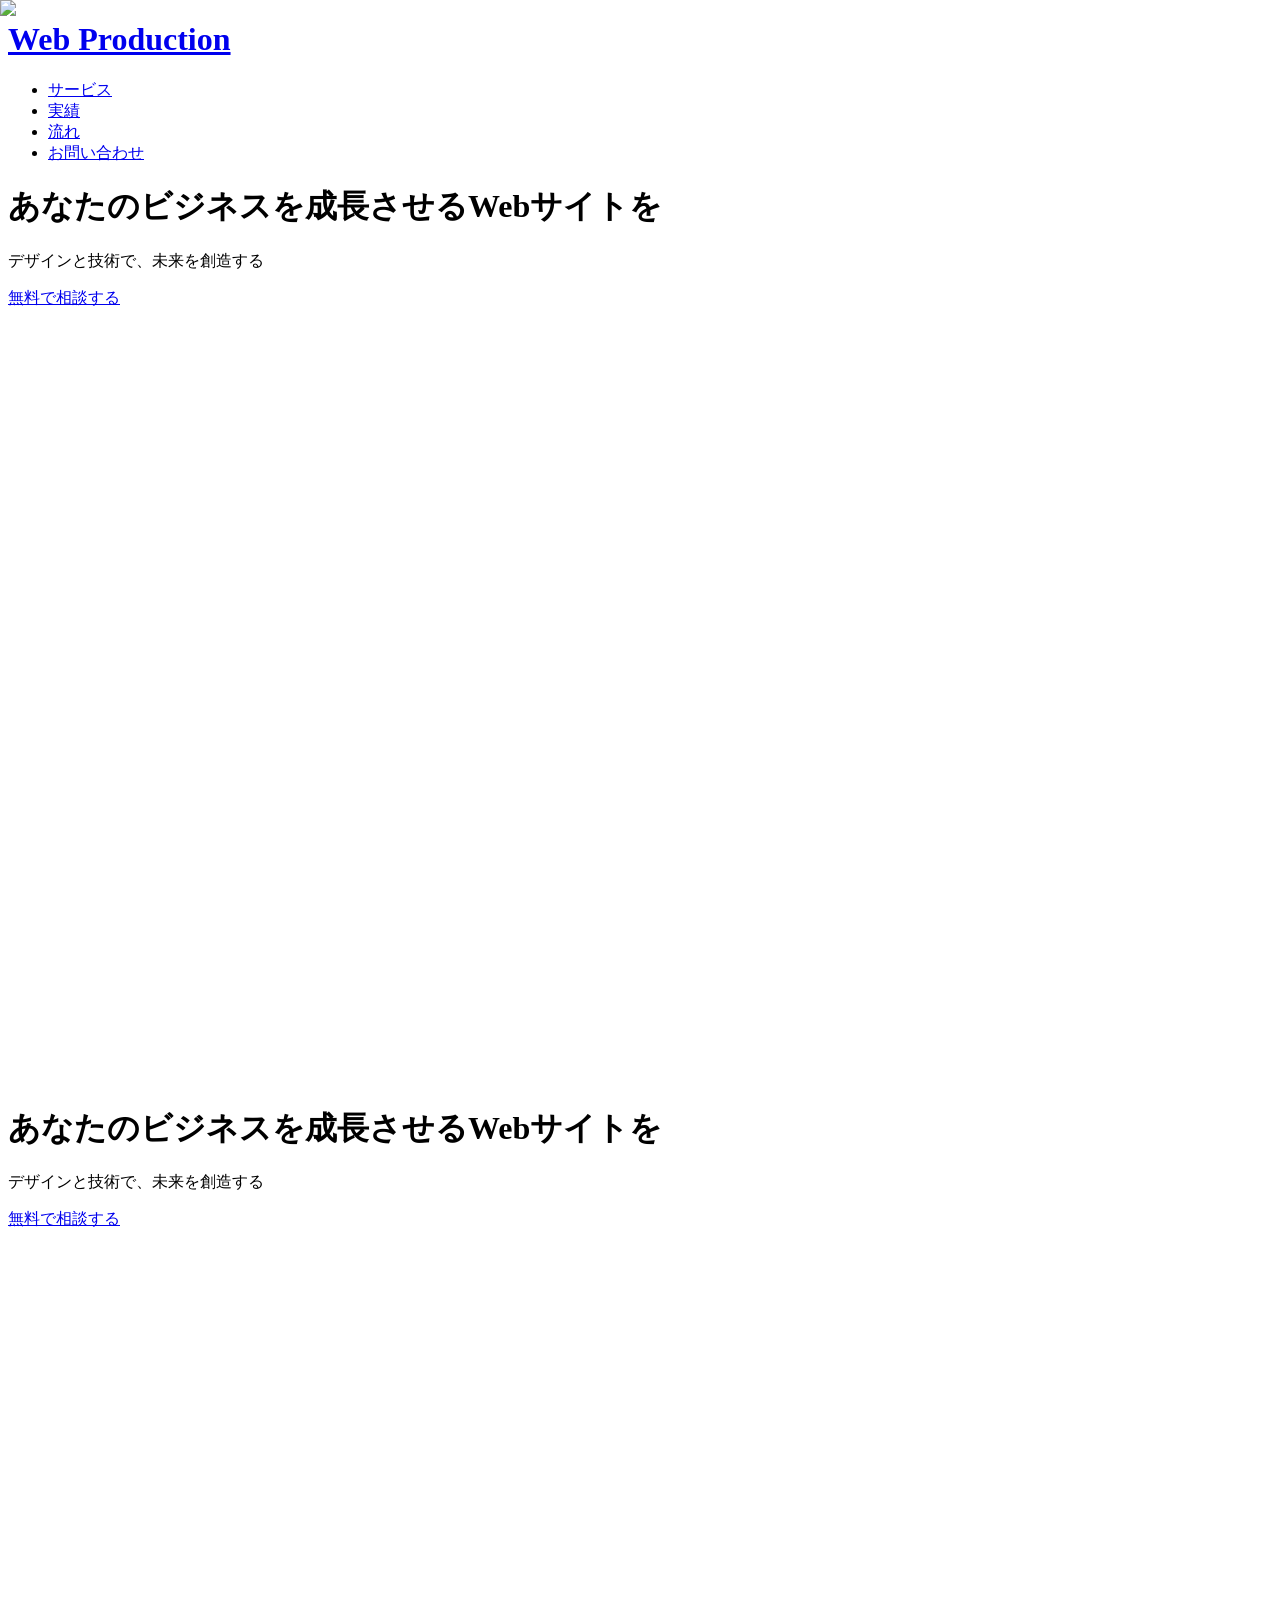
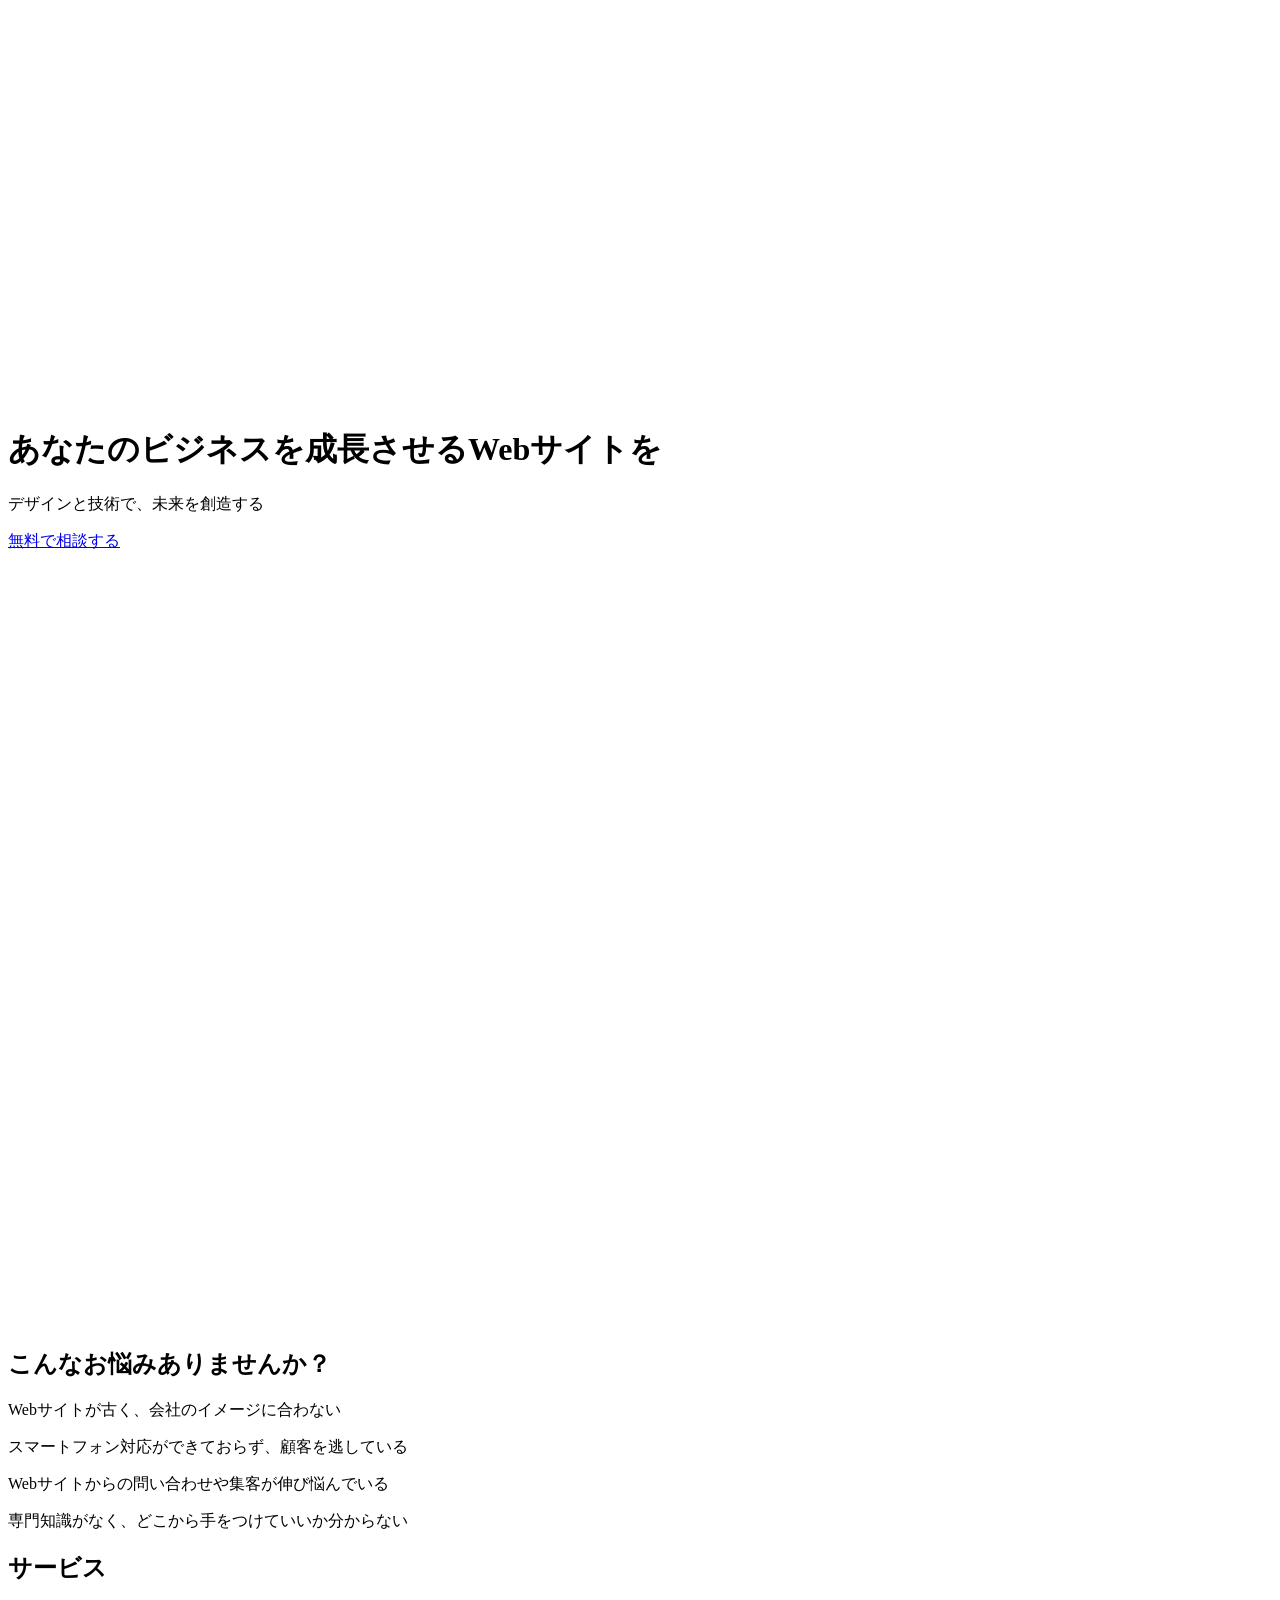
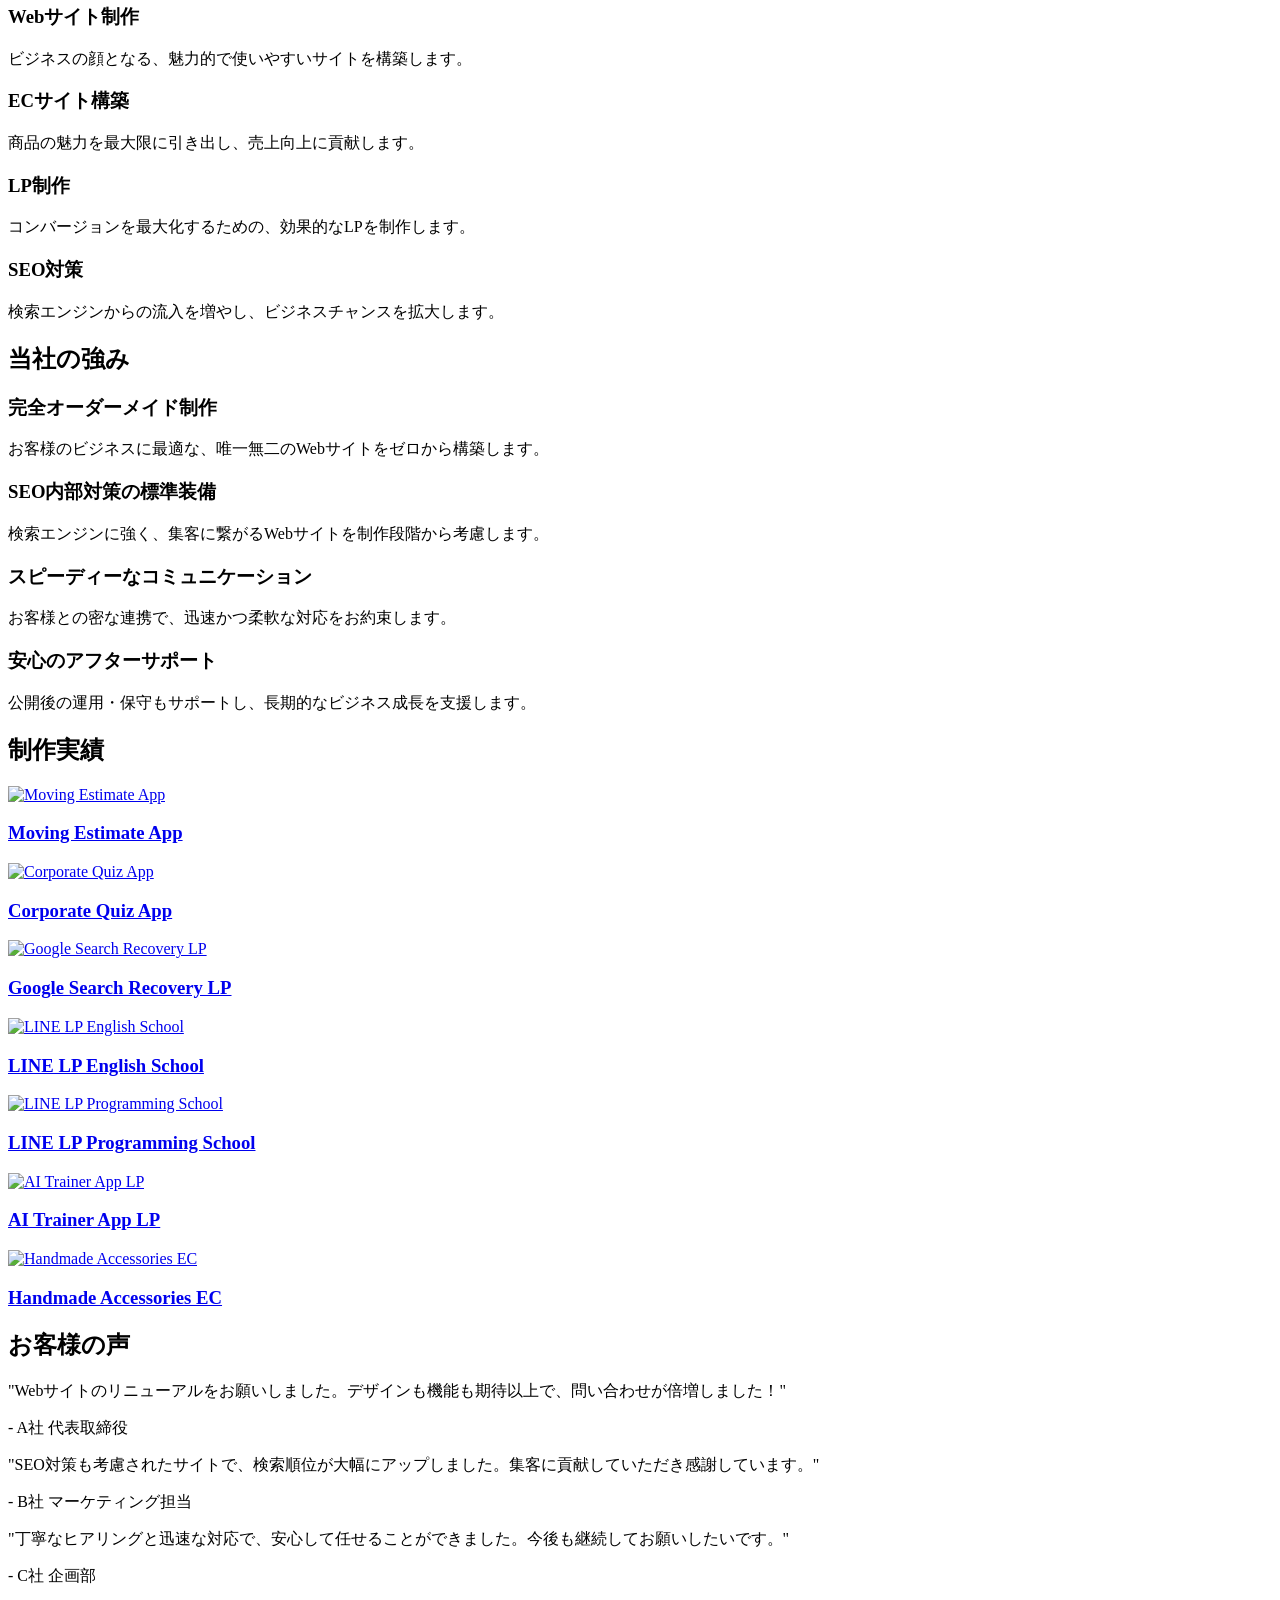
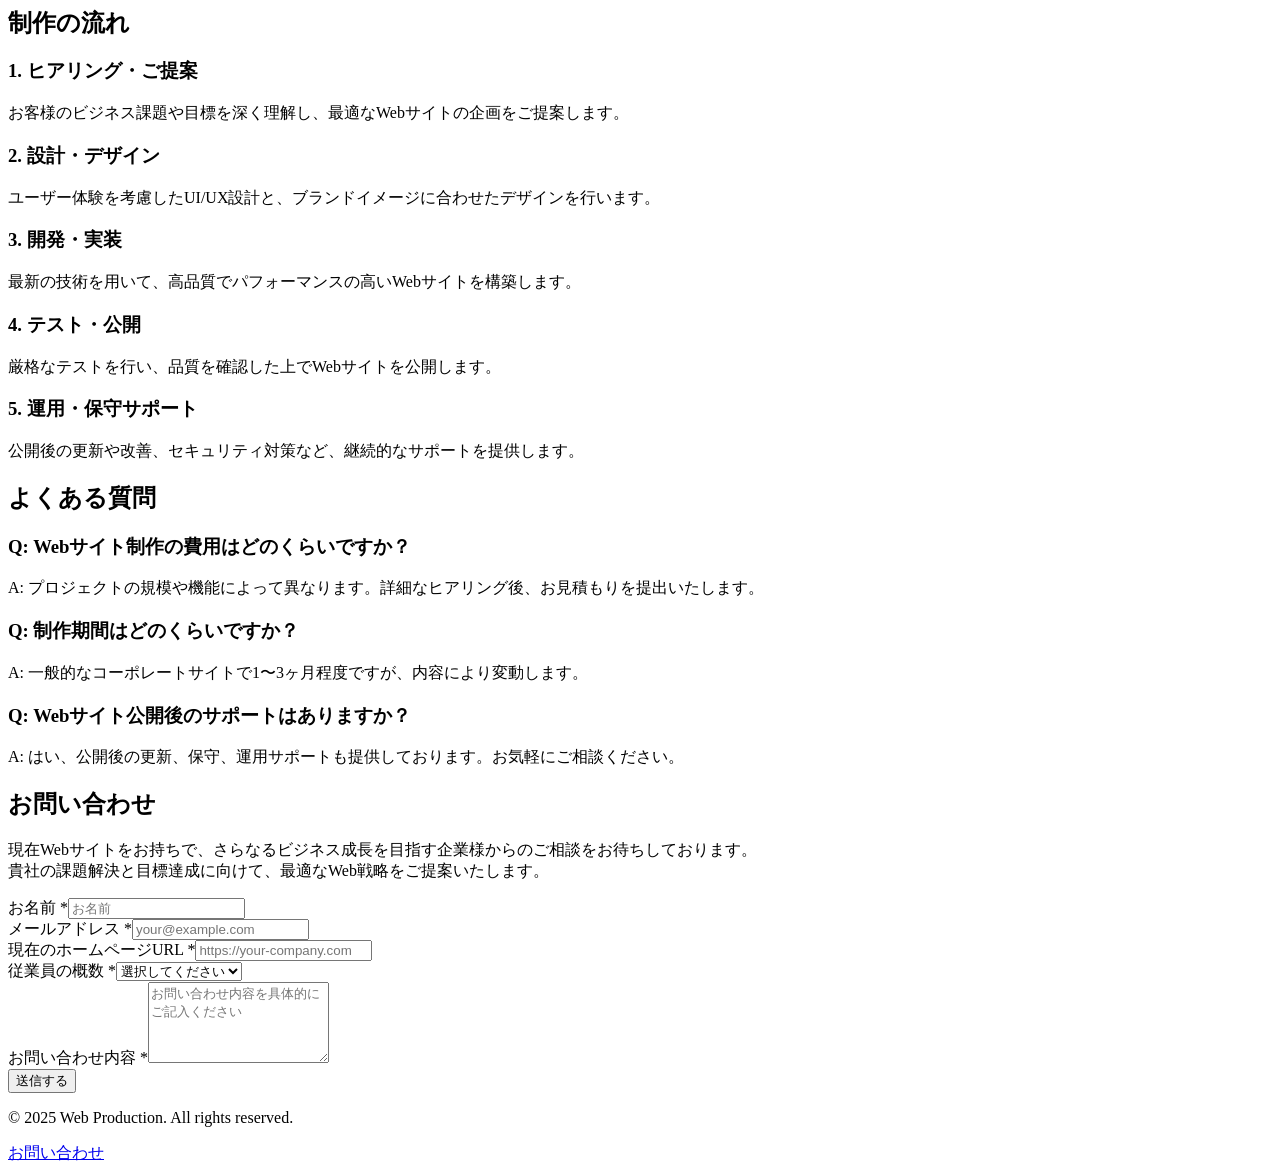
==== commit d6ac70ac: "Updates" ====
--- a/index.html
+++ b/index.html
@@ -1 +1 @@
-<!DOCTYPE html><html lang="ja" class="__variable_432eaa __variable_c87d06"><head><meta charSet="utf-8"/><meta name="viewport" content="width=device-width, initial-scale=1"/><link rel="preload" href="/web-production-company-lp/_next/static/media/4f05ba3a6752a328-s.p.woff2" as="font" crossorigin="" type="font/woff2"/><link rel="preload" href="/web-production-company-lp/_next/static/media/f2dba9fbcf2f771b-s.p.woff2" as="font" crossorigin="" type="font/woff2"/><link rel="preload" as="image" href="/images/Web001.png"/><link rel="preload" as="image" href="/images/Web002.png"/><link rel="preload" as="image" href="/images/Web003.png"/><link rel="preload" as="image" href="https://via.placeholder.com/600x400?text=LINE+LP+English+School"/><link rel="preload" as="image" href="https://via.placeholder.com/600x400?text=LINE+LP+Programming+School"/><link rel="preload" as="image" href="https://via.placeholder.com/600x400?text=AI+Trainer+App+LP"/><link rel="preload" as="image" href="https://via.placeholder.com/600x400?text=Handmade+Accessories+EC"/><link rel="stylesheet" href="/web-production-company-lp/_next/static/css/438ea5b193801198.css" data-precedence="next"/><link rel="stylesheet" href="/web-production-company-lp/_next/static/css/2ad8bc43736da7e5.css" data-precedence="next"/><link rel="preload" as="script" fetchPriority="low" href="/web-production-company-lp/_next/static/chunks/webpack-9491c53f0bdcab14.js"/><script src="/web-production-company-lp/_next/static/chunks/fd9d1056-e158016523ed90e0.js" async=""></script><script src="/web-production-company-lp/_next/static/chunks/23-c7b04857d380f06a.js" async=""></script><script src="/web-production-company-lp/_next/static/chunks/main-app-73414aac2c4ab953.js" async=""></script><script src="/web-production-company-lp/_next/static/chunks/250-c60160a8dfde4750.js" async=""></script><script src="/web-production-company-lp/_next/static/chunks/app/page-ee8cbb5a12f80dd8.js" async=""></script><title>Web Production Company LP</title><meta name="description" content="Web Production Company Landing Page"/><meta name="next-size-adjust"/><script src="/web-production-company-lp/_next/static/chunks/polyfills-78c92fac7aa8fdd8.js" noModule=""></script></head><body><main><header class="bg-white shadow-md fixed top-0 left-0 w-full z-50"><div class="container mx-auto flex justify-between items-center p-4"><a href="/web-production-company-lp"><h1 class="text-2xl font-bold text-gray-800">Web Production</h1></a><nav><ul class="flex space-x-4"><li><a class="text-gray-600 hover:text-blue-600" href="#services">サービス</a></li><li><a class="text-gray-600 hover:text-blue-600" href="#works">実績</a></li><li><a class="text-gray-600 hover:text-blue-600" href="#flow">流れ</a></li><li><a class="text-gray-600 hover:text-blue-600" href="#contact">お問い合わせ</a></li></ul></nav></div></header><div class="overflow-hidden relative"><div class="flex"><div class="relative flex-[0_0_100%]" style="height:100vh"><img alt="Slide 1" loading="lazy" decoding="async" data-nimg="fill" class="brightness-75" style="position:absolute;height:100%;width:100%;left:0;top:0;right:0;bottom:0;object-fit:cover;color:transparent" src="https://picsum.photos/id/1/1920/1080"/><div class="absolute inset-0 flex flex-col justify-center items-center text-white p-8 bg-black bg-opacity-40"><h1 class="font-heading text-4xl md:text-6xl font-extrabold mb-4 text-center leading-tight drop-shadow-lg">あなたのビジネスを成長させるWebサイトを</h1><p class="font-sans text-lg md:text-2xl text-center mb-8 drop-shadow-md">デザインと技術で、未来を創造する</p><a href="#contact" class="bg-primary hover:bg-blue-700 text-white font-bold py-3 px-8 rounded-full text-lg transition duration-300 ease-in-out transform hover:scale-105 shadow-lg">無料で相談する</a></div></div><div class="relative flex-[0_0_100%]" style="height:100vh"><img alt="Slide 2" loading="lazy" decoding="async" data-nimg="fill" class="brightness-75" style="position:absolute;height:100%;width:100%;left:0;top:0;right:0;bottom:0;object-fit:cover;color:transparent" src="https://picsum.photos/id/2/1920/1080"/><div class="absolute inset-0 flex flex-col justify-center items-center text-white p-8 bg-black bg-opacity-40"><h1 class="font-heading text-4xl md:text-6xl font-extrabold mb-4 text-center leading-tight drop-shadow-lg">あなたのビジネスを成長させるWebサイトを</h1><p class="font-sans text-lg md:text-2xl text-center mb-8 drop-shadow-md">デザインと技術で、未来を創造する</p><a href="#contact" class="bg-primary hover:bg-blue-700 text-white font-bold py-3 px-8 rounded-full text-lg transition duration-300 ease-in-out transform hover:scale-105 shadow-lg">無料で相談する</a></div></div><div class="relative flex-[0_0_100%]" style="height:100vh"><img alt="Slide 3" loading="lazy" decoding="async" data-nimg="fill" class="brightness-75" style="position:absolute;height:100%;width:100%;left:0;top:0;right:0;bottom:0;object-fit:cover;color:transparent" src="https://picsum.photos/id/3/1920/1080"/><div class="absolute inset-0 flex flex-col justify-center items-center text-white p-8 bg-black bg-opacity-40"><h1 class="font-heading text-4xl md:text-6xl font-extrabold mb-4 text-center leading-tight drop-shadow-lg">あなたのビジネスを成長させるWebサイトを</h1><p class="font-sans text-lg md:text-2xl text-center mb-8 drop-shadow-md">デザインと技術で、未来を創造する</p><a href="#contact" class="bg-primary hover:bg-blue-700 text-white font-bold py-3 px-8 rounded-full text-lg transition duration-300 ease-in-out transform hover:scale-105 shadow-lg">無料で相談する</a></div></div></div></div><section id="problem-statement"><section class="py-20 px-4 bg-white"><div class="container mx-auto text-center"><h2 class="font-heading text-4xl font-bold mb-12 text-dark">こんなお悩みありませんか？</h2><div class="grid md:grid-cols-2 lg:grid-cols-4 gap-8"><div class="bg-gray-100 p-6 rounded-lg shadow-md"><p class="text-lg font-semibold text-gray-700">Webサイトが古く、会社のイメージに合わない</p></div><div class="bg-gray-100 p-6 rounded-lg shadow-md"><p class="text-lg font-semibold text-gray-700">スマートフォン対応ができておらず、顧客を逃している</p></div><div class="bg-gray-100 p-6 rounded-lg shadow-md"><p class="text-lg font-semibold text-gray-700">Webサイトからの問い合わせや集客が伸び悩んでいる</p></div><div class="bg-gray-100 p-6 rounded-lg shadow-md"><p class="text-lg font-semibold text-gray-700">専門知識がなく、どこから手をつけていいか分からない</p></div></div></div></section></section><section id="services"><section class="py-20 px-4 bg-gray-50"><div class="container mx-auto"><h2 class="font-heading text-4xl font-bold text-center mb-12 text-dark">サービス</h2><div class="grid md:grid-cols-2 lg:grid-cols-4 gap-8"><div class="bg-white p-8 rounded-lg shadow-lg text-center transform transition duration-300 hover:scale-105 hover:shadow-xl"><h3 class="text-xl font-bold mb-2 text-primary">Webサイト制作</h3><p class="text-gray-600">ビジネスの顔となる、魅力的で使いやすいサイトを構築します。</p></div><div class="bg-white p-8 rounded-lg shadow-lg text-center transform transition duration-300 hover:scale-105 hover:shadow-xl"><h3 class="text-xl font-bold mb-2 text-primary">ECサイト構築</h3><p class="text-gray-600">商品の魅力を最大限に引き出し、売上向上に貢献します。</p></div><div class="bg-white p-8 rounded-lg shadow-lg text-center transform transition duration-300 hover:scale-105 hover:shadow-xl"><h3 class="text-xl font-bold mb-2 text-primary">LP制作</h3><p class="text-gray-600">コンバージョンを最大化するための、効果的なLPを制作します。</p></div><div class="bg-white p-8 rounded-lg shadow-lg text-center transform transition duration-300 hover:scale-105 hover:shadow-xl"><h3 class="text-xl font-bold mb-2 text-primary">SEO対策</h3><p class="text-gray-600">検索エンジンからの流入を増やし、ビジネスチャンスを拡大します。</p></div></div></div></section></section><section id="features"><section class="py-20 px-4 bg-gray-50"><div class="container mx-auto text-center"><h2 class="font-heading text-4xl font-bold mb-12 text-dark">当社の強み</h2><div class="grid md:grid-cols-2 lg:grid-cols-4 gap-8"><div class="bg-white p-8 rounded-lg shadow-lg transform transition duration-300 hover:scale-105 hover:shadow-xl"><h3 class="text-xl font-bold mb-4 text-secondary">完全オーダーメイド制作</h3><p class="text-gray-600">お客様のビジネスに最適な、唯一無二のWebサイトをゼロから構築します。</p></div><div class="bg-white p-8 rounded-lg shadow-lg transform transition duration-300 hover:scale-105 hover:shadow-xl"><h3 class="text-xl font-bold mb-4 text-secondary">SEO内部対策の標準装備</h3><p class="text-gray-600">検索エンジンに強く、集客に繋がるWebサイトを制作段階から考慮します。</p></div><div class="bg-white p-8 rounded-lg shadow-lg transform transition duration-300 hover:scale-105 hover:shadow-xl"><h3 class="text-xl font-bold mb-4 text-secondary">スピーディーなコミュニケーション</h3><p class="text-gray-600">お客様との密な連携で、迅速かつ柔軟な対応をお約束します。</p></div><div class="bg-white p-8 rounded-lg shadow-lg transform transition duration-300 hover:scale-105 hover:shadow-xl"><h3 class="text-xl font-bold mb-4 text-secondary">安心のアフターサポート</h3><p class="text-gray-600">公開後の運用・保守もサポートし、長期的なビジネス成長を支援します。</p></div></div></div></section></section><section id="works"><section class="py-20 px-4 bg-light"><div class="container mx-auto"><h2 class="font-heading text-4xl font-bold text-center mb-12 text-dark">制作実績</h2><div class="grid md:grid-cols-2 lg:grid-cols-4 gap-8"><div class="rounded-lg overflow-hidden shadow-lg transform transition duration-300 hover:scale-105 hover:shadow-xl"><a target="_blank" rel="noopener noreferrer" href="https://moving-estimate-app.vercel.app/"><img src="/images/Web001.png" alt="Moving Estimate App" width="600" height="400" class="w-full object-cover"/> <div class="p-6 bg-white"><h3 class="text-lg font-bold text-dark">Moving Estimate App</h3></div></a></div><div class="rounded-lg overflow-hidden shadow-lg transform transition duration-300 hover:scale-105 hover:shadow-xl"><a target="_blank" rel="noopener noreferrer" href="https://corporate-quiz-app.vercel.app/"><img src="/images/Web002.png" alt="Corporate Quiz App" width="600" height="400" class="w-full object-cover"/> <div class="p-6 bg-white"><h3 class="text-lg font-bold text-dark">Corporate Quiz App</h3></div></a></div><div class="rounded-lg overflow-hidden shadow-lg transform transition duration-300 hover:scale-105 hover:shadow-xl"><a target="_blank" rel="noopener noreferrer" href="https://google-search-recovery-lp.vercel.app/"><img src="/images/Web003.png" alt="Google Search Recovery LP" width="600" height="400" class="w-full object-cover"/> <div class="p-6 bg-white"><h3 class="text-lg font-bold text-dark">Google Search Recovery LP</h3></div></a></div><div class="rounded-lg overflow-hidden shadow-lg transform transition duration-300 hover:scale-105 hover:shadow-xl"><a target="_blank" rel="noopener noreferrer" href="https://iidaatcnt.github.io/line-lp-english-school/"><img src="https://via.placeholder.com/600x400?text=LINE+LP+English+School" alt="LINE LP English School" width="600" height="400" class="w-full object-cover"/> <div class="p-6 bg-white"><h3 class="text-lg font-bold text-dark">LINE LP English School</h3></div></a></div><div class="rounded-lg overflow-hidden shadow-lg transform transition duration-300 hover:scale-105 hover:shadow-xl"><a target="_blank" rel="noopener noreferrer" href="https://line-lp-programming-school.vercel.app/"><img src="https://via.placeholder.com/600x400?text=LINE+LP+Programming+School" alt="LINE LP Programming School" width="600" height="400" class="w-full object-cover"/> <div class="p-6 bg-white"><h3 class="text-lg font-bold text-dark">LINE LP Programming School</h3></div></a></div><div class="rounded-lg overflow-hidden shadow-lg transform transition duration-300 hover:scale-105 hover:shadow-xl"><a target="_blank" rel="noopener noreferrer" href="https://iidaatcnt.github.io/ai-trainer-app-lp/"><img src="https://via.placeholder.com/600x400?text=AI+Trainer+App+LP" alt="AI Trainer App LP" width="600" height="400" class="w-full object-cover"/> <div class="p-6 bg-white"><h3 class="text-lg font-bold text-dark">AI Trainer App LP</h3></div></a></div><div class="rounded-lg overflow-hidden shadow-lg transform transition duration-300 hover:scale-105 hover:shadow-xl"><a target="_blank" rel="noopener noreferrer" href="https://iidaatcnt.github.io/handmade-accessories-ec/"><img src="https://via.placeholder.com/600x400?text=Handmade+Accessories+EC" alt="Handmade Accessories EC" width="600" height="400" class="w-full object-cover"/> <div class="p-6 bg-white"><h3 class="text-lg font-bold text-dark">Handmade Accessories EC</h3></div></a></div></div></div></section></section><section id="testimonials"><section class="py-20 px-4 bg-white"><div class="container mx-auto text-center"><h2 class="font-heading text-4xl font-bold mb-12 text-dark">お客様の声</h2><div class="grid md:grid-cols-1 lg:grid-cols-3 gap-8"><div class="bg-gray-100 p-8 rounded-lg shadow-lg"><p class="text-lg italic mb-4 text-gray-700">&quot;<!-- -->Webサイトのリニューアルをお願いしました。デザインも機能も期待以上で、問い合わせが倍増しました！<!-- -->&quot;</p><p class="text-gray-700 font-semibold">- <!-- -->A社 代表取締役</p></div><div class="bg-gray-100 p-8 rounded-lg shadow-lg"><p class="text-lg italic mb-4 text-gray-700">&quot;<!-- -->SEO対策も考慮されたサイトで、検索順位が大幅にアップしました。集客に貢献していただき感謝しています。<!-- -->&quot;</p><p class="text-gray-700 font-semibold">- <!-- -->B社 マーケティング担当</p></div><div class="bg-gray-100 p-8 rounded-lg shadow-lg"><p class="text-lg italic mb-4 text-gray-700">&quot;<!-- -->丁寧なヒアリングと迅速な対応で、安心して任せることができました。今後も継続してお願いしたいです。<!-- -->&quot;</p><p class="text-gray-700 font-semibold">- <!-- -->C社 企画部</p></div></div></div></section></section><section id="flow"><section class="py-20 px-4 bg-light"><div class="container mx-auto text-center"><h2 class="font-heading text-4xl font-bold mb-12 text-dark">制作の流れ</h2><div class="grid md:grid-cols-1 lg:grid-cols-3 gap-8"><div class="bg-white p-8 rounded-lg shadow-lg"><h3 class="text-xl font-bold mb-4 text-primary">1. ヒアリング・ご提案</h3><p class="text-gray-700">お客様のビジネス課題や目標を深く理解し、最適なWebサイトの企画をご提案します。</p></div><div class="bg-white p-8 rounded-lg shadow-lg"><h3 class="text-xl font-bold mb-4 text-primary">2. 設計・デザイン</h3><p class="text-gray-700">ユーザー体験を考慮したUI/UX設計と、ブランドイメージに合わせたデザインを行います。</p></div><div class="bg-white p-8 rounded-lg shadow-lg"><h3 class="text-xl font-bold mb-4 text-primary">3. 開発・実装</h3><p class="text-gray-700">最新の技術を用いて、高品質でパフォーマンスの高いWebサイトを構築します。</p></div><div class="bg-white p-8 rounded-lg shadow-lg"><h3 class="text-xl font-bold mb-4 text-primary">4. テスト・公開</h3><p class="text-gray-700">厳格なテストを行い、品質を確認した上でWebサイトを公開します。</p></div><div class="bg-white p-8 rounded-lg shadow-lg"><h3 class="text-xl font-bold mb-4 text-primary">5. 運用・保守サポート</h3><p class="text-gray-700">公開後の更新や改善、セキュリティ対策など、継続的なサポートを提供します。</p></div></div></div></section></section><section id="faq"><section class="py-20 px-4 bg-gray-50"><div class="container mx-auto"><h2 class="font-heading text-4xl font-bold text-center mb-12 text-dark">よくある質問</h2><div class="space-y-6"><div class="bg-white p-6 rounded-lg shadow-lg"><h3 class="text-xl font-bold mb-2 text-primary">Q: <!-- -->Webサイト制作の費用はどのくらいですか？</h3><p class="text-gray-700">A: <!-- -->プロジェクトの規模や機能によって異なります。詳細なヒアリング後、お見積もりを提出いたします。</p></div><div class="bg-white p-6 rounded-lg shadow-lg"><h3 class="text-xl font-bold mb-2 text-primary">Q: <!-- -->制作期間はどのくらいですか？</h3><p class="text-gray-700">A: <!-- -->一般的なコーポレートサイトで1〜3ヶ月程度ですが、内容により変動します。</p></div><div class="bg-white p-6 rounded-lg shadow-lg"><h3 class="text-xl font-bold mb-2 text-primary">Q: <!-- -->Webサイト公開後のサポートはありますか？</h3><p class="text-gray-700">A: <!-- -->はい、公開後の更新、保守、運用サポートも提供しております。お気軽にご相談ください。</p></div></div></div></section></section><section id="contact"><section class="py-20 px-4 bg-white"><div class="container mx-auto text-center"><h2 class="font-heading text-4xl font-bold mb-12 text-dark">お問い合わせ</h2><p class="text-lg mb-8 text-gray-700">現在Webサイトをお持ちで、さらなるビジネス成長を目指す企業様からのご相談をお待ちしております。<br/>貴社の課題解決と目標達成に向けて、最適なWeb戦略をご提案いたします。</p><form class="max-w-xl mx-auto bg-light p-8 rounded-lg shadow-lg"><div class="mb-4 text-left"><label for="name" class="block text-gray-700 text-sm font-bold mb-2">お名前 <span class="text-red-500">*</span></label><input type="text" id="name" class="shadow appearance-none border rounded w-full py-2 px-3 text-gray-700 leading-tight focus:outline-none focus:shadow-outline focus:border-primary" placeholder="お名前" required="" name="name"/></div><div class="mb-4 text-left"><label for="email" class="block text-gray-700 text-sm font-bold mb-2">メールアドレス <span class="text-red-500">*</span></label><input type="email" id="email" class="shadow appearance-none border rounded w-full py-2 px-3 text-gray-700 leading-tight focus:outline-none focus:shadow-outline focus:border-primary" placeholder="your@example.com" required="" name="email"/></div><div class="mb-4 text-left"><label for="current-url" class="block text-gray-700 text-sm font-bold mb-2">現在のホームページURL <span class="text-red-500">*</span></label><input type="url" id="current-url" class="shadow appearance-none border rounded w-full py-2 px-3 text-gray-700 leading-tight focus:outline-none focus:shadow-outline focus:border-primary" placeholder="https://your-company.com" required="" name="current-url"/></div><div class="mb-4 text-left"><label for="employees" class="block text-gray-700 text-sm font-bold mb-2">従業員の概数 <span class="text-red-500">*</span></label><select id="employees" name="employees" class="shadow appearance-none border rounded w-full py-2 px-3 text-gray-700 leading-tight focus:outline-none focus:shadow-outline focus:border-primary" required=""><option value="">選択してください</option><option value="1-10">1〜10名</option><option value="11-50">11〜50名</option><option value="51-100">51〜100名</option><option value="101-500">101〜500名</option><option value="501+">501名以上</option></select></div><div class="mb-6 text-left"><label for="message" class="block text-gray-700 text-sm font-bold mb-2">お問い合わせ内容 <span class="text-red-500">*</span></label><textarea id="message" name="message" rows="5" class="shadow appearance-none border rounded w-full py-2 px-3 text-gray-700 leading-tight focus:outline-none focus:shadow-outline focus:border-primary" placeholder="お問い合わせ内容を具体的にご記入ください" required=""></textarea></div><button type="submit" class="bg-primary hover:bg-blue-700 text-white font-bold py-2 px-4 rounded focus:outline-none focus:shadow-outline transition duration-300 ease-in-out transform hover:scale-105">送信する</button></form></div></section></section><footer class="bg-gray-800 text-white py-8"><div class="container mx-auto text-center"><p>© <!-- -->2025<!-- --> Web Production. All rights reserved.</p></div></footer><a href="#contact" class="fixed bottom-8 right-8 bg-blue-600 text-white p-4 rounded-full shadow-lg hover:bg-blue-700 transition-colors duration-300 z-50">お問い合わせ</a></main><script src="/web-production-company-lp/_next/static/chunks/webpack-9491c53f0bdcab14.js" async=""></script><script>(self.__next_f=self.__next_f||[]).push([0]);self.__next_f.push([2,null])</script><script>self.__next_f.push([1,"1:HL[\"/web-production-company-lp/_next/static/media/4f05ba3a6752a328-s.p.woff2\",\"font\",{\"crossOrigin\":\"\",\"type\":\"font/woff2\"}]\n2:HL[\"/web-production-company-lp/_next/static/media/f2dba9fbcf2f771b-s.p.woff2\",\"font\",{\"crossOrigin\":\"\",\"type\":\"font/woff2\"}]\n3:HL[\"/web-production-company-lp/_next/static/css/438ea5b193801198.css\",\"style\"]\n4:HL[\"/web-production-company-lp/_next/static/css/2ad8bc43736da7e5.css\",\"style\"]\n"])</script><script>self.__next_f.push([1,"5:I[5751,[],\"\"]\n7:I[231,[\"250\",\"static/chunks/250-c60160a8dfde4750.js\",\"931\",\"static/chunks/app/page-ee8cbb5a12f80dd8.js\"],\"\"]\n8:I[2814,[\"250\",\"static/chunks/250-c60160a8dfde4750.js\",\"931\",\"static/chunks/app/page-ee8cbb5a12f80dd8.js\"],\"default\"]\n9:I[9275,[],\"\"]\na:I[1343,[],\"\"]\nc:I[6130,[],\"\"]\nd:[]\n"])</script><script>self.__next_f.push([1,"0:[[[\"$\",\"link\",\"0\",{\"rel\":\"stylesheet\",\"href\":\"/web-production-company-lp/_next/static/css/438ea5b193801198.css\",\"precedence\":\"next\",\"crossOrigin\":\"$undefined\"}],[\"$\",\"link\",\"1\",{\"rel\":\"stylesheet\",\"href\":\"/web-production-company-lp/_next/static/css/2ad8bc43736da7e5.css\",\"precedence\":\"next\",\"crossOrigin\":\"$undefined\"}]],[\"$\",\"$L5\",null,{\"buildId\":\"YFpvn2O5TVDQA5Xqky-Tw\",\"assetPrefix\":\"/web-production-company-lp\",\"initialCanonicalUrl\":\"/\",\"initialTree\":[\"\",{\"children\":[\"__PAGE__\",{}]},\"$undefined\",\"$undefined\",true],\"initialSeedData\":[\"\",{\"children\":[\"__PAGE__\",{},[[\"$L6\",[\"$\",\"main\",null,{\"children\":[[\"$\",\"header\",null,{\"className\":\"bg-white shadow-md fixed top-0 left-0 w-full z-50\",\"children\":[\"$\",\"div\",null,{\"className\":\"container mx-auto flex justify-between items-center p-4\",\"children\":[[\"$\",\"$L7\",null,{\"href\":\"/\",\"children\":[\"$\",\"h1\",null,{\"className\":\"text-2xl font-bold text-gray-800\",\"children\":\"Web Production\"}]}],[\"$\",\"nav\",null,{\"children\":[\"$\",\"ul\",null,{\"className\":\"flex space-x-4\",\"children\":[[\"$\",\"li\",null,{\"children\":[\"$\",\"$L7\",null,{\"href\":\"#services\",\"className\":\"text-gray-600 hover:text-blue-600\",\"children\":\"サービス\"}]}],[\"$\",\"li\",null,{\"children\":[\"$\",\"$L7\",null,{\"href\":\"#works\",\"className\":\"text-gray-600 hover:text-blue-600\",\"children\":\"実績\"}]}],[\"$\",\"li\",null,{\"children\":[\"$\",\"$L7\",null,{\"href\":\"#flow\",\"className\":\"text-gray-600 hover:text-blue-600\",\"children\":\"流れ\"}]}],[\"$\",\"li\",null,{\"children\":[\"$\",\"$L7\",null,{\"href\":\"#contact\",\"className\":\"text-gray-600 hover:text-blue-600\",\"children\":\"お問い合わせ\"}]}]]}]}]]}]}],[\"$\",\"$L8\",null,{}],[\"$\",\"section\",null,{\"id\":\"problem-statement\",\"children\":[\"$\",\"section\",null,{\"className\":\"py-20 px-4 bg-white\",\"children\":[\"$\",\"div\",null,{\"className\":\"container mx-auto text-center\",\"children\":[[\"$\",\"h2\",null,{\"className\":\"font-heading text-4xl font-bold mb-12 text-dark\",\"children\":\"こんなお悩みありませんか？\"}],[\"$\",\"div\",null,{\"className\":\"grid md:grid-cols-2 lg:grid-cols-4 gap-8\",\"children\":[[\"$\",\"div\",\"0\",{\"className\":\"bg-gray-100 p-6 rounded-lg shadow-md\",\"children\":[\"$\",\"p\",null,{\"className\":\"text-lg font-semibold text-gray-700\",\"children\":\"Webサイトが古く、会社のイメージに合わない\"}]}],[\"$\",\"div\",\"1\",{\"className\":\"bg-gray-100 p-6 rounded-lg shadow-md\",\"children\":[\"$\",\"p\",null,{\"className\":\"text-lg font-semibold text-gray-700\",\"children\":\"スマートフォン対応ができておらず、顧客を逃している\"}]}],[\"$\",\"div\",\"2\",{\"className\":\"bg-gray-100 p-6 rounded-lg shadow-md\",\"children\":[\"$\",\"p\",null,{\"className\":\"text-lg font-semibold text-gray-700\",\"children\":\"Webサイトからの問い合わせや集客が伸び悩んでいる\"}]}],[\"$\",\"div\",\"3\",{\"className\":\"bg-gray-100 p-6 rounded-lg shadow-md\",\"children\":[\"$\",\"p\",null,{\"className\":\"text-lg font-semibold text-gray-700\",\"children\":\"専門知識がなく、どこから手をつけていいか分からない\"}]}]]}]]}]}]}],[\"$\",\"section\",null,{\"id\":\"services\",\"children\":[\"$\",\"section\",null,{\"className\":\"py-20 px-4 bg-gray-50\",\"children\":[\"$\",\"div\",null,{\"className\":\"container mx-auto\",\"children\":[[\"$\",\"h2\",null,{\"className\":\"font-heading text-4xl font-bold text-center mb-12 text-dark\",\"children\":\"サービス\"}],[\"$\",\"div\",null,{\"className\":\"grid md:grid-cols-2 lg:grid-cols-4 gap-8\",\"children\":[[\"$\",\"div\",\"0\",{\"className\":\"bg-white p-8 rounded-lg shadow-lg text-center transform transition duration-300 hover:scale-105 hover:shadow-xl\",\"children\":[[\"$\",\"h3\",null,{\"className\":\"text-xl font-bold mb-2 text-primary\",\"children\":\"Webサイト制作\"}],[\"$\",\"p\",null,{\"className\":\"text-gray-600\",\"children\":\"ビジネスの顔となる、魅力的で使いやすいサイトを構築します。\"}]]}],[\"$\",\"div\",\"1\",{\"className\":\"bg-white p-8 rounded-lg shadow-lg text-center transform transition duration-300 hover:scale-105 hover:shadow-xl\",\"children\":[[\"$\",\"h3\",null,{\"className\":\"text-xl font-bold mb-2 text-primary\",\"children\":\"ECサイト構築\"}],[\"$\",\"p\",null,{\"className\":\"text-gray-600\",\"children\":\"商品の魅力を最大限に引き出し、売上向上に貢献します。\"}]]}],[\"$\",\"div\",\"2\",{\"className\":\"bg-white p-8 rounded-lg shadow-lg text-center transform transition duration-300 hover:scale-105 hover:shadow-xl\",\"children\":[[\"$\",\"h3\",null,{\"className\":\"text-xl font-bold mb-2 text-primary\",\"children\":\"LP制作\"}],[\"$\",\"p\",null,{\"className\":\"text-gray-600\",\"children\":\"コンバージョンを最大化するための、効果的なLPを制作します。\"}]]}],[\"$\",\"div\",\"3\",{\"className\":\"bg-white p-8 rounded-lg shadow-lg text-center transform transition duration-300 hover:scale-105 hover:shadow-xl\",\"children\":[[\"$\",\"h3\",null,{\"className\":\"text-xl font-bold mb-2 text-primary\",\"children\":\"SEO対策\"}],[\"$\",\"p\",null,{\"className\":\"text-gray-600\",\"children\":\"検索エンジンからの流入を増やし、ビジネスチャンスを拡大します。\"}]]}]]}]]}]}]}],[\"$\",\"section\",null,{\"id\":\"features\",\"children\":[\"$\",\"section\",null,{\"className\":\"py-20 px-4 bg-gray-50\",\"children\":[\"$\",\"div\",null,{\"className\":\"container mx-auto text-center\",\"children\":[[\"$\",\"h2\",null,{\"className\":\"font-heading text-4xl font-bold mb-12 text-dark\",\"children\":\"当社の強み\"}],[\"$\",\"div\",null,{\"className\":\"grid md:grid-cols-2 lg:grid-cols-4 gap-8\",\"children\":[[\"$\",\"div\",\"0\",{\"className\":\"bg-white p-8 rounded-lg shadow-lg transform transition duration-300 hover:scale-105 hover:shadow-xl\",\"children\":[[\"$\",\"h3\",null,{\"className\":\"text-xl font-bold mb-4 text-secondary\",\"children\":\"完全オーダーメイド制作\"}],[\"$\",\"p\",null,{\"className\":\"text-gray-600\",\"children\":\"お客様のビジネスに最適な、唯一無二のWebサイトをゼロから構築します。\"}]]}],[\"$\",\"div\",\"1\",{\"className\":\"bg-white p-8 rounded-lg shadow-lg transform transition duration-300 hover:scale-105 hover:shadow-xl\",\"children\":[[\"$\",\"h3\",null,{\"className\":\"text-xl font-bold mb-4 text-secondary\",\"children\":\"SEO内部対策の標準装備\"}],[\"$\",\"p\",null,{\"className\":\"text-gray-600\",\"children\":\"検索エンジンに強く、集客に繋がるWebサイトを制作段階から考慮します。\"}]]}],[\"$\",\"div\",\"2\",{\"className\":\"bg-white p-8 rounded-lg shadow-lg transform transition duration-300 hover:scale-105 hover:shadow-xl\",\"children\":[[\"$\",\"h3\",null,{\"className\":\"text-xl font-bold mb-4 text-secondary\",\"children\":\"スピーディーなコミュニケーション\"}],[\"$\",\"p\",null,{\"className\":\"text-gray-600\",\"children\":\"お客様との密な連携で、迅速かつ柔軟な対応をお約束します。\"}]]}],[\"$\",\"div\",\"3\",{\"className\":\"bg-white p-8 rounded-lg shadow-lg transform transition duration-300 hover:scale-105 hover:shadow-xl\",\"children\":[[\"$\",\"h3\",null,{\"className\":\"text-xl font-bold mb-4 text-secondary\",\"children\":\"安心のアフターサポート\"}],[\"$\",\"p\",null,{\"className\":\"text-gray-600\",\"children\":\"公開後の運用・保守もサポートし、長期的なビジネス成長を支援します。\"}]]}]]}]]}]}]}],[\"$\",\"section\",null,{\"id\":\"works\",\"children\":[\"$\",\"section\",null,{\"className\":\"py-20 px-4 bg-light\",\"children\":[\"$\",\"div\",null,{\"className\":\"container mx-auto\",\"children\":[[\"$\",\"h2\",null,{\"className\":\"font-heading text-4xl font-bold text-center mb-12 text-dark\",\"children\":\"制作実績\"}],[\"$\",\"div\",null,{\"className\":\"grid md:grid-cols-2 lg:grid-cols-4 gap-8\",\"children\":[[\"$\",\"div\",\"0\",{\"className\":\"rounded-lg overflow-hidden shadow-lg transform transition duration-300 hover:scale-105 hover:shadow-xl\",\"children\":[\"$\",\"$L7\",null,{\"href\":\"https://moving-estimate-app.vercel.app/\",\"target\":\"_blank\",\"rel\":\"noopener noreferrer\",\"children\":[[\"$\",\"img\",null,{\"src\":\"/images/Web001.png\",\"alt\":\"Moving Estimate App\",\"width\":600,\"height\":400,\"className\":\"w-full object-cover\"}],\" \",[\"$\",\"div\",null,{\"className\":\"p-6 bg-white\",\"children\":[\"$\",\"h3\",null,{\"className\":\"text-lg font-bold text-dark\",\"children\":\"Moving Estimate App\"}]}]]}]}],[\"$\",\"div\",\"1\",{\"className\":\"rounded-lg overflow-hidden shadow-lg transform transition duration-300 hover:scale-105 hover:shadow-xl\",\"children\":[\"$\",\"$L7\",null,{\"href\":\"https://corporate-quiz-app.vercel.app/\",\"target\":\"_blank\",\"rel\":\"noopener noreferrer\",\"children\":[[\"$\",\"img\",null,{\"src\":\"/images/Web002.png\",\"alt\":\"Corporate Quiz App\",\"width\":600,\"height\":400,\"className\":\"w-full object-cover\"}],\" \",[\"$\",\"div\",null,{\"className\":\"p-6 bg-white\",\"children\":[\"$\",\"h3\",null,{\"className\":\"text-lg font-bold text-dark\",\"children\":\"Corporate Quiz App\"}]}]]}]}],[\"$\",\"div\",\"2\",{\"className\":\"rounded-lg overflow-hidden shadow-lg transform transition duration-300 hover:scale-105 hover:shadow-xl\",\"children\":[\"$\",\"$L7\",null,{\"href\":\"https://google-search-recovery-lp.vercel.app/\",\"target\":\"_blank\",\"rel\":\"noopener noreferrer\",\"children\":[[\"$\",\"img\",null,{\"src\":\"/images/Web003.png\",\"alt\":\"Google Search Recovery LP\",\"width\":600,\"height\":400,\"className\":\"w-full object-cover\"}],\" \",[\"$\",\"div\",null,{\"className\":\"p-6 bg-white\",\"children\":[\"$\",\"h3\",null,{\"className\":\"text-lg font-bold text-dark\",\"children\":\"Google Search Recovery LP\"}]}]]}]}],[\"$\",\"div\",\"3\",{\"className\":\"rounded-lg overflow-hidden shadow-lg transform transition duration-300 hover:scale-105 hover:shadow-xl\",\"children\":[\"$\",\"$L7\",null,{\"href\":\"https://iidaatcnt.github.io/line-lp-english-school/\",\"target\":\"_blank\",\"rel\":\"noopener noreferrer\",\"children\":[[\"$\",\"img\",null,{\"src\":\"https://via.placeholder.com/600x400?text=LINE+LP+English+School\",\"alt\":\"LINE LP English School\",\"width\":600,\"height\":400,\"className\":\"w-full object-cover\"}],\" \",[\"$\",\"div\",null,{\"className\":\"p-6 bg-white\",\"children\":[\"$\",\"h3\",null,{\"className\":\"text-lg font-bold text-dark\",\"children\":\"LINE LP English School\"}]}]]}]}],[\"$\",\"div\",\"4\",{\"className\":\"rounded-lg overflow-hidden shadow-lg transform transition duration-300 hover:scale-105 hover:shadow-xl\",\"children\":[\"$\",\"$L7\",null,{\"href\":\"https://line-lp-programming-school.vercel.app/\",\"target\":\"_blank\",\"rel\":\"noopener noreferrer\",\"children\":[[\"$\",\"img\",null,{\"src\":\"https://via.placeholder.com/600x400?text=LINE+LP+Programming+School\",\"alt\":\"LINE LP Programming School\",\"width\":600,\"height\":400,\"className\":\"w-full object-cover\"}],\" \",[\"$\",\"div\",null,{\"className\":\"p-6 bg-white\",\"children\":[\"$\",\"h3\",null,{\"className\":\"text-lg font-bold text-dark\",\"children\":\"LINE LP Programming School\"}]}]]}]}],[\"$\",\"div\",\"5\",{\"className\":\"rounded-lg overflow-hidden shadow-lg transform transition duration-300 hover:scale-105 hover:shadow-xl\",\"children\":[\"$\",\"$L7\",null,{\"href\":\"https://iidaatcnt.github.io/ai-trainer-app-lp/\",\"target\":\"_blank\",\"rel\":\"noopener noreferrer\",\"children\":[[\"$\",\"img\",null,{\"src\":\"https://via.placeholder.com/600x400?text=AI+Trainer+App+LP\",\"alt\":\"AI Trainer App LP\",\"width\":600,\"height\":400,\"className\":\"w-full object-cover\"}],\" \",[\"$\",\"div\",null,{\"className\":\"p-6 bg-white\",\"children\":[\"$\",\"h3\",null,{\"className\":\"text-lg font-bold text-dark\",\"children\":\"AI Trainer App LP\"}]}]]}]}],[\"$\",\"div\",\"6\",{\"className\":\"rounded-lg overflow-hidden shadow-lg transform transition duration-300 hover:scale-105 hover:shadow-xl\",\"children\":[\"$\",\"$L7\",null,{\"href\":\"https://iidaatcnt.github.io/handmade-accessories-ec/\",\"target\":\"_blank\",\"rel\":\"noopener noreferrer\",\"children\":[[\"$\",\"img\",null,{\"src\":\"https://via.placeholder.com/600x400?text=Handmade+Accessories+EC\",\"alt\":\"Handmade Accessories EC\",\"width\":600,\"height\":400,\"className\":\"w-full object-cover\"}],\" \",[\"$\",\"div\",null,{\"className\":\"p-6 bg-white\",\"children\":[\"$\",\"h3\",null,{\"className\":\"text-lg font-bold text-dark\",\"children\":\"Handmade Accessories EC\"}]}]]}]}]]}]]}]}]}],[\"$\",\"section\",null,{\"id\":\"testimonials\",\"children\":[\"$\",\"section\",null,{\"className\":\"py-20 px-4 bg-white\",\"children\":[\"$\",\"div\",null,{\"className\":\"container mx-auto text-center\",\"children\":[[\"$\",\"h2\",null,{\"className\":\"font-heading text-4xl font-bold mb-12 text-dark\",\"children\":\"お客様の声\"}],[\"$\",\"div\",null,{\"className\":\"grid md:grid-cols-1 lg:grid-cols-3 gap-8\",\"children\":[[\"$\",\"div\",\"0\",{\"className\":\"bg-gray-100 p-8 rounded-lg shadow-lg\",\"children\":[[\"$\",\"p\",null,{\"className\":\"text-lg italic mb-4 text-gray-700\",\"children\":[\"\\\"\",\"Webサイトのリニューアルをお願いしました。デザインも機能も期待以上で、問い合わせが倍増しました！\",\"\\\"\"]}],[\"$\",\"p\",null,{\"className\":\"text-gray-700 font-semibold\",\"children\":[\"- \",\"A社 代表取締役\"]}]]}],[\"$\",\"div\",\"1\",{\"className\":\"bg-gray-100 p-8 rounded-lg shadow-lg\",\"children\":[[\"$\",\"p\",null,{\"className\":\"text-lg italic mb-4 text-gray-700\",\"children\":[\"\\\"\",\"SEO対策も考慮されたサイトで、検索順位が大幅にアップしました。集客に貢献していただき感謝しています。\",\"\\\"\"]}],[\"$\",\"p\",null,{\"className\":\"text-gray-700 font-semibold\",\"children\":[\"- \",\"B社 マーケティング担当\"]}]]}],[\"$\",\"div\",\"2\",{\"className\":\"bg-gray-100 p-8 rounded-lg shadow-lg\",\"children\":[[\"$\",\"p\",null,{\"className\":\"text-lg italic mb-4 text-gray-700\",\"children\":[\"\\\"\",\"丁寧なヒアリングと迅速な対応で、安心して任せることができました。今後も継続してお願いしたいです。\",\"\\\"\"]}],[\"$\",\"p\",null,{\"className\":\"text-gray-700 font-semibold\",\"children\":[\"- \",\"C社 企画部\"]}]]}]]}]]}]}]}],[\"$\",\"section\",null,{\"id\":\"flow\",\"children\":[\"$\",\"section\",null,{\"className\":\"py-20 px-4 bg-light\",\"children\":[\"$\",\"div\",null,{\"className\":\"container mx-auto text-center\",\"children\":[[\"$\",\"h2\",null,{\"className\":\"font-heading text-4xl font-bold mb-12 text-dark\",\"children\":\"制作の流れ\"}],[\"$\",\"div\",null,{\"className\":\"grid md:grid-cols-1 lg:grid-cols-3 gap-8\",\"children\":[[\"$\",\"div\",\"0\",{\"className\":\"bg-white p-8 rounded-lg shadow-lg\",\"children\":[[\"$\",\"h3\",null,{\"className\":\"text-xl font-bold mb-4 text-primary\",\"children\":\"1. ヒアリング・ご提案\"}],[\"$\",\"p\",null,{\"className\":\"text-gray-700\",\"children\":\"お客様のビジネス課題や目標を深く理解し、最適なWebサイトの企画をご提案します。\"}]]}],[\"$\",\"div\",\"1\",{\"className\":\"bg-white p-8 rounded-lg shadow-lg\",\"children\":[[\"$\",\"h3\",null,{\"className\":\"text-xl font-bold mb-4 text-primary\",\"children\":\"2. 設計・デザイン\"}],[\"$\",\"p\",null,{\"className\":\"text-gray-700\",\"children\":\"ユーザー体験を考慮したUI/UX設計と、ブランドイメージに合わせたデザインを行います。\"}]]}],[\"$\",\"div\",\"2\",{\"className\":\"bg-white p-8 rounded-lg shadow-lg\",\"children\":[[\"$\",\"h3\",null,{\"className\":\"text-xl font-bold mb-4 text-primary\",\"children\":\"3. 開発・実装\"}],[\"$\",\"p\",null,{\"className\":\"text-gray-700\",\"children\":\"最新の技術を用いて、高品質でパフォーマンスの高いWebサイトを構築します。\"}]]}],[\"$\",\"div\",\"3\",{\"className\":\"bg-white p-8 rounded-lg shadow-lg\",\"children\":[[\"$\",\"h3\",null,{\"className\":\"text-xl font-bold mb-4 text-primary\",\"children\":\"4. テスト・公開\"}],[\"$\",\"p\",null,{\"className\":\"text-gray-700\",\"children\":\"厳格なテストを行い、品質を確認した上でWebサイトを公開します。\"}]]}],[\"$\",\"div\",\"4\",{\"className\":\"bg-white p-8 rounded-lg shadow-lg\",\"children\":[[\"$\",\"h3\",null,{\"className\":\"text-xl font-bold mb-4 text-primary\",\"children\":\"5. 運用・保守サポート\"}],[\"$\",\"p\",null,{\"className\":\"text-gray-700\",\"children\":\"公開後の更新や改善、セキュリティ対策など、継続的なサポートを提供します。\"}]]}]]}]]}]}]}],[\"$\",\"section\",null,{\"id\":\"faq\",\"children\":[\"$\",\"section\",null,{\"className\":\"py-20 px-4 bg-gray-50\",\"children\":[\"$\",\"div\",null,{\"className\":\"container mx-auto\",\"children\":[[\"$\",\"h2\",null,{\"className\":\"font-heading text-4xl font-bold text-center mb-12 text-dark\",\"children\":\"よくある質問\"}],[\"$\",\"div\",null,{\"className\":\"space-y-6\",\"children\":[[\"$\",\"div\",\"0\",{\"className\":\"bg-white p-6 rounded-lg shadow-lg\",\"children\":[[\"$\",\"h3\",null,{\"className\":\"text-xl font-bold mb-2 text-primary\",\"children\":[\"Q: \",\"Webサイト制作の費用はどのくらいですか？\"]}],[\"$\",\"p\",null,{\"className\":\"text-gray-700\",\"children\":[\"A: \",\"プロジェクトの規模や機能によって異なります。詳細なヒアリング後、お見積もりを提出いたします。\"]}]]}],[\"$\",\"div\",\"1\",{\"className\":\"bg-white p-6 rounded-lg shadow-lg\",\"children\":[[\"$\",\"h3\",null,{\"className\":\"text-xl font-bold mb-2 text-primary\",\"children\":[\"Q: \",\"制作期間はどのくらいですか？\"]}],[\"$\",\"p\",null,{\"className\":\"text-gray-700\",\"children\":[\"A: \",\"一般的なコーポレートサイトで1〜3ヶ月程度ですが、内容により変動します。\"]}]]}],[\"$\",\"div\",\"2\",{\"className\":\"bg-white p-6 rounded-lg shadow-lg\",\"children\":[[\"$\",\"h3\",null,{\"className\":\"text-xl font-bold mb-2 text-primary\",\"children\":[\"Q: \",\"Webサイト公開後のサポートはありますか？\"]}],[\"$\",\"p\",null,{\"className\":\"text-gray-700\",\"children\":[\"A: \",\"はい、公開後の更新、保守、運用サポートも提供しております。お気軽にご相談ください。\"]}]]}]]}]]}]}]}],[\"$\",\"section\",null,{\"id\":\"contact\",\"children\":[\"$\",\"section\",null,{\"className\":\"py-20 px-4 bg-white\",\"children\":[\"$\",\"div\",null,{\"className\":\"container mx-auto text-center\",\"children\":[[\"$\",\"h2\",null,{\"className\":\"font-heading text-4xl font-bold mb-12 text-dark\",\"children\":\"お問い合わせ\"}],[\"$\",\"p\",null,{\"className\":\"text-lg mb-8 text-gray-700\",\"children\":[\"現在Webサイトをお持ちで、さらなるビジネス成長を目指す企業様からのご相談をお待ちしております。\",[\"$\",\"br\",null,{}],\"貴社の課題解決と目標達成に向けて、最適なWeb戦略をご提案いたします。\"]}],[\"$\",\"form\",null,{\"className\":\"max-w-xl mx-auto bg-light p-8 rounded-lg shadow-lg\",\"children\":[[\"$\",\"div\",null,{\"className\":\"mb-4 text-left\",\"children\":[[\"$\",\"label\",null,{\"htmlFor\":\"name\",\"className\":\"block text-gray-700 text-sm font-bold mb-2\",\"children\":[\"お名前 \",[\"$\",\"span\",null,{\"className\":\"text-red-500\",\"children\":\"*\"}]]}],[\"$\",\"input\",null,{\"type\":\"text\",\"id\":\"name\",\"name\":\"name\",\"className\":\"shadow appearance-none border rounded w-full py-2 px-3 text-gray-700 leading-tight focus:outline-none focus:shadow-outline focus:border-primary\",\"placeholder\":\"お名前\",\"required\":true}]]}],[\"$\",\"div\",null,{\"className\":\"mb-4 text-left\",\"children\":[[\"$\",\"label\",null,{\"htmlFor\":\"email\",\"className\":\"block text-gray-700 text-sm font-bold mb-2\",\"children\":[\"メールアドレス \",[\"$\",\"span\",null,{\"className\":\"text-red-500\",\"children\":\"*\"}]]}],[\"$\",\"input\",null,{\"type\":\"email\",\"id\":\"email\",\"name\":\"email\",\"className\":\"shadow appearance-none border rounded w-full py-2 px-3 text-gray-700 leading-tight focus:outline-none focus:shadow-outline focus:border-primary\",\"placeholder\":\"your@example.com\",\"required\":true}]]}],[\"$\",\"div\",null,{\"className\":\"mb-4 text-left\",\"children\":[[\"$\",\"label\",null,{\"htmlFor\":\"current-url\",\"className\":\"block text-gray-700 text-sm font-bold mb-2\",\"children\":[\"現在のホームページURL \",[\"$\",\"span\",null,{\"className\":\"text-red-500\",\"children\":\"*\"}]]}],[\"$\",\"input\",null,{\"type\":\"url\",\"id\":\"current-url\",\"name\":\"current-url\",\"className\":\"shadow appearance-none border rounded w-full py-2 px-3 text-gray-700 leading-tight focus:outline-none focus:shadow-outline focus:border-primary\",\"placeholder\":\"https://your-company.com\",\"required\":true}]]}],[\"$\",\"div\",null,{\"className\":\"mb-4 text-left\",\"children\":[[\"$\",\"label\",null,{\"htmlFor\":\"employees\",\"className\":\"block text-gray-700 text-sm font-bold mb-2\",\"children\":[\"従業員の概数 \",[\"$\",\"span\",null,{\"className\":\"text-red-500\",\"children\":\"*\"}]]}],[\"$\",\"select\",null,{\"id\":\"employees\",\"name\":\"employees\",\"className\":\"shadow appearance-none border rounded w-full py-2 px-3 text-gray-700 leading-tight focus:outline-none focus:shadow-outline focus:border-primary\",\"required\":true,\"children\":[[\"$\",\"option\",null,{\"value\":\"\",\"children\":\"選択してください\"}],[\"$\",\"option\",null,{\"value\":\"1-10\",\"children\":\"1〜10名\"}],[\"$\",\"option\",null,{\"value\":\"11-50\",\"children\":\"11〜50名\"}],[\"$\",\"option\",null,{\"value\":\"51-100\",\"children\":\"51〜100名\"}],[\"$\",\"option\",null,{\"value\":\"101-500\",\"children\":\"101〜500名\"}],[\"$\",\"option\",null,{\"value\":\"501+\",\"children\":\"501名以上\"}]]}]]}],[\"$\",\"div\",null,{\"className\":\"mb-6 text-left\",\"children\":[[\"$\",\"label\",null,{\"htmlFor\":\"message\",\"className\":\"block text-gray-700 text-sm font-bold mb-2\",\"children\":[\"お問い合わせ内容 \",[\"$\",\"span\",null,{\"className\":\"text-red-500\",\"children\":\"*\"}]]}],[\"$\",\"textarea\",null,{\"id\":\"message\",\"name\":\"message\",\"rows\":5,\"className\":\"shadow appearance-none border rounded w-full py-2 px-3 text-gray-700 leading-tight focus:outline-none focus:shadow-outline focus:border-primary\",\"placeholder\":\"お問い合わせ内容を具体的にご記入ください\",\"required\":true}]]}],[\"$\",\"button\",null,{\"type\":\"submit\",\"className\":\"bg-primary hover:bg-blue-700 text-white font-bold py-2 px-4 rounded focus:outline-none focus:shadow-outline transition duration-300 ease-in-out transform hover:scale-105\",\"children\":\"送信する\"}]]}]]}]}]}],[\"$\",\"footer\",null,{\"className\":\"bg-gray-800 text-white py-8\",\"children\":[\"$\",\"div\",null,{\"className\":\"container mx-auto text-center\",\"children\":[\"$\",\"p\",null,{\"children\":[\"© \",2025,\" Web Production. All rights reserved.\"]}]}]}],[\"$\",\"a\",null,{\"href\":\"#contact\",\"className\":\"fixed bottom-8 right-8 bg-blue-600 text-white p-4 rounded-full shadow-lg hover:bg-blue-700 transition-colors duration-300 z-50\",\"children\":\"お問い合わせ\"}]]}]],null],null]},[[\"$\",\"html\",null,{\"lang\":\"ja\",\"className\":\"__variable_432eaa __variable_c87d06\",\"children\":[\"$\",\"body\",null,{\"children\":[\"$\",\"$L9\",null,{\"parallelRouterKey\":\"children\",\"segmentPath\":[\"children\"],\"error\":\"$undefined\",\"errorStyles\":\"$undefined\",\"errorScripts\":\"$undefined\",\"template\":[\"$\",\"$La\",null,{}],\"templateStyles\":\"$undefined\",\"templateScripts\":\"$undefined\",\"notFound\":[[\"$\",\"title\",null,{\"children\":\"404: This page could not be found.\"}],[\"$\",\"div\",null,{\"style\":{\"fontFamily\":\"system-ui,\\\"Segoe UI\\\",Roboto,Helvetica,Arial,sans-serif,\\\"Apple Color Emoji\\\",\\\"Segoe UI Emoji\\\"\",\"height\":\"100vh\",\"textAlign\":\"center\",\"display\":\"flex\",\"flexDirection\":\"column\",\"alignItems\":\"center\",\"justifyContent\":\"center\"},\"children\":[\"$\",\"div\",null,{\"children\":[[\"$\",\"style\",null,{\"dangerouslySetInnerHTML\":{\"__html\":\"body{color:#000;background:#fff;margin:0}.next-error-h1{border-right:1px solid rgba(0,0,0,.3)}@media (prefers-color-scheme:dark){body{color:#fff;background:#000}.next-error-h1{border-right:1px solid rgba(255,255,255,.3)}}\"}}],[\"$\",\"h1\",null,{\"className\":\"next-error-h1\",\"style\":{\"display\":\"inline-block\",\"margin\":\"0 20px 0 0\",\"padding\":\"0 23px 0 0\",\"fontSize\":24,\"fontWeight\":500,\"verticalAlign\":\"top\",\"lineHeight\":\"49px\"},\"children\":\"404\"}],[\"$\",\"div\",null,{\"style\":{\"display\":\"inline-block\"},\"children\":[\"$\",\"h2\",null,{\"style\":{\"fontSize\":14,\"fontWeight\":400,\"lineHeight\":\"49px\",\"margin\":0},\"children\":\"This page could not be found.\"}]}]]}]}]],\"notFoundStyles\":[],\"styles\":null}]}]}],null],null],\"couldBeIntercepted\":false,\"initialHead\":[false,\"$Lb\"],\"globalErrorComponent\":\"$c\",\"missingSlots\":\"$Wd\"}]]\n"])</script><script>self.__next_f.push([1,"b:[[\"$\",\"meta\",\"0\",{\"name\":\"viewport\",\"content\":\"width=device-width, initial-scale=1\"}],[\"$\",\"meta\",\"1\",{\"charSet\":\"utf-8\"}],[\"$\",\"title\",\"2\",{\"children\":\"Web Production Company LP\"}],[\"$\",\"meta\",\"3\",{\"name\":\"description\",\"content\":\"Web Production Company Landing Page\"}],[\"$\",\"meta\",\"4\",{\"name\":\"next-size-adjust\"}]]\n6:null\n"])</script></body></html>+<!DOCTYPE html><html lang="ja" class="__variable_432eaa __variable_c87d06"><head><meta charSet="utf-8"/><meta name="viewport" content="width=device-width, initial-scale=1"/><link rel="preload" href="/web-production-company-lp/_next/static/media/4f05ba3a6752a328-s.p.woff2" as="font" crossorigin="" type="font/woff2"/><link rel="preload" href="/web-production-company-lp/_next/static/media/f2dba9fbcf2f771b-s.p.woff2" as="font" crossorigin="" type="font/woff2"/><link rel="preload" as="image" href="/web-production-company-lp/images/Web001.png"/><link rel="preload" as="image" href="/web-production-company-lp/images/Web002.png"/><link rel="preload" as="image" href="/web-production-company-lp/images/Web003.png"/><link rel="preload" as="image" href="/web-production-company-lphttps://via.placeholder.com/600x400?text=LINE+LP+English+School"/><link rel="preload" as="image" href="/web-production-company-lphttps://via.placeholder.com/600x400?text=LINE+LP+Programming+School"/><link rel="preload" as="image" href="/web-production-company-lphttps://via.placeholder.com/600x400?text=AI+Trainer+App+LP"/><link rel="preload" as="image" href="/web-production-company-lphttps://via.placeholder.com/600x400?text=Handmade+Accessories+EC"/><link rel="stylesheet" href="/web-production-company-lp/_next/static/css/438ea5b193801198.css" data-precedence="next"/><link rel="stylesheet" href="/web-production-company-lp/_next/static/css/2ad8bc43736da7e5.css" data-precedence="next"/><link rel="preload" as="script" fetchPriority="low" href="/web-production-company-lp/_next/static/chunks/webpack-9491c53f0bdcab14.js"/><script src="/web-production-company-lp/_next/static/chunks/fd9d1056-e158016523ed90e0.js" async=""></script><script src="/web-production-company-lp/_next/static/chunks/23-c7b04857d380f06a.js" async=""></script><script src="/web-production-company-lp/_next/static/chunks/main-app-73414aac2c4ab953.js" async=""></script><script src="/web-production-company-lp/_next/static/chunks/250-c60160a8dfde4750.js" async=""></script><script src="/web-production-company-lp/_next/static/chunks/app/page-ee8cbb5a12f80dd8.js" async=""></script><title>Web Production Company LP</title><meta name="description" content="Web Production Company Landing Page"/><meta name="next-size-adjust"/><script src="/web-production-company-lp/_next/static/chunks/polyfills-78c92fac7aa8fdd8.js" noModule=""></script></head><body><main><header class="bg-white shadow-md fixed top-0 left-0 w-full z-50"><div class="container mx-auto flex justify-between items-center p-4"><a href="/web-production-company-lp"><h1 class="text-2xl font-bold text-gray-800">Web Production</h1></a><nav><ul class="flex space-x-4"><li><a class="text-gray-600 hover:text-blue-600" href="#services">サービス</a></li><li><a class="text-gray-600 hover:text-blue-600" href="#works">実績</a></li><li><a class="text-gray-600 hover:text-blue-600" href="#flow">流れ</a></li><li><a class="text-gray-600 hover:text-blue-600" href="#contact">お問い合わせ</a></li></ul></nav></div></header><div class="overflow-hidden relative"><div class="flex"><div class="relative flex-[0_0_100%]" style="height:100vh"><img alt="Slide 1" loading="lazy" decoding="async" data-nimg="fill" class="brightness-75" style="position:absolute;height:100%;width:100%;left:0;top:0;right:0;bottom:0;object-fit:cover;color:transparent" src="https://picsum.photos/id/1/1920/1080"/><div class="absolute inset-0 flex flex-col justify-center items-center text-white p-8 bg-black bg-opacity-40"><h1 class="font-heading text-4xl md:text-6xl font-extrabold mb-4 text-center leading-tight drop-shadow-lg">あなたのビジネスを成長させるWebサイトを</h1><p class="font-sans text-lg md:text-2xl text-center mb-8 drop-shadow-md">デザインと技術で、未来を創造する</p><a href="#contact" class="bg-primary hover:bg-blue-700 text-white font-bold py-3 px-8 rounded-full text-lg transition duration-300 ease-in-out transform hover:scale-105 shadow-lg">無料で相談する</a></div></div><div class="relative flex-[0_0_100%]" style="height:100vh"><img alt="Slide 2" loading="lazy" decoding="async" data-nimg="fill" class="brightness-75" style="position:absolute;height:100%;width:100%;left:0;top:0;right:0;bottom:0;object-fit:cover;color:transparent" src="https://picsum.photos/id/2/1920/1080"/><div class="absolute inset-0 flex flex-col justify-center items-center text-white p-8 bg-black bg-opacity-40"><h1 class="font-heading text-4xl md:text-6xl font-extrabold mb-4 text-center leading-tight drop-shadow-lg">あなたのビジネスを成長させるWebサイトを</h1><p class="font-sans text-lg md:text-2xl text-center mb-8 drop-shadow-md">デザインと技術で、未来を創造する</p><a href="#contact" class="bg-primary hover:bg-blue-700 text-white font-bold py-3 px-8 rounded-full text-lg transition duration-300 ease-in-out transform hover:scale-105 shadow-lg">無料で相談する</a></div></div><div class="relative flex-[0_0_100%]" style="height:100vh"><img alt="Slide 3" loading="lazy" decoding="async" data-nimg="fill" class="brightness-75" style="position:absolute;height:100%;width:100%;left:0;top:0;right:0;bottom:0;object-fit:cover;color:transparent" src="https://picsum.photos/id/3/1920/1080"/><div class="absolute inset-0 flex flex-col justify-center items-center text-white p-8 bg-black bg-opacity-40"><h1 class="font-heading text-4xl md:text-6xl font-extrabold mb-4 text-center leading-tight drop-shadow-lg">あなたのビジネスを成長させるWebサイトを</h1><p class="font-sans text-lg md:text-2xl text-center mb-8 drop-shadow-md">デザインと技術で、未来を創造する</p><a href="#contact" class="bg-primary hover:bg-blue-700 text-white font-bold py-3 px-8 rounded-full text-lg transition duration-300 ease-in-out transform hover:scale-105 shadow-lg">無料で相談する</a></div></div></div></div><section id="problem-statement"><section class="py-20 px-4 bg-white"><div class="container mx-auto text-center"><h2 class="font-heading text-4xl font-bold mb-12 text-dark">こんなお悩みありませんか？</h2><div class="grid md:grid-cols-2 lg:grid-cols-4 gap-8"><div class="bg-gray-100 p-6 rounded-lg shadow-md"><p class="text-lg font-semibold text-gray-700">Webサイトが古く、会社のイメージに合わない</p></div><div class="bg-gray-100 p-6 rounded-lg shadow-md"><p class="text-lg font-semibold text-gray-700">スマートフォン対応ができておらず、顧客を逃している</p></div><div class="bg-gray-100 p-6 rounded-lg shadow-md"><p class="text-lg font-semibold text-gray-700">Webサイトからの問い合わせや集客が伸び悩んでいる</p></div><div class="bg-gray-100 p-6 rounded-lg shadow-md"><p class="text-lg font-semibold text-gray-700">専門知識がなく、どこから手をつけていいか分からない</p></div></div></div></section></section><section id="services"><section class="py-20 px-4 bg-gray-50"><div class="container mx-auto"><h2 class="font-heading text-4xl font-bold text-center mb-12 text-dark">サービス</h2><div class="grid md:grid-cols-2 lg:grid-cols-4 gap-8"><div class="bg-white p-8 rounded-lg shadow-lg text-center transform transition duration-300 hover:scale-105 hover:shadow-xl"><h3 class="text-xl font-bold mb-2 text-primary">Webサイト制作</h3><p class="text-gray-600">ビジネスの顔となる、魅力的で使いやすいサイトを構築します。</p></div><div class="bg-white p-8 rounded-lg shadow-lg text-center transform transition duration-300 hover:scale-105 hover:shadow-xl"><h3 class="text-xl font-bold mb-2 text-primary">ECサイト構築</h3><p class="text-gray-600">商品の魅力を最大限に引き出し、売上向上に貢献します。</p></div><div class="bg-white p-8 rounded-lg shadow-lg text-center transform transition duration-300 hover:scale-105 hover:shadow-xl"><h3 class="text-xl font-bold mb-2 text-primary">LP制作</h3><p class="text-gray-600">コンバージョンを最大化するための、効果的なLPを制作します。</p></div><div class="bg-white p-8 rounded-lg shadow-lg text-center transform transition duration-300 hover:scale-105 hover:shadow-xl"><h3 class="text-xl font-bold mb-2 text-primary">SEO対策</h3><p class="text-gray-600">検索エンジンからの流入を増やし、ビジネスチャンスを拡大します。</p></div></div></div></section></section><section id="features"><section class="py-20 px-4 bg-gray-50"><div class="container mx-auto text-center"><h2 class="font-heading text-4xl font-bold mb-12 text-dark">当社の強み</h2><div class="grid md:grid-cols-2 lg:grid-cols-4 gap-8"><div class="bg-white p-8 rounded-lg shadow-lg transform transition duration-300 hover:scale-105 hover:shadow-xl"><h3 class="text-xl font-bold mb-4 text-secondary">完全オーダーメイド制作</h3><p class="text-gray-600">お客様のビジネスに最適な、唯一無二のWebサイトをゼロから構築します。</p></div><div class="bg-white p-8 rounded-lg shadow-lg transform transition duration-300 hover:scale-105 hover:shadow-xl"><h3 class="text-xl font-bold mb-4 text-secondary">SEO内部対策の標準装備</h3><p class="text-gray-600">検索エンジンに強く、集客に繋がるWebサイトを制作段階から考慮します。</p></div><div class="bg-white p-8 rounded-lg shadow-lg transform transition duration-300 hover:scale-105 hover:shadow-xl"><h3 class="text-xl font-bold mb-4 text-secondary">スピーディーなコミュニケーション</h3><p class="text-gray-600">お客様との密な連携で、迅速かつ柔軟な対応をお約束します。</p></div><div class="bg-white p-8 rounded-lg shadow-lg transform transition duration-300 hover:scale-105 hover:shadow-xl"><h3 class="text-xl font-bold mb-4 text-secondary">安心のアフターサポート</h3><p class="text-gray-600">公開後の運用・保守もサポートし、長期的なビジネス成長を支援します。</p></div></div></div></section></section><section id="works"><section class="py-20 px-4 bg-light"><div class="container mx-auto"><h2 class="font-heading text-4xl font-bold text-center mb-12 text-dark">制作実績</h2><div class="grid md:grid-cols-2 lg:grid-cols-4 gap-8"><div class="rounded-lg overflow-hidden shadow-lg transform transition duration-300 hover:scale-105 hover:shadow-xl"><a target="_blank" rel="noopener noreferrer" href="https://moving-estimate-app.vercel.app/"><img src="/web-production-company-lp/images/Web001.png" alt="Moving Estimate App" width="600" height="400" class="w-full object-cover"/> <div class="p-6 bg-white"><h3 class="text-lg font-bold text-dark">Moving Estimate App</h3></div></a></div><div class="rounded-lg overflow-hidden shadow-lg transform transition duration-300 hover:scale-105 hover:shadow-xl"><a target="_blank" rel="noopener noreferrer" href="https://corporate-quiz-app.vercel.app/"><img src="/web-production-company-lp/images/Web002.png" alt="Corporate Quiz App" width="600" height="400" class="w-full object-cover"/> <div class="p-6 bg-white"><h3 class="text-lg font-bold text-dark">Corporate Quiz App</h3></div></a></div><div class="rounded-lg overflow-hidden shadow-lg transform transition duration-300 hover:scale-105 hover:shadow-xl"><a target="_blank" rel="noopener noreferrer" href="https://google-search-recovery-lp.vercel.app/"><img src="/web-production-company-lp/images/Web003.png" alt="Google Search Recovery LP" width="600" height="400" class="w-full object-cover"/> <div class="p-6 bg-white"><h3 class="text-lg font-bold text-dark">Google Search Recovery LP</h3></div></a></div><div class="rounded-lg overflow-hidden shadow-lg transform transition duration-300 hover:scale-105 hover:shadow-xl"><a target="_blank" rel="noopener noreferrer" href="https://iidaatcnt.github.io/line-lp-english-school/"><img src="/web-production-company-lphttps://via.placeholder.com/600x400?text=LINE+LP+English+School" alt="LINE LP English School" width="600" height="400" class="w-full object-cover"/> <div class="p-6 bg-white"><h3 class="text-lg font-bold text-dark">LINE LP English School</h3></div></a></div><div class="rounded-lg overflow-hidden shadow-lg transform transition duration-300 hover:scale-105 hover:shadow-xl"><a target="_blank" rel="noopener noreferrer" href="https://line-lp-programming-school.vercel.app/"><img src="/web-production-company-lphttps://via.placeholder.com/600x400?text=LINE+LP+Programming+School" alt="LINE LP Programming School" width="600" height="400" class="w-full object-cover"/> <div class="p-6 bg-white"><h3 class="text-lg font-bold text-dark">LINE LP Programming School</h3></div></a></div><div class="rounded-lg overflow-hidden shadow-lg transform transition duration-300 hover:scale-105 hover:shadow-xl"><a target="_blank" rel="noopener noreferrer" href="https://iidaatcnt.github.io/ai-trainer-app-lp/"><img src="/web-production-company-lphttps://via.placeholder.com/600x400?text=AI+Trainer+App+LP" alt="AI Trainer App LP" width="600" height="400" class="w-full object-cover"/> <div class="p-6 bg-white"><h3 class="text-lg font-bold text-dark">AI Trainer App LP</h3></div></a></div><div class="rounded-lg overflow-hidden shadow-lg transform transition duration-300 hover:scale-105 hover:shadow-xl"><a target="_blank" rel="noopener noreferrer" href="https://iidaatcnt.github.io/handmade-accessories-ec/"><img src="/web-production-company-lphttps://via.placeholder.com/600x400?text=Handmade+Accessories+EC" alt="Handmade Accessories EC" width="600" height="400" class="w-full object-cover"/> <div class="p-6 bg-white"><h3 class="text-lg font-bold text-dark">Handmade Accessories EC</h3></div></a></div></div></div></section></section><section id="testimonials"><section class="py-20 px-4 bg-white"><div class="container mx-auto text-center"><h2 class="font-heading text-4xl font-bold mb-12 text-dark">お客様の声</h2><div class="grid md:grid-cols-1 lg:grid-cols-3 gap-8"><div class="bg-gray-100 p-8 rounded-lg shadow-lg"><p class="text-lg italic mb-4 text-gray-700">&quot;<!-- -->Webサイトのリニューアルをお願いしました。デザインも機能も期待以上で、問い合わせが倍増しました！<!-- -->&quot;</p><p class="text-gray-700 font-semibold">- <!-- -->A社 代表取締役</p></div><div class="bg-gray-100 p-8 rounded-lg shadow-lg"><p class="text-lg italic mb-4 text-gray-700">&quot;<!-- -->SEO対策も考慮されたサイトで、検索順位が大幅にアップしました。集客に貢献していただき感謝しています。<!-- -->&quot;</p><p class="text-gray-700 font-semibold">- <!-- -->B社 マーケティング担当</p></div><div class="bg-gray-100 p-8 rounded-lg shadow-lg"><p class="text-lg italic mb-4 text-gray-700">&quot;<!-- -->丁寧なヒアリングと迅速な対応で、安心して任せることができました。今後も継続してお願いしたいです。<!-- -->&quot;</p><p class="text-gray-700 font-semibold">- <!-- -->C社 企画部</p></div></div></div></section></section><section id="flow"><section class="py-20 px-4 bg-light"><div class="container mx-auto text-center"><h2 class="font-heading text-4xl font-bold mb-12 text-dark">制作の流れ</h2><div class="grid md:grid-cols-1 lg:grid-cols-3 gap-8"><div class="bg-white p-8 rounded-lg shadow-lg"><h3 class="text-xl font-bold mb-4 text-primary">1. ヒアリング・ご提案</h3><p class="text-gray-700">お客様のビジネス課題や目標を深く理解し、最適なWebサイトの企画をご提案します。</p></div><div class="bg-white p-8 rounded-lg shadow-lg"><h3 class="text-xl font-bold mb-4 text-primary">2. 設計・デザイン</h3><p class="text-gray-700">ユーザー体験を考慮したUI/UX設計と、ブランドイメージに合わせたデザインを行います。</p></div><div class="bg-white p-8 rounded-lg shadow-lg"><h3 class="text-xl font-bold mb-4 text-primary">3. 開発・実装</h3><p class="text-gray-700">最新の技術を用いて、高品質でパフォーマンスの高いWebサイトを構築します。</p></div><div class="bg-white p-8 rounded-lg shadow-lg"><h3 class="text-xl font-bold mb-4 text-primary">4. テスト・公開</h3><p class="text-gray-700">厳格なテストを行い、品質を確認した上でWebサイトを公開します。</p></div><div class="bg-white p-8 rounded-lg shadow-lg"><h3 class="text-xl font-bold mb-4 text-primary">5. 運用・保守サポート</h3><p class="text-gray-700">公開後の更新や改善、セキュリティ対策など、継続的なサポートを提供します。</p></div></div></div></section></section><section id="faq"><section class="py-20 px-4 bg-gray-50"><div class="container mx-auto"><h2 class="font-heading text-4xl font-bold text-center mb-12 text-dark">よくある質問</h2><div class="space-y-6"><div class="bg-white p-6 rounded-lg shadow-lg"><h3 class="text-xl font-bold mb-2 text-primary">Q: <!-- -->Webサイト制作の費用はどのくらいですか？</h3><p class="text-gray-700">A: <!-- -->プロジェクトの規模や機能によって異なります。詳細なヒアリング後、お見積もりを提出いたします。</p></div><div class="bg-white p-6 rounded-lg shadow-lg"><h3 class="text-xl font-bold mb-2 text-primary">Q: <!-- -->制作期間はどのくらいですか？</h3><p class="text-gray-700">A: <!-- -->一般的なコーポレートサイトで1〜3ヶ月程度ですが、内容により変動します。</p></div><div class="bg-white p-6 rounded-lg shadow-lg"><h3 class="text-xl font-bold mb-2 text-primary">Q: <!-- -->Webサイト公開後のサポートはありますか？</h3><p class="text-gray-700">A: <!-- -->はい、公開後の更新、保守、運用サポートも提供しております。お気軽にご相談ください。</p></div></div></div></section></section><section id="contact"><section class="py-20 px-4 bg-white"><div class="container mx-auto text-center"><h2 class="font-heading text-4xl font-bold mb-12 text-dark">お問い合わせ</h2><p class="text-lg mb-8 text-gray-700">現在Webサイトをお持ちで、さらなるビジネス成長を目指す企業様からのご相談をお待ちしております。<br/>貴社の課題解決と目標達成に向けて、最適なWeb戦略をご提案いたします。</p><form class="max-w-xl mx-auto bg-light p-8 rounded-lg shadow-lg"><div class="mb-4 text-left"><label for="name" class="block text-gray-700 text-sm font-bold mb-2">お名前 <span class="text-red-500">*</span></label><input type="text" id="name" class="shadow appearance-none border rounded w-full py-2 px-3 text-gray-700 leading-tight focus:outline-none focus:shadow-outline focus:border-primary" placeholder="お名前" required="" name="name"/></div><div class="mb-4 text-left"><label for="email" class="block text-gray-700 text-sm font-bold mb-2">メールアドレス <span class="text-red-500">*</span></label><input type="email" id="email" class="shadow appearance-none border rounded w-full py-2 px-3 text-gray-700 leading-tight focus:outline-none focus:shadow-outline focus:border-primary" placeholder="your@example.com" required="" name="email"/></div><div class="mb-4 text-left"><label for="current-url" class="block text-gray-700 text-sm font-bold mb-2">現在のホームページURL <span class="text-red-500">*</span></label><input type="url" id="current-url" class="shadow appearance-none border rounded w-full py-2 px-3 text-gray-700 leading-tight focus:outline-none focus:shadow-outline focus:border-primary" placeholder="https://your-company.com" required="" name="current-url"/></div><div class="mb-4 text-left"><label for="employees" class="block text-gray-700 text-sm font-bold mb-2">従業員の概数 <span class="text-red-500">*</span></label><select id="employees" name="employees" class="shadow appearance-none border rounded w-full py-2 px-3 text-gray-700 leading-tight focus:outline-none focus:shadow-outline focus:border-primary" required=""><option value="">選択してください</option><option value="1-10">1〜10名</option><option value="11-50">11〜50名</option><option value="51-100">51〜100名</option><option value="101-500">101〜500名</option><option value="501+">501名以上</option></select></div><div class="mb-6 text-left"><label for="message" class="block text-gray-700 text-sm font-bold mb-2">お問い合わせ内容 <span class="text-red-500">*</span></label><textarea id="message" name="message" rows="5" class="shadow appearance-none border rounded w-full py-2 px-3 text-gray-700 leading-tight focus:outline-none focus:shadow-outline focus:border-primary" placeholder="お問い合わせ内容を具体的にご記入ください" required=""></textarea></div><button type="submit" class="bg-primary hover:bg-blue-700 text-white font-bold py-2 px-4 rounded focus:outline-none focus:shadow-outline transition duration-300 ease-in-out transform hover:scale-105">送信する</button></form></div></section></section><footer class="bg-gray-800 text-white py-8"><div class="container mx-auto text-center"><p>© <!-- -->2025<!-- --> Web Production. All rights reserved.</p></div></footer><a href="#contact" class="fixed bottom-8 right-8 bg-blue-600 text-white p-4 rounded-full shadow-lg hover:bg-blue-700 transition-colors duration-300 z-50">お問い合わせ</a></main><script src="/web-production-company-lp/_next/static/chunks/webpack-9491c53f0bdcab14.js" async=""></script><script>(self.__next_f=self.__next_f||[]).push([0]);self.__next_f.push([2,null])</script><script>self.__next_f.push([1,"1:HL[\"/web-production-company-lp/_next/static/media/4f05ba3a6752a328-s.p.woff2\",\"font\",{\"crossOrigin\":\"\",\"type\":\"font/woff2\"}]\n2:HL[\"/web-production-company-lp/_next/static/media/f2dba9fbcf2f771b-s.p.woff2\",\"font\",{\"crossOrigin\":\"\",\"type\":\"font/woff2\"}]\n3:HL[\"/web-production-company-lp/_next/static/css/438ea5b193801198.css\",\"style\"]\n4:HL[\"/web-production-company-lp/_next/static/css/2ad8bc43736da7e5.css\",\"style\"]\n"])</script><script>self.__next_f.push([1,"5:I[5751,[],\"\"]\n7:I[231,[\"250\",\"static/chunks/250-c60160a8dfde4750.js\",\"931\",\"static/chunks/app/page-ee8cbb5a12f80dd8.js\"],\"\"]\n8:I[2814,[\"250\",\"static/chunks/250-c60160a8dfde4750.js\",\"931\",\"static/chunks/app/page-ee8cbb5a12f80dd8.js\"],\"default\"]\n9:I[9275,[],\"\"]\na:I[1343,[],\"\"]\nc:I[6130,[],\"\"]\nd:[]\n"])</script><script>self.__next_f.push([1,"0:[[[\"$\",\"link\",\"0\",{\"rel\":\"stylesheet\",\"href\":\"/web-production-company-lp/_next/static/css/438ea5b193801198.css\",\"precedence\":\"next\",\"crossOrigin\":\"$undefined\"}],[\"$\",\"link\",\"1\",{\"rel\":\"stylesheet\",\"href\":\"/web-production-company-lp/_next/static/css/2ad8bc43736da7e5.css\",\"precedence\":\"next\",\"crossOrigin\":\"$undefined\"}]],[\"$\",\"$L5\",null,{\"buildId\":\"N88MGlb_xaeF6BZL_ZO4W\",\"assetPrefix\":\"/web-production-company-lp\",\"initialCanonicalUrl\":\"/\",\"initialTree\":[\"\",{\"children\":[\"__PAGE__\",{}]},\"$undefined\",\"$undefined\",true],\"initialSeedData\":[\"\",{\"children\":[\"__PAGE__\",{},[[\"$L6\",[\"$\",\"main\",null,{\"children\":[[\"$\",\"header\",null,{\"className\":\"bg-white shadow-md fixed top-0 left-0 w-full z-50\",\"children\":[\"$\",\"div\",null,{\"className\":\"container mx-auto flex justify-between items-center p-4\",\"children\":[[\"$\",\"$L7\",null,{\"href\":\"/\",\"children\":[\"$\",\"h1\",null,{\"className\":\"text-2xl font-bold text-gray-800\",\"children\":\"Web Production\"}]}],[\"$\",\"nav\",null,{\"children\":[\"$\",\"ul\",null,{\"className\":\"flex space-x-4\",\"children\":[[\"$\",\"li\",null,{\"children\":[\"$\",\"$L7\",null,{\"href\":\"#services\",\"className\":\"text-gray-600 hover:text-blue-600\",\"children\":\"サービス\"}]}],[\"$\",\"li\",null,{\"children\":[\"$\",\"$L7\",null,{\"href\":\"#works\",\"className\":\"text-gray-600 hover:text-blue-600\",\"children\":\"実績\"}]}],[\"$\",\"li\",null,{\"children\":[\"$\",\"$L7\",null,{\"href\":\"#flow\",\"className\":\"text-gray-600 hover:text-blue-600\",\"children\":\"流れ\"}]}],[\"$\",\"li\",null,{\"children\":[\"$\",\"$L7\",null,{\"href\":\"#contact\",\"className\":\"text-gray-600 hover:text-blue-600\",\"children\":\"お問い合わせ\"}]}]]}]}]]}]}],[\"$\",\"$L8\",null,{}],[\"$\",\"section\",null,{\"id\":\"problem-statement\",\"children\":[\"$\",\"section\",null,{\"className\":\"py-20 px-4 bg-white\",\"children\":[\"$\",\"div\",null,{\"className\":\"container mx-auto text-center\",\"children\":[[\"$\",\"h2\",null,{\"className\":\"font-heading text-4xl font-bold mb-12 text-dark\",\"children\":\"こんなお悩みありませんか？\"}],[\"$\",\"div\",null,{\"className\":\"grid md:grid-cols-2 lg:grid-cols-4 gap-8\",\"children\":[[\"$\",\"div\",\"0\",{\"className\":\"bg-gray-100 p-6 rounded-lg shadow-md\",\"children\":[\"$\",\"p\",null,{\"className\":\"text-lg font-semibold text-gray-700\",\"children\":\"Webサイトが古く、会社のイメージに合わない\"}]}],[\"$\",\"div\",\"1\",{\"className\":\"bg-gray-100 p-6 rounded-lg shadow-md\",\"children\":[\"$\",\"p\",null,{\"className\":\"text-lg font-semibold text-gray-700\",\"children\":\"スマートフォン対応ができておらず、顧客を逃している\"}]}],[\"$\",\"div\",\"2\",{\"className\":\"bg-gray-100 p-6 rounded-lg shadow-md\",\"children\":[\"$\",\"p\",null,{\"className\":\"text-lg font-semibold text-gray-700\",\"children\":\"Webサイトからの問い合わせや集客が伸び悩んでいる\"}]}],[\"$\",\"div\",\"3\",{\"className\":\"bg-gray-100 p-6 rounded-lg shadow-md\",\"children\":[\"$\",\"p\",null,{\"className\":\"text-lg font-semibold text-gray-700\",\"children\":\"専門知識がなく、どこから手をつけていいか分からない\"}]}]]}]]}]}]}],[\"$\",\"section\",null,{\"id\":\"services\",\"children\":[\"$\",\"section\",null,{\"className\":\"py-20 px-4 bg-gray-50\",\"children\":[\"$\",\"div\",null,{\"className\":\"container mx-auto\",\"children\":[[\"$\",\"h2\",null,{\"className\":\"font-heading text-4xl font-bold text-center mb-12 text-dark\",\"children\":\"サービス\"}],[\"$\",\"div\",null,{\"className\":\"grid md:grid-cols-2 lg:grid-cols-4 gap-8\",\"children\":[[\"$\",\"div\",\"0\",{\"className\":\"bg-white p-8 rounded-lg shadow-lg text-center transform transition duration-300 hover:scale-105 hover:shadow-xl\",\"children\":[[\"$\",\"h3\",null,{\"className\":\"text-xl font-bold mb-2 text-primary\",\"children\":\"Webサイト制作\"}],[\"$\",\"p\",null,{\"className\":\"text-gray-600\",\"children\":\"ビジネスの顔となる、魅力的で使いやすいサイトを構築します。\"}]]}],[\"$\",\"div\",\"1\",{\"className\":\"bg-white p-8 rounded-lg shadow-lg text-center transform transition duration-300 hover:scale-105 hover:shadow-xl\",\"children\":[[\"$\",\"h3\",null,{\"className\":\"text-xl font-bold mb-2 text-primary\",\"children\":\"ECサイト構築\"}],[\"$\",\"p\",null,{\"className\":\"text-gray-600\",\"children\":\"商品の魅力を最大限に引き出し、売上向上に貢献します。\"}]]}],[\"$\",\"div\",\"2\",{\"className\":\"bg-white p-8 rounded-lg shadow-lg text-center transform transition duration-300 hover:scale-105 hover:shadow-xl\",\"children\":[[\"$\",\"h3\",null,{\"className\":\"text-xl font-bold mb-2 text-primary\",\"children\":\"LP制作\"}],[\"$\",\"p\",null,{\"className\":\"text-gray-600\",\"children\":\"コンバージョンを最大化するための、効果的なLPを制作します。\"}]]}],[\"$\",\"div\",\"3\",{\"className\":\"bg-white p-8 rounded-lg shadow-lg text-center transform transition duration-300 hover:scale-105 hover:shadow-xl\",\"children\":[[\"$\",\"h3\",null,{\"className\":\"text-xl font-bold mb-2 text-primary\",\"children\":\"SEO対策\"}],[\"$\",\"p\",null,{\"className\":\"text-gray-600\",\"children\":\"検索エンジンからの流入を増やし、ビジネスチャンスを拡大します。\"}]]}]]}]]}]}]}],[\"$\",\"section\",null,{\"id\":\"features\",\"children\":[\"$\",\"section\",null,{\"className\":\"py-20 px-4 bg-gray-50\",\"children\":[\"$\",\"div\",null,{\"className\":\"container mx-auto text-center\",\"children\":[[\"$\",\"h2\",null,{\"className\":\"font-heading text-4xl font-bold mb-12 text-dark\",\"children\":\"当社の強み\"}],[\"$\",\"div\",null,{\"className\":\"grid md:grid-cols-2 lg:grid-cols-4 gap-8\",\"children\":[[\"$\",\"div\",\"0\",{\"className\":\"bg-white p-8 rounded-lg shadow-lg transform transition duration-300 hover:scale-105 hover:shadow-xl\",\"children\":[[\"$\",\"h3\",null,{\"className\":\"text-xl font-bold mb-4 text-secondary\",\"children\":\"完全オーダーメイド制作\"}],[\"$\",\"p\",null,{\"className\":\"text-gray-600\",\"children\":\"お客様のビジネスに最適な、唯一無二のWebサイトをゼロから構築します。\"}]]}],[\"$\",\"div\",\"1\",{\"className\":\"bg-white p-8 rounded-lg shadow-lg transform transition duration-300 hover:scale-105 hover:shadow-xl\",\"children\":[[\"$\",\"h3\",null,{\"className\":\"text-xl font-bold mb-4 text-secondary\",\"children\":\"SEO内部対策の標準装備\"}],[\"$\",\"p\",null,{\"className\":\"text-gray-600\",\"children\":\"検索エンジンに強く、集客に繋がるWebサイトを制作段階から考慮します。\"}]]}],[\"$\",\"div\",\"2\",{\"className\":\"bg-white p-8 rounded-lg shadow-lg transform transition duration-300 hover:scale-105 hover:shadow-xl\",\"children\":[[\"$\",\"h3\",null,{\"className\":\"text-xl font-bold mb-4 text-secondary\",\"children\":\"スピーディーなコミュニケーション\"}],[\"$\",\"p\",null,{\"className\":\"text-gray-600\",\"children\":\"お客様との密な連携で、迅速かつ柔軟な対応をお約束します。\"}]]}],[\"$\",\"div\",\"3\",{\"className\":\"bg-white p-8 rounded-lg shadow-lg transform transition duration-300 hover:scale-105 hover:shadow-xl\",\"children\":[[\"$\",\"h3\",null,{\"className\":\"text-xl font-bold mb-4 text-secondary\",\"children\":\"安心のアフターサポート\"}],[\"$\",\"p\",null,{\"className\":\"text-gray-600\",\"children\":\"公開後の運用・保守もサポートし、長期的なビジネス成長を支援します。\"}]]}]]}]]}]}]}],[\"$\",\"section\",null,{\"id\":\"works\",\"children\":[\"$\",\"section\",null,{\"className\":\"py-20 px-4 bg-light\",\"children\":[\"$\",\"div\",null,{\"className\":\"container mx-auto\",\"children\":[[\"$\",\"h2\",null,{\"className\":\"font-heading text-4xl font-bold text-center mb-12 text-dark\",\"children\":\"制作実績\"}],[\"$\",\"div\",null,{\"className\":\"grid md:grid-cols-2 lg:grid-cols-4 gap-8\",\"children\":[[\"$\",\"div\",\"0\",{\"className\":\"rounded-lg overflow-hidden shadow-lg transform transition duration-300 hover:scale-105 hover:shadow-xl\",\"children\":[\"$\",\"$L7\",null,{\"href\":\"https://moving-estimate-app.vercel.app/\",\"target\":\"_blank\",\"rel\":\"noopener noreferrer\",\"children\":[[\"$\",\"img\",null,{\"src\":\"/web-production-company-lp/images/Web001.png\",\"alt\":\"Moving Estimate App\",\"width\":600,\"height\":400,\"className\":\"w-full object-cover\"}],\" \",[\"$\",\"div\",null,{\"className\":\"p-6 bg-white\",\"children\":[\"$\",\"h3\",null,{\"className\":\"text-lg font-bold text-dark\",\"children\":\"Moving Estimate App\"}]}]]}]}],[\"$\",\"div\",\"1\",{\"className\":\"rounded-lg overflow-hidden shadow-lg transform transition duration-300 hover:scale-105 hover:shadow-xl\",\"children\":[\"$\",\"$L7\",null,{\"href\":\"https://corporate-quiz-app.vercel.app/\",\"target\":\"_blank\",\"rel\":\"noopener noreferrer\",\"children\":[[\"$\",\"img\",null,{\"src\":\"/web-production-company-lp/images/Web002.png\",\"alt\":\"Corporate Quiz App\",\"width\":600,\"height\":400,\"className\":\"w-full object-cover\"}],\" \",[\"$\",\"div\",null,{\"className\":\"p-6 bg-white\",\"children\":[\"$\",\"h3\",null,{\"className\":\"text-lg font-bold text-dark\",\"children\":\"Corporate Quiz App\"}]}]]}]}],[\"$\",\"div\",\"2\",{\"className\":\"rounded-lg overflow-hidden shadow-lg transform transition duration-300 hover:scale-105 hover:shadow-xl\",\"children\":[\"$\",\"$L7\",null,{\"href\":\"https://google-search-recovery-lp.vercel.app/\",\"target\":\"_blank\",\"rel\":\"noopener noreferrer\",\"children\":[[\"$\",\"img\",null,{\"src\":\"/web-production-company-lp/images/Web003.png\",\"alt\":\"Google Search Recovery LP\",\"width\":600,\"height\":400,\"className\":\"w-full object-cover\"}],\" \",[\"$\",\"div\",null,{\"className\":\"p-6 bg-white\",\"children\":[\"$\",\"h3\",null,{\"className\":\"text-lg font-bold text-dark\",\"children\":\"Google Search Recovery LP\"}]}]]}]}],[\"$\",\"div\",\"3\",{\"className\":\"rounded-lg overflow-hidden shadow-lg transform transition duration-300 hover:scale-105 hover:shadow-xl\",\"children\":[\"$\",\"$L7\",null,{\"href\":\"https://iidaatcnt.github.io/line-lp-english-school/\",\"target\":\"_blank\",\"rel\":\"noopener noreferrer\",\"children\":[[\"$\",\"img\",null,{\"src\":\"/web-production-company-lphttps://via.placeholder.com/600x400?text=LINE+LP+English+School\",\"alt\":\"LINE LP English School\",\"width\":600,\"height\":400,\"className\":\"w-full object-cover\"}],\" \",[\"$\",\"div\",null,{\"className\":\"p-6 bg-white\",\"children\":[\"$\",\"h3\",null,{\"className\":\"text-lg font-bold text-dark\",\"children\":\"LINE LP English School\"}]}]]}]}],[\"$\",\"div\",\"4\",{\"className\":\"rounded-lg overflow-hidden shadow-lg transform transition duration-300 hover:scale-105 hover:shadow-xl\",\"children\":[\"$\",\"$L7\",null,{\"href\":\"https://line-lp-programming-school.vercel.app/\",\"target\":\"_blank\",\"rel\":\"noopener noreferrer\",\"children\":[[\"$\",\"img\",null,{\"src\":\"/web-production-company-lphttps://via.placeholder.com/600x400?text=LINE+LP+Programming+School\",\"alt\":\"LINE LP Programming School\",\"width\":600,\"height\":400,\"className\":\"w-full object-cover\"}],\" \",[\"$\",\"div\",null,{\"className\":\"p-6 bg-white\",\"children\":[\"$\",\"h3\",null,{\"className\":\"text-lg font-bold text-dark\",\"children\":\"LINE LP Programming School\"}]}]]}]}],[\"$\",\"div\",\"5\",{\"className\":\"rounded-lg overflow-hidden shadow-lg transform transition duration-300 hover:scale-105 hover:shadow-xl\",\"children\":[\"$\",\"$L7\",null,{\"href\":\"https://iidaatcnt.github.io/ai-trainer-app-lp/\",\"target\":\"_blank\",\"rel\":\"noopener noreferrer\",\"children\":[[\"$\",\"img\",null,{\"src\":\"/web-production-company-lphttps://via.placeholder.com/600x400?text=AI+Trainer+App+LP\",\"alt\":\"AI Trainer App LP\",\"width\":600,\"height\":400,\"className\":\"w-full object-cover\"}],\" \",[\"$\",\"div\",null,{\"className\":\"p-6 bg-white\",\"children\":[\"$\",\"h3\",null,{\"className\":\"text-lg font-bold text-dark\",\"children\":\"AI Trainer App LP\"}]}]]}]}],[\"$\",\"div\",\"6\",{\"className\":\"rounded-lg overflow-hidden shadow-lg transform transition duration-300 hover:scale-105 hover:shadow-xl\",\"children\":[\"$\",\"$L7\",null,{\"href\":\"https://iidaatcnt.github.io/handmade-accessories-ec/\",\"target\":\"_blank\",\"rel\":\"noopener noreferrer\",\"children\":[[\"$\",\"img\",null,{\"src\":\"/web-production-company-lphttps://via.placeholder.com/600x400?text=Handmade+Accessories+EC\",\"alt\":\"Handmade Accessories EC\",\"width\":600,\"height\":400,\"className\":\"w-full object-cover\"}],\" \",[\"$\",\"div\",null,{\"className\":\"p-6 bg-white\",\"children\":[\"$\",\"h3\",null,{\"className\":\"text-lg font-bold text-dark\",\"children\":\"Handmade Accessories EC\"}]}]]}]}]]}]]}]}]}],[\"$\",\"section\",null,{\"id\":\"testimonials\",\"children\":[\"$\",\"section\",null,{\"className\":\"py-20 px-4 bg-white\",\"children\":[\"$\",\"div\",null,{\"className\":\"container mx-auto text-center\",\"children\":[[\"$\",\"h2\",null,{\"className\":\"font-heading text-4xl font-bold mb-12 text-dark\",\"children\":\"お客様の声\"}],[\"$\",\"div\",null,{\"className\":\"grid md:grid-cols-1 lg:grid-cols-3 gap-8\",\"children\":[[\"$\",\"div\",\"0\",{\"className\":\"bg-gray-100 p-8 rounded-lg shadow-lg\",\"children\":[[\"$\",\"p\",null,{\"className\":\"text-lg italic mb-4 text-gray-700\",\"children\":[\"\\\"\",\"Webサイトのリニューアルをお願いしました。デザインも機能も期待以上で、問い合わせが倍増しました！\",\"\\\"\"]}],[\"$\",\"p\",null,{\"className\":\"text-gray-700 font-semibold\",\"children\":[\"- \",\"A社 代表取締役\"]}]]}],[\"$\",\"div\",\"1\",{\"className\":\"bg-gray-100 p-8 rounded-lg shadow-lg\",\"children\":[[\"$\",\"p\",null,{\"className\":\"text-lg italic mb-4 text-gray-700\",\"children\":[\"\\\"\",\"SEO対策も考慮されたサイトで、検索順位が大幅にアップしました。集客に貢献していただき感謝しています。\",\"\\\"\"]}],[\"$\",\"p\",null,{\"className\":\"text-gray-700 font-semibold\",\"children\":[\"- \",\"B社 マーケティング担当\"]}]]}],[\"$\",\"div\",\"2\",{\"className\":\"bg-gray-100 p-8 rounded-lg shadow-lg\",\"children\":[[\"$\",\"p\",null,{\"className\":\"text-lg italic mb-4 text-gray-700\",\"children\":[\"\\\"\",\"丁寧なヒアリングと迅速な対応で、安心して任せることができました。今後も継続してお願いしたいです。\",\"\\\"\"]}],[\"$\",\"p\",null,{\"className\":\"text-gray-700 font-semibold\",\"children\":[\"- \",\"C社 企画部\"]}]]}]]}]]}]}]}],[\"$\",\"section\",null,{\"id\":\"flow\",\"children\":[\"$\",\"section\",null,{\"className\":\"py-20 px-4 bg-light\",\"children\":[\"$\",\"div\",null,{\"className\":\"container mx-auto text-center\",\"children\":[[\"$\",\"h2\",null,{\"className\":\"font-heading text-4xl font-bold mb-12 text-dark\",\"children\":\"制作の流れ\"}],[\"$\",\"div\",null,{\"className\":\"grid md:grid-cols-1 lg:grid-cols-3 gap-8\",\"children\":[[\"$\",\"div\",\"0\",{\"className\":\"bg-white p-8 rounded-lg shadow-lg\",\"children\":[[\"$\",\"h3\",null,{\"className\":\"text-xl font-bold mb-4 text-primary\",\"children\":\"1. ヒアリング・ご提案\"}],[\"$\",\"p\",null,{\"className\":\"text-gray-700\",\"children\":\"お客様のビジネス課題や目標を深く理解し、最適なWebサイトの企画をご提案します。\"}]]}],[\"$\",\"div\",\"1\",{\"className\":\"bg-white p-8 rounded-lg shadow-lg\",\"children\":[[\"$\",\"h3\",null,{\"className\":\"text-xl font-bold mb-4 text-primary\",\"children\":\"2. 設計・デザイン\"}],[\"$\",\"p\",null,{\"className\":\"text-gray-700\",\"children\":\"ユーザー体験を考慮したUI/UX設計と、ブランドイメージに合わせたデザインを行います。\"}]]}],[\"$\",\"div\",\"2\",{\"className\":\"bg-white p-8 rounded-lg shadow-lg\",\"children\":[[\"$\",\"h3\",null,{\"className\":\"text-xl font-bold mb-4 text-primary\",\"children\":\"3. 開発・実装\"}],[\"$\",\"p\",null,{\"className\":\"text-gray-700\",\"children\":\"最新の技術を用いて、高品質でパフォーマンスの高いWebサイトを構築します。\"}]]}],[\"$\",\"div\",\"3\",{\"className\":\"bg-white p-8 rounded-lg shadow-lg\",\"children\":[[\"$\",\"h3\",null,{\"className\":\"text-xl font-bold mb-4 text-primary\",\"children\":\"4. テスト・公開\"}],[\"$\",\"p\",null,{\"className\":\"text-gray-700\",\"children\":\"厳格なテストを行い、品質を確認した上でWebサイトを公開します。\"}]]}],[\"$\",\"div\",\"4\",{\"className\":\"bg-white p-8 rounded-lg shadow-lg\",\"children\":[[\"$\",\"h3\",null,{\"className\":\"text-xl font-bold mb-4 text-primary\",\"children\":\"5. 運用・保守サポート\"}],[\"$\",\"p\",null,{\"className\":\"text-gray-700\",\"children\":\"公開後の更新や改善、セキュリティ対策など、継続的なサポートを提供します。\"}]]}]]}]]}]}]}],[\"$\",\"section\",null,{\"id\":\"faq\",\"children\":[\"$\",\"section\",null,{\"className\":\"py-20 px-4 bg-gray-50\",\"children\":[\"$\",\"div\",null,{\"className\":\"container mx-auto\",\"children\":[[\"$\",\"h2\",null,{\"className\":\"font-heading text-4xl font-bold text-center mb-12 text-dark\",\"children\":\"よくある質問\"}],[\"$\",\"div\",null,{\"className\":\"space-y-6\",\"children\":[[\"$\",\"div\",\"0\",{\"className\":\"bg-white p-6 rounded-lg shadow-lg\",\"children\":[[\"$\",\"h3\",null,{\"className\":\"text-xl font-bold mb-2 text-primary\",\"children\":[\"Q: \",\"Webサイト制作の費用はどのくらいですか？\"]}],[\"$\",\"p\",null,{\"className\":\"text-gray-700\",\"children\":[\"A: \",\"プロジェクトの規模や機能によって異なります。詳細なヒアリング後、お見積もりを提出いたします。\"]}]]}],[\"$\",\"div\",\"1\",{\"className\":\"bg-white p-6 rounded-lg shadow-lg\",\"children\":[[\"$\",\"h3\",null,{\"className\":\"text-xl font-bold mb-2 text-primary\",\"children\":[\"Q: \",\"制作期間はどのくらいですか？\"]}],[\"$\",\"p\",null,{\"className\":\"text-gray-700\",\"children\":[\"A: \",\"一般的なコーポレートサイトで1〜3ヶ月程度ですが、内容により変動します。\"]}]]}],[\"$\",\"div\",\"2\",{\"className\":\"bg-white p-6 rounded-lg shadow-lg\",\"children\":[[\"$\",\"h3\",null,{\"className\":\"text-xl font-bold mb-2 text-primary\",\"children\":[\"Q: \",\"Webサイト公開後のサポートはありますか？\"]}],[\"$\",\"p\",null,{\"className\":\"text-gray-700\",\"children\":[\"A: \",\"はい、公開後の更新、保守、運用サポートも提供しております。お気軽にご相談ください。\"]}]]}]]}]]}]}]}],[\"$\",\"section\",null,{\"id\":\"contact\",\"children\":[\"$\",\"section\",null,{\"className\":\"py-20 px-4 bg-white\",\"children\":[\"$\",\"div\",null,{\"className\":\"container mx-auto text-center\",\"children\":[[\"$\",\"h2\",null,{\"className\":\"font-heading text-4xl font-bold mb-12 text-dark\",\"children\":\"お問い合わせ\"}],[\"$\",\"p\",null,{\"className\":\"text-lg mb-8 text-gray-700\",\"children\":[\"現在Webサイトをお持ちで、さらなるビジネス成長を目指す企業様からのご相談をお待ちしております。\",[\"$\",\"br\",null,{}],\"貴社の課題解決と目標達成に向けて、最適なWeb戦略をご提案いたします。\"]}],[\"$\",\"form\",null,{\"className\":\"max-w-xl mx-auto bg-light p-8 rounded-lg shadow-lg\",\"children\":[[\"$\",\"div\",null,{\"className\":\"mb-4 text-left\",\"children\":[[\"$\",\"label\",null,{\"htmlFor\":\"name\",\"className\":\"block text-gray-700 text-sm font-bold mb-2\",\"children\":[\"お名前 \",[\"$\",\"span\",null,{\"className\":\"text-red-500\",\"children\":\"*\"}]]}],[\"$\",\"input\",null,{\"type\":\"text\",\"id\":\"name\",\"name\":\"name\",\"className\":\"shadow appearance-none border rounded w-full py-2 px-3 text-gray-700 leading-tight focus:outline-none focus:shadow-outline focus:border-primary\",\"placeholder\":\"お名前\",\"required\":true}]]}],[\"$\",\"div\",null,{\"className\":\"mb-4 text-left\",\"children\":[[\"$\",\"label\",null,{\"htmlFor\":\"email\",\"className\":\"block text-gray-700 text-sm font-bold mb-2\",\"children\":[\"メールアドレス \",[\"$\",\"span\",null,{\"className\":\"text-red-500\",\"children\":\"*\"}]]}],[\"$\",\"input\",null,{\"type\":\"email\",\"id\":\"email\",\"name\":\"email\",\"className\":\"shadow appearance-none border rounded w-full py-2 px-3 text-gray-700 leading-tight focus:outline-none focus:shadow-outline focus:border-primary\",\"placeholder\":\"your@example.com\",\"required\":true}]]}],[\"$\",\"div\",null,{\"className\":\"mb-4 text-left\",\"children\":[[\"$\",\"label\",null,{\"htmlFor\":\"current-url\",\"className\":\"block text-gray-700 text-sm font-bold mb-2\",\"children\":[\"現在のホームページURL \",[\"$\",\"span\",null,{\"className\":\"text-red-500\",\"children\":\"*\"}]]}],[\"$\",\"input\",null,{\"type\":\"url\",\"id\":\"current-url\",\"name\":\"current-url\",\"className\":\"shadow appearance-none border rounded w-full py-2 px-3 text-gray-700 leading-tight focus:outline-none focus:shadow-outline focus:border-primary\",\"placeholder\":\"https://your-company.com\",\"required\":true}]]}],[\"$\",\"div\",null,{\"className\":\"mb-4 text-left\",\"children\":[[\"$\",\"label\",null,{\"htmlFor\":\"employees\",\"className\":\"block text-gray-700 text-sm font-bold mb-2\",\"children\":[\"従業員の概数 \",[\"$\",\"span\",null,{\"className\":\"text-red-500\",\"children\":\"*\"}]]}],[\"$\",\"select\",null,{\"id\":\"employees\",\"name\":\"employees\",\"className\":\"shadow appearance-none border rounded w-full py-2 px-3 text-gray-700 leading-tight focus:outline-none focus:shadow-outline focus:border-primary\",\"required\":true,\"children\":[[\"$\",\"option\",null,{\"value\":\"\",\"children\":\"選択してください\"}],[\"$\",\"option\",null,{\"value\":\"1-10\",\"children\":\"1〜10名\"}],[\"$\",\"option\",null,{\"value\":\"11-50\",\"children\":\"11〜50名\"}],[\"$\",\"option\",null,{\"value\":\"51-100\",\"children\":\"51〜100名\"}],[\"$\",\"option\",null,{\"value\":\"101-500\",\"children\":\"101〜500名\"}],[\"$\",\"option\",null,{\"value\":\"501+\",\"children\":\"501名以上\"}]]}]]}],[\"$\",\"div\",null,{\"className\":\"mb-6 text-left\",\"children\":[[\"$\",\"label\",null,{\"htmlFor\":\"message\",\"className\":\"block text-gray-700 text-sm font-bold mb-2\",\"children\":[\"お問い合わせ内容 \",[\"$\",\"span\",null,{\"className\":\"text-red-500\",\"children\":\"*\"}]]}],[\"$\",\"textarea\",null,{\"id\":\"message\",\"name\":\"message\",\"rows\":5,\"className\":\"shadow appearance-none border rounded w-full py-2 px-3 text-gray-700 leading-tight focus:outline-none focus:shadow-outline focus:border-primary\",\"placeholder\":\"お問い合わせ内容を具体的にご記入ください\",\"required\":true}]]}],[\"$\",\"button\",null,{\"type\":\"submit\",\"className\":\"bg-primary hover:bg-blue-700 text-white font-bold py-2 px-4 rounded focus:outline-none focus:shadow-outline transition duration-300 ease-in-out transform hover:scale-105\",\"children\":\"送信する\"}]]}]]}]}]}],[\"$\",\"footer\",null,{\"className\":\"bg-gray-800 text-white py-8\",\"children\":[\"$\",\"div\",null,{\"className\":\"container mx-auto text-center\",\"children\":[\"$\",\"p\",null,{\"children\":[\"© \",2025,\" Web Production. All rights reserved.\"]}]}]}],[\"$\",\"a\",null,{\"href\":\"#contact\",\"className\":\"fixed bottom-8 right-8 bg-blue-600 text-white p-4 rounded-full shadow-lg hover:bg-blue-700 transition-colors duration-300 z-50\",\"children\":\"お問い合わせ\"}]]}]],null],null]},[[\"$\",\"html\",null,{\"lang\":\"ja\",\"className\":\"__variable_432eaa __variable_c87d06\",\"children\":[\"$\",\"body\",null,{\"children\":[\"$\",\"$L9\",null,{\"parallelRouterKey\":\"children\",\"segmentPath\":[\"children\"],\"error\":\"$undefined\",\"errorStyles\":\"$undefined\",\"errorScripts\":\"$undefined\",\"template\":[\"$\",\"$La\",null,{}],\"templateStyles\":\"$undefined\",\"templateScripts\":\"$undefined\",\"notFound\":[[\"$\",\"title\",null,{\"children\":\"404: This page could not be found.\"}],[\"$\",\"div\",null,{\"style\":{\"fontFamily\":\"system-ui,\\\"Segoe UI\\\",Roboto,Helvetica,Arial,sans-serif,\\\"Apple Color Emoji\\\",\\\"Segoe UI Emoji\\\"\",\"height\":\"100vh\",\"textAlign\":\"center\",\"display\":\"flex\",\"flexDirection\":\"column\",\"alignItems\":\"center\",\"justifyContent\":\"center\"},\"children\":[\"$\",\"div\",null,{\"children\":[[\"$\",\"style\",null,{\"dangerouslySetInnerHTML\":{\"__html\":\"body{color:#000;background:#fff;margin:0}.next-error-h1{border-right:1px solid rgba(0,0,0,.3)}@media (prefers-color-scheme:dark){body{color:#fff;background:#000}.next-error-h1{border-right:1px solid rgba(255,255,255,.3)}}\"}}],[\"$\",\"h1\",null,{\"className\":\"next-error-h1\",\"style\":{\"display\":\"inline-block\",\"margin\":\"0 20px 0 0\",\"padding\":\"0 23px 0 0\",\"fontSize\":24,\"fontWeight\":500,\"verticalAlign\":\"top\",\"lineHeight\":\"49px\"},\"children\":\"404\"}],[\"$\",\"div\",null,{\"style\":{\"display\":\"inline-block\"},\"children\":[\"$\",\"h2\",null,{\"style\":{\"fontSize\":14,\"fontWeight\":400,\"lineHeight\":\"49px\",\"margin\":0},\"children\":\"This page could not be found.\"}]}]]}]}]],\"notFoundStyles\":[],\"styles\":null}]}]}],null],null],\"couldBeIntercepted\":false,\"initialHead\":[false,\"$Lb\"],\"globalErrorComponent\":\"$c\",\"missingSlots\":\"$Wd\"}]]\n"])</script><script>self.__next_f.push([1,"b:[[\"$\",\"meta\",\"0\",{\"name\":\"viewport\",\"content\":\"width=device-width, initial-scale=1\"}],[\"$\",\"meta\",\"1\",{\"charSet\":\"utf-8\"}],[\"$\",\"title\",\"2\",{\"children\":\"Web Production Company LP\"}],[\"$\",\"meta\",\"3\",{\"name\":\"description\",\"content\":\"Web Production Company Landing Page\"}],[\"$\",\"meta\",\"4\",{\"name\":\"next-size-adjust\"}]]\n6:null\n"])</script></body></html>
